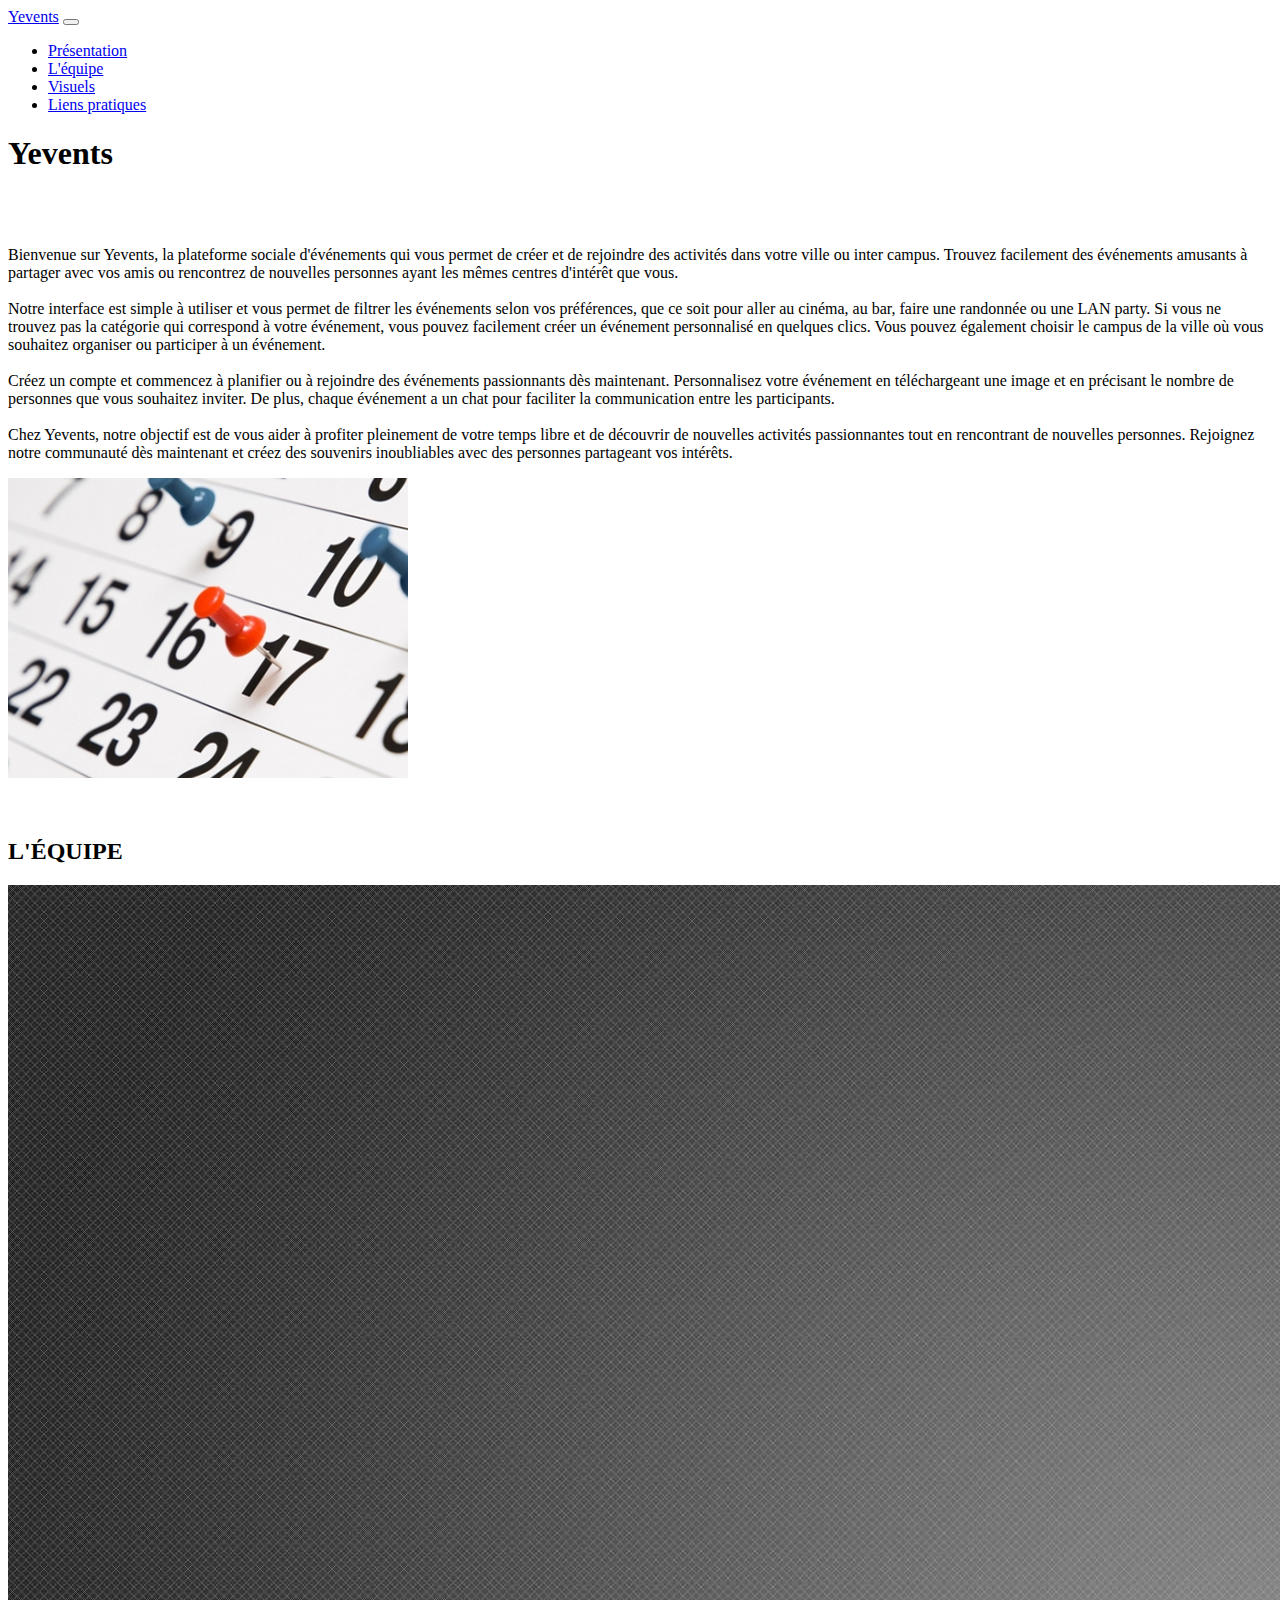
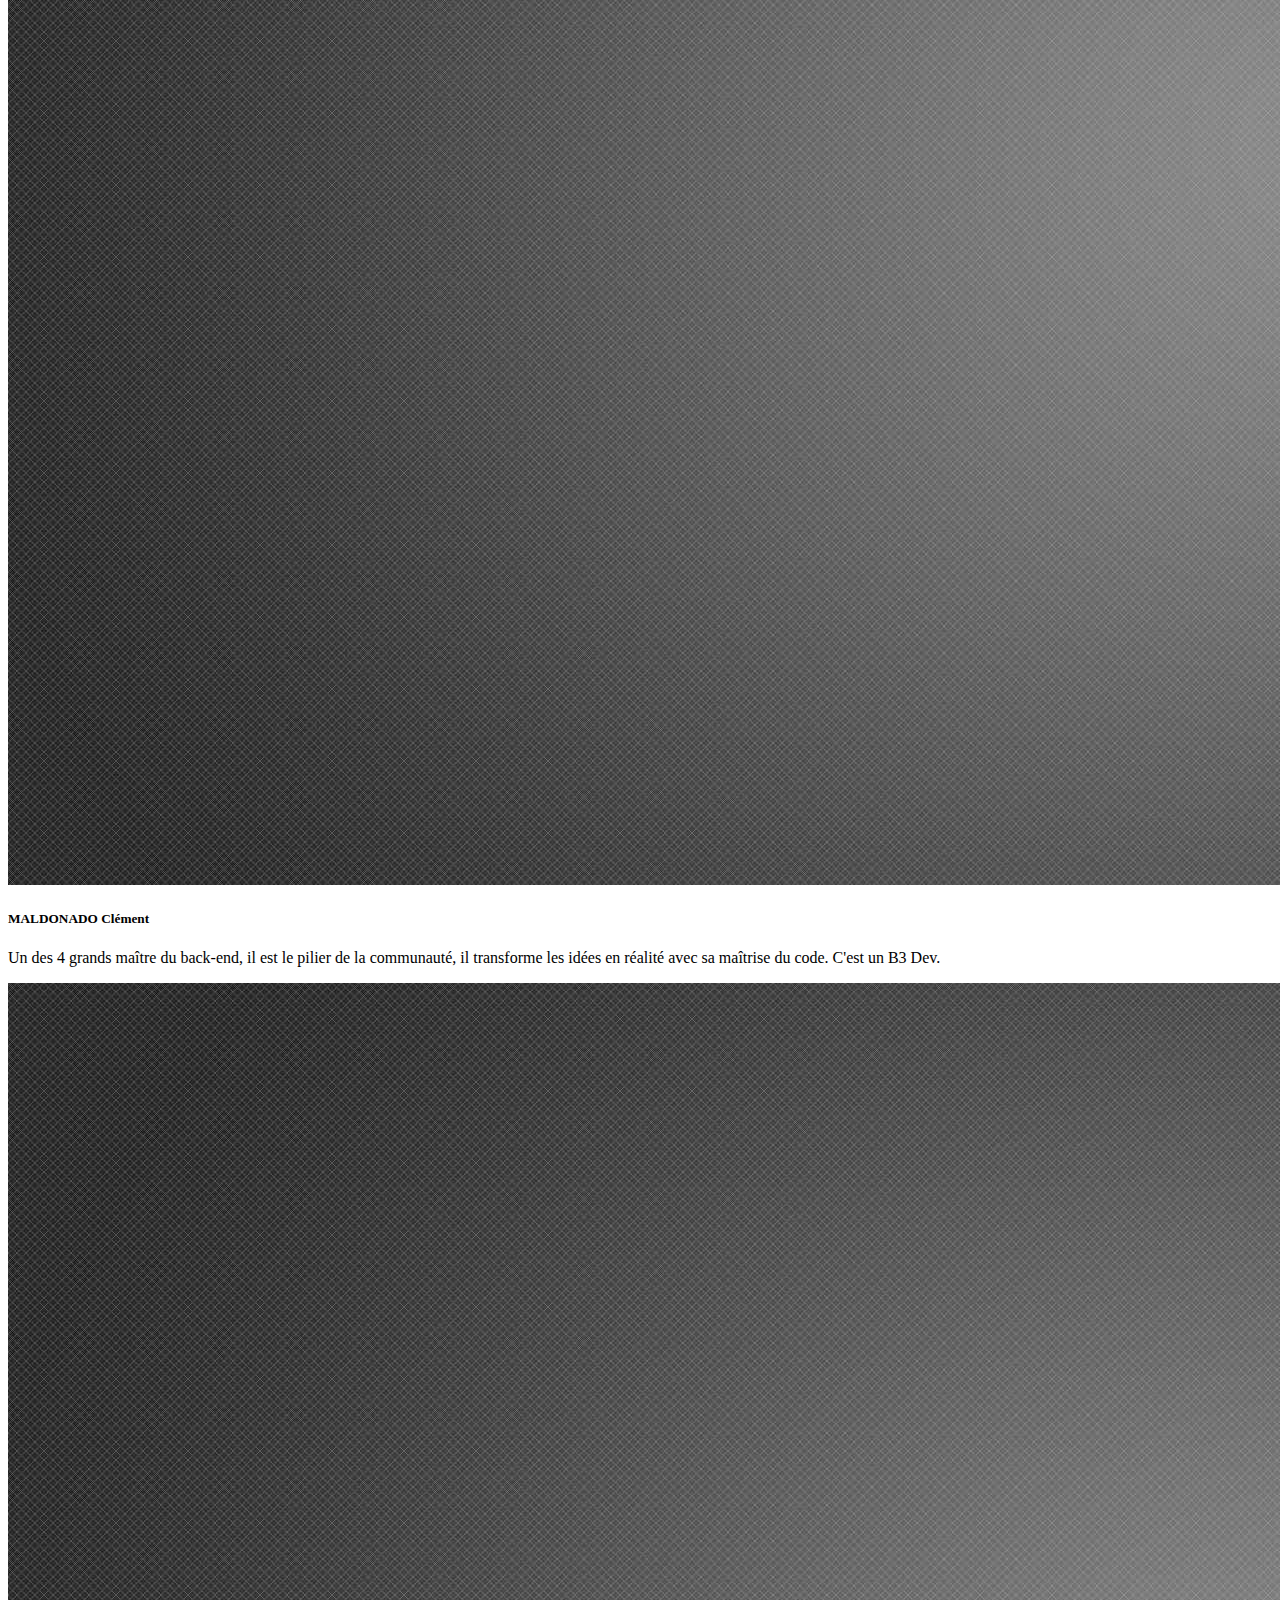
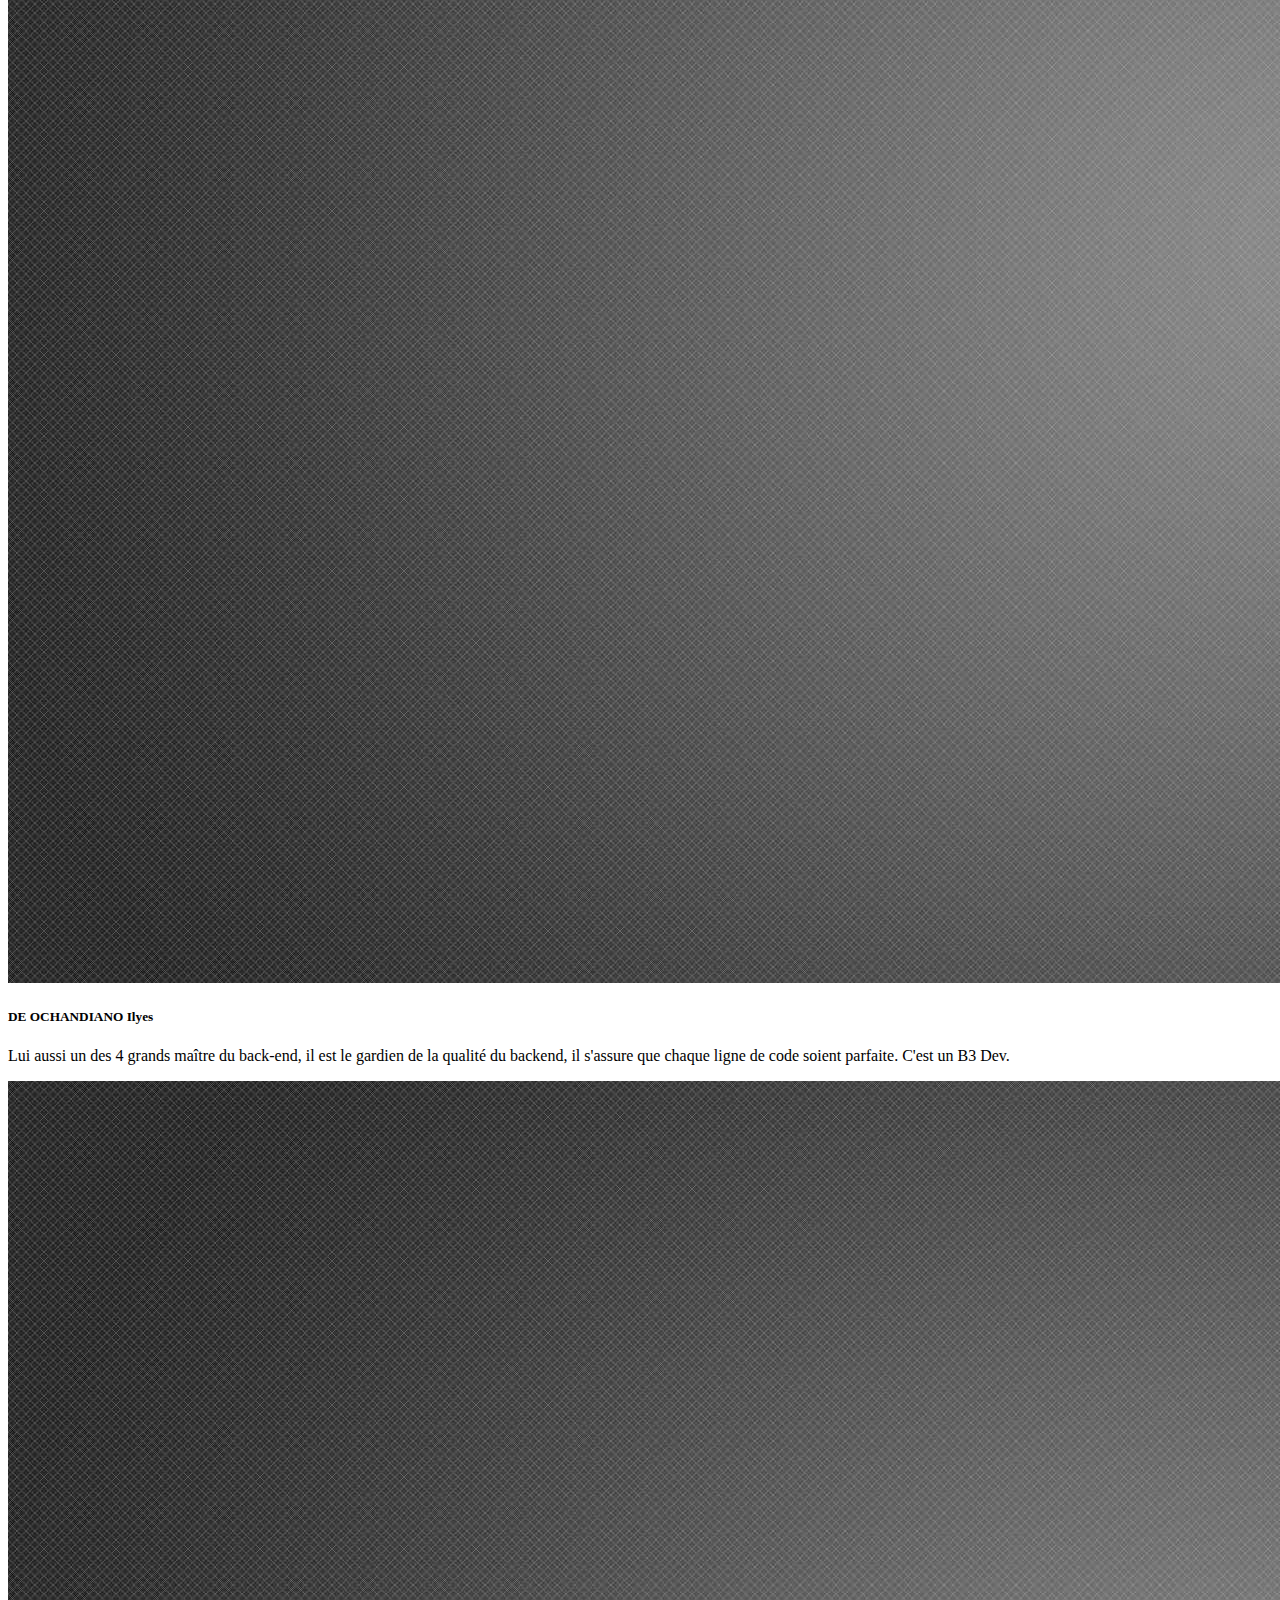
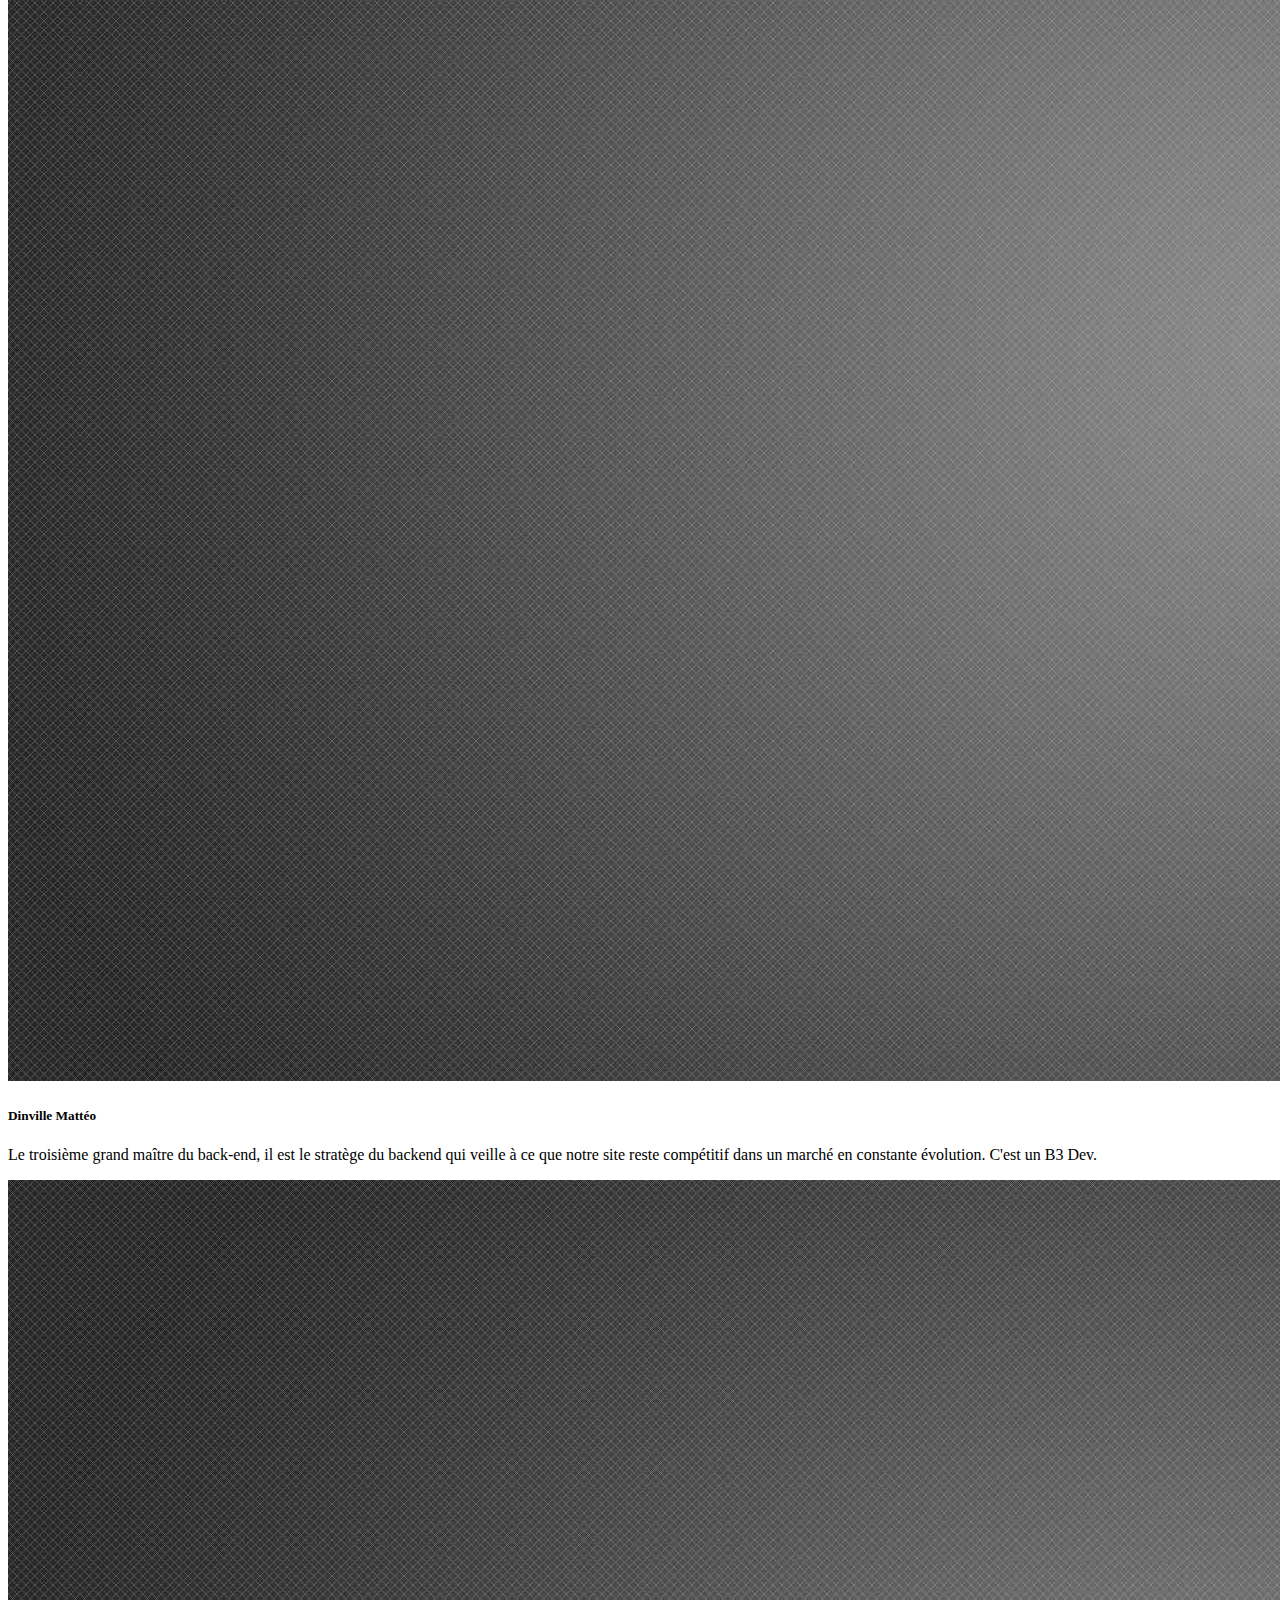
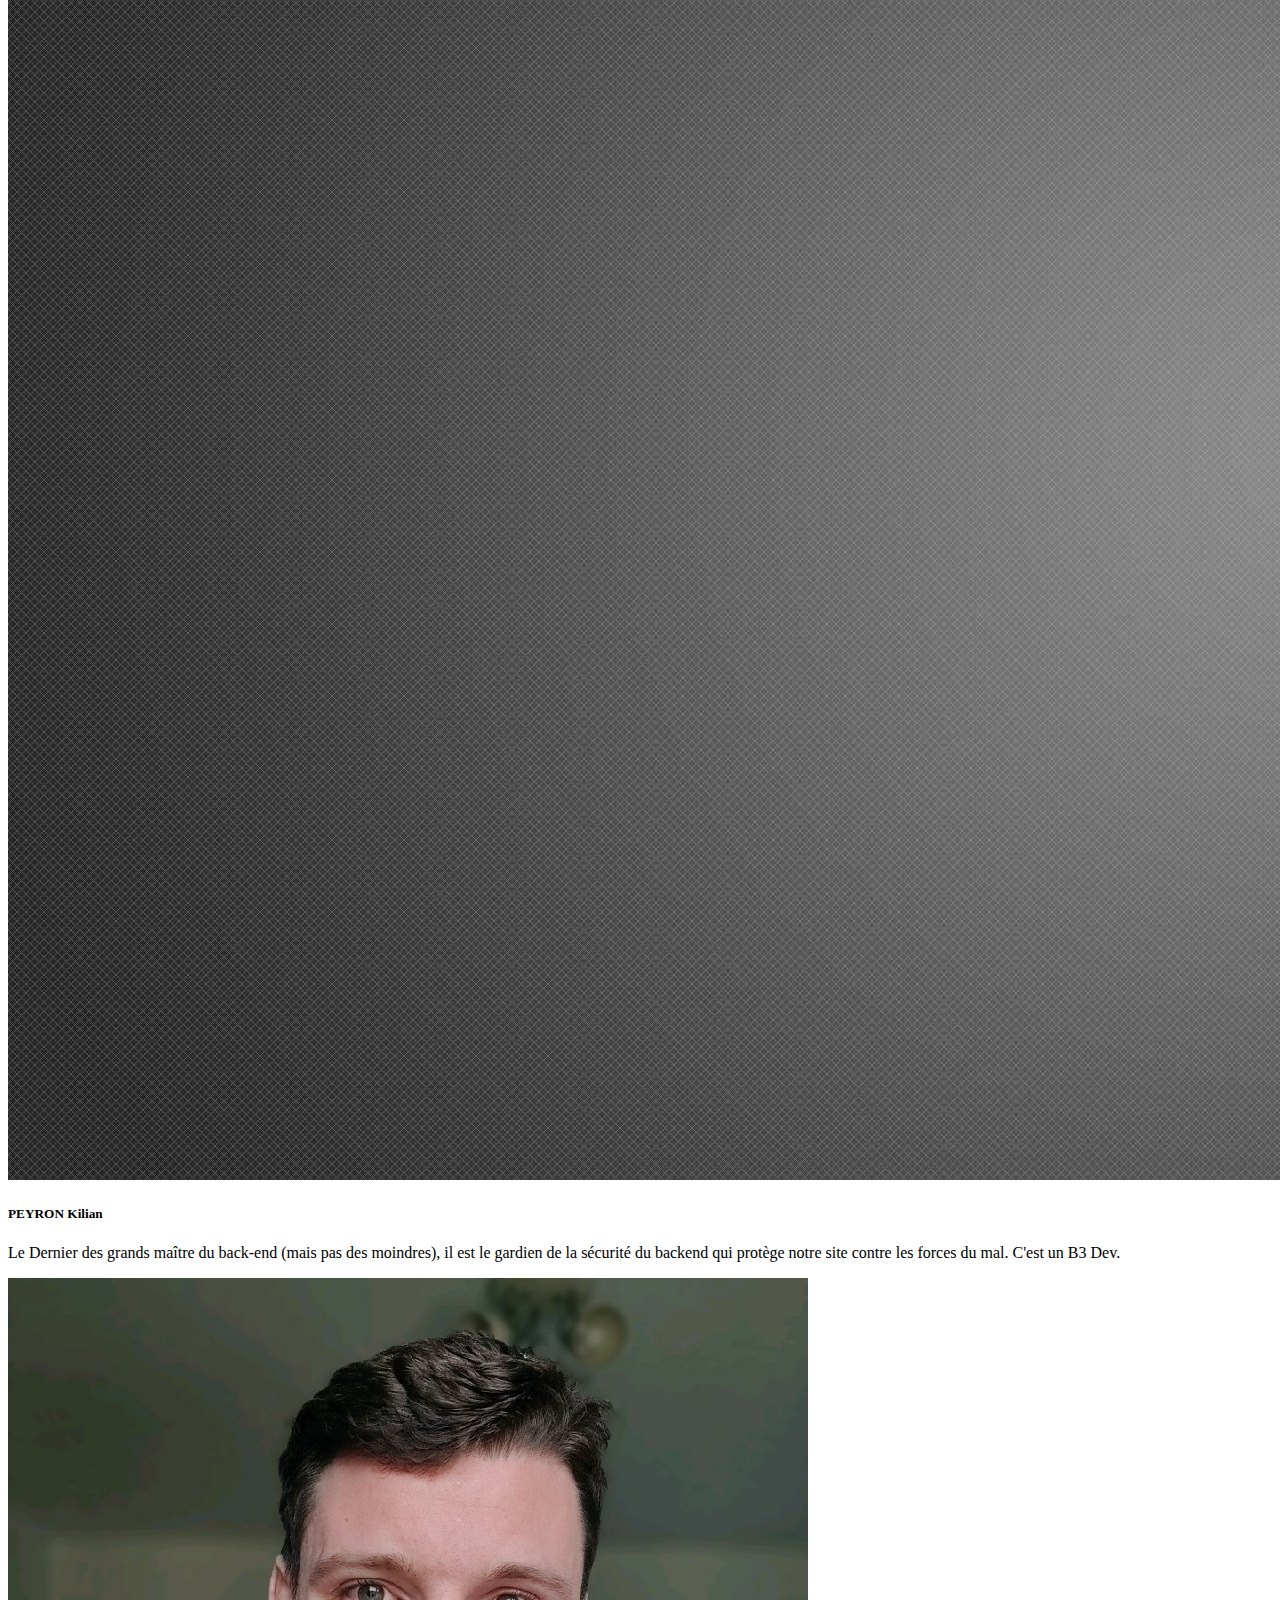
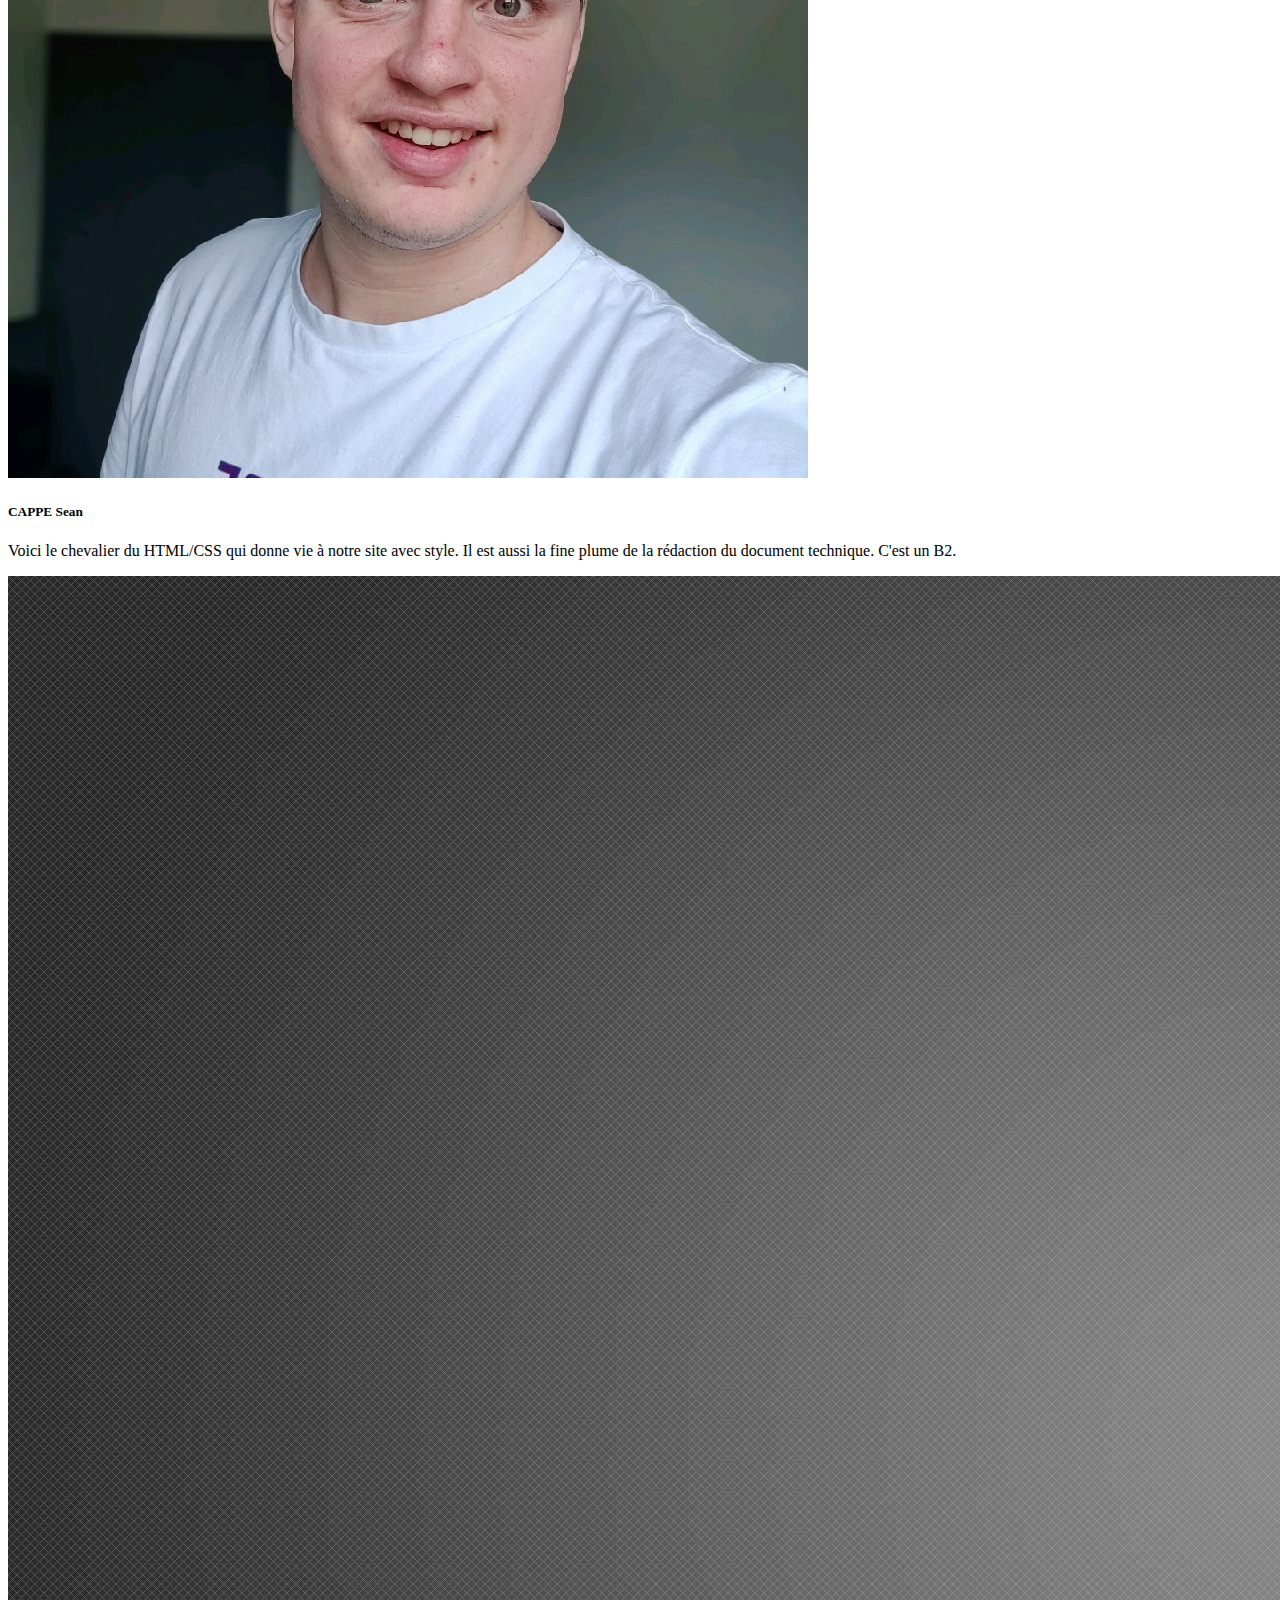
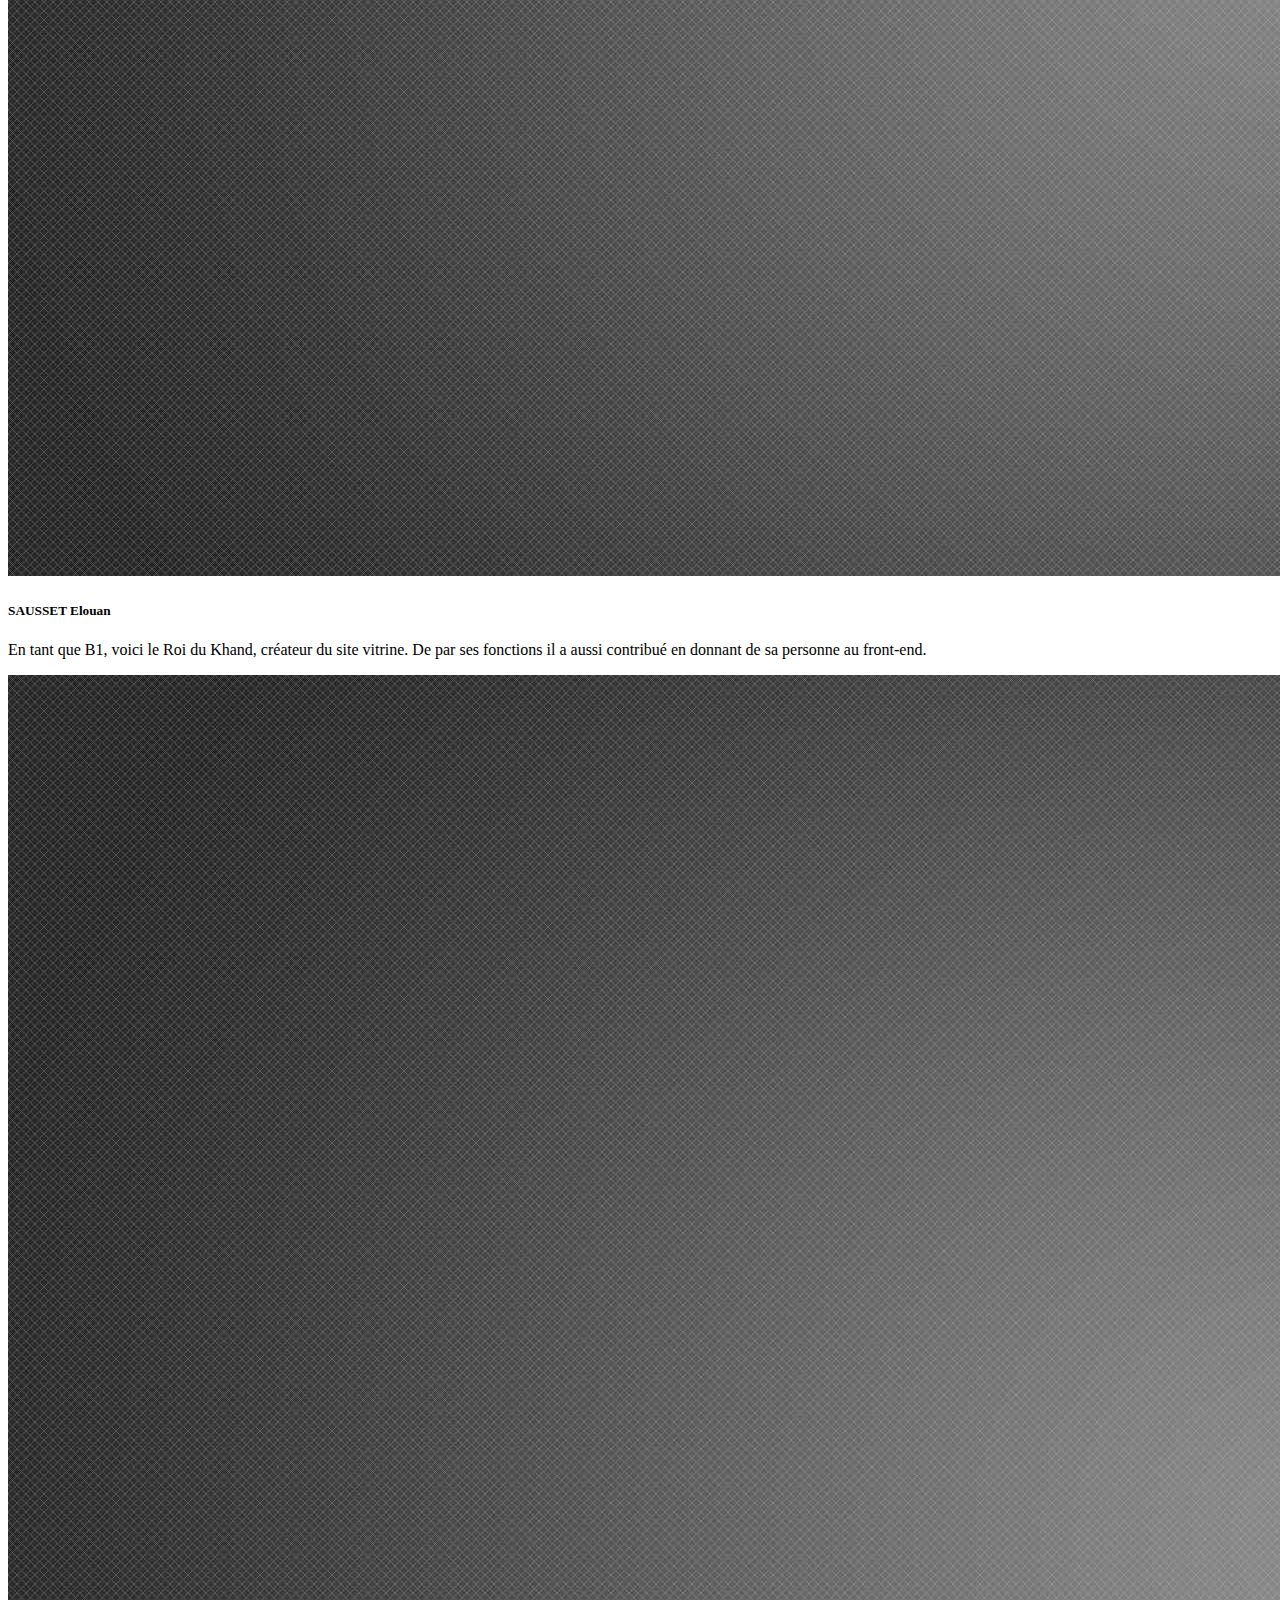
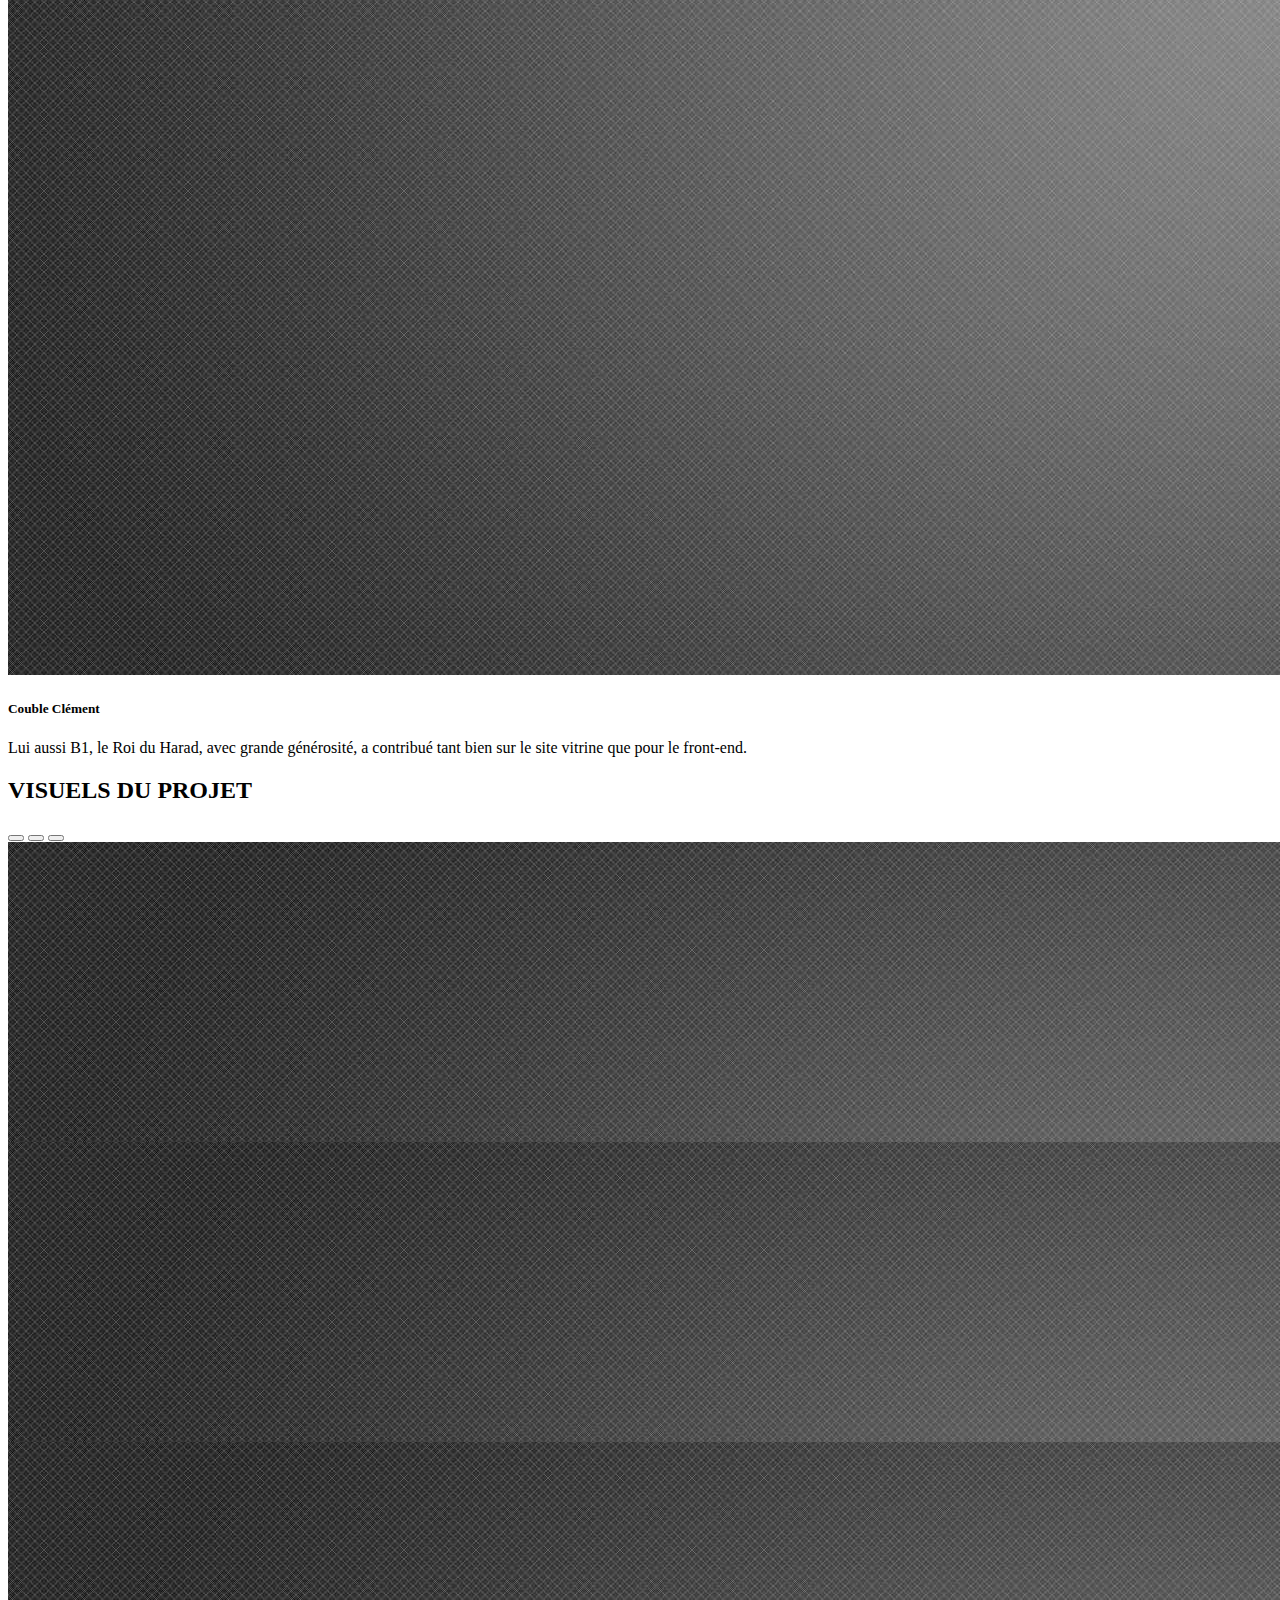
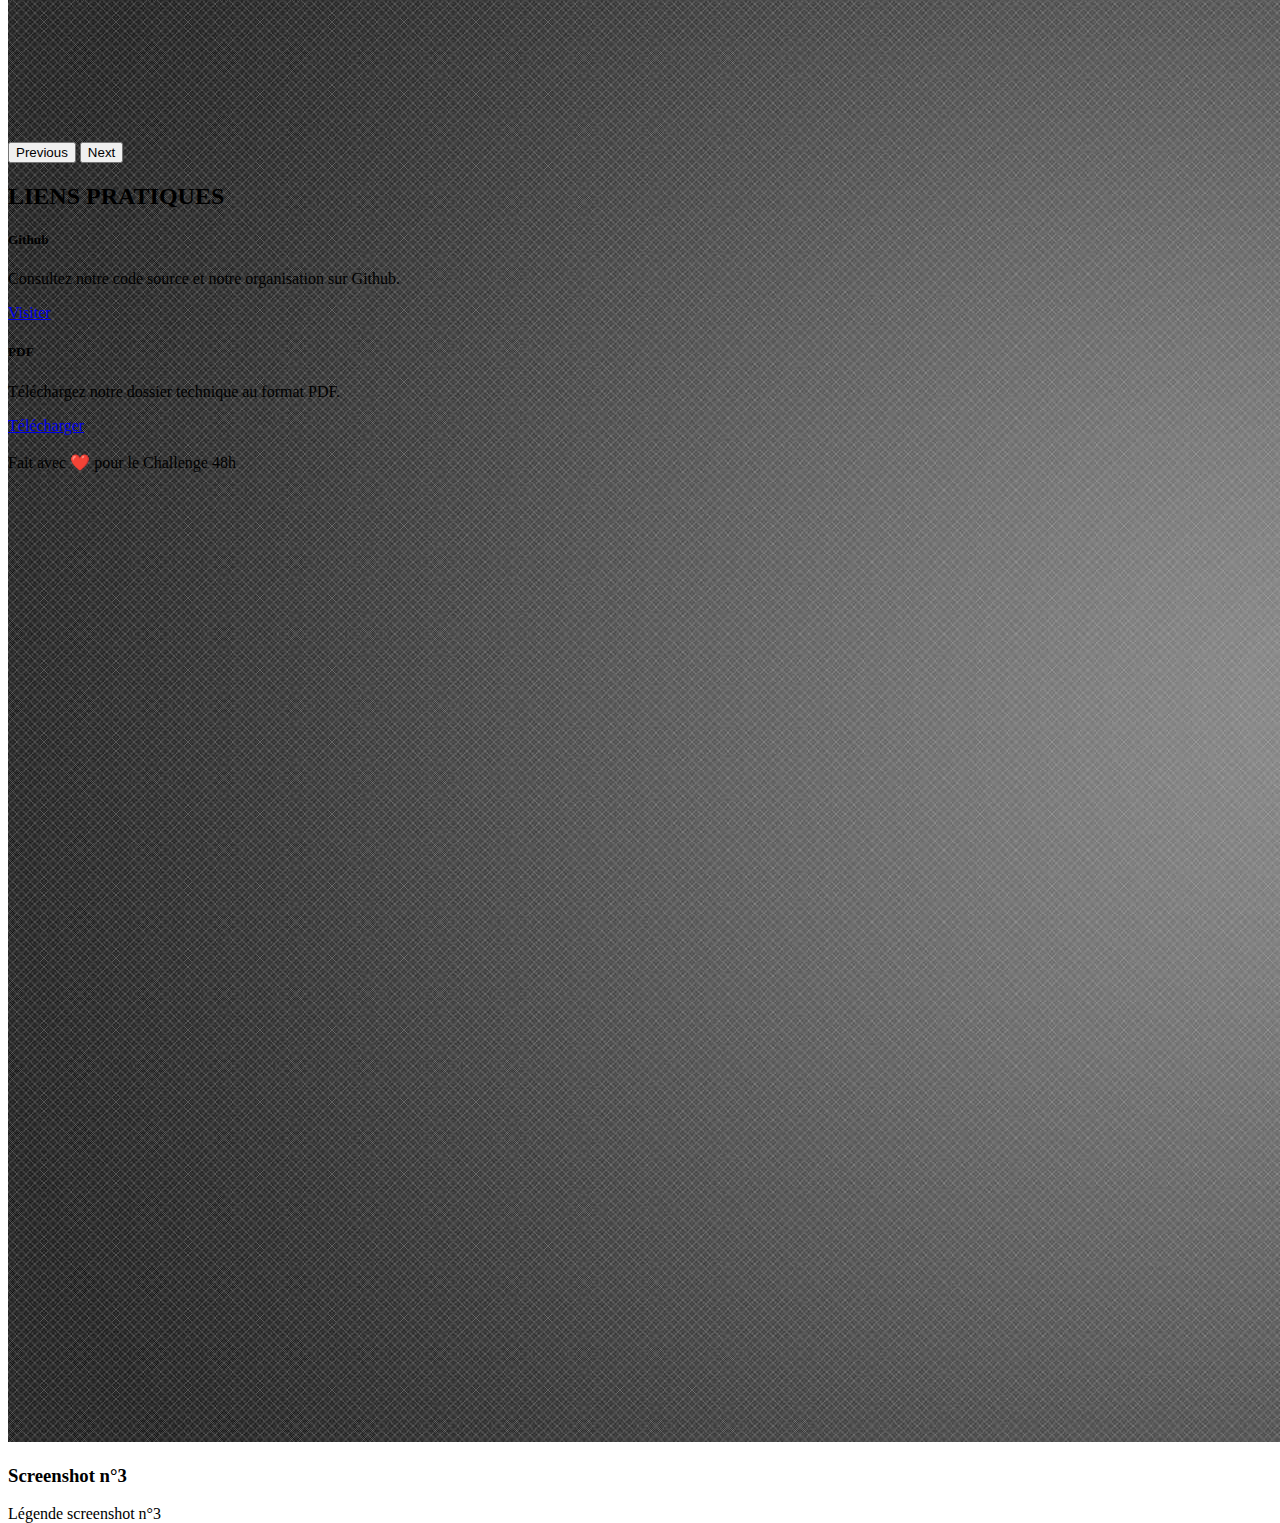
==== challenge48h.html @ eca5a173 "description du futur" ====
<!DOCTYPE html>
<html lang="fr">
  <head>
    <meta charset="UTF-8">
    <meta name="viewport" content="width=device-width, initial-scale=1.0">
    <link rel="icon" type="image/x-icon" href="sablier.svg">

    <!-- [EDIT] Remplis les 3 balises ci-dessous -->
    <title>Challenge 48h - EQUIPE 19</title>
    <meta name="description" content="Description de la page pour les moteurs de recherche">
    <meta name="keywords" content="Mots-clés de la page, séparés par des virgules">
    
    <!-- CSS -->
    <link href="https://cdn.jsdelivr.net/npm/bootstrap@5.3.0-alpha3/dist/css/bootstrap.min.css" rel="stylesheet" integrity="sha384-KK94CHFLLe+nY2dmCWGMq91rCGa5gtU4mk92HdvYe+M/SXH301p5ILy+dN9+nJOZ" crossorigin="anonymous">
    <style>
      .carousel-item {
        height: 300px;
      }
    </style>
  </head>

  <body>
    <!-- [EDIT] Dans la navbar, précise le nom de ton projet -->
    <nav class="navbar navbar-expand-lg navbar-dark bg-dark">
      <div class="container">
        <a class="navbar-brand" href="#">Yevents</a>
        <button class="navbar-toggler" type="button" data-bs-toggle="collapse" data-bs-target="#navbarNav" aria-controls="navbarNav" aria-expanded="false" aria-label="Toggle navigation">
          <span class="navbar-toggler-icon"></span>
        </button>
        <div class="collapse navbar-collapse justify-content-end" id="navbarNav">
          <ul class="navbar-nav">
            <li class="nav-item">
              <a class="nav-link" href="#presentation">Présentation</a>
            </li>
            <li class="nav-item">
              <a class="nav-link" href="#equipe">L'équipe</a>
            </li>
            <li class="nav-item">
              <a class="nav-link" href="visuels">Visuels</a>
            </li>
            <li class="nav-item">
              <a class="nav-link" href="#liens-pratiques">Liens pratiques</a>
            </li>
          </ul>
        </div>
      </div>
    </nav>

    <div class="container mt-5">
        <div id="presentation" class="col-lg-12 text-center">
          <h1>Yevents</h1>
          <br>
          <br>
        </div>
        <div class="row">
          <div class="col-md-8 d-flex align-items-center">
              <p>Bienvenue sur Yevents, la plateforme sociale d'événements qui vous permet de créer et de rejoindre des activités dans votre ville ou inter campus. Trouvez facilement des événements amusants à partager avec vos amis ou rencontrez de nouvelles personnes ayant les mêmes centres d'intérêt que vous.
                <br>
                <br>
                Notre interface est simple à utiliser et vous permet de filtrer les événements selon vos préférences, que ce soit pour aller au cinéma, au bar, faire une randonnée ou une LAN party. Si vous ne trouvez pas la catégorie qui correspond à votre événement, vous pouvez facilement créer un événement personnalisé en quelques clics. Vous pouvez également choisir le campus de la ville où vous souhaitez organiser ou participer à un événement.
                <br>
                <br>
                Créez un compte et commencez à planifier ou à rejoindre des événements passionnants dès maintenant. Personnalisez votre événement en téléchargeant une image et en précisant le nombre de personnes que vous souhaitez inviter. De plus, chaque événement a un chat pour faciliter la communication entre les participants.
                <br>
                <br>
                Chez Yevents, notre objectif est de vous aider à profiter pleinement de votre temps libre et de découvrir de nouvelles activités passionnantes tout en rencontrant de nouvelles personnes. Rejoignez notre communauté dès maintenant et créez des souvenirs inoubliables avec des personnes partageant vos intérêts.
              </p>
          </div>
        <div class="col-md-4 d-flex align-items-center">
          <img src="evenement-associations.jpg" alt="mockup"  class="img-fluid mx-auto d-block">
        </div>
      </div>
      <br>
      <br>
      
      <div id="equipe" class="col-lg-12 text-center mb-5">
        <h2>L'ÉQUIPE</h2>
      </div>

      <!-- [EDIT] Cette section doit présenter l'intégralité des membres du groupe  -->
      <div class="row justify-content-center mb-5">
        <!-- [EDIT] PRESENTATION ETUDIANT 1 -->
        <div class="col-lg-4 col-md-6 col-sm-12 mb-4">
          <div class="card">
          <img src="lorem-ipsum.jpg" class="card-img-top" alt="Etudiant 1">
            <div class="card-body">
              <h5 class="card-title">MALDONADO Clément</h5>
              <p class="card-text">Un des 4 grands maître du back-end, il est le pilier de la communauté, il transforme les idées en réalité avec sa maîtrise du code. C'est un B3 Dev.</p>
            </div>
          </div>
        </div>

        <!-- [EDIT] PRESENTATION ETUDIANT 2 -->
        <div class="col-lg-4 col-md-6 col-sm-12 mb-4">
          <div class="card">
          <img src="lorem-ipsum.jpg" class="card-img-top" alt="Etudiant 1">
            <div class="card-body">
              <h5 class="card-title">DE OCHANDIANO Ilyes</h5>
              <p class="card-text">Lui aussi un des 4 grands maître du back-end, il est le gardien de la qualité du backend, il s'assure que chaque ligne de code soient parfaite. C'est un B3 Dev.</p>
            </div>
          </div>
        </div>

        <!-- [EDIT] PRESENTATION ETUDIANT 3 -->
        <div class="col-lg-4 col-md-6 col-sm-12 mb-4">
          <div class="card">
          <img src="lorem-ipsum.jpg" class="card-img-top" alt="Etudiant 1">
            <div class="card-body">
              <h5 class="card-title">Dinville Mattéo</h5>
              <p class="card-text">Le troisième grand maître du back-end, il est le stratège du backend qui veille à ce que notre site reste compétitif dans un marché en constante évolution. C'est un B3 Dev.</p>
            </div>
          </div>
        </div>

        <!-- [EDIT] PRESENTATION ETUDIANT 4 -->
        <div class="col-lg-4 col-md-6 col-sm-12 mb-4">
          <div class="card">
          <img src="lorem-ipsum.jpg" class="card-img-top" alt="Etudiant 1">
            <div class="card-body">
              <h5 class="card-title">PEYRON Kilian</h5>
              <p class="card-text">Le Dernier des grands maître du back-end (mais pas des moindres), il est le gardien de la sécurité du backend qui protège notre site contre les forces du mal. C'est un B3 Dev.</p>
            </div>
          </div>
        </div>

        <!-- [EDIT] PRESENTATION ETUDIANT 5 -->
        <div class="col-lg-4 col-md-6 col-sm-12 mb-4">
          <div class="card">
          <img src="Sean.jpg" class="card-img-top" alt="Etudiant 1">
            <div class="card-body">
              <h5 class="card-title">CAPPE Sean</h5>
              <p class="card-text">Voici le chevalier du HTML/CSS qui donne vie à notre site avec style. Il est aussi la fine plume de la rédaction du document technique. C'est un B2.</p>
            </div>
          </div>
        </div>

        <!-- [EDIT] PRESENTATION ETUDIANT 6 -->
        <div class="col-lg-4 col-md-6 col-sm-12 mb-4">
          <div class="card">
          <img src="lorem-ipsum.jpg" class="card-img-top" alt="Etudiant 1">
            <div class="card-body">
              <h5 class="card-title">SAUSSET Elouan</h5>
              <p class="card-text">En tant que B1, voici le Roi du Khand, créateur du site vitrine. De par ses fonctions il a aussi contribué en donnant de sa personne au front-end.</p>
            </div>
          </div>
        </div>

        <!-- [EDIT] PRESENTATION ETUDIANT 7 -->
        <div class="col-lg-4 col-md-6 col-sm-12 mb-4">
          <div class="card">
          <img src="lorem-ipsum.jpg" class="card-img-top" alt="Etudiant 1">
            <div class="card-body">
              <h5 class="card-title">Couble Clément</h5>
              <p class="card-text">Lui aussi B1, le Roi du Harad, avec grande générosité, a contribué tant bien sur le site vitrine que pour le front-end.</p>
            </div>
          </div>
        </div>
      </div>

      <div id="visuels" class="col-lg-12 text-center mb-5">
        <h2>VISUELS DU PROJET</h2>
      </div>

      <!-- [EDIT] Remplis le carousel avec des screenshots de ton projet accompagnés d'une légende -->
      <div id="carouselExampleCaptions" class="carousel slide mb-5">
        <div class="carousel-indicators">
          <button type="button" data-bs-target="#carouselExampleCaptions" data-bs-slide-to="0" class="active" aria-current="true" aria-label="Slide 1"></button>
          <button type="button" data-bs-target="#carouselExampleCaptions" data-bs-slide-to="1" aria-label="Slide 2"></button>
          <button type="button" data-bs-target="#carouselExampleCaptions" data-bs-slide-to="2" aria-label="Slide 3"></button>
        </div>
        <div class="carousel-inner">
          <div class="carousel-item active">
            <img src="lorem-ipsum.jpg" class="d-block w-100" alt="screenshot1">
            <div class="carousel-caption d-none d-md-block">
              <h3>Screenshot n°1</h3>
              <p>Légende screenshot n°1</p>
            </div>
          </div>
          <div class="carousel-item">
            <img src="lorem-ipsum.jpg" class="d-block w-100" alt="screenshot2">
            <div class="carousel-caption d-none d-md-block">
              <h3>Screenshot n°2</h3>
              <p>Légende screenshot n°2</p>
            </div>
          </div>
          <div class="carousel-item">
            <img src="lorem-ipsum.jpg" class="d-block w-100" alt="screenshot3">
            <div class="carousel-caption d-none d-md-block">
              <h3>Screenshot n°3</h3>
              <p>Légende screenshot n°3</p>
            </div>
          </div>
        </div>
        <button class="carousel-control-prev" type="button" data-bs-target="#carouselExampleCaptions" data-bs-slide="prev">
          <span class="carousel-control-prev-icon" aria-hidden="true"></span>
          <span class="visually-hidden">Previous</span>
        </button>
        <button class="carousel-control-next" type="button" data-bs-target="#carouselExampleCaptions" data-bs-slide="next">
          <span class="carousel-control-next-icon" aria-hidden="true"></span>
          <span class="visually-hidden">Next</span>
        </button>
      </div>

      <div id="liens-pratiques" class="col-lg-12 text-center mb-5">
        <h2>LIENS PRATIQUES</h2>
      </div>
      <!-- [EDIT] Mets le lien du Github du projet et du PDF du dossier technique -->

      <div class="row justify-content-center mb-5">
        <div class="col-md-4 mb-3">
          <div class="card">
            <div class="card-body">
              <h5 class="card-title">Github</h5>
              <p class="card-text">Consultez notre code source et notre organisation sur Github.</p>
              <a href="https://github.com/ClemMLD/YEVENTS" class="btn btn-primary">Visiter</a>
            </div>
          </div>
        </div>
        <div class="col-md-4 mb-3">
          <div class="card">
            <div class="card-body">
              <h5 class="card-title">PDF</h5>
              <p class="card-text">Téléchargez notre dossier technique au format PDF.</p>
              <a href="Chall48_Yevents_Grp19.pdf" class="btn btn-primary">Télécharger</a>
            </div>
          </div>
        </div>
      </div>

    <hr>

    <div class="text-center mb-3">
      Fait avec ❤️ pour le Challenge 48h
    </div>
  </div>
  </body>

  <footer>
    <script src="https://cdn.jsdelivr.net/npm/bootstrap@5.3.0-alpha3/dist/js/bootstrap.bundle.min.js" integrity="sha384-ENjdO4Dr2bkBIFxQpeoTz1HIcje39Wm4jDKdf19U8gI4ddQ3GYNS7NTKfAdVQSZe" crossorigin="anonymous"></script>
  </footer>
</html>
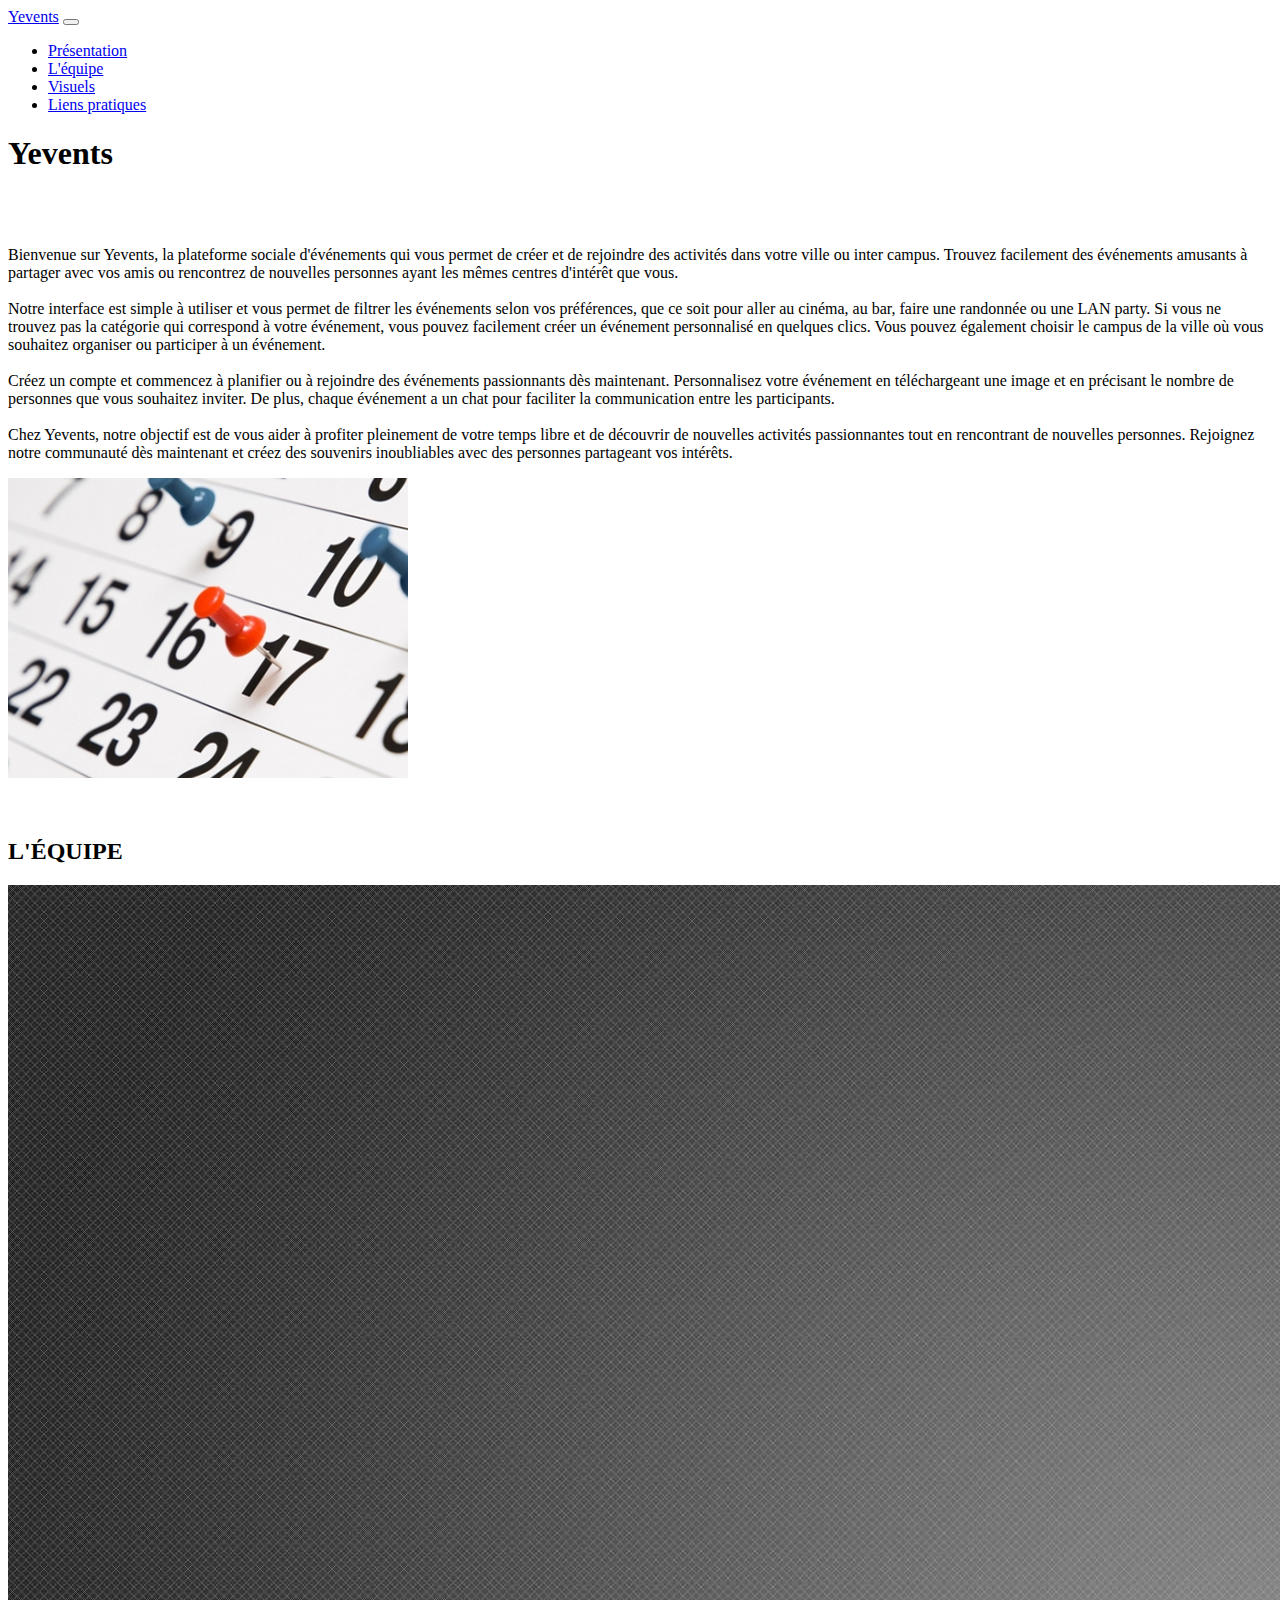
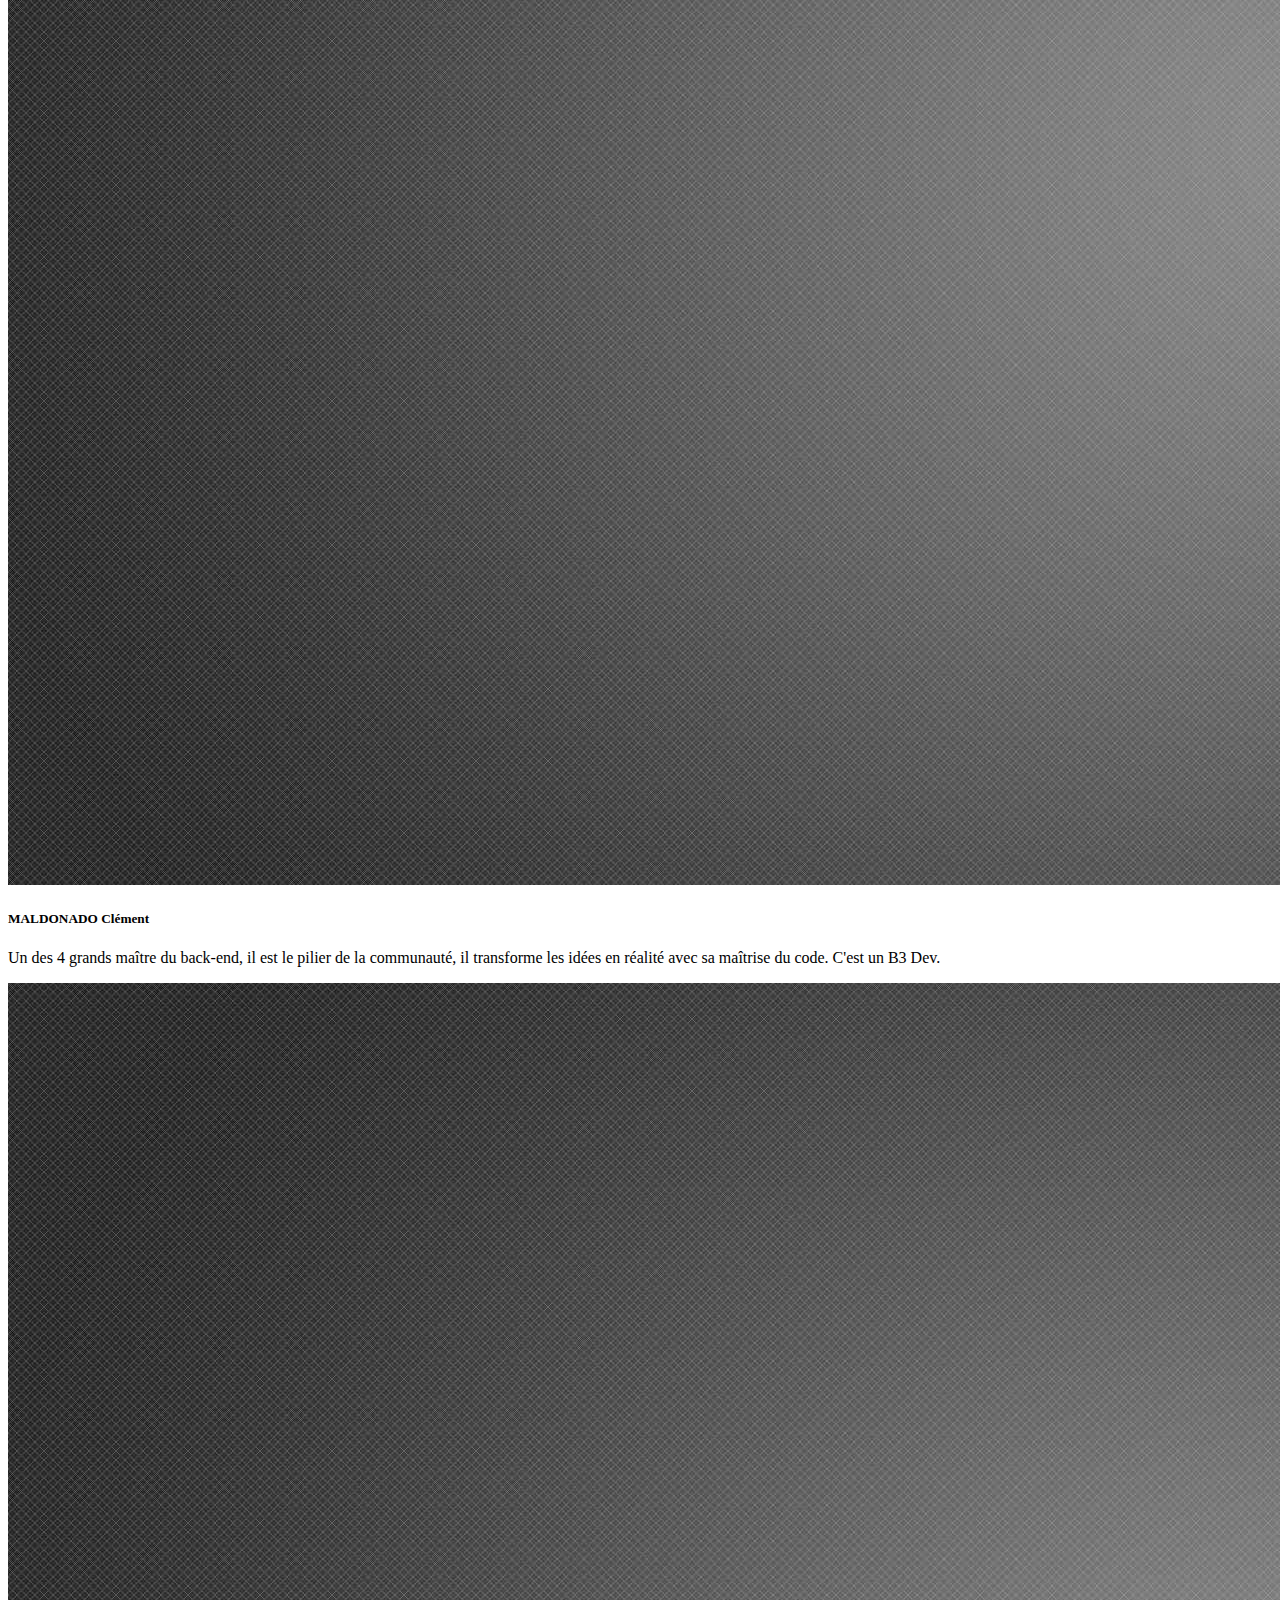
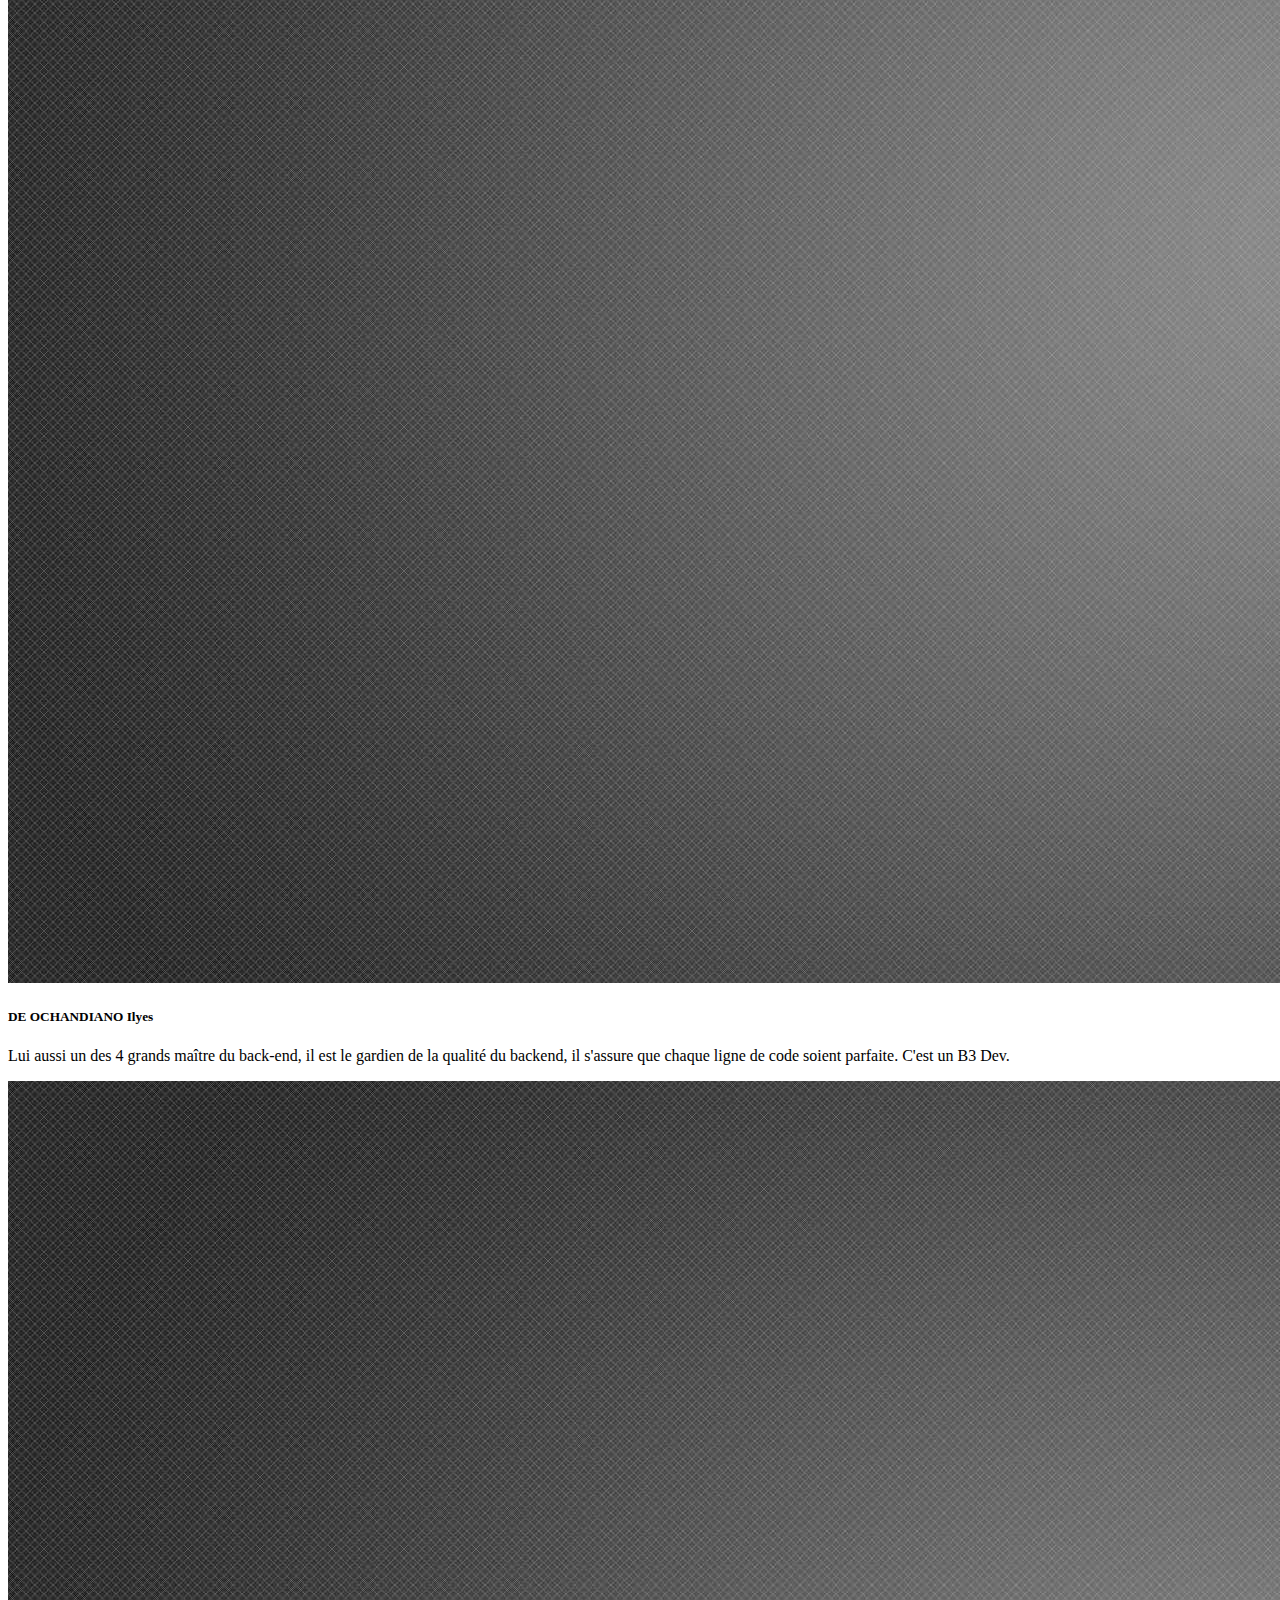
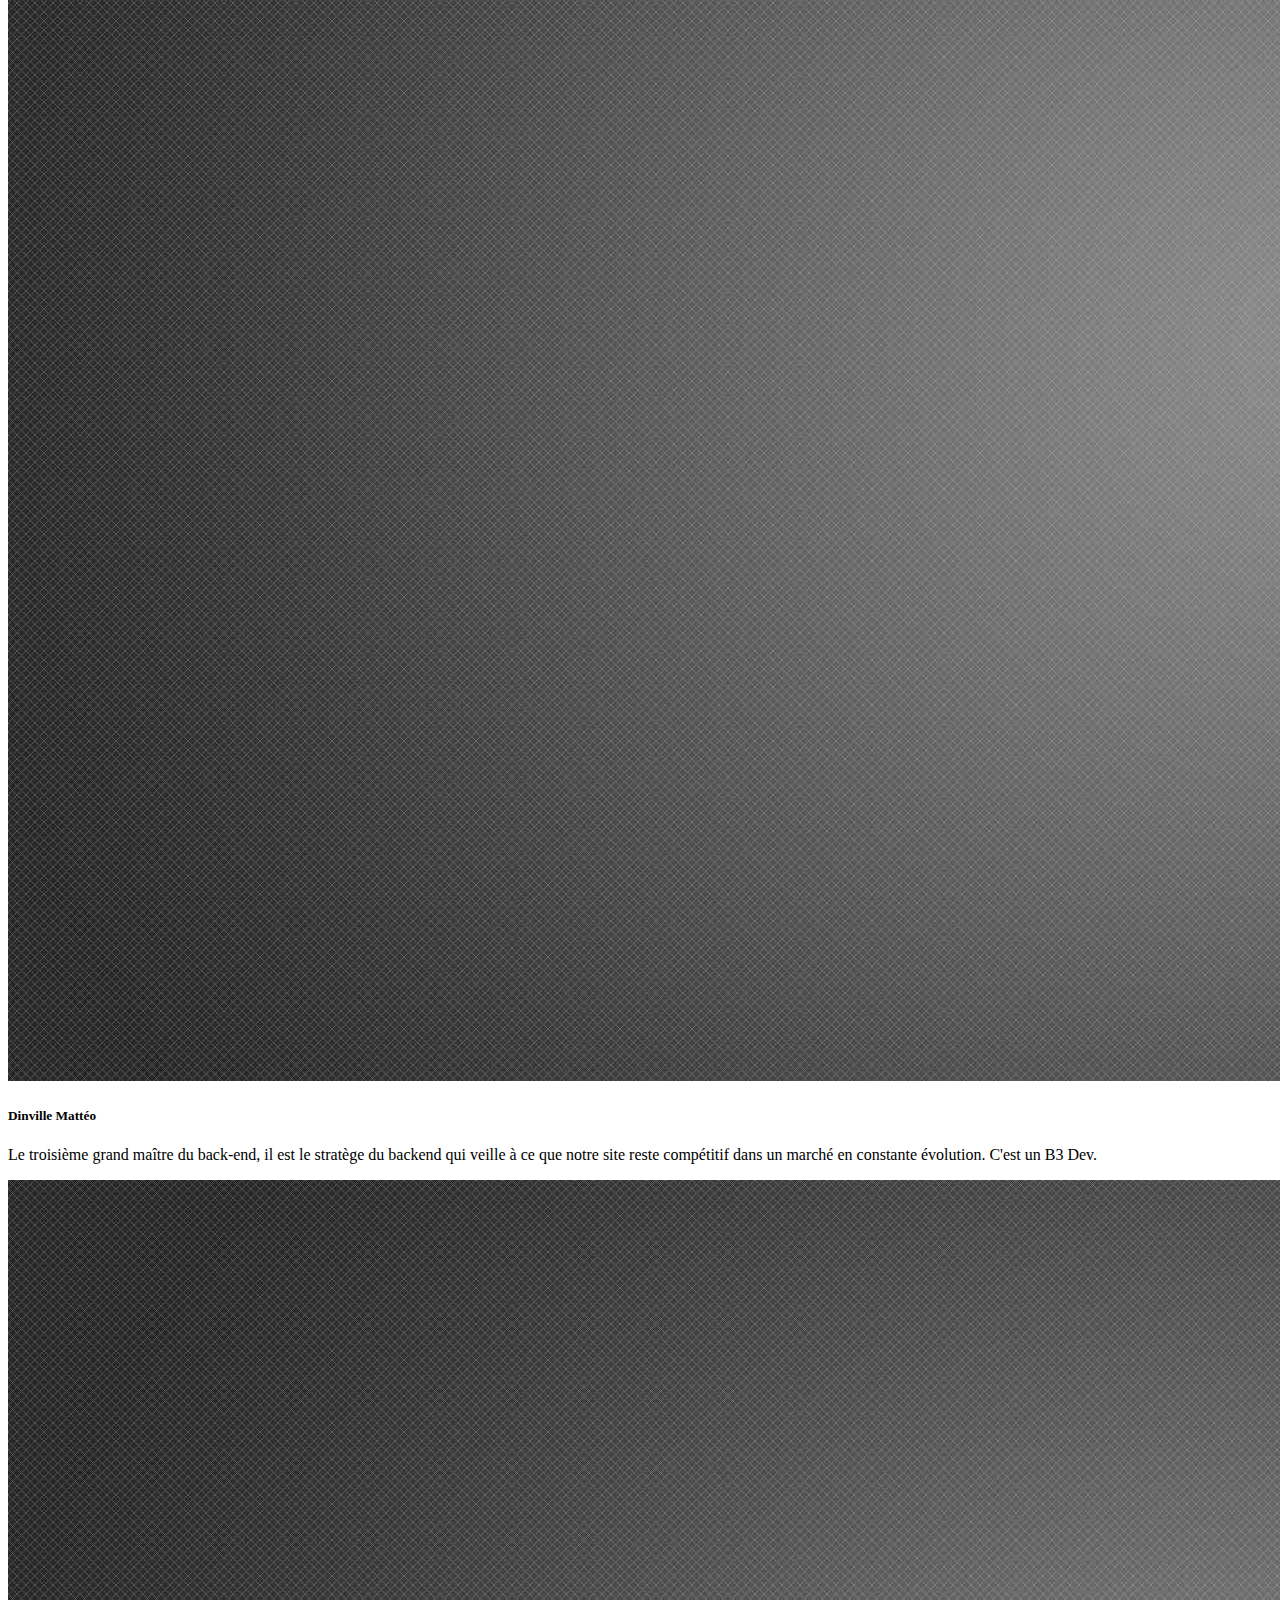
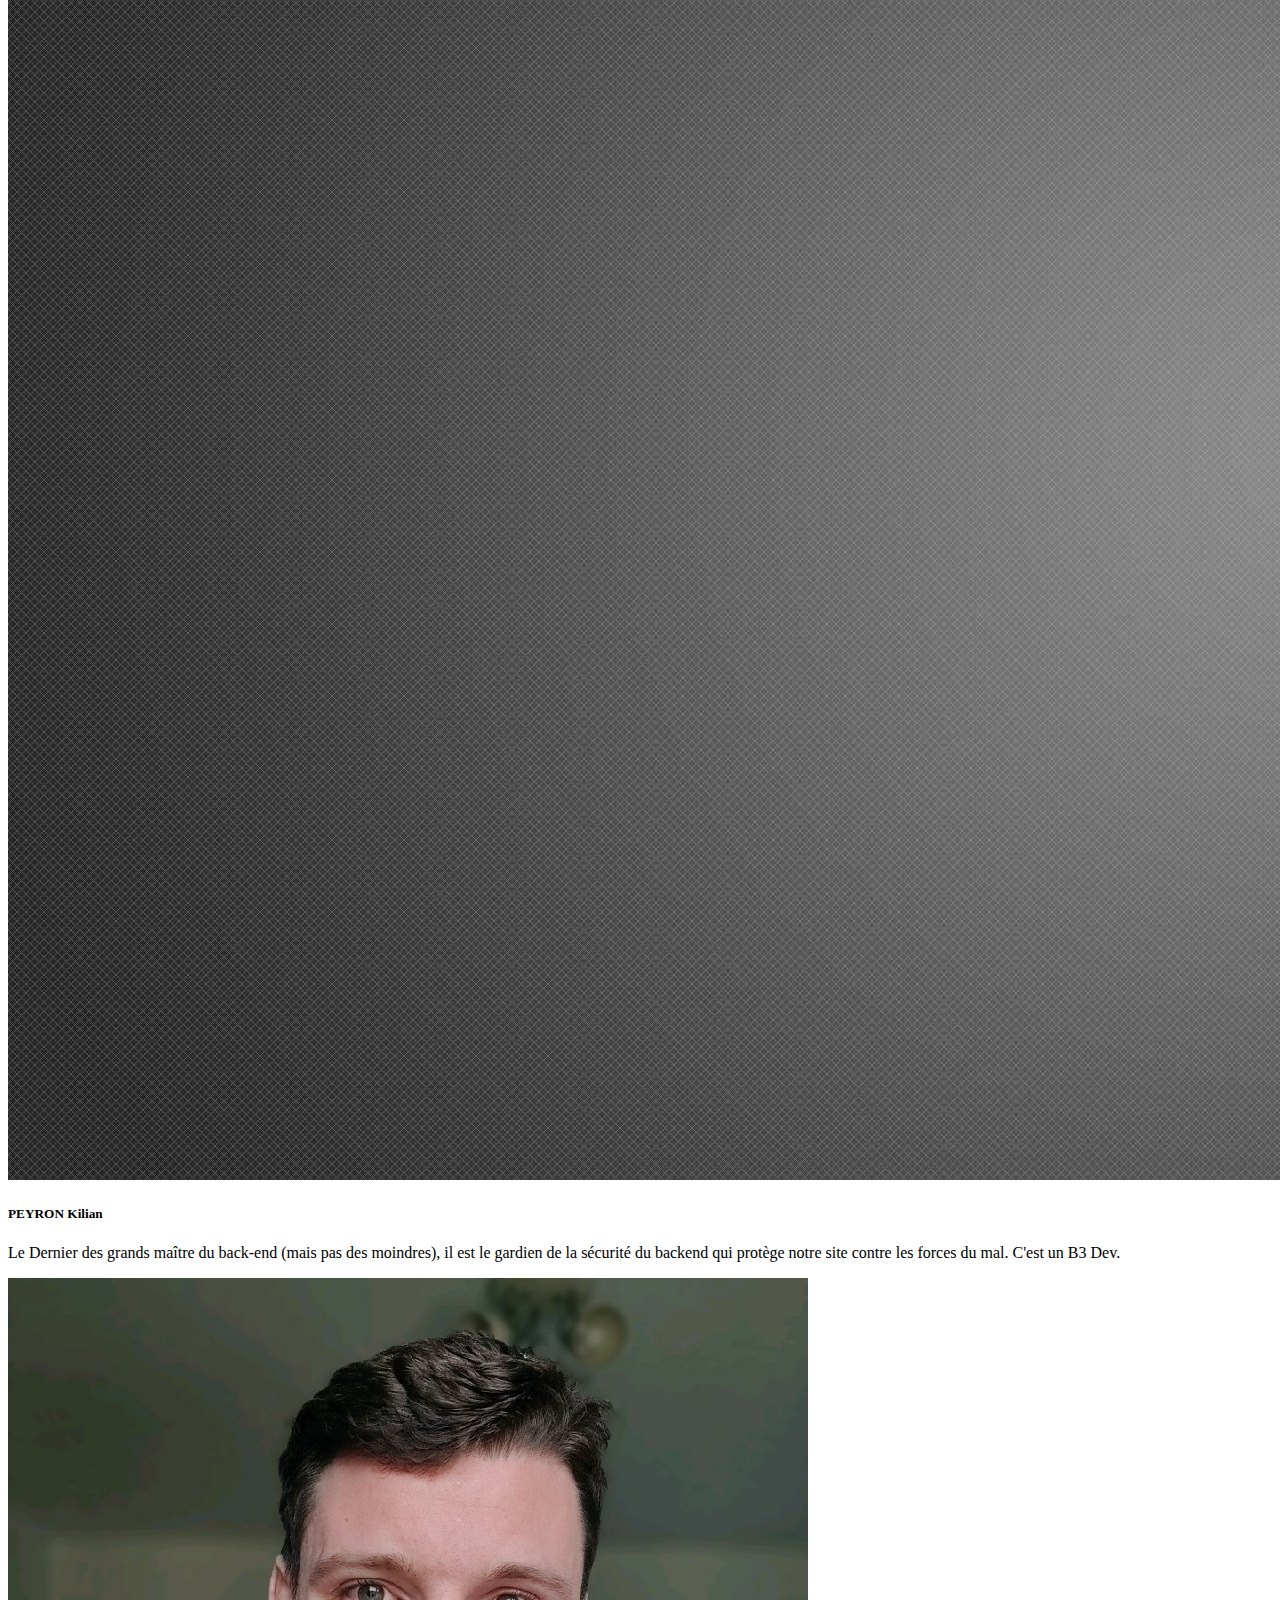
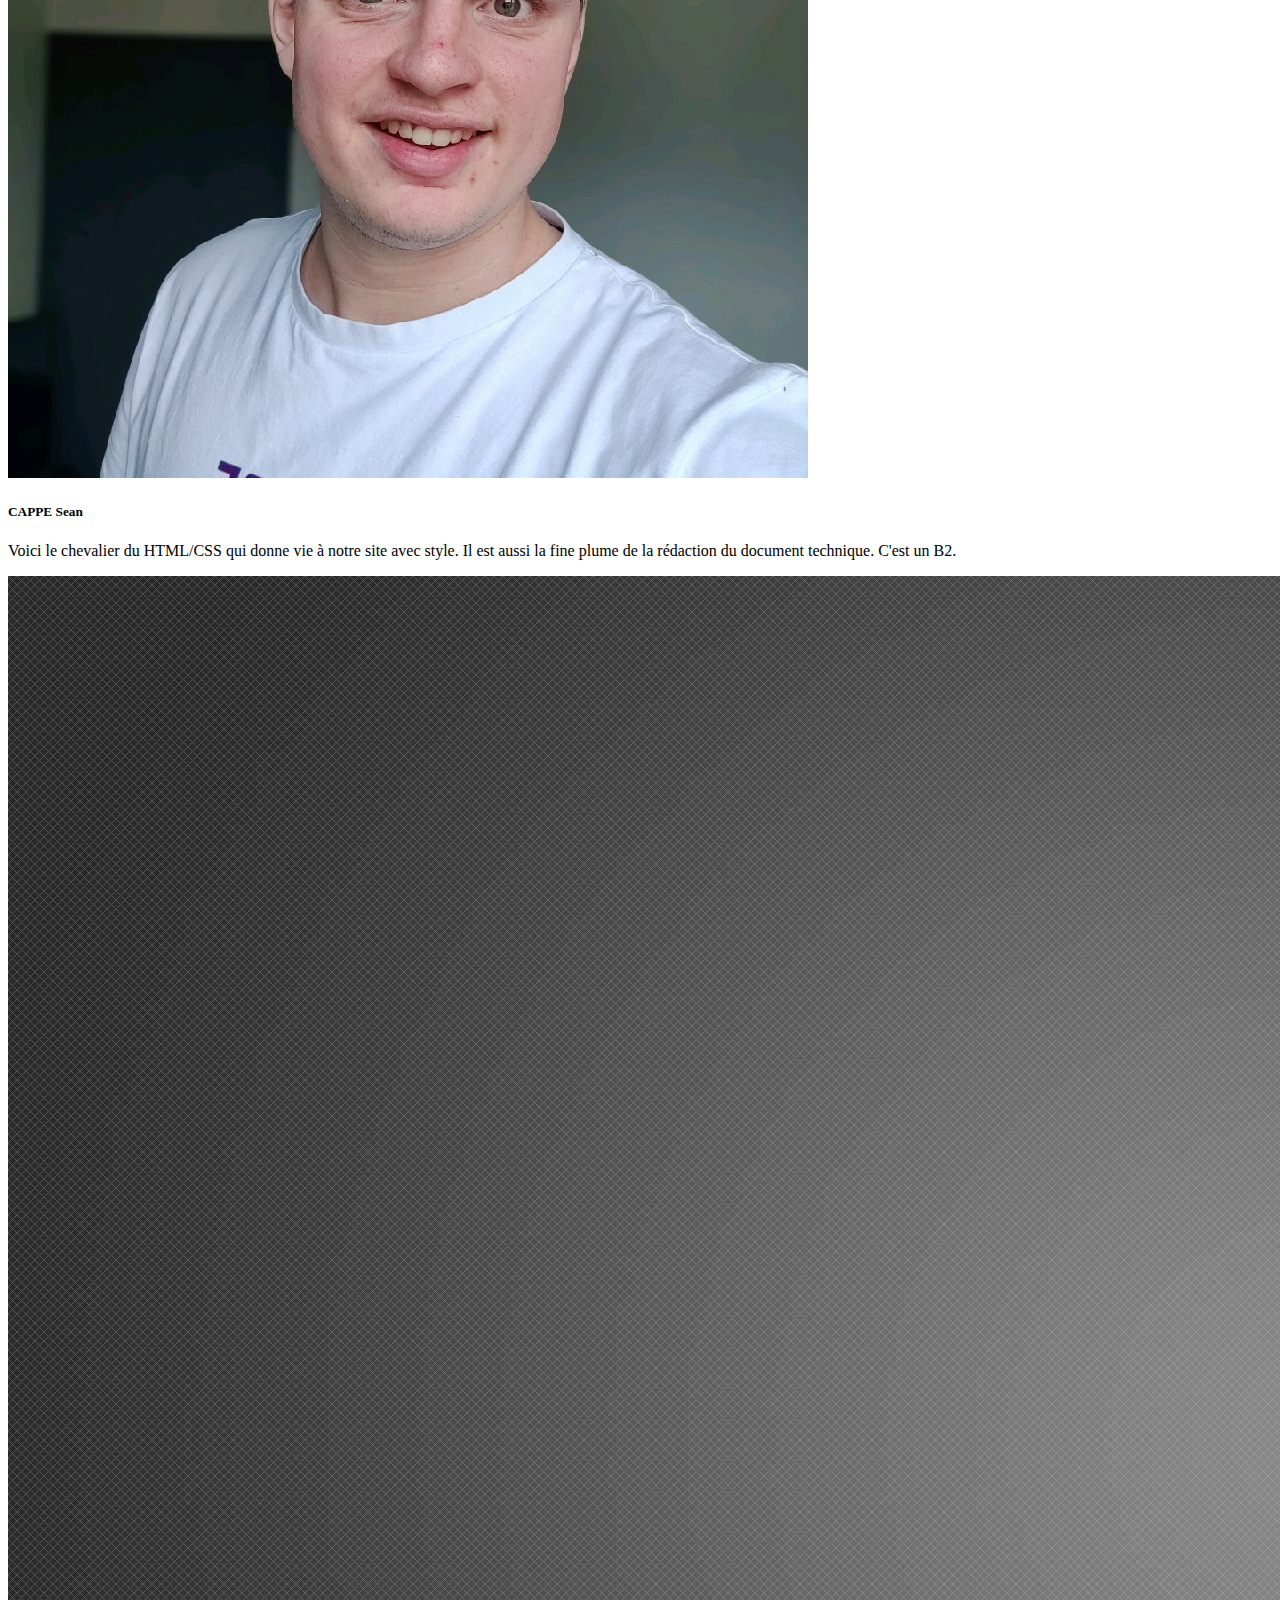
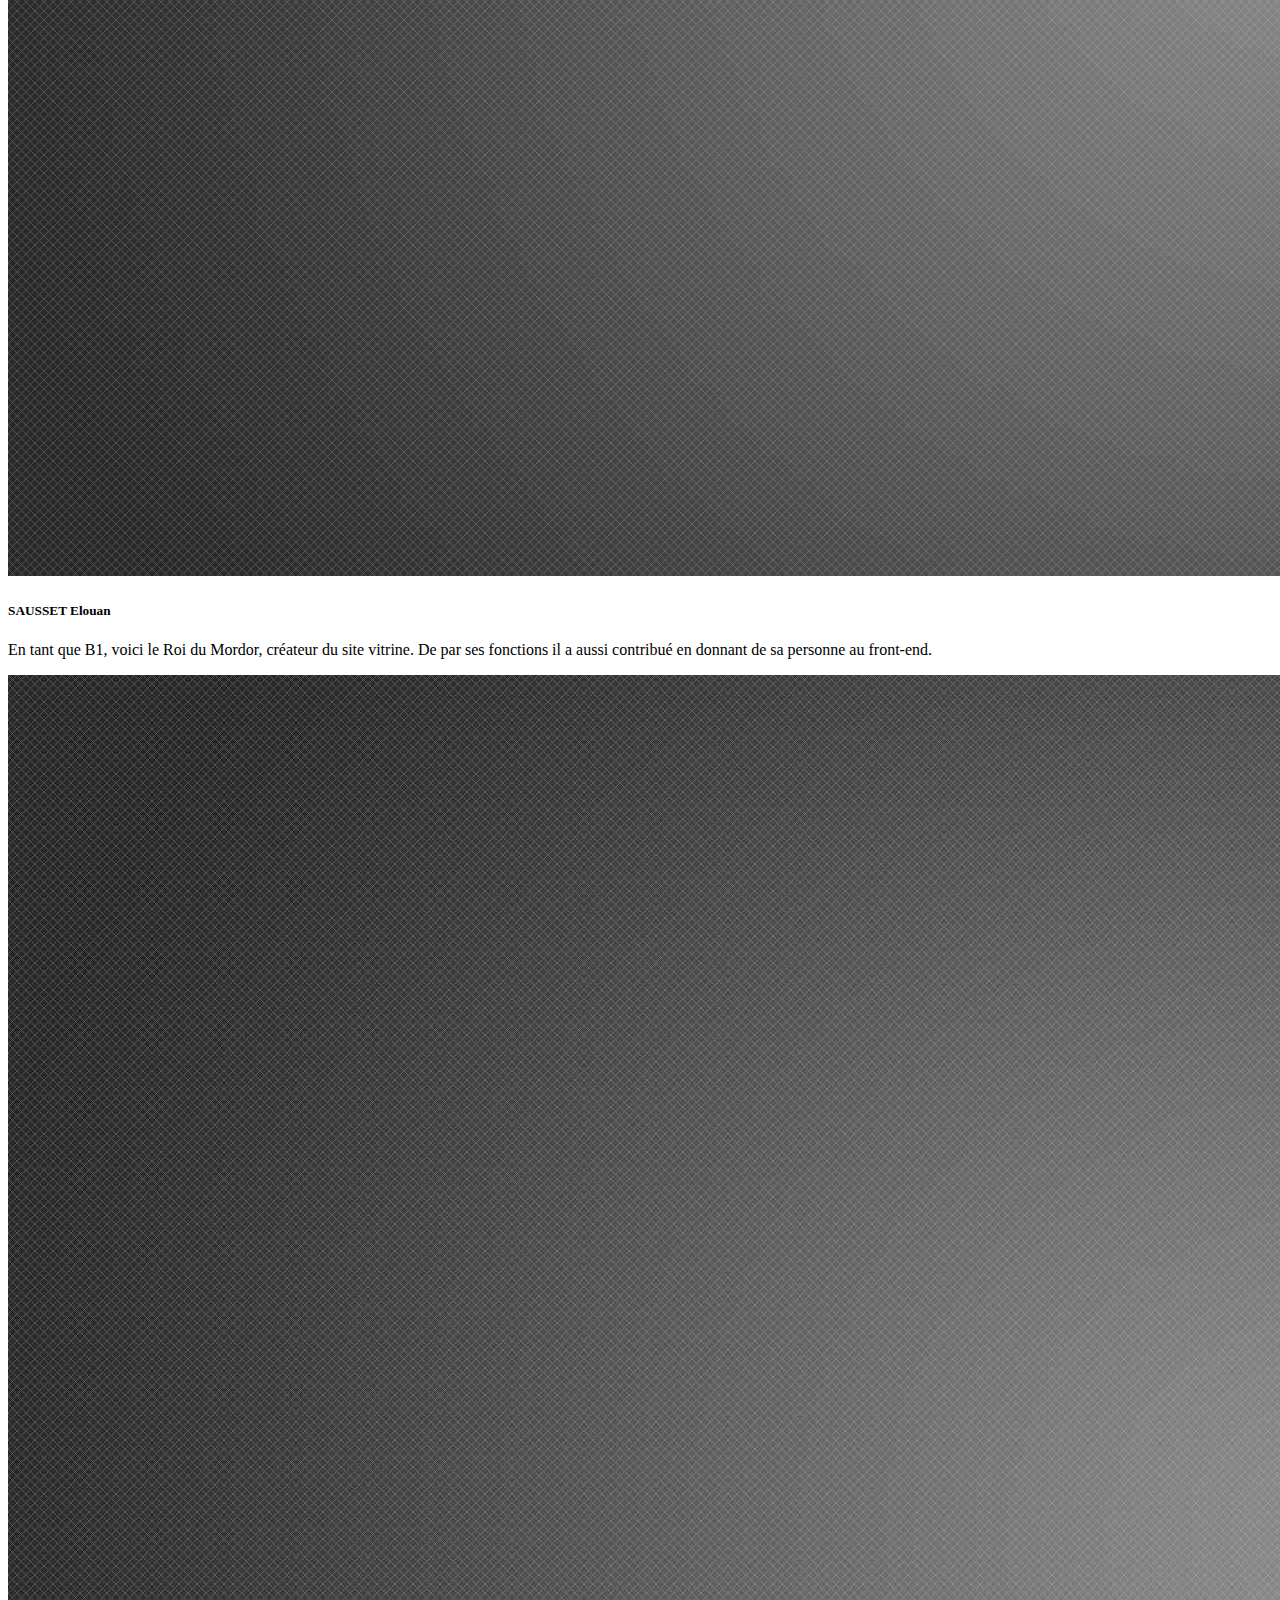
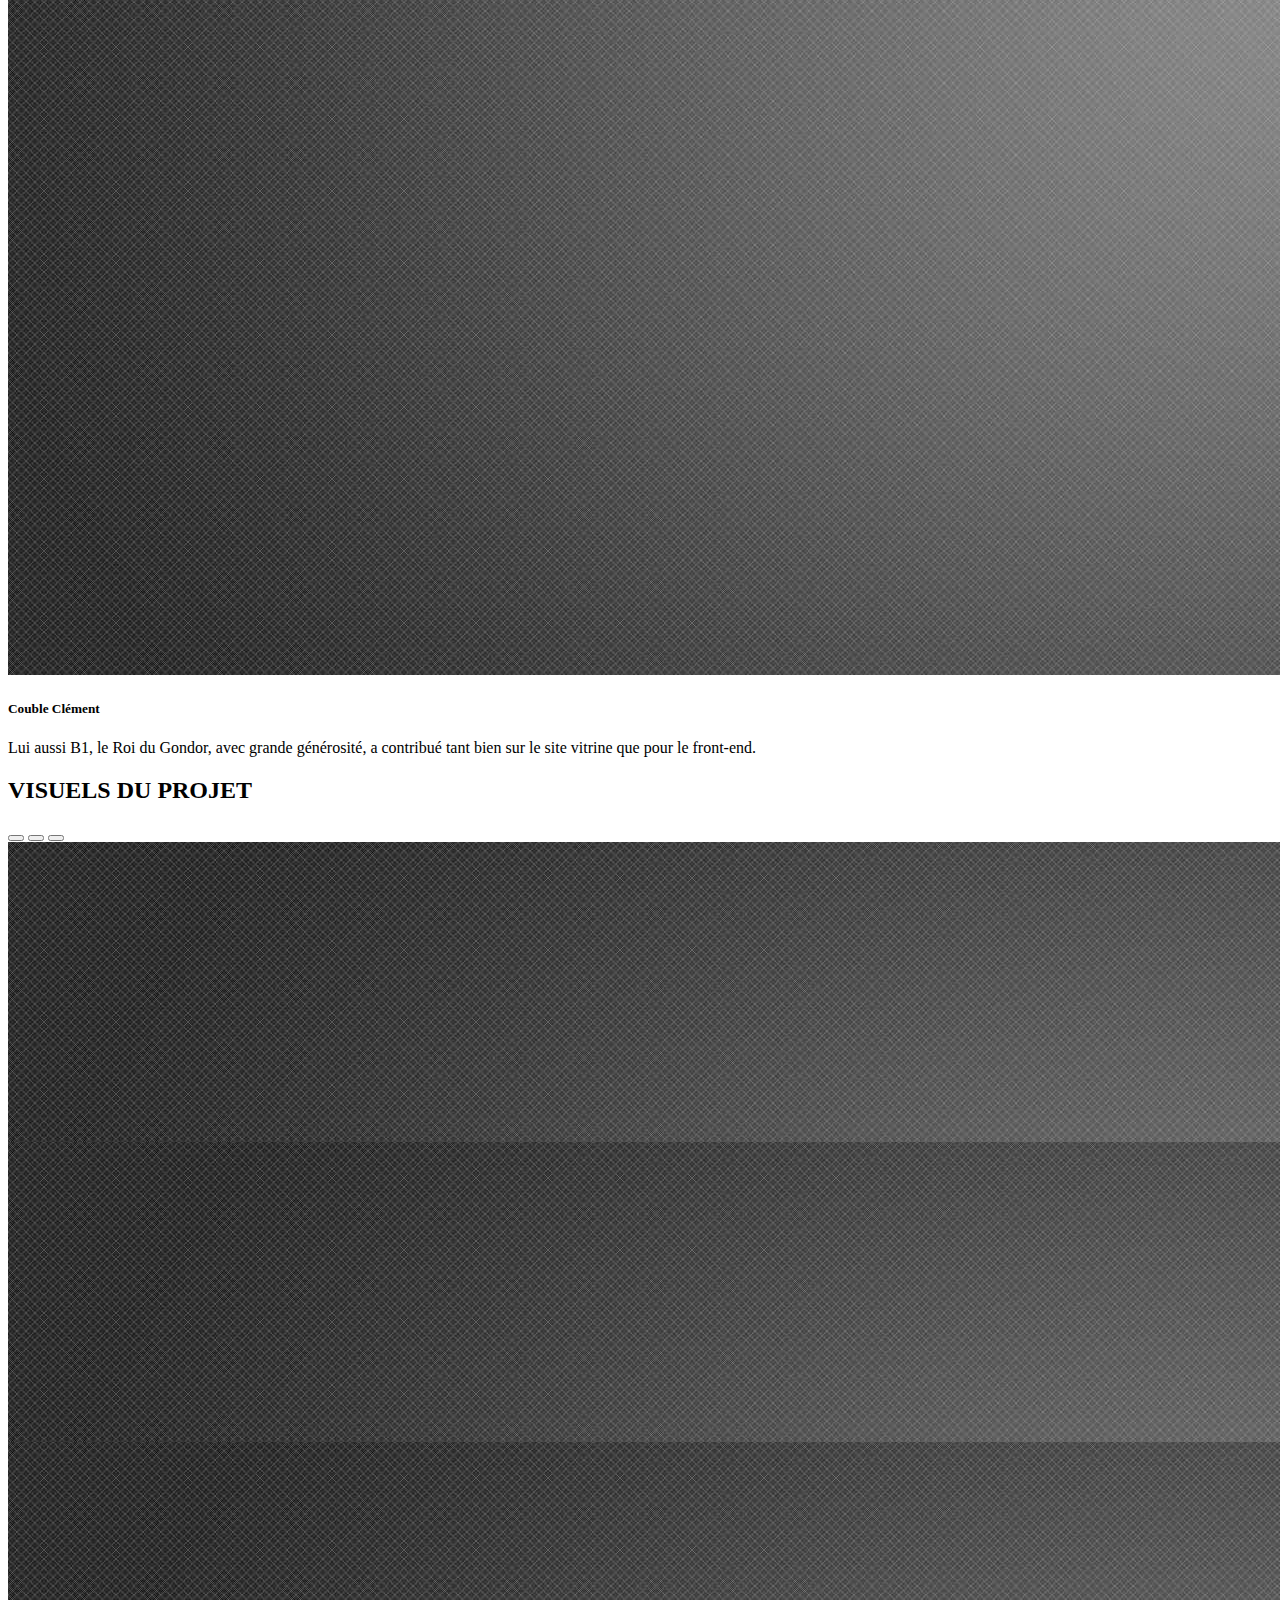
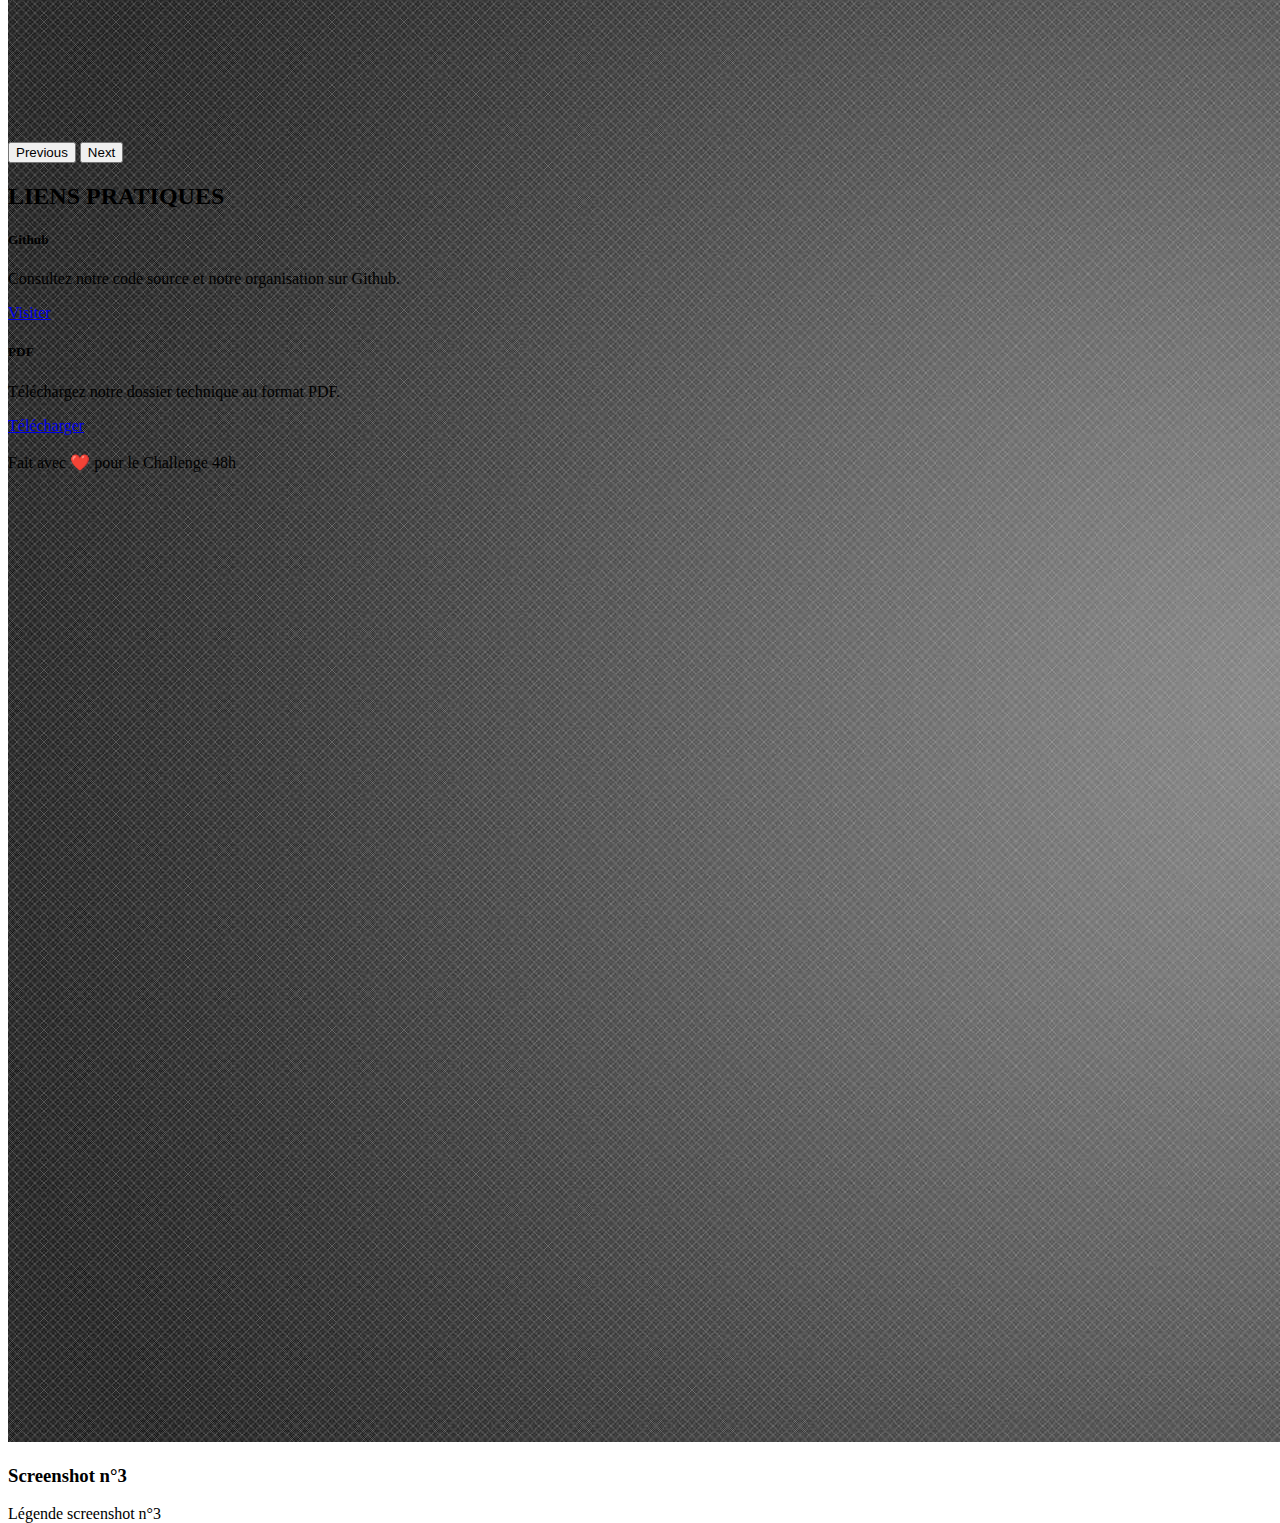
==== commit d2ae4e6f: "Update challenge48h.html" ====
--- a/challenge48h.html
+++ b/challenge48h.html
@@ -140,7 +140,7 @@
           <img src="lorem-ipsum.jpg" class="card-img-top" alt="Etudiant 1">
             <div class="card-body">
               <h5 class="card-title">SAUSSET Elouan</h5>
-              <p class="card-text">En tant que B1, voici le Roi du Khand, créateur du site vitrine. De par ses fonctions il a aussi contribué en donnant de sa personne au front-end.</p>
+              <p class="card-text">En tant que B1, voici le Roi du Mordor, créateur du site vitrine. De par ses fonctions il a aussi contribué en donnant de sa personne au front-end.</p>
             </div>
           </div>
         </div>
@@ -151,7 +151,7 @@
           <img src="lorem-ipsum.jpg" class="card-img-top" alt="Etudiant 1">
             <div class="card-body">
               <h5 class="card-title">Couble Clément</h5>
-              <p class="card-text">Lui aussi B1, le Roi du Harad, avec grande générosité, a contribué tant bien sur le site vitrine que pour le front-end.</p>
+              <p class="card-text">Lui aussi B1, le Roi du Gondor, avec grande générosité, a contribué tant bien sur le site vitrine que pour le front-end.</p>
             </div>
           </div>
         </div>
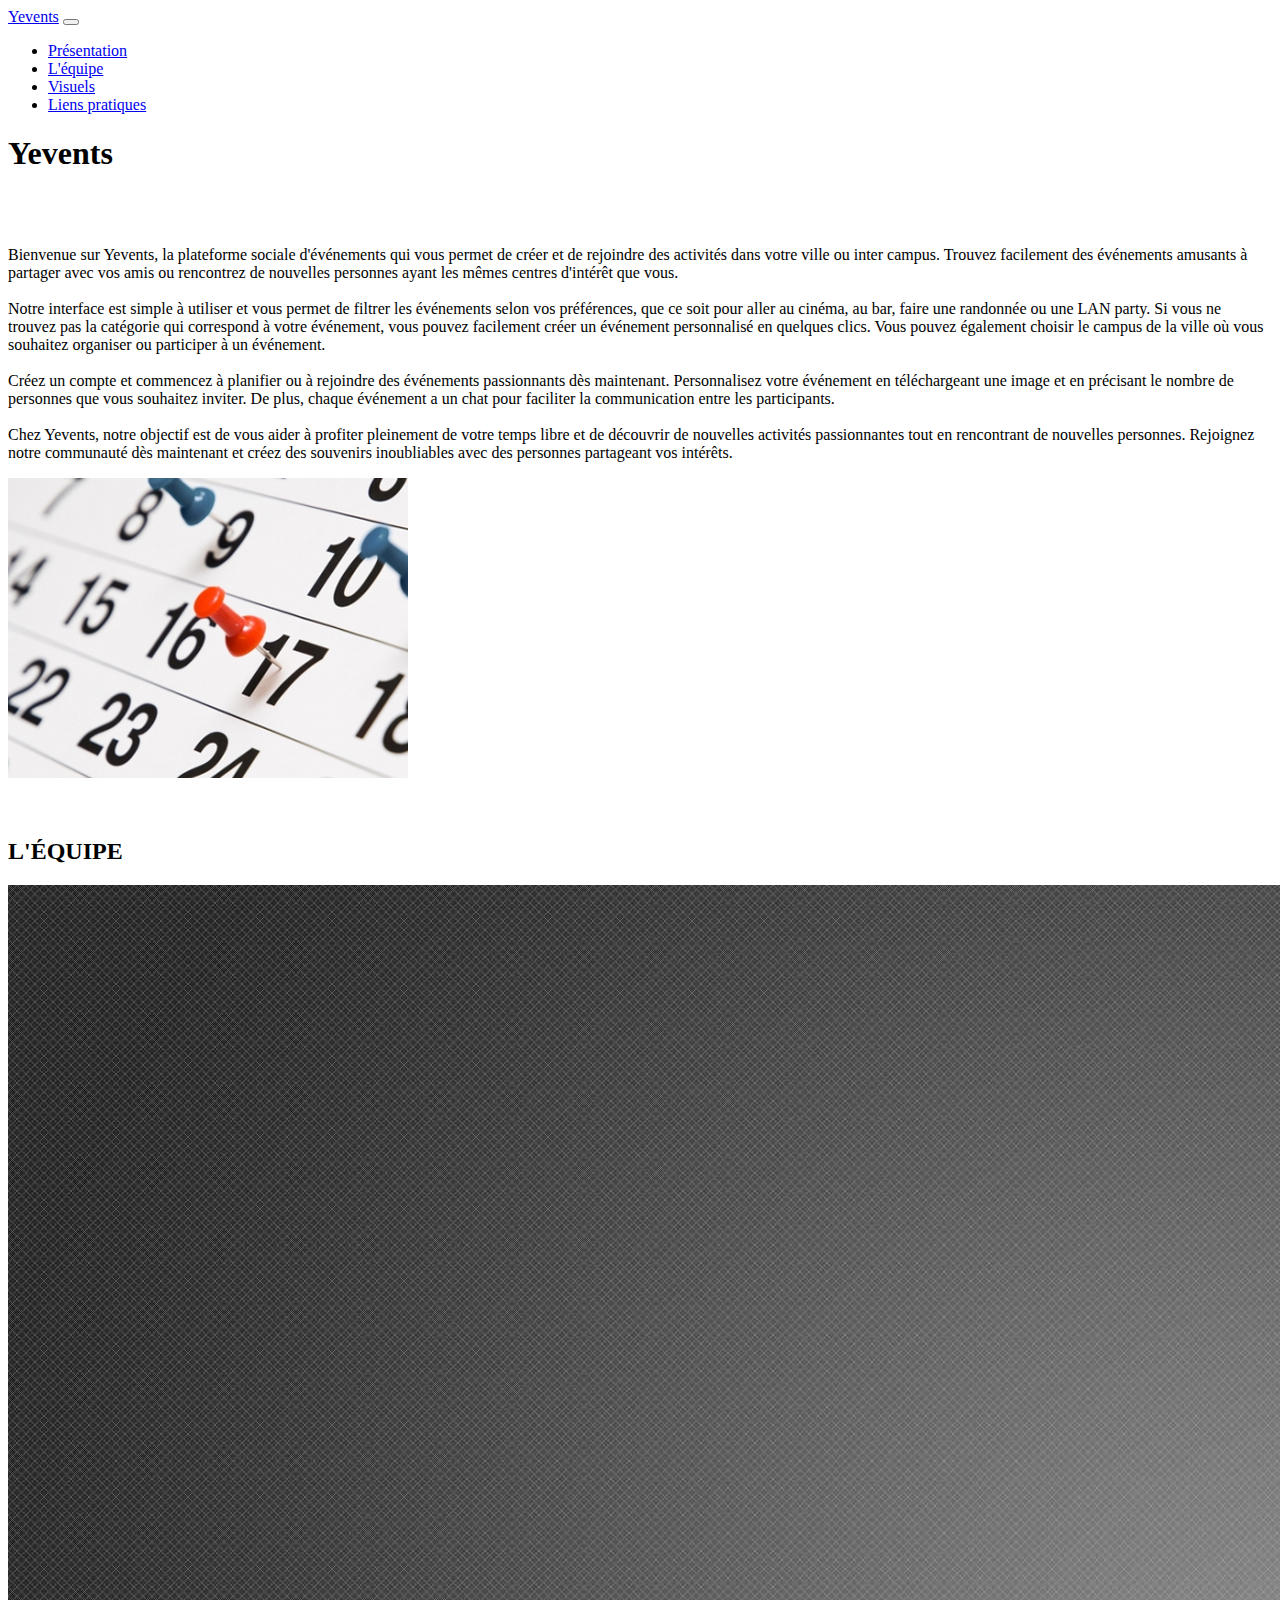
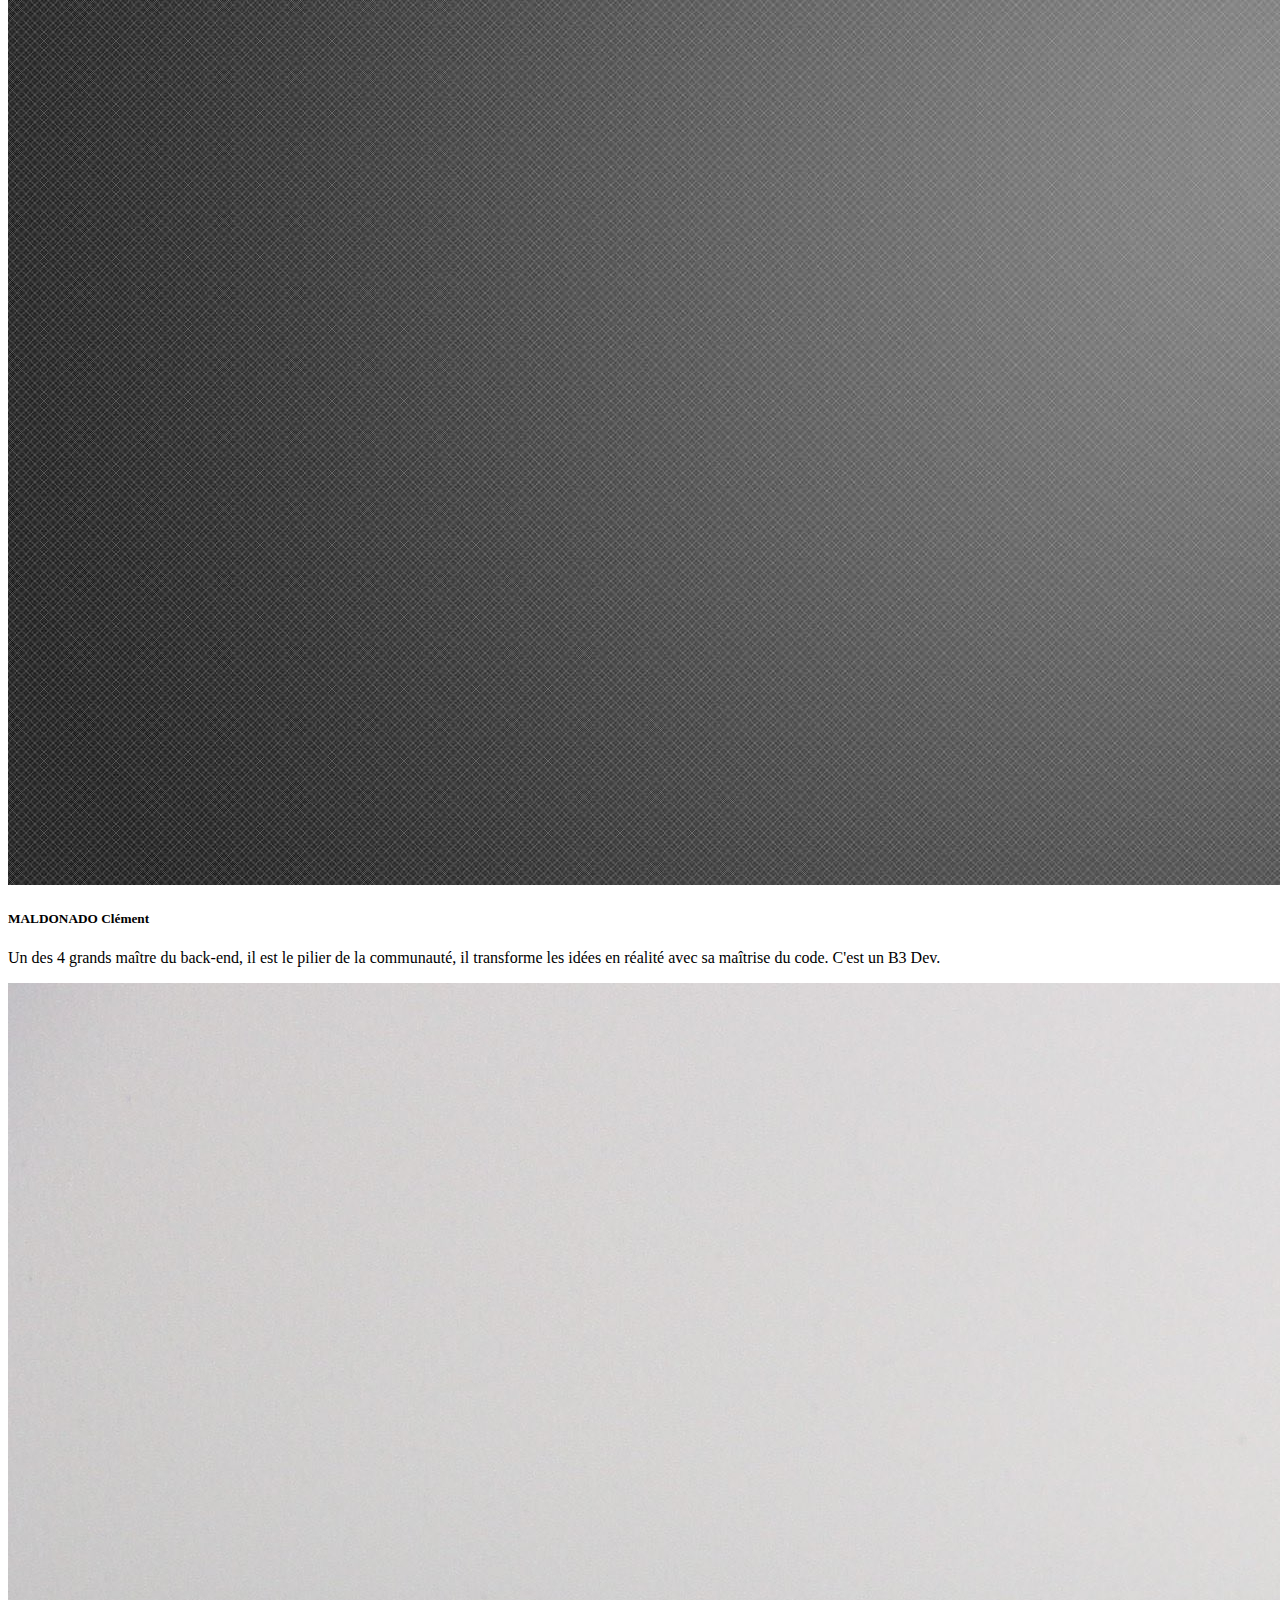
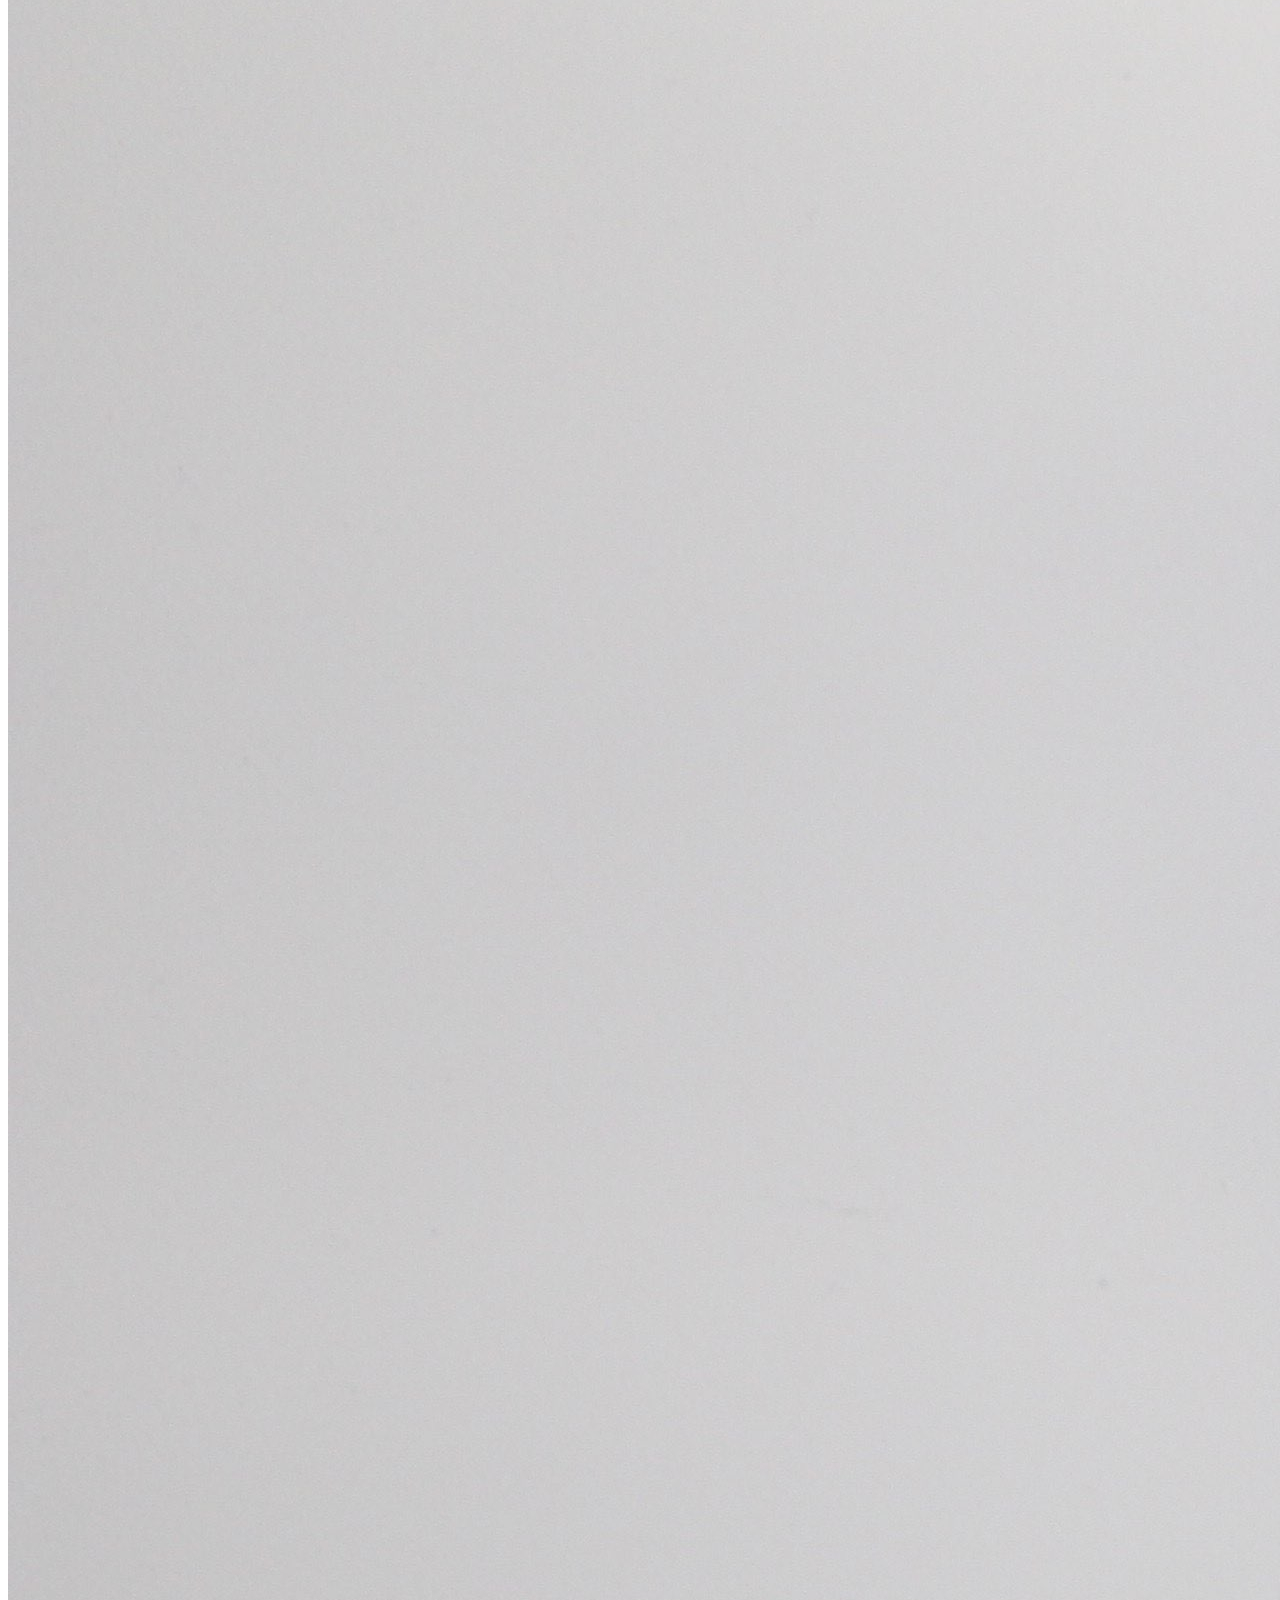
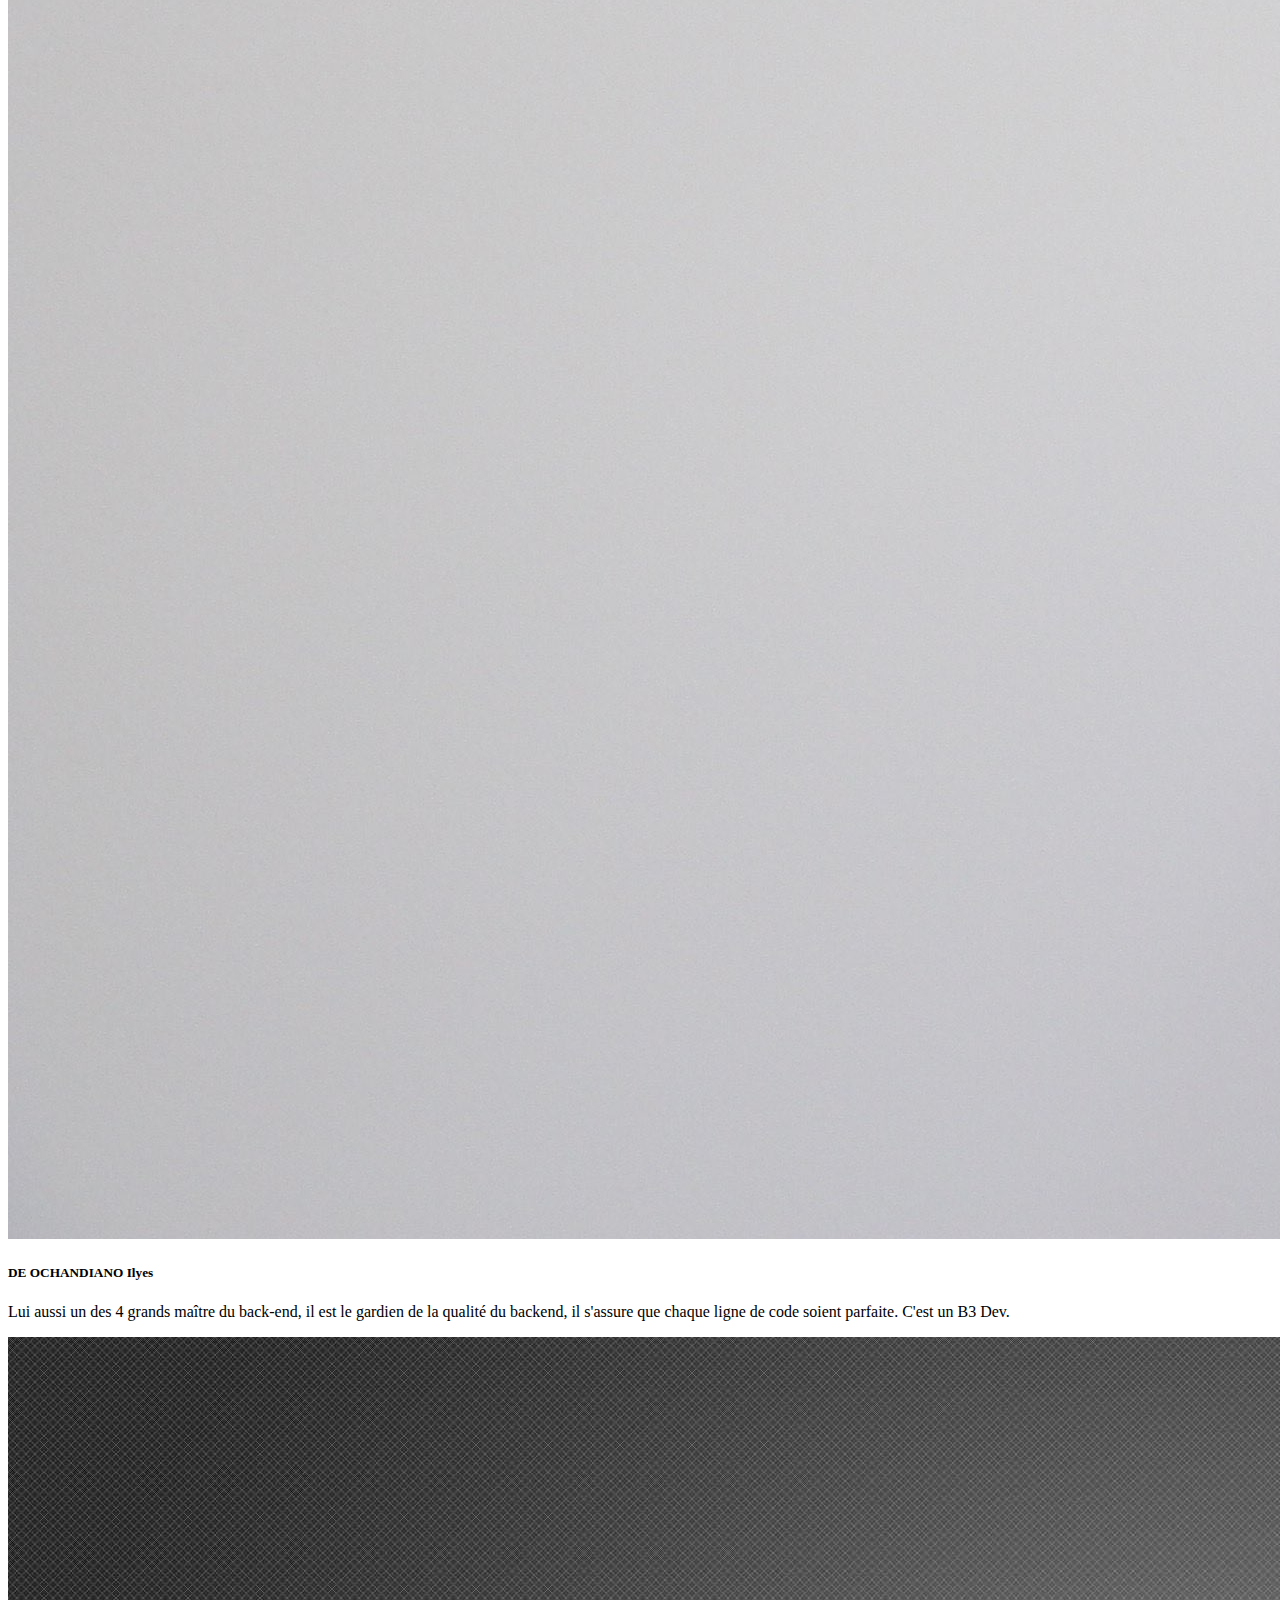
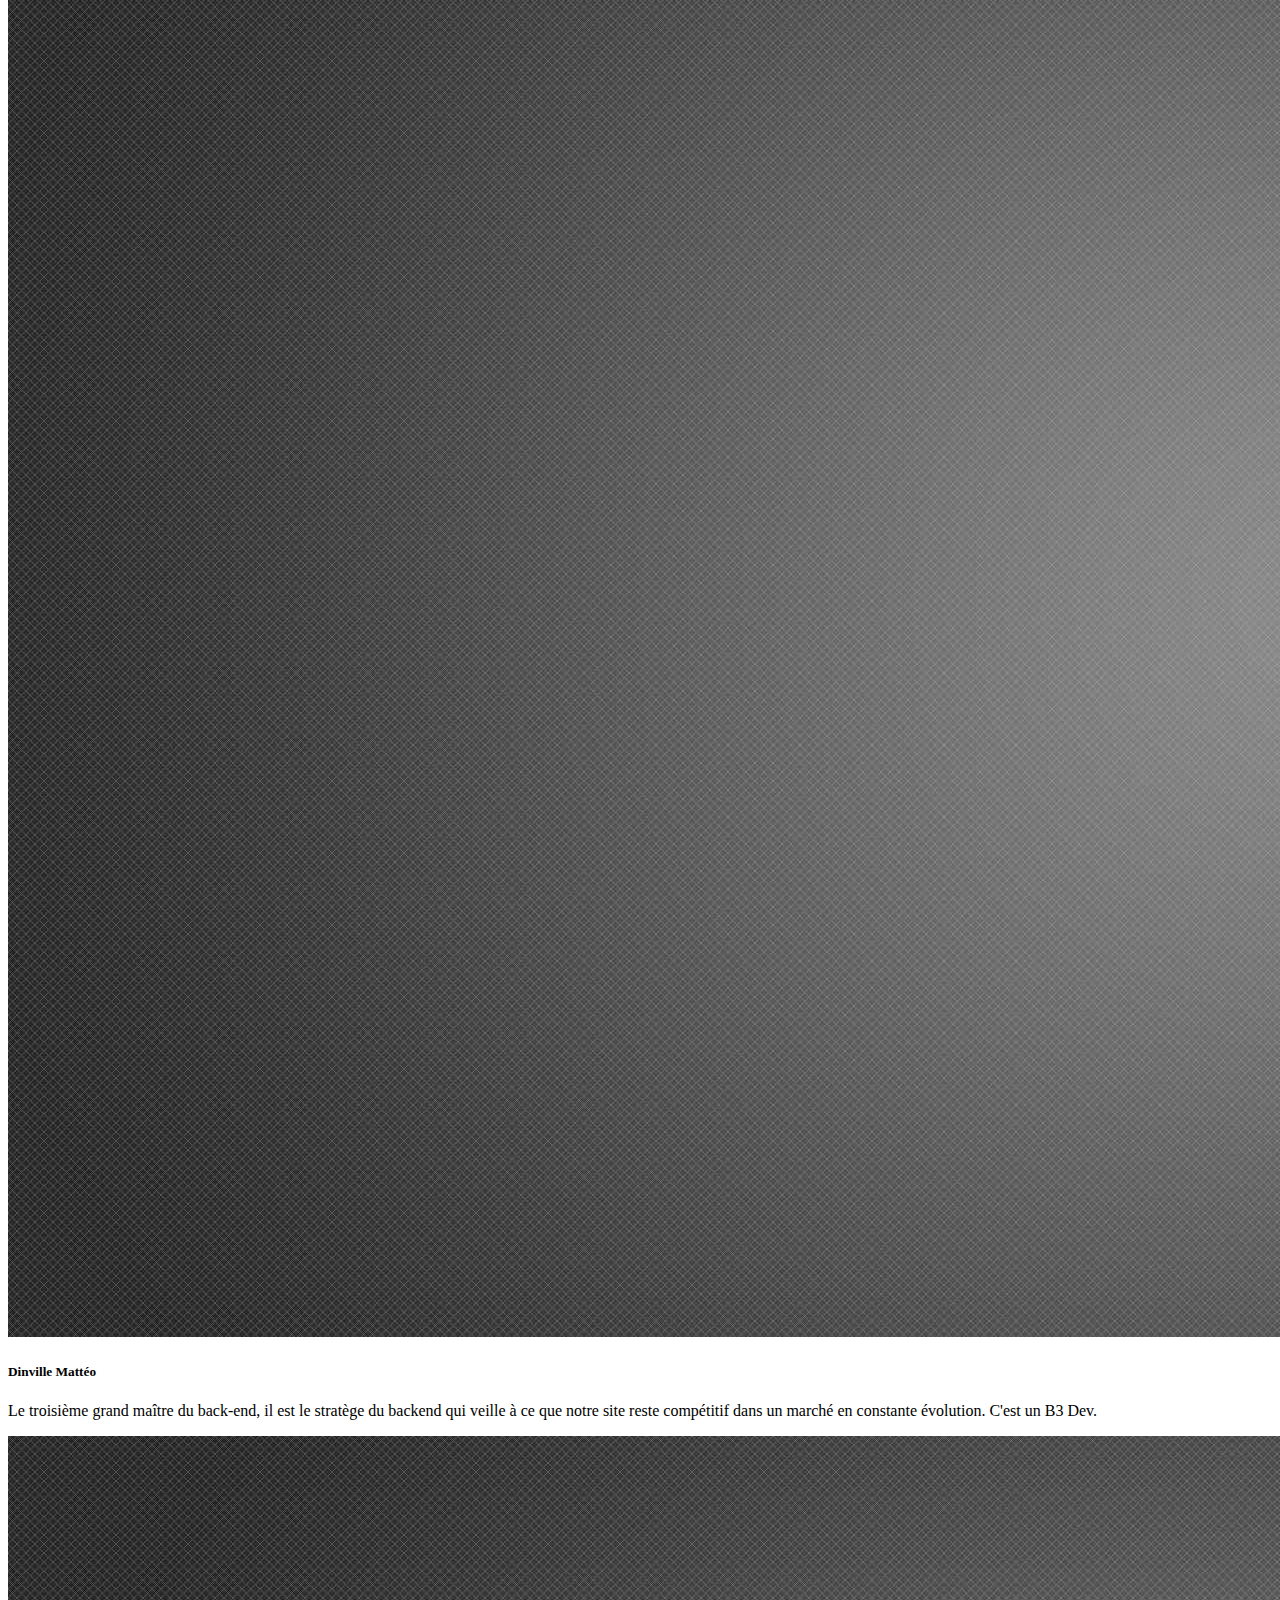
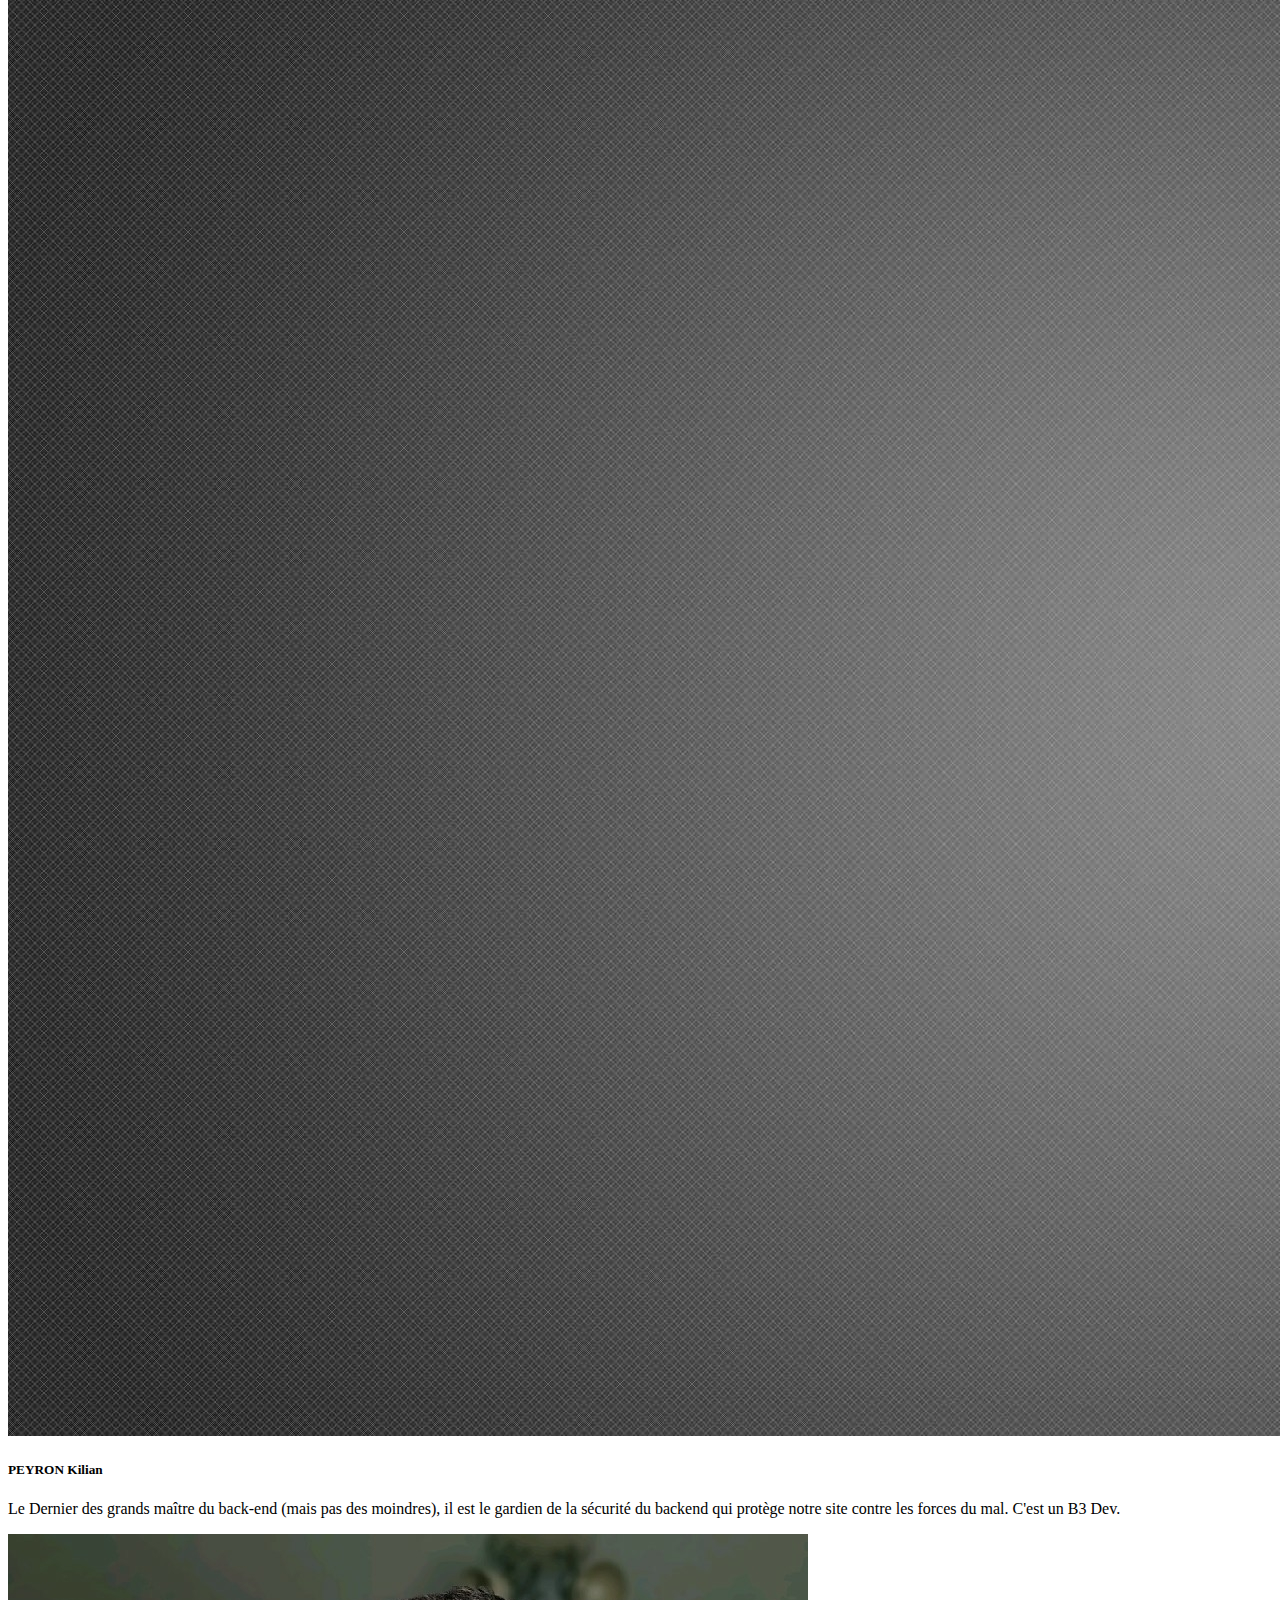
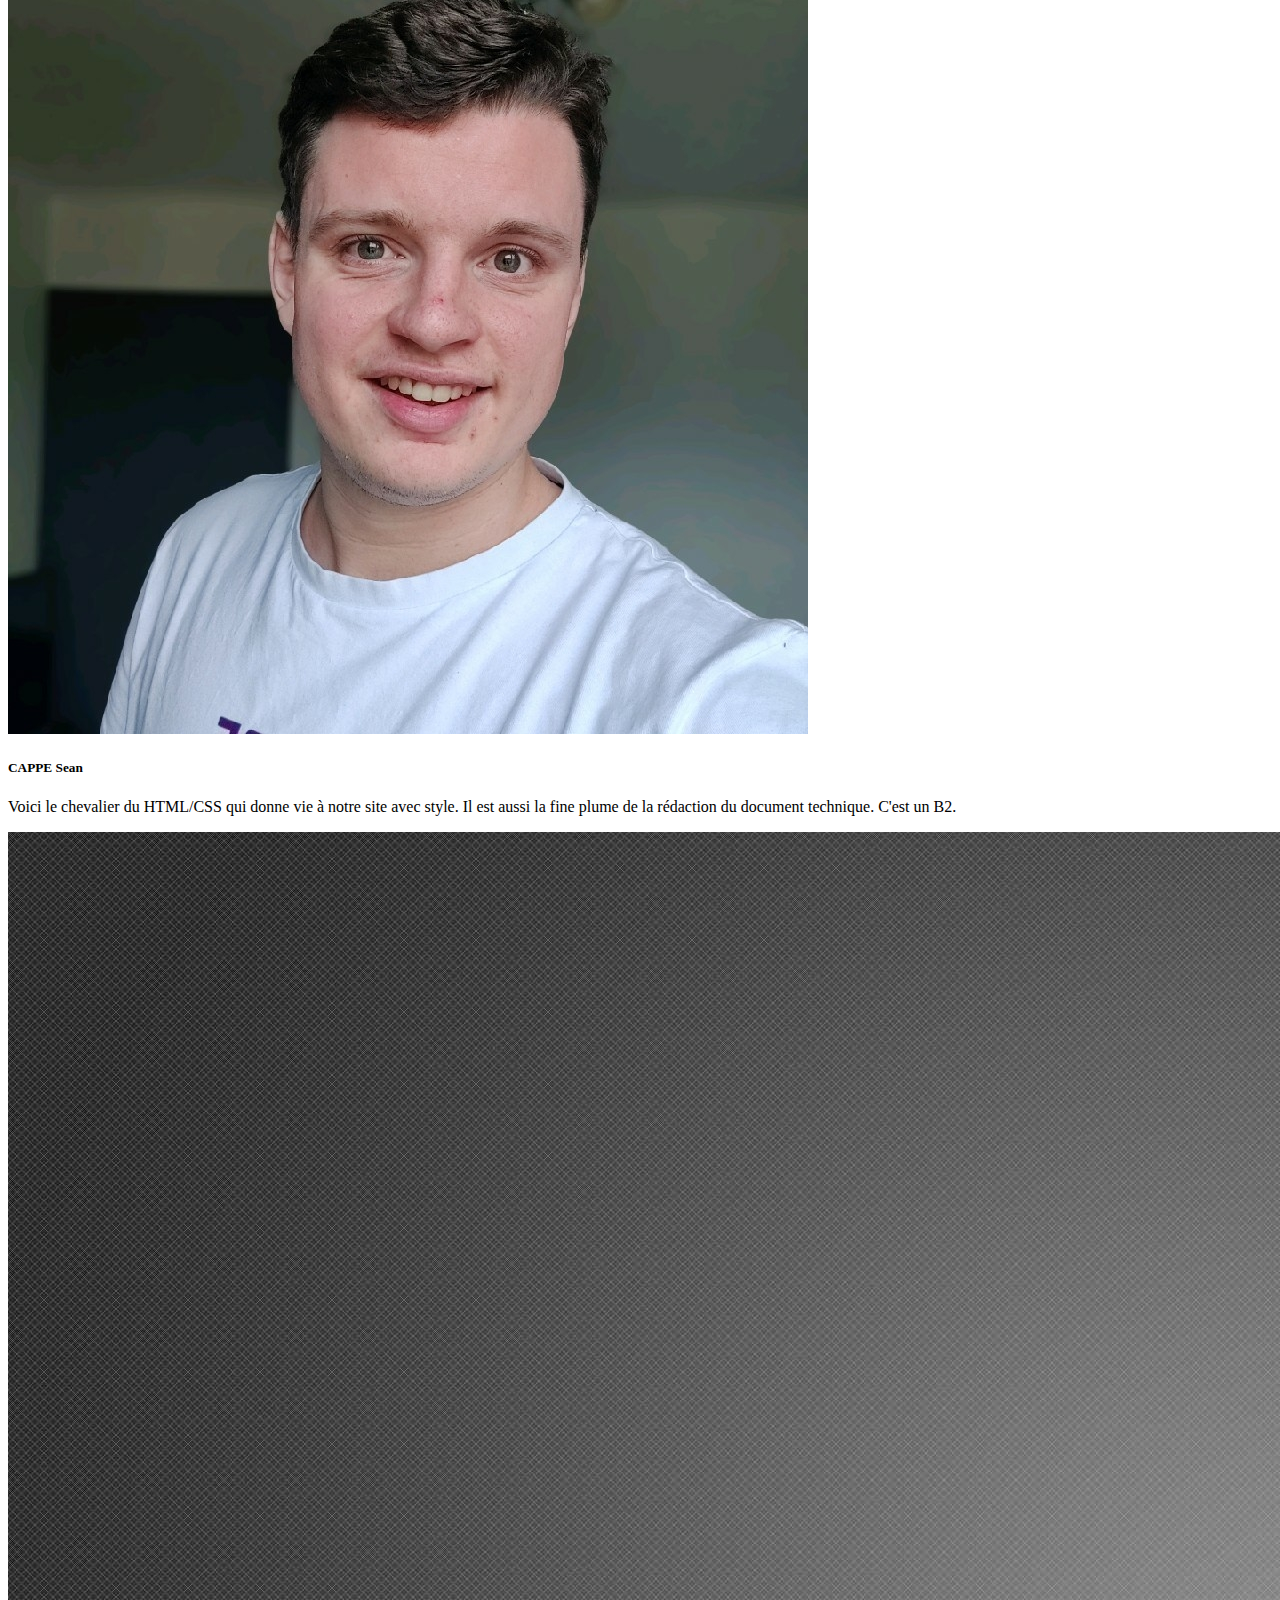
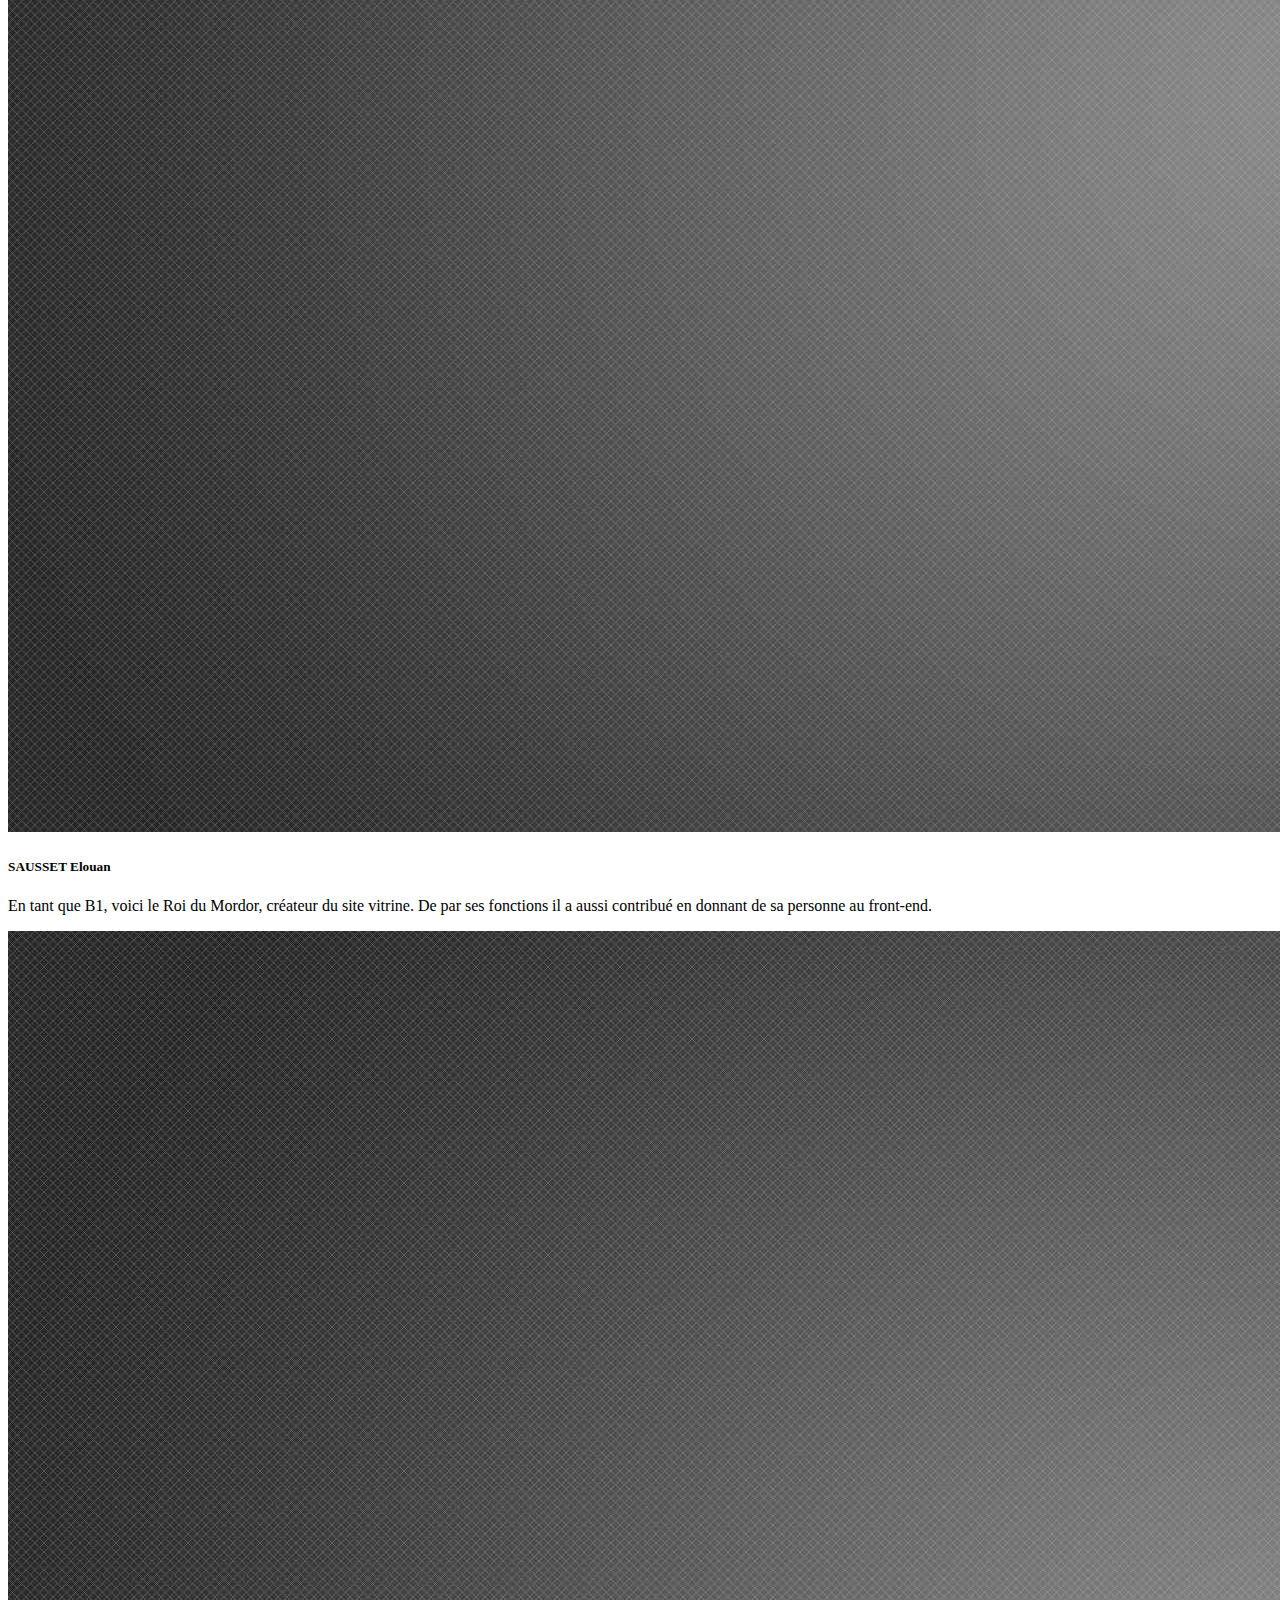
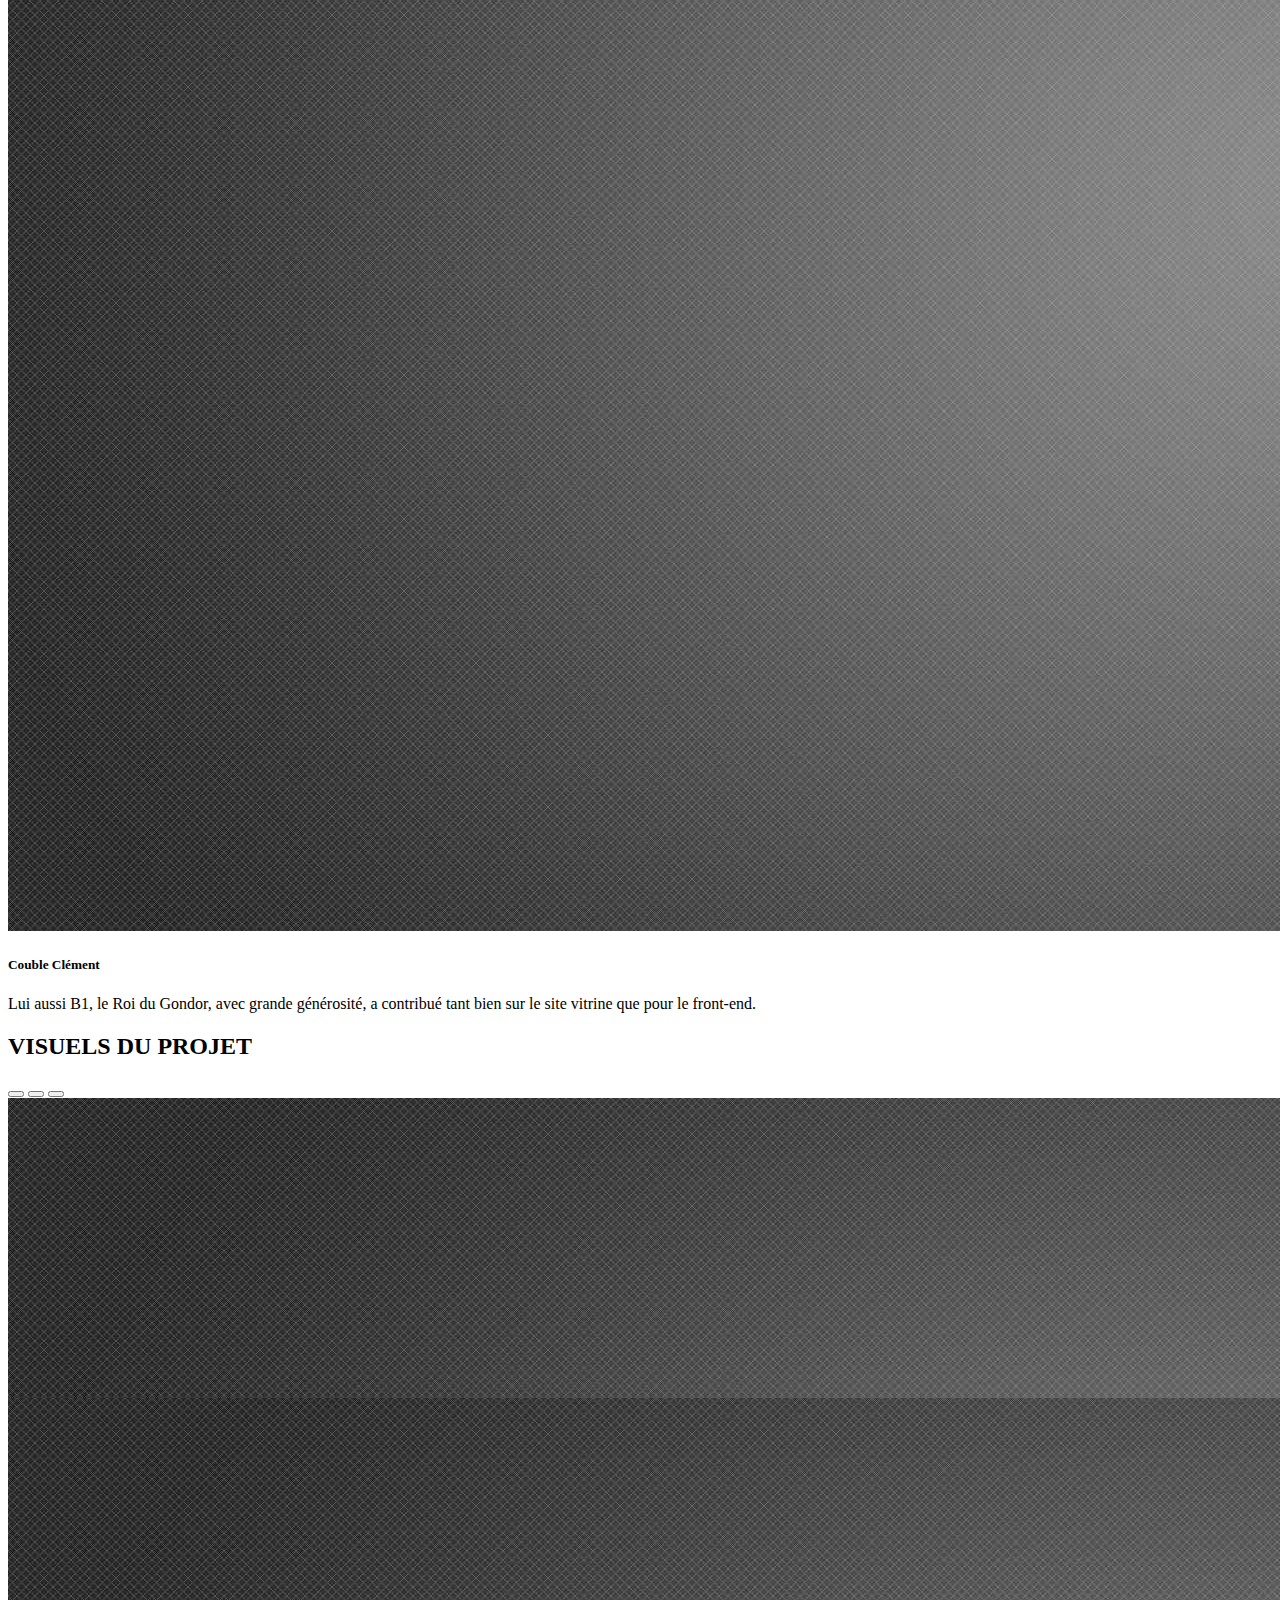
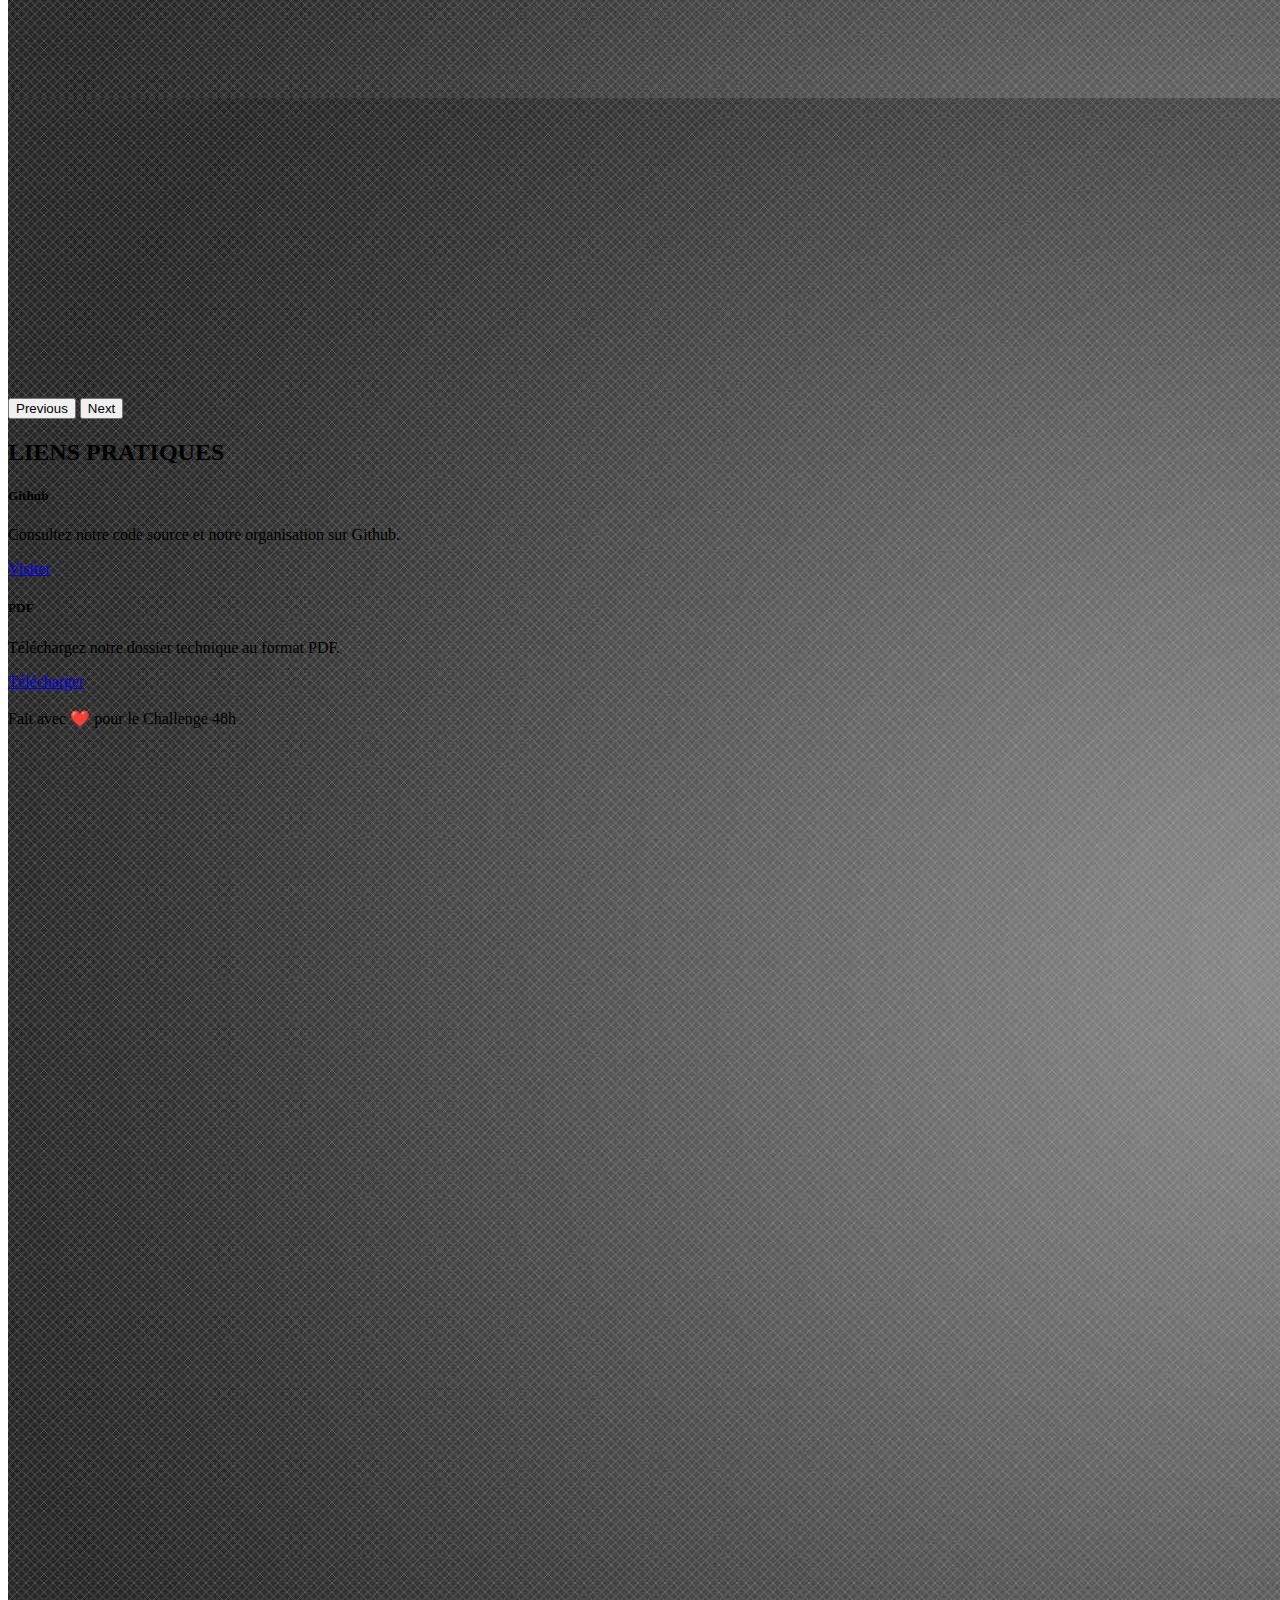
==== commit 23ffcaa9: "s" ====
--- a/challenge48h.html
+++ b/challenge48h.html
@@ -93,7 +93,7 @@
         <!-- [EDIT] PRESENTATION ETUDIANT 2 -->
         <div class="col-lg-4 col-md-6 col-sm-12 mb-4">
           <div class="card">
-          <img src="lorem-ipsum.jpg" class="card-img-top" alt="Etudiant 1">
+          <img src="IMG_1694.jpg" class="card-img-top" alt="Etudiant 1">
             <div class="card-body">
               <h5 class="card-title">DE OCHANDIANO Ilyes</h5>
               <p class="card-text">Lui aussi un des 4 grands maître du back-end, il est le gardien de la qualité du backend, il s'assure que chaque ligne de code soient parfaite. C'est un B3 Dev.</p>
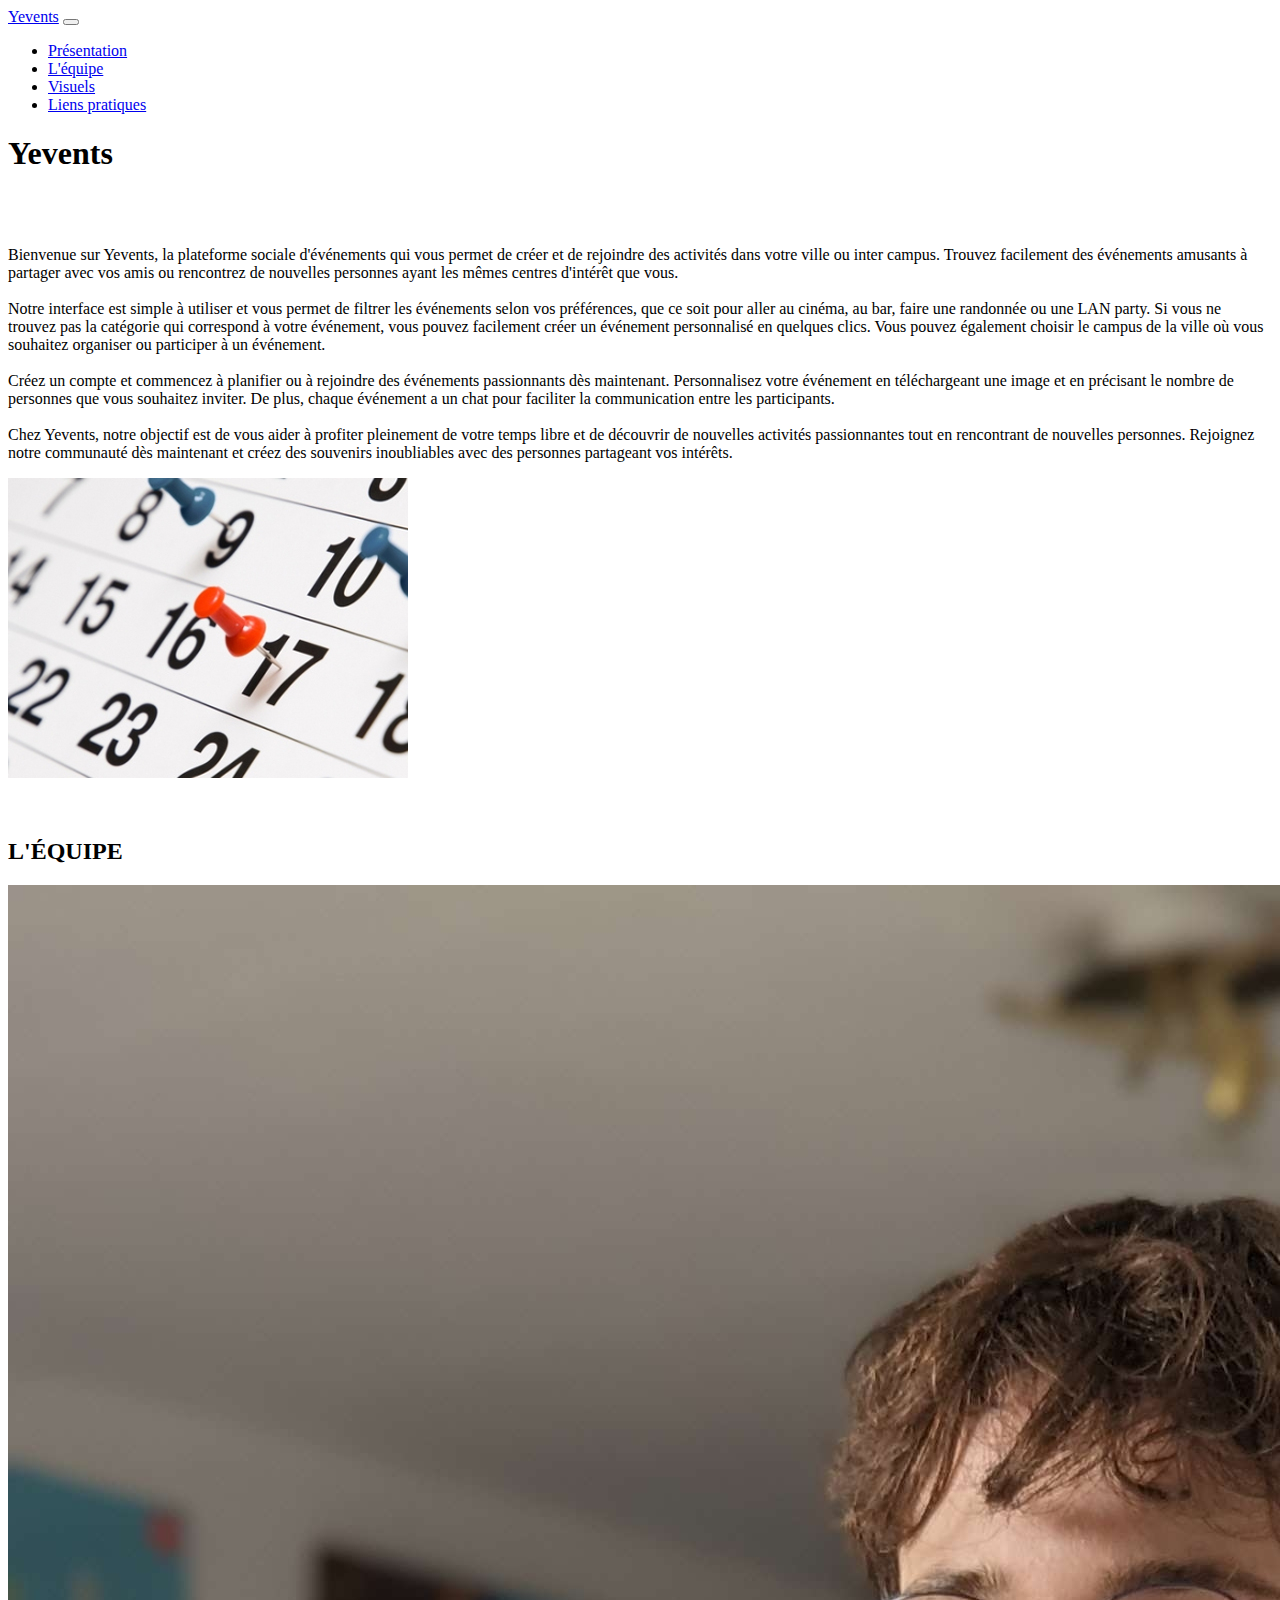
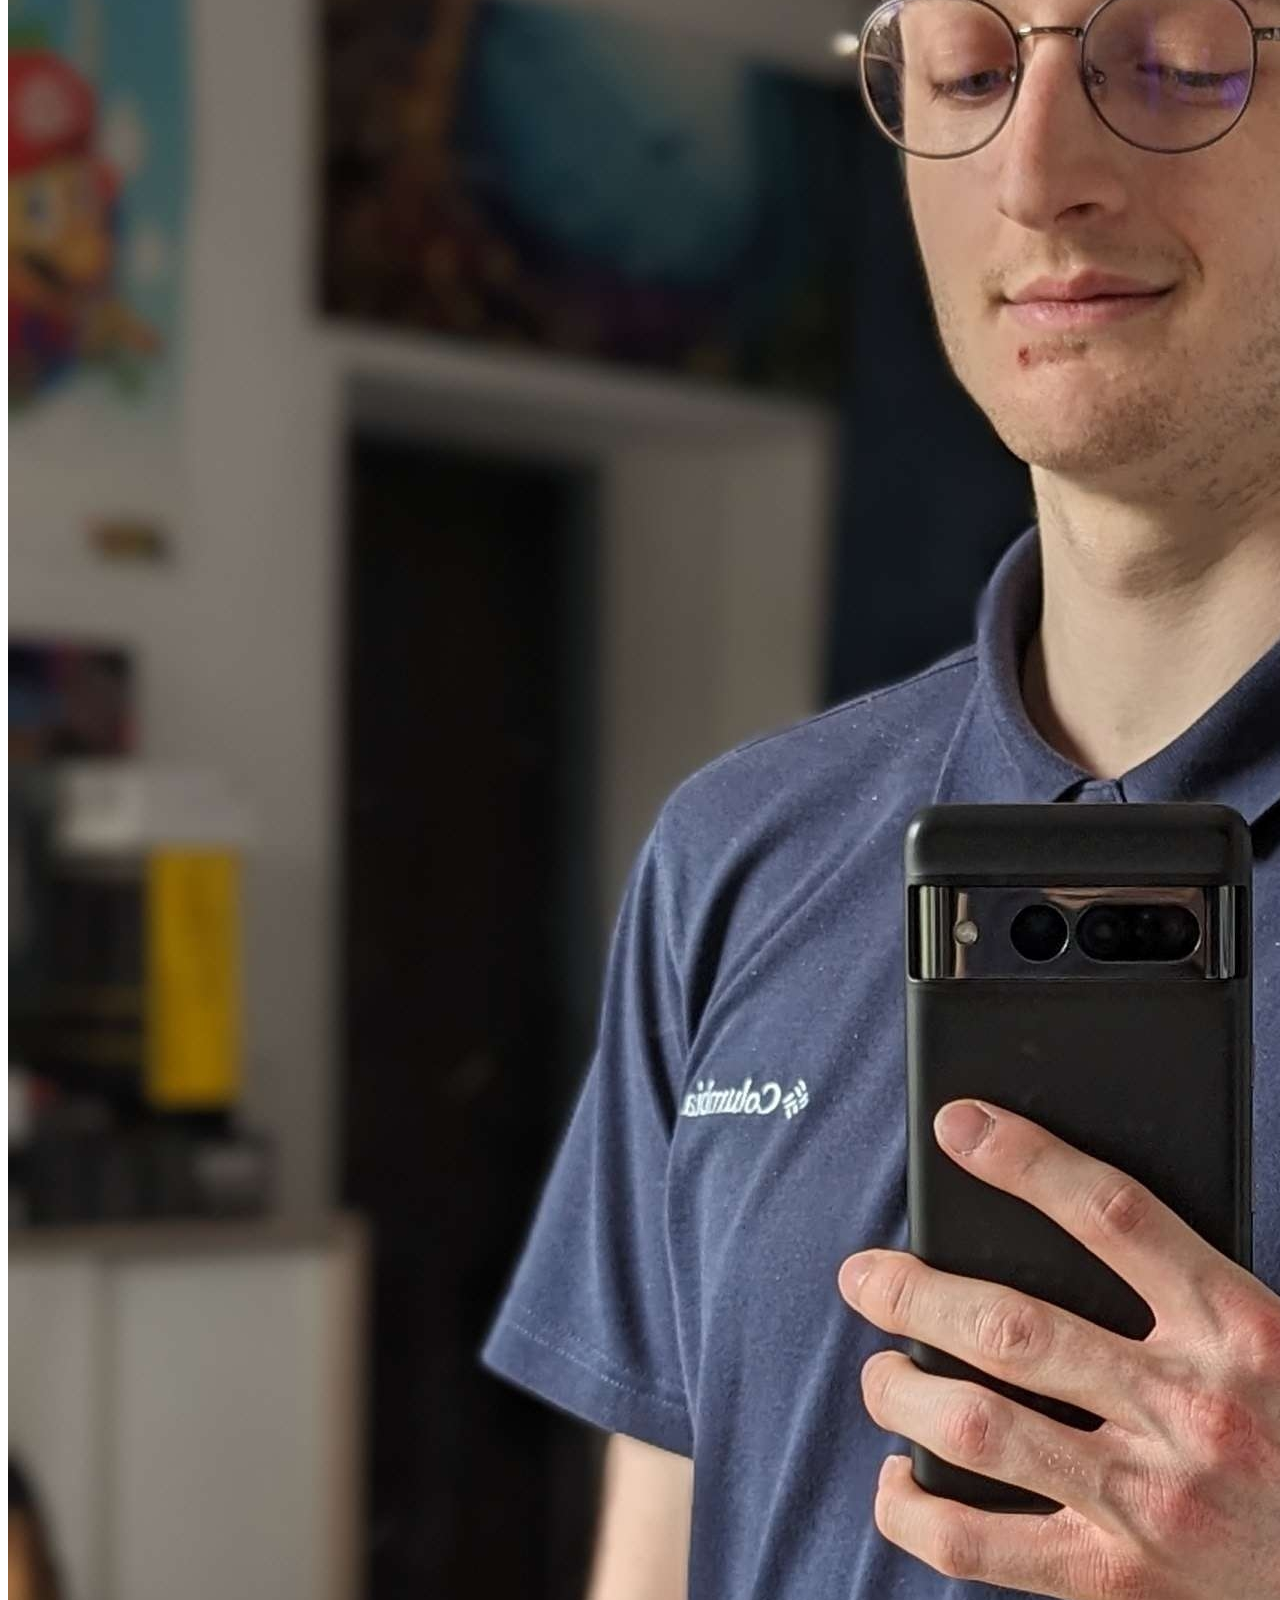
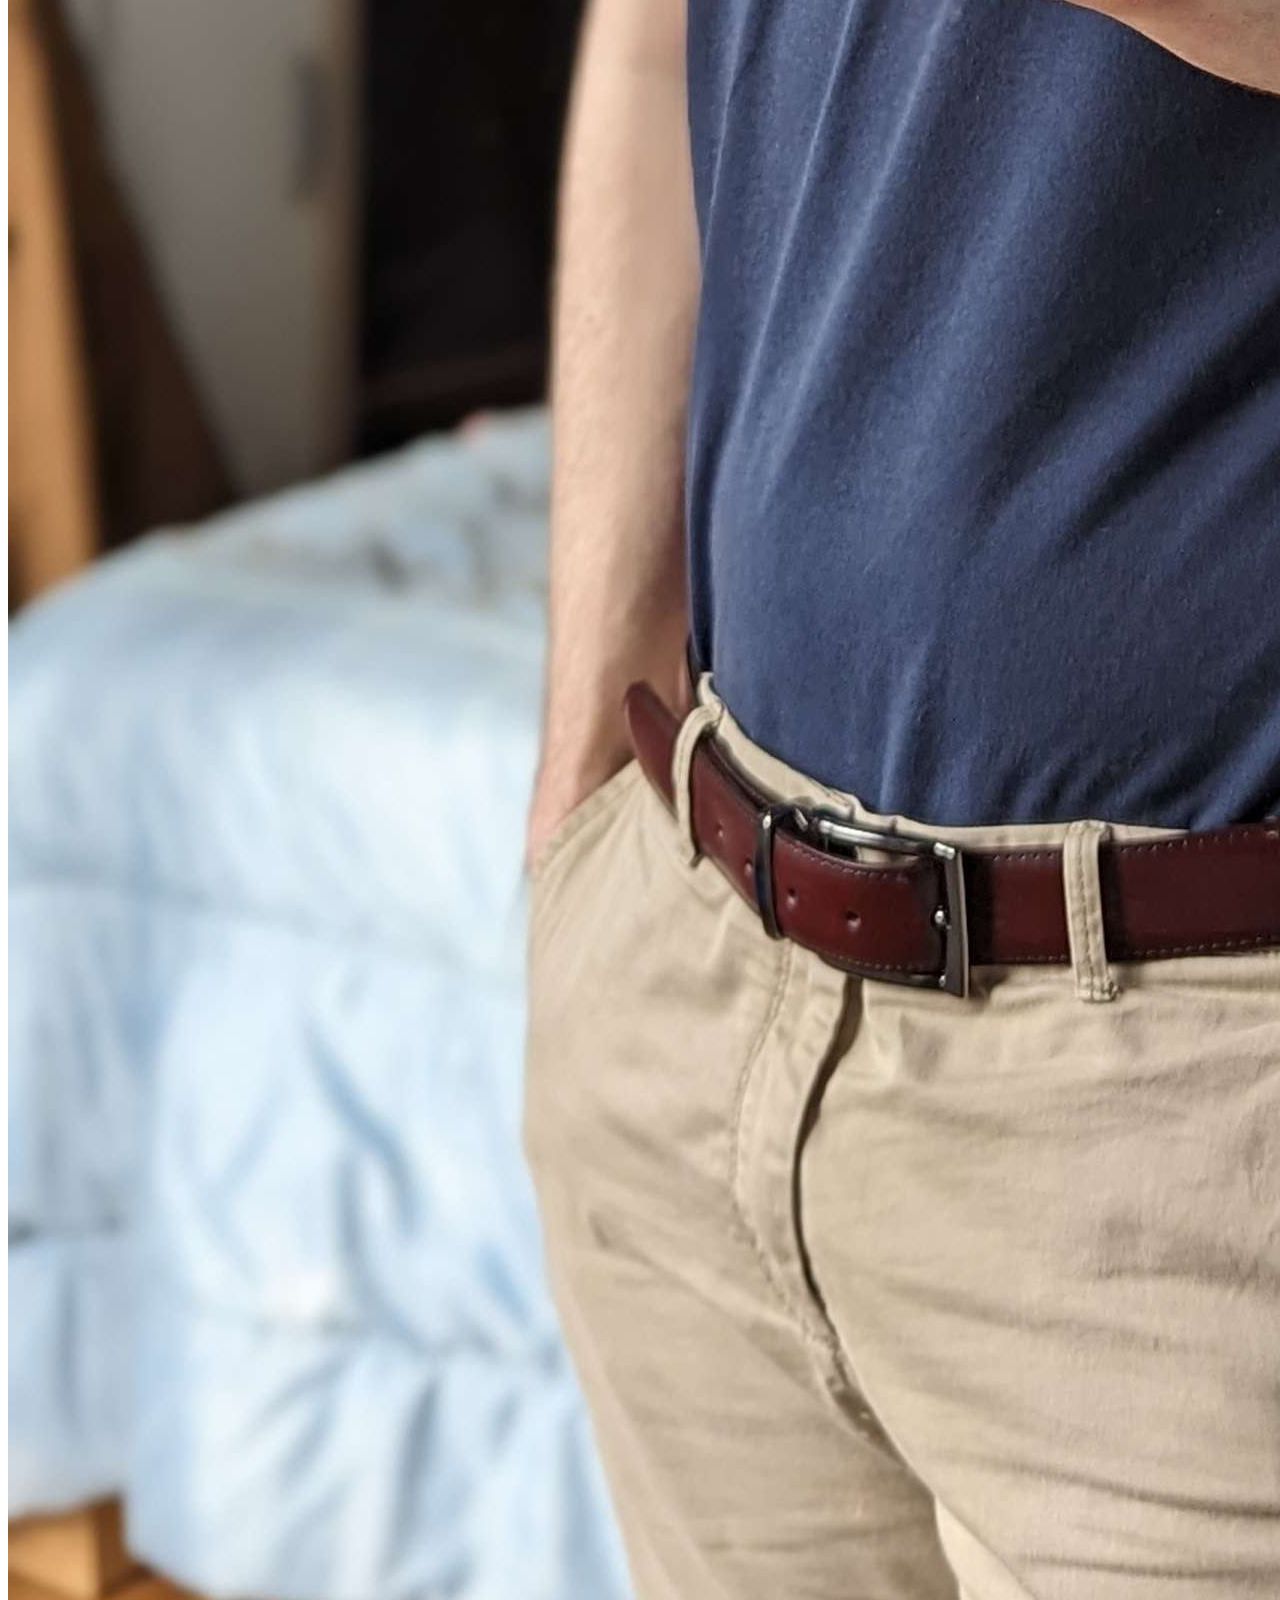
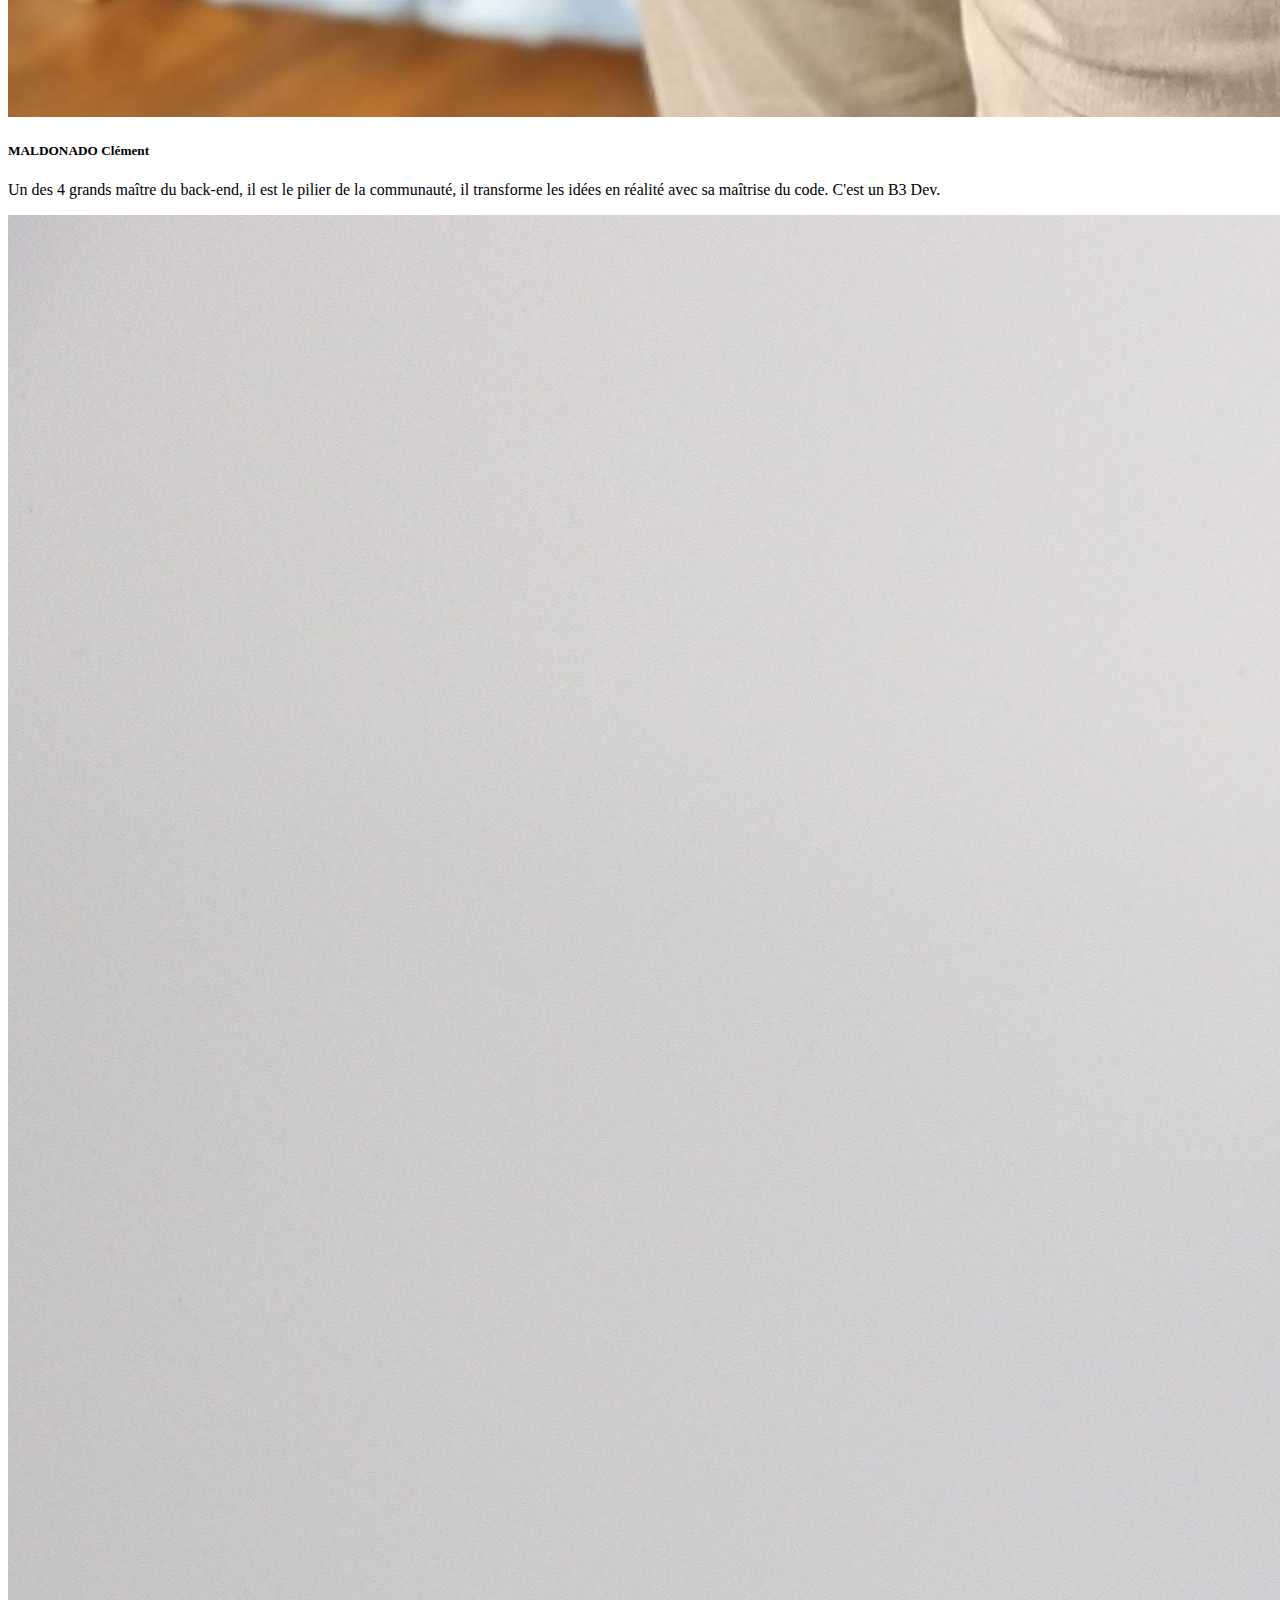
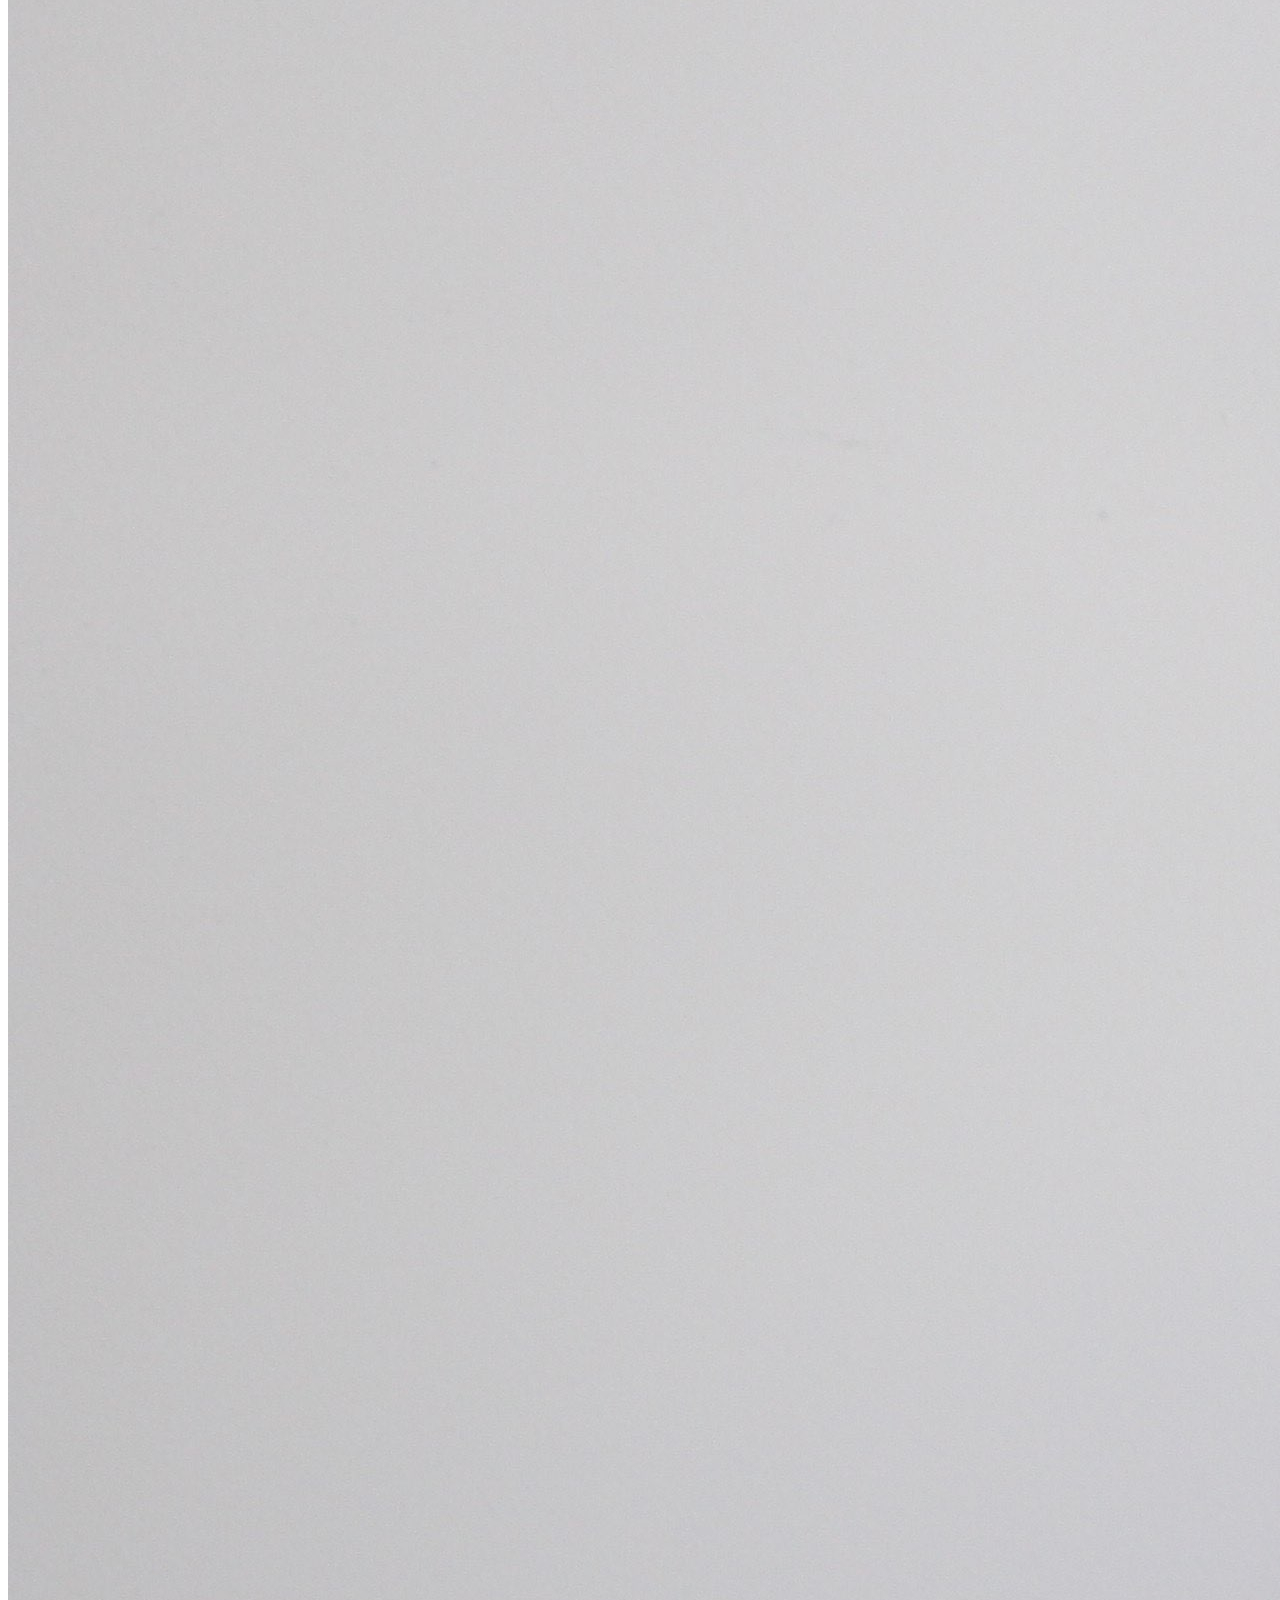
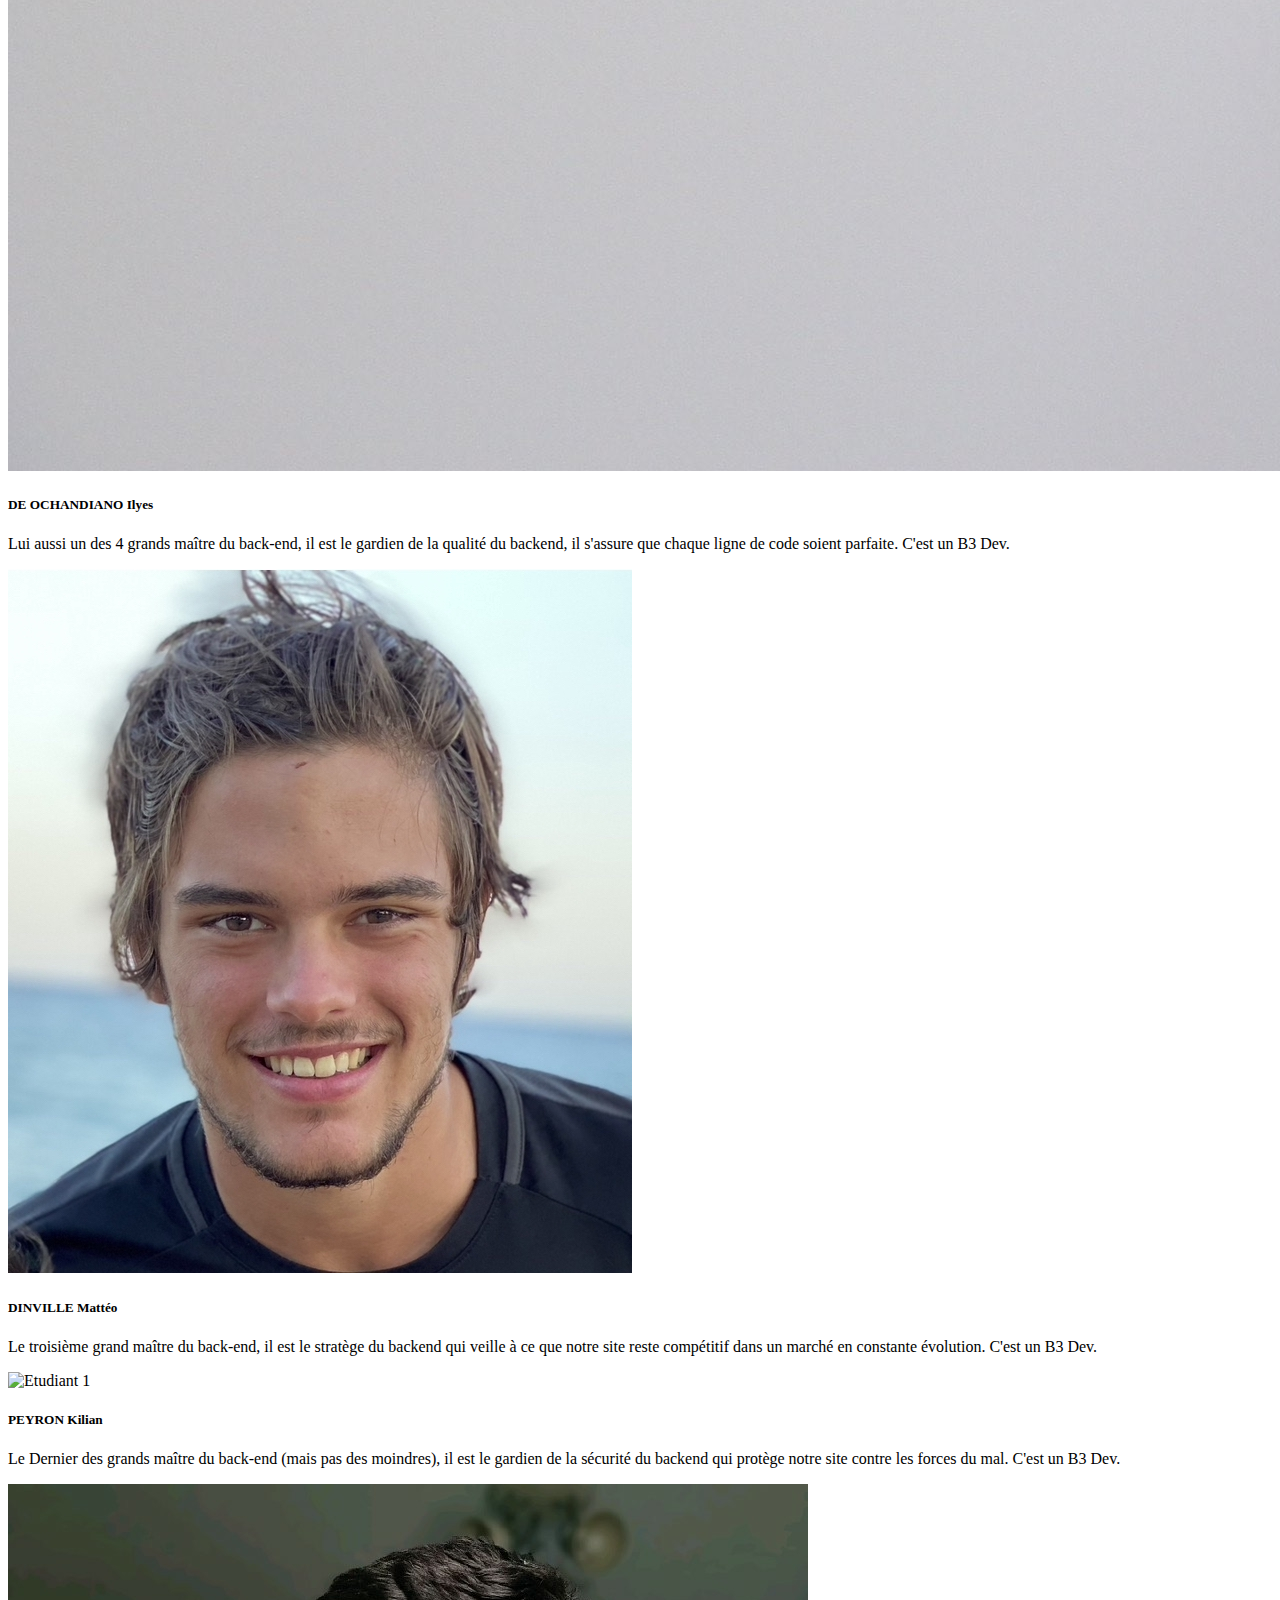
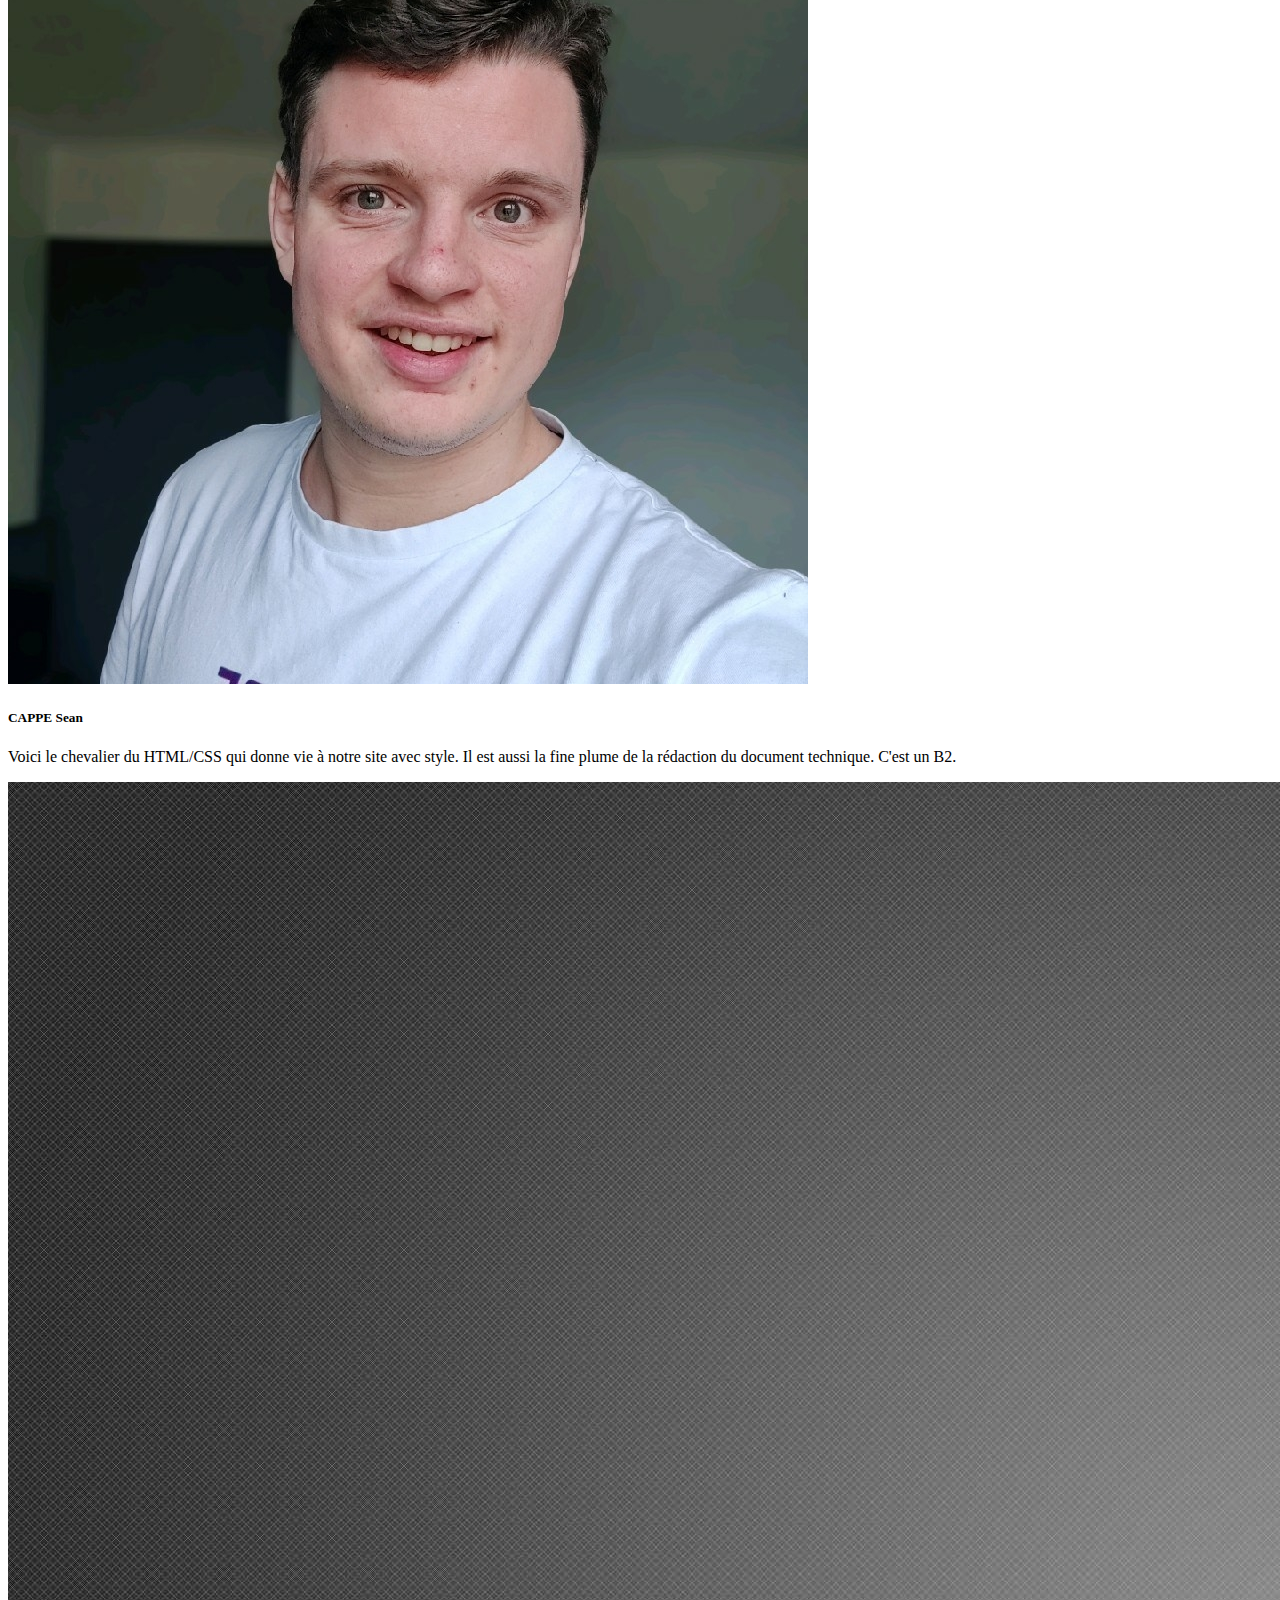
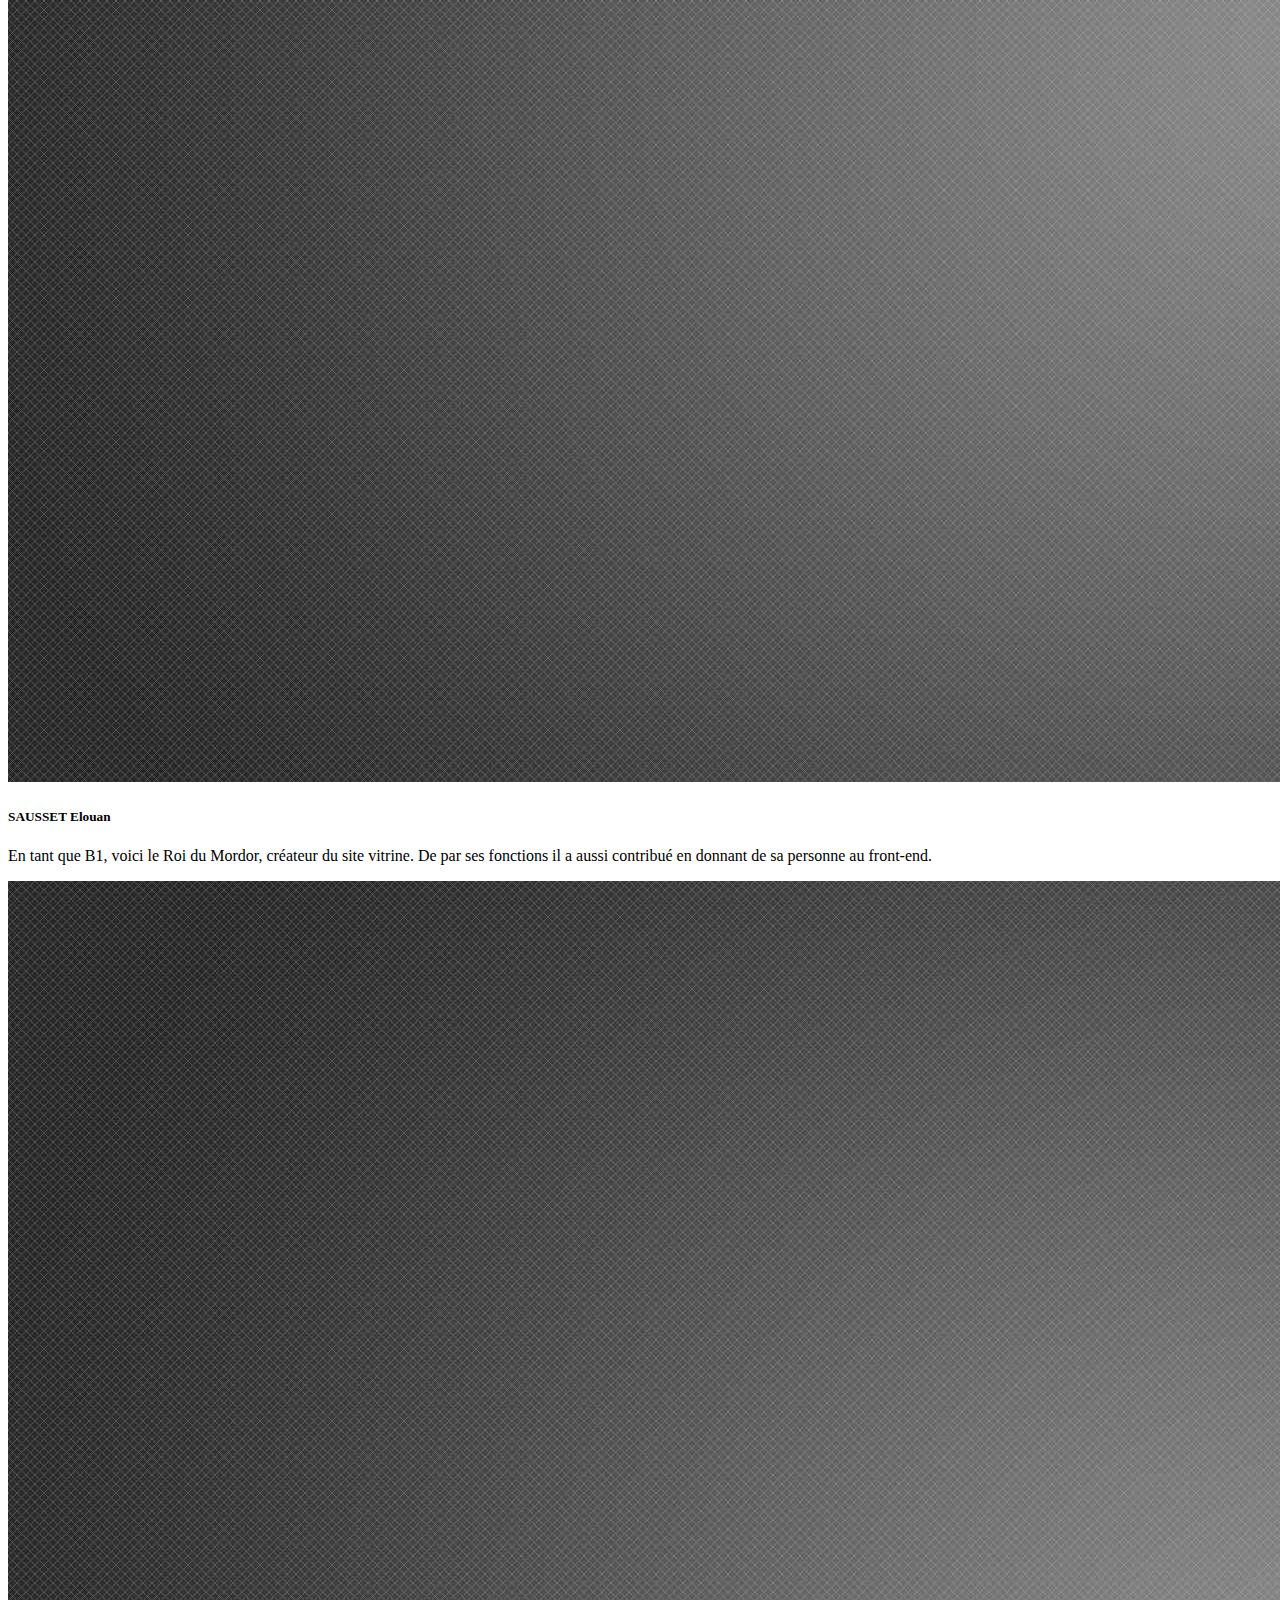
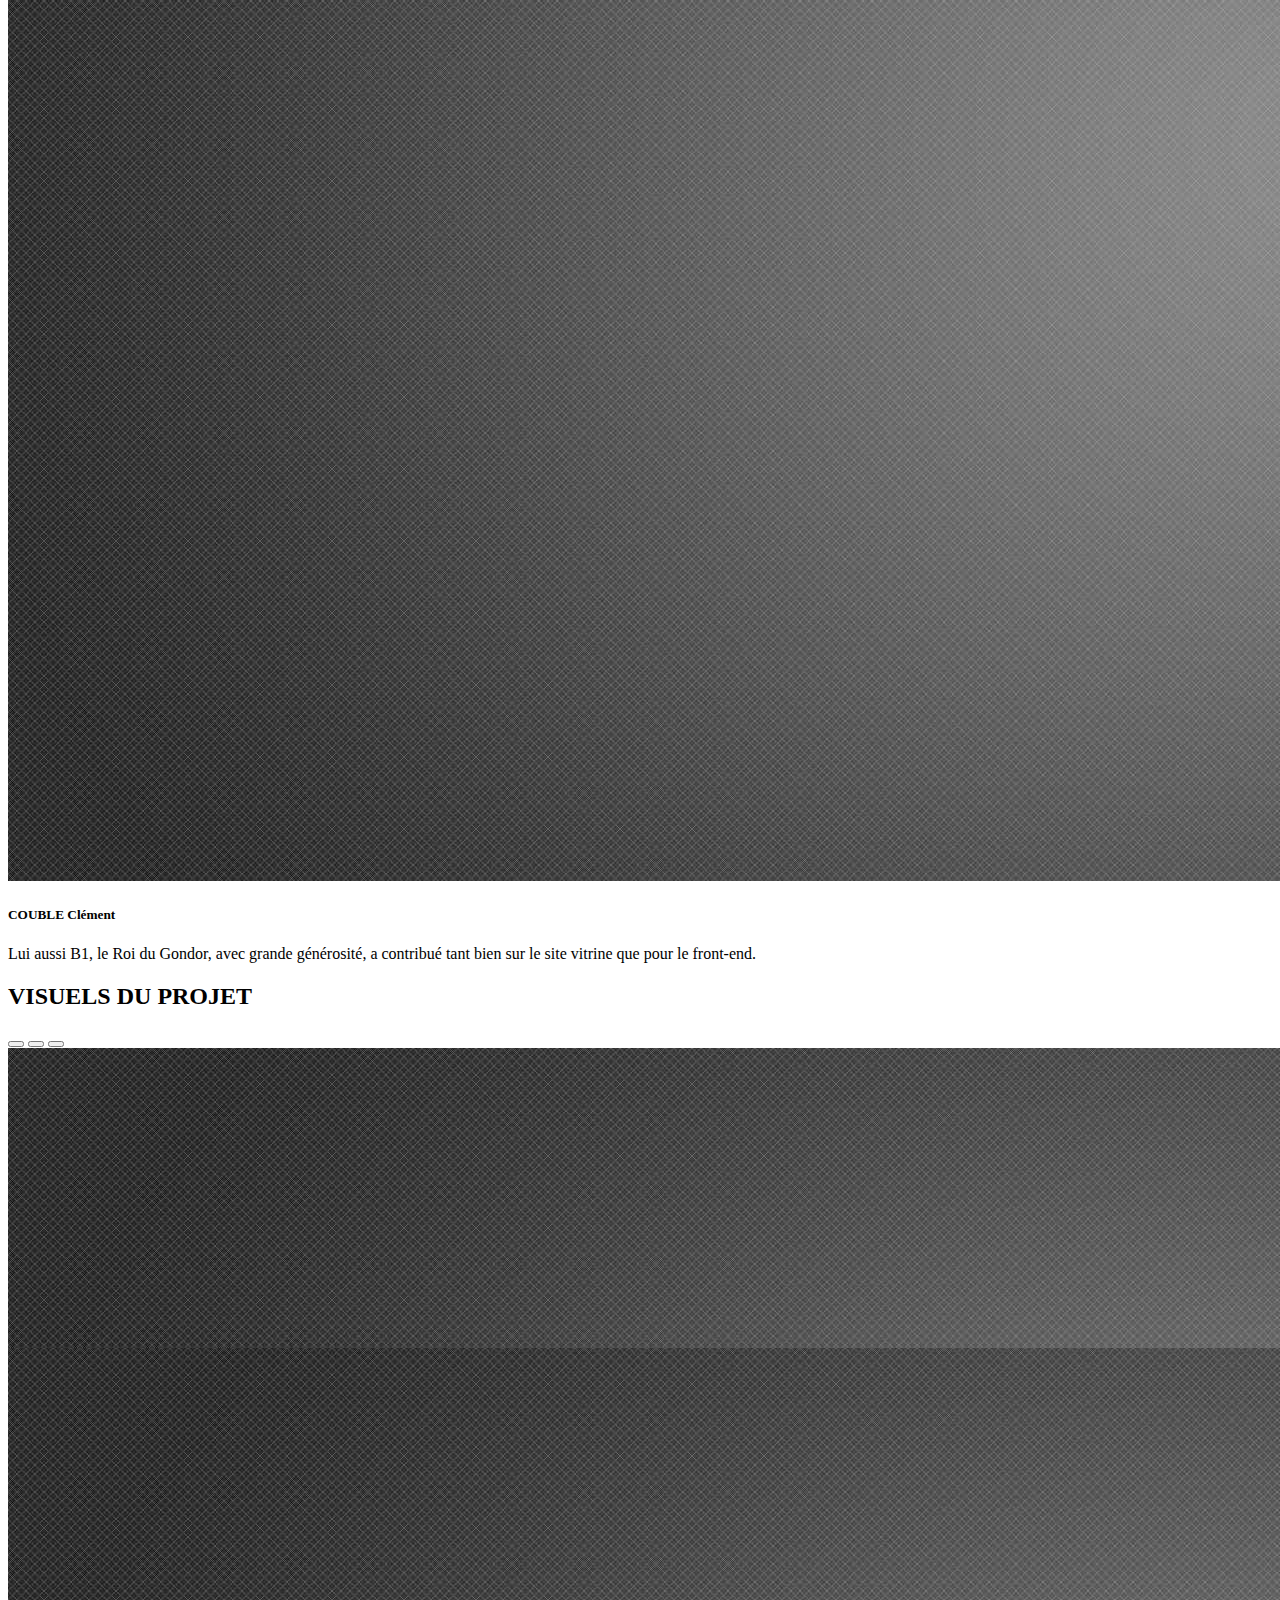
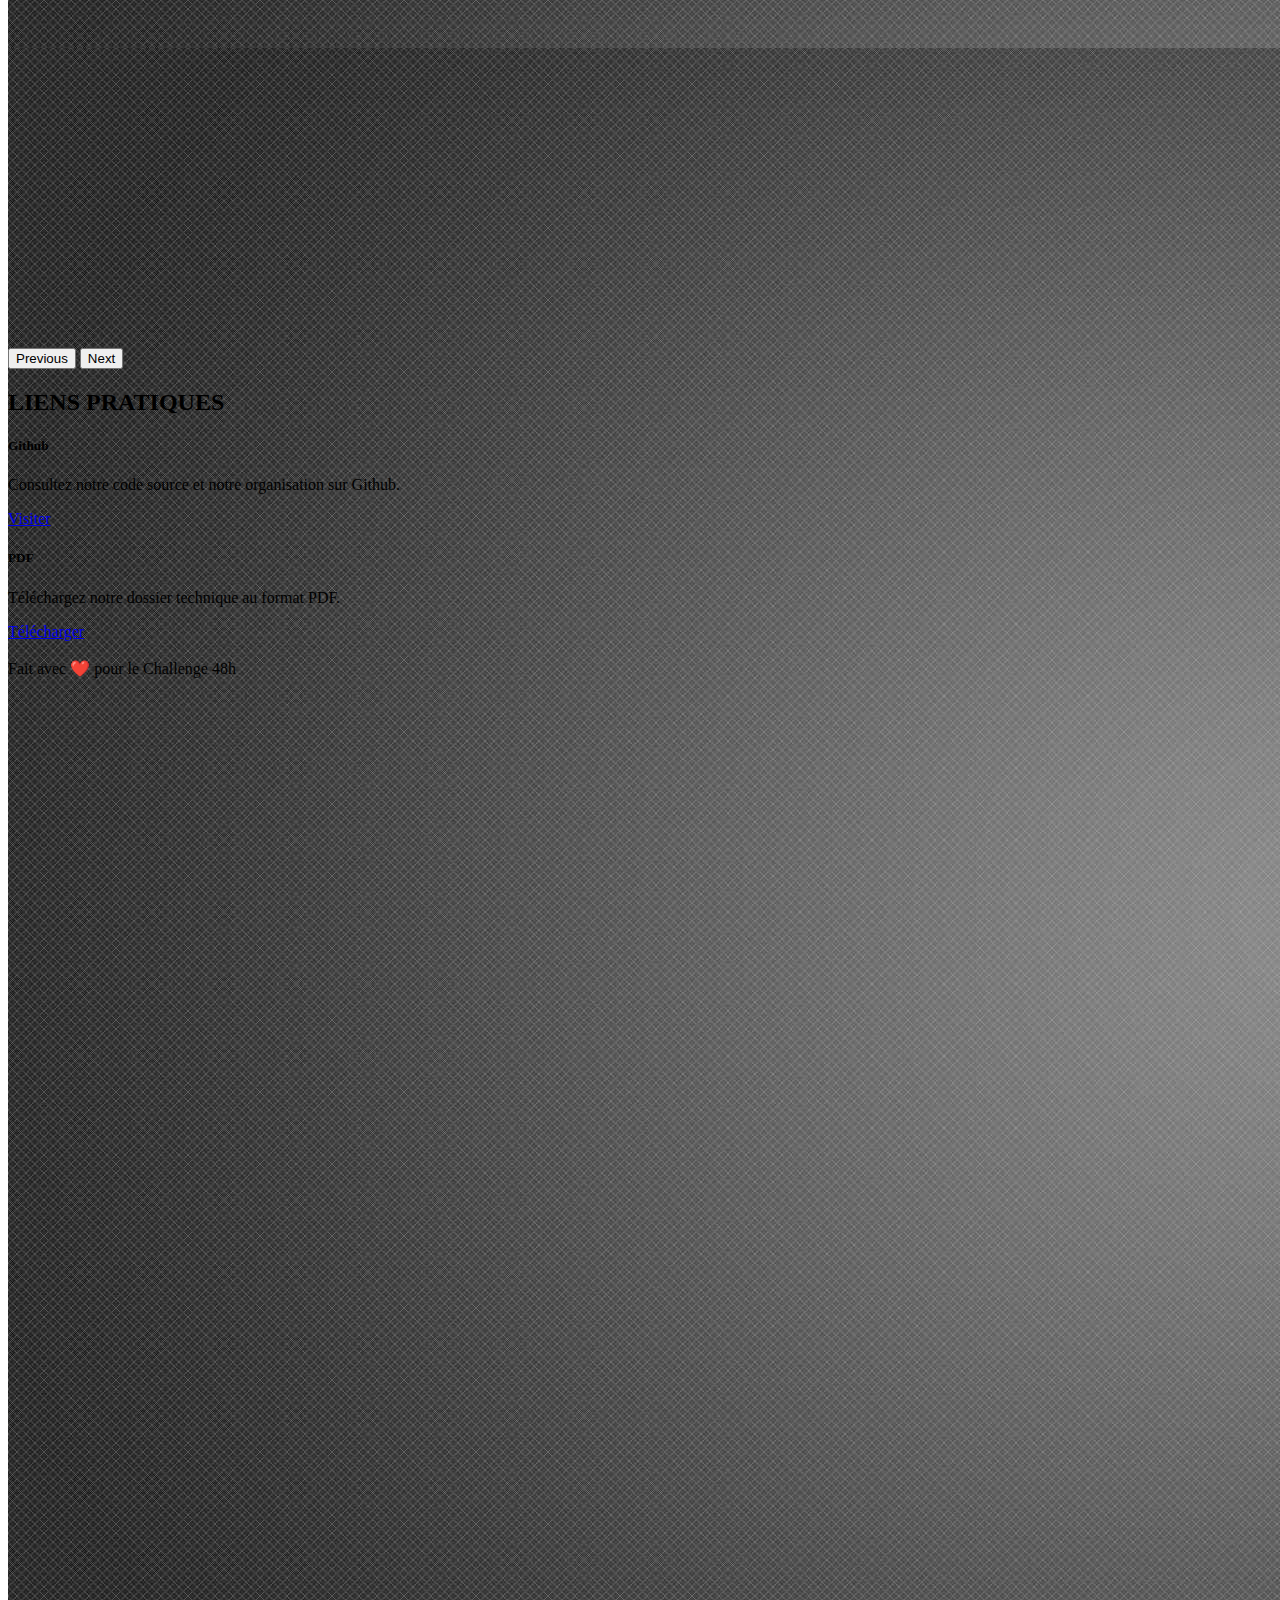
==== commit 526ec499: "s" ====
--- a/challenge48h.html
+++ b/challenge48h.html
@@ -82,7 +82,7 @@
         <!-- [EDIT] PRESENTATION ETUDIANT 1 -->
         <div class="col-lg-4 col-md-6 col-sm-12 mb-4">
           <div class="card">
-          <img src="lorem-ipsum.jpg" class="card-img-top" alt="Etudiant 1">
+          <img src="PXL_20230411_160316063.PORTRAIT.jpg" class="card-img-top" alt="Etudiant 1">
             <div class="card-body">
               <h5 class="card-title">MALDONADO Clément</h5>
               <p class="card-text">Un des 4 grands maître du back-end, il est le pilier de la communauté, il transforme les idées en réalité avec sa maîtrise du code. C'est un B3 Dev.</p>
@@ -104,9 +104,9 @@
         <!-- [EDIT] PRESENTATION ETUDIANT 3 -->
         <div class="col-lg-4 col-md-6 col-sm-12 mb-4">
           <div class="card">
-          <img src="lorem-ipsum.jpg" class="card-img-top" alt="Etudiant 1">
-            <div class="card-body">
-              <h5 class="card-title">Dinville Mattéo</h5>
+          <img src="IMG_1114.png" class="card-img-top" alt="Etudiant 1">
+            <div class="card-body">
+              <h5 class="card-title">DINVILLE Mattéo</h5>
               <p class="card-text">Le troisième grand maître du back-end, il est le stratège du backend qui veille à ce que notre site reste compétitif dans un marché en constante évolution. C'est un B3 Dev.</p>
             </div>
           </div>
@@ -115,7 +115,7 @@
         <!-- [EDIT] PRESENTATION ETUDIANT 4 -->
         <div class="col-lg-4 col-md-6 col-sm-12 mb-4">
           <div class="card">
-          <img src="lorem-ipsum.jpg" class="card-img-top" alt="Etudiant 1">
+          <img src="https://cdn.discordapp.com/avatars/635474873858392065/99fb7bf696946ea7547c1aedd587695e?size=4096" class="card-img-top" alt="Etudiant 1">
             <div class="card-body">
               <h5 class="card-title">PEYRON Kilian</h5>
               <p class="card-text">Le Dernier des grands maître du back-end (mais pas des moindres), il est le gardien de la sécurité du backend qui protège notre site contre les forces du mal. C'est un B3 Dev.</p>
@@ -150,7 +150,7 @@
           <div class="card">
           <img src="lorem-ipsum.jpg" class="card-img-top" alt="Etudiant 1">
             <div class="card-body">
-              <h5 class="card-title">Couble Clément</h5>
+              <h5 class="card-title">COUBLE Clément</h5>
               <p class="card-text">Lui aussi B1, le Roi du Gondor, avec grande générosité, a contribué tant bien sur le site vitrine que pour le front-end.</p>
             </div>
           </div>
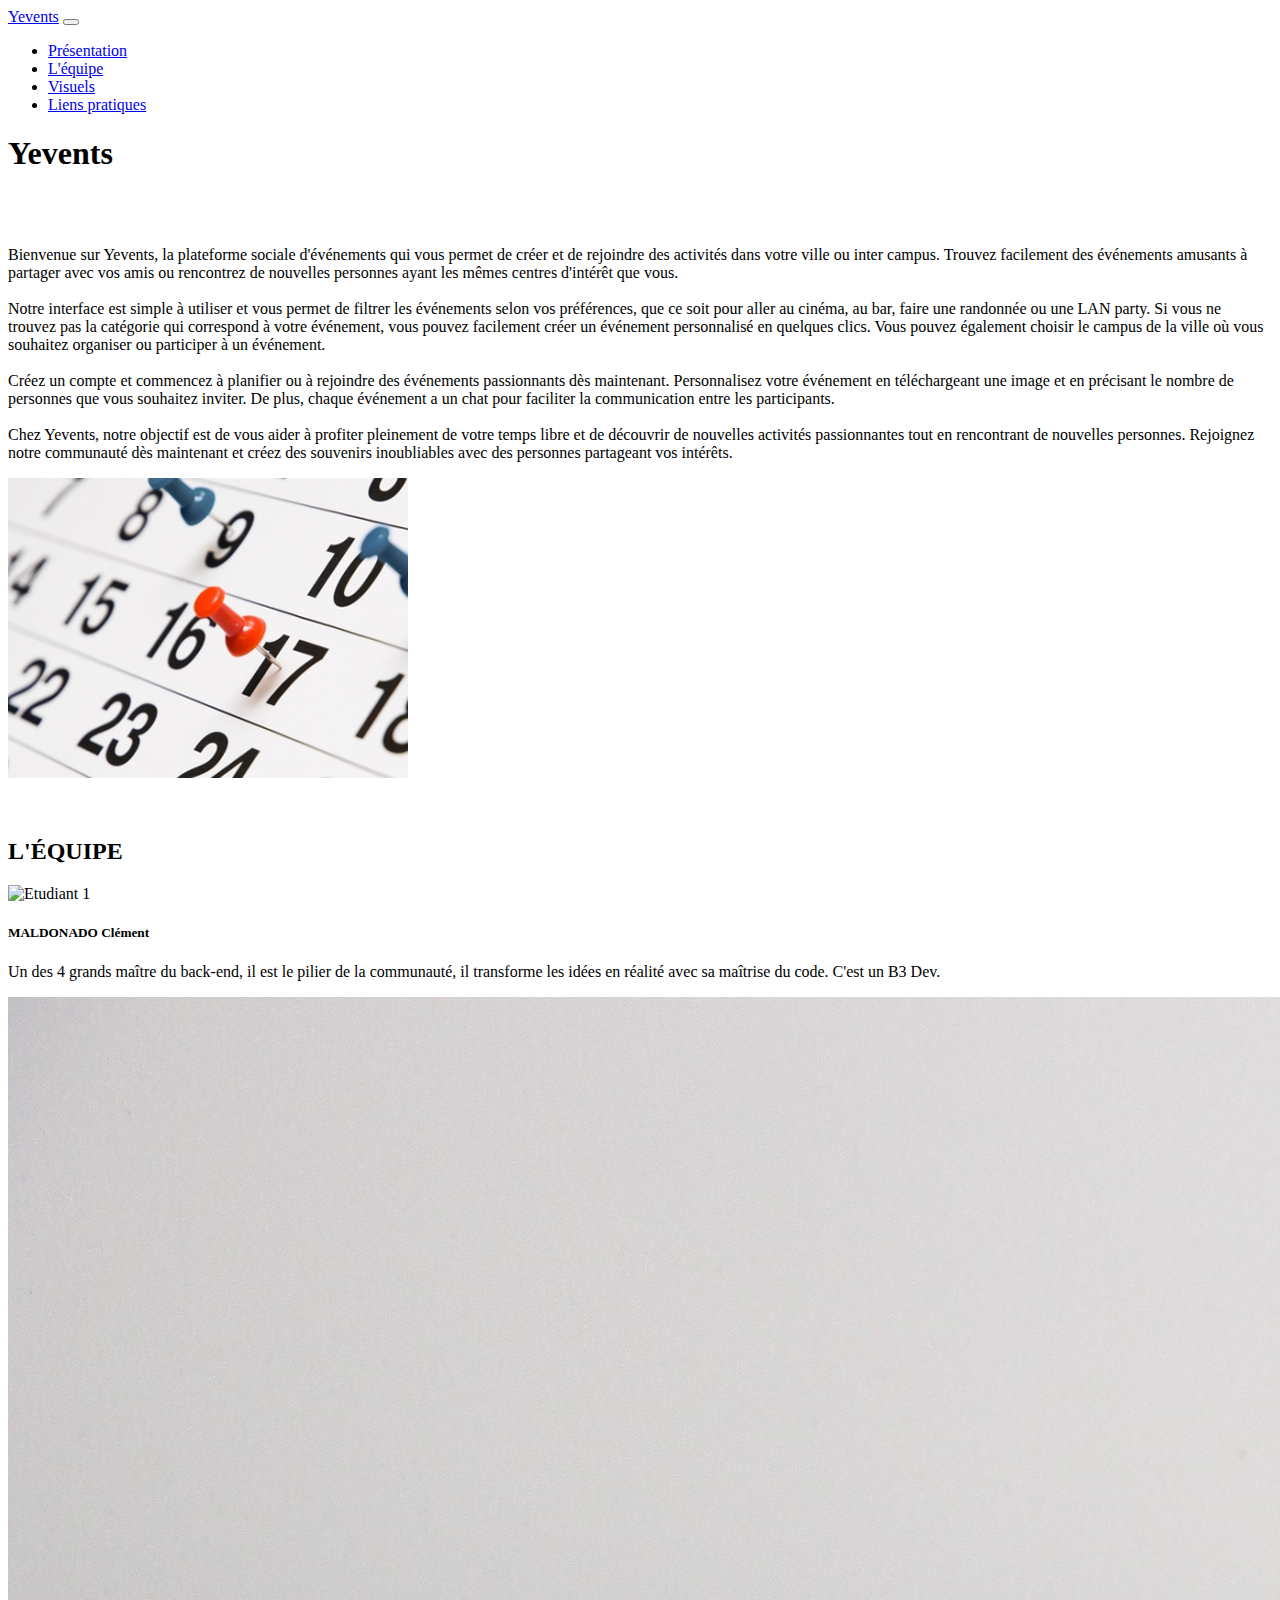
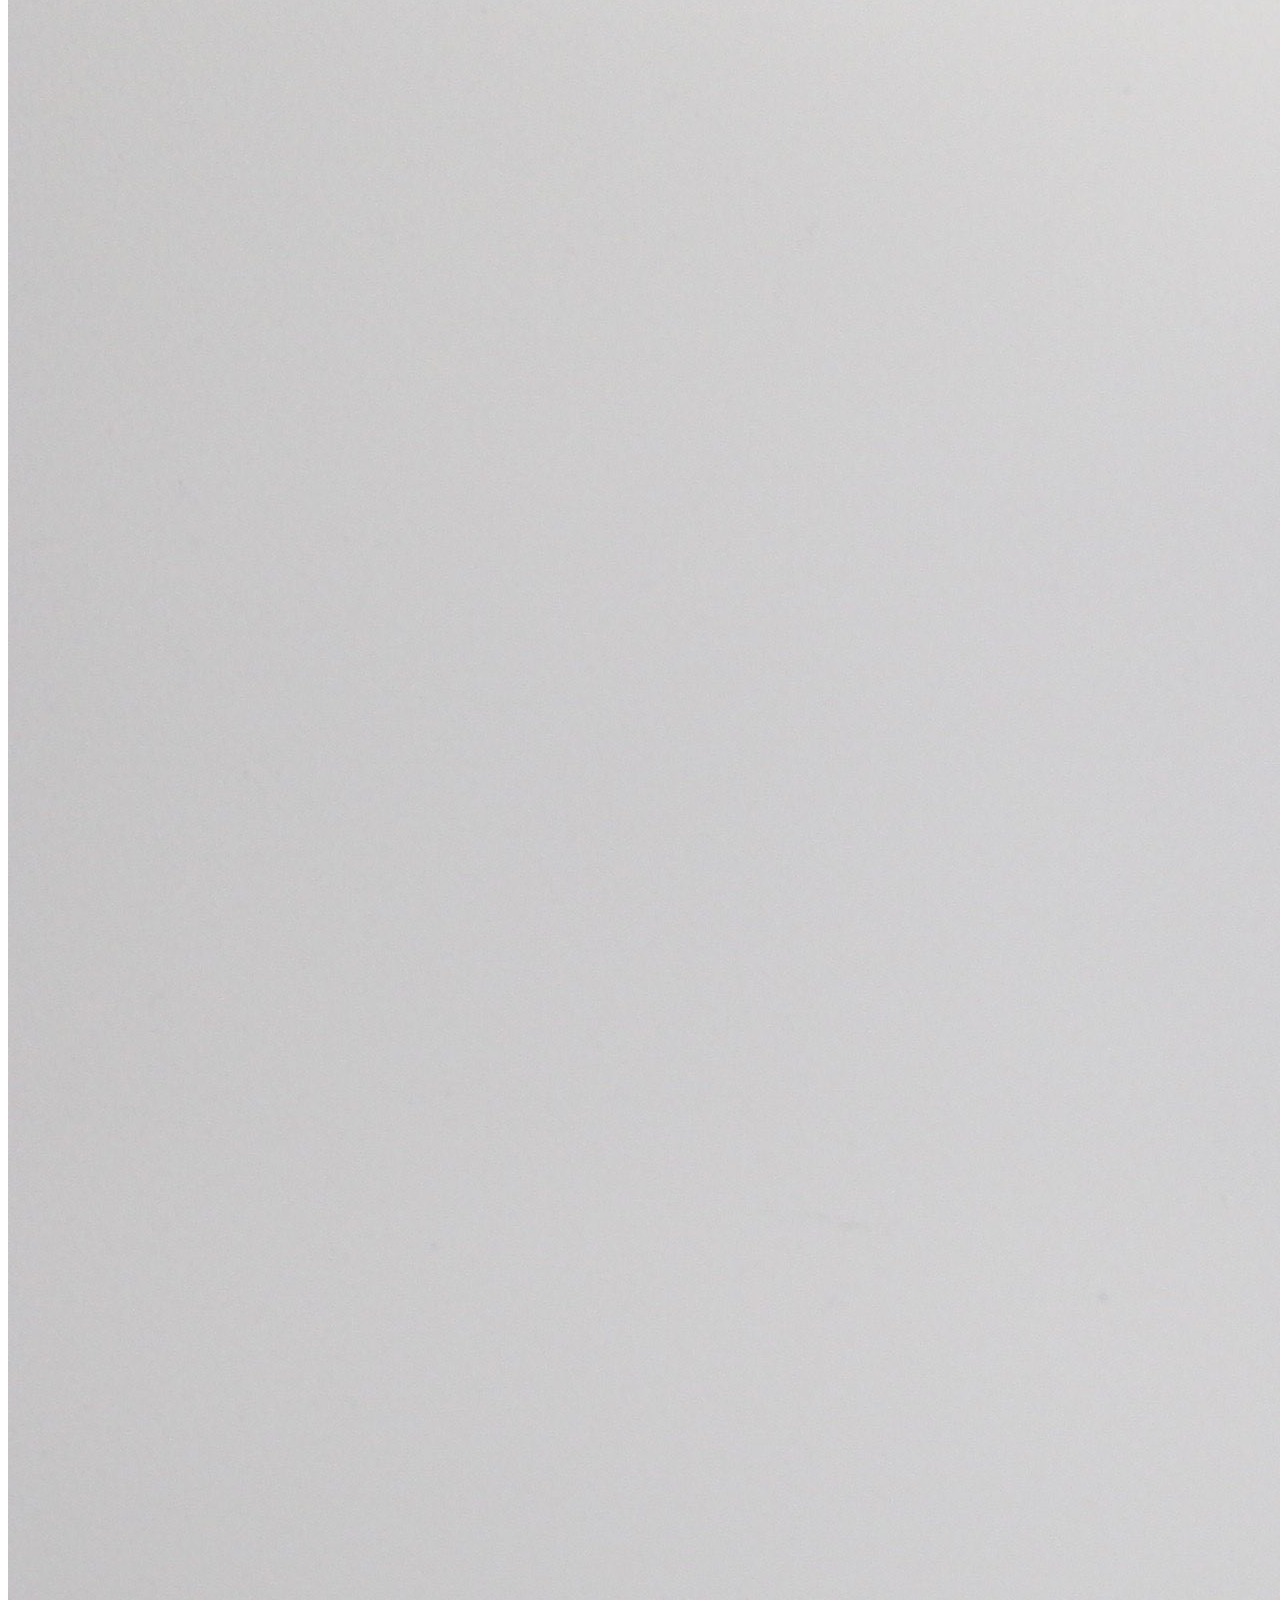
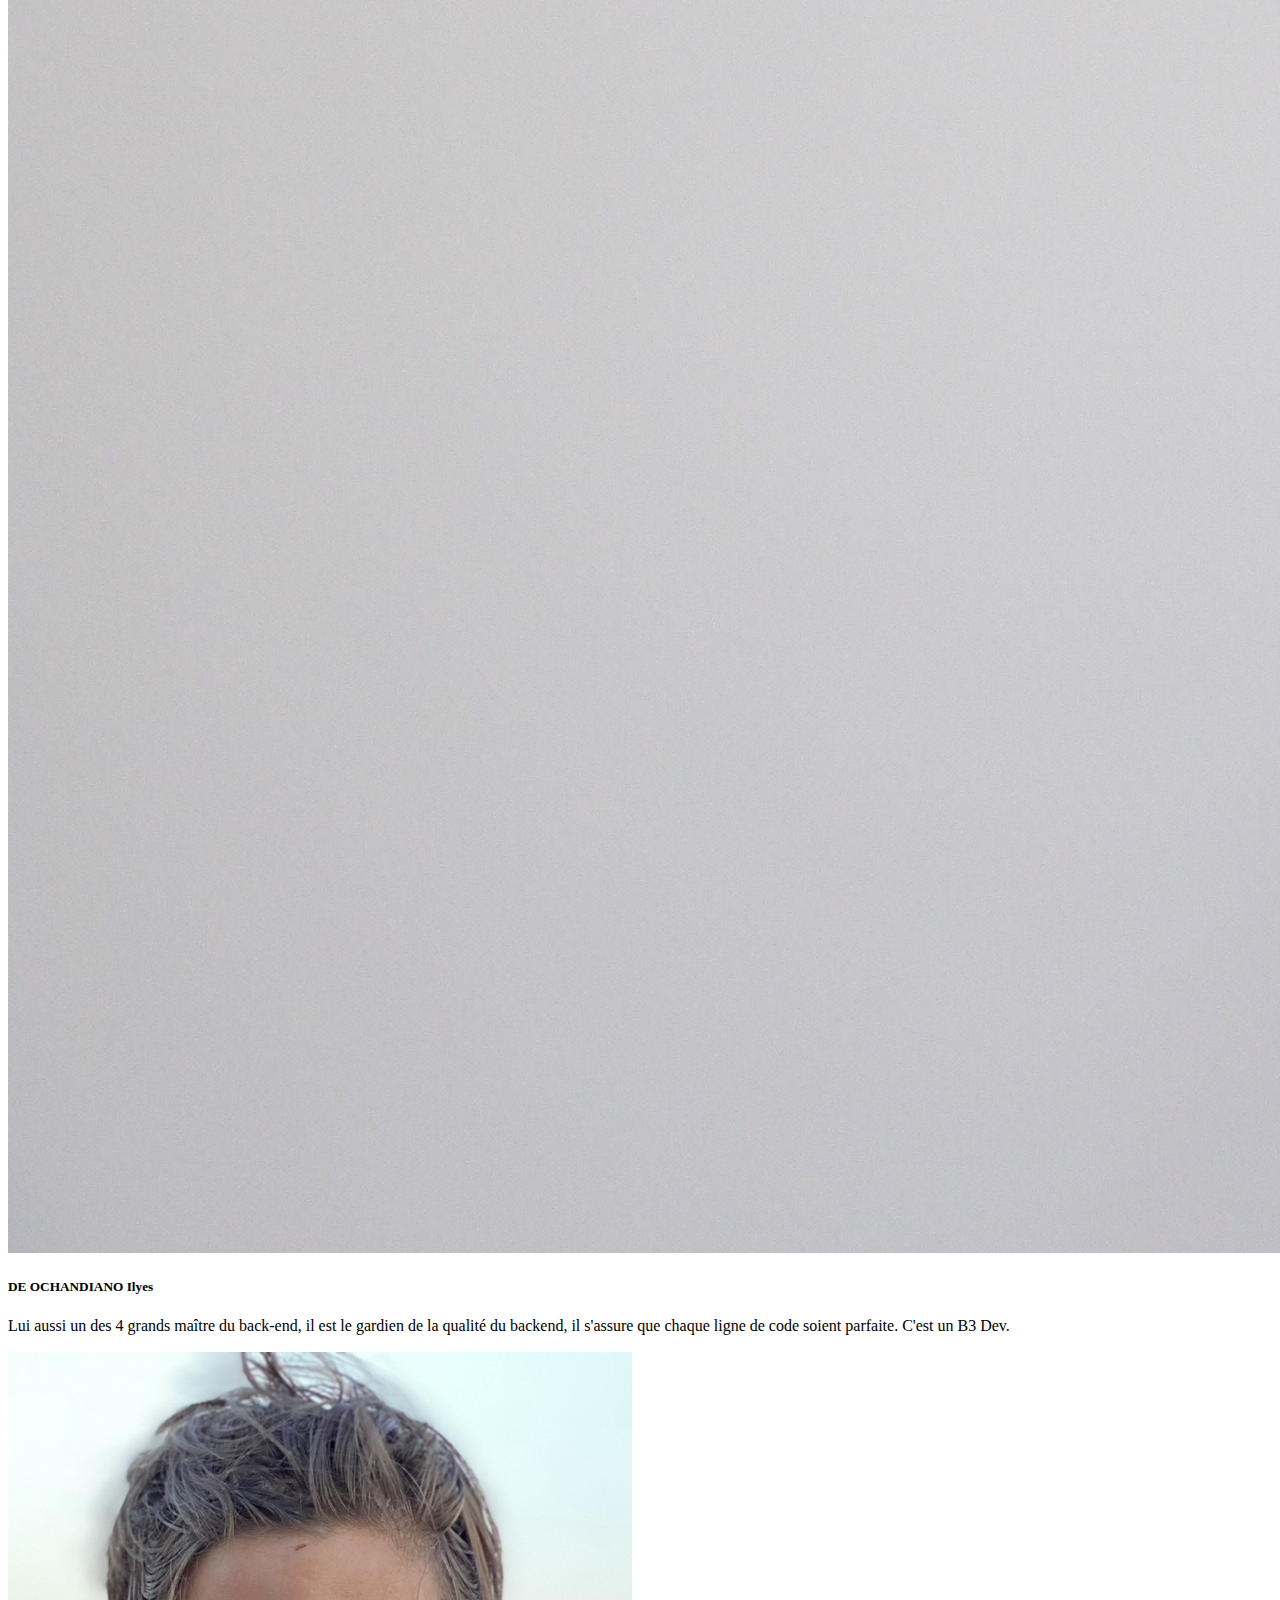
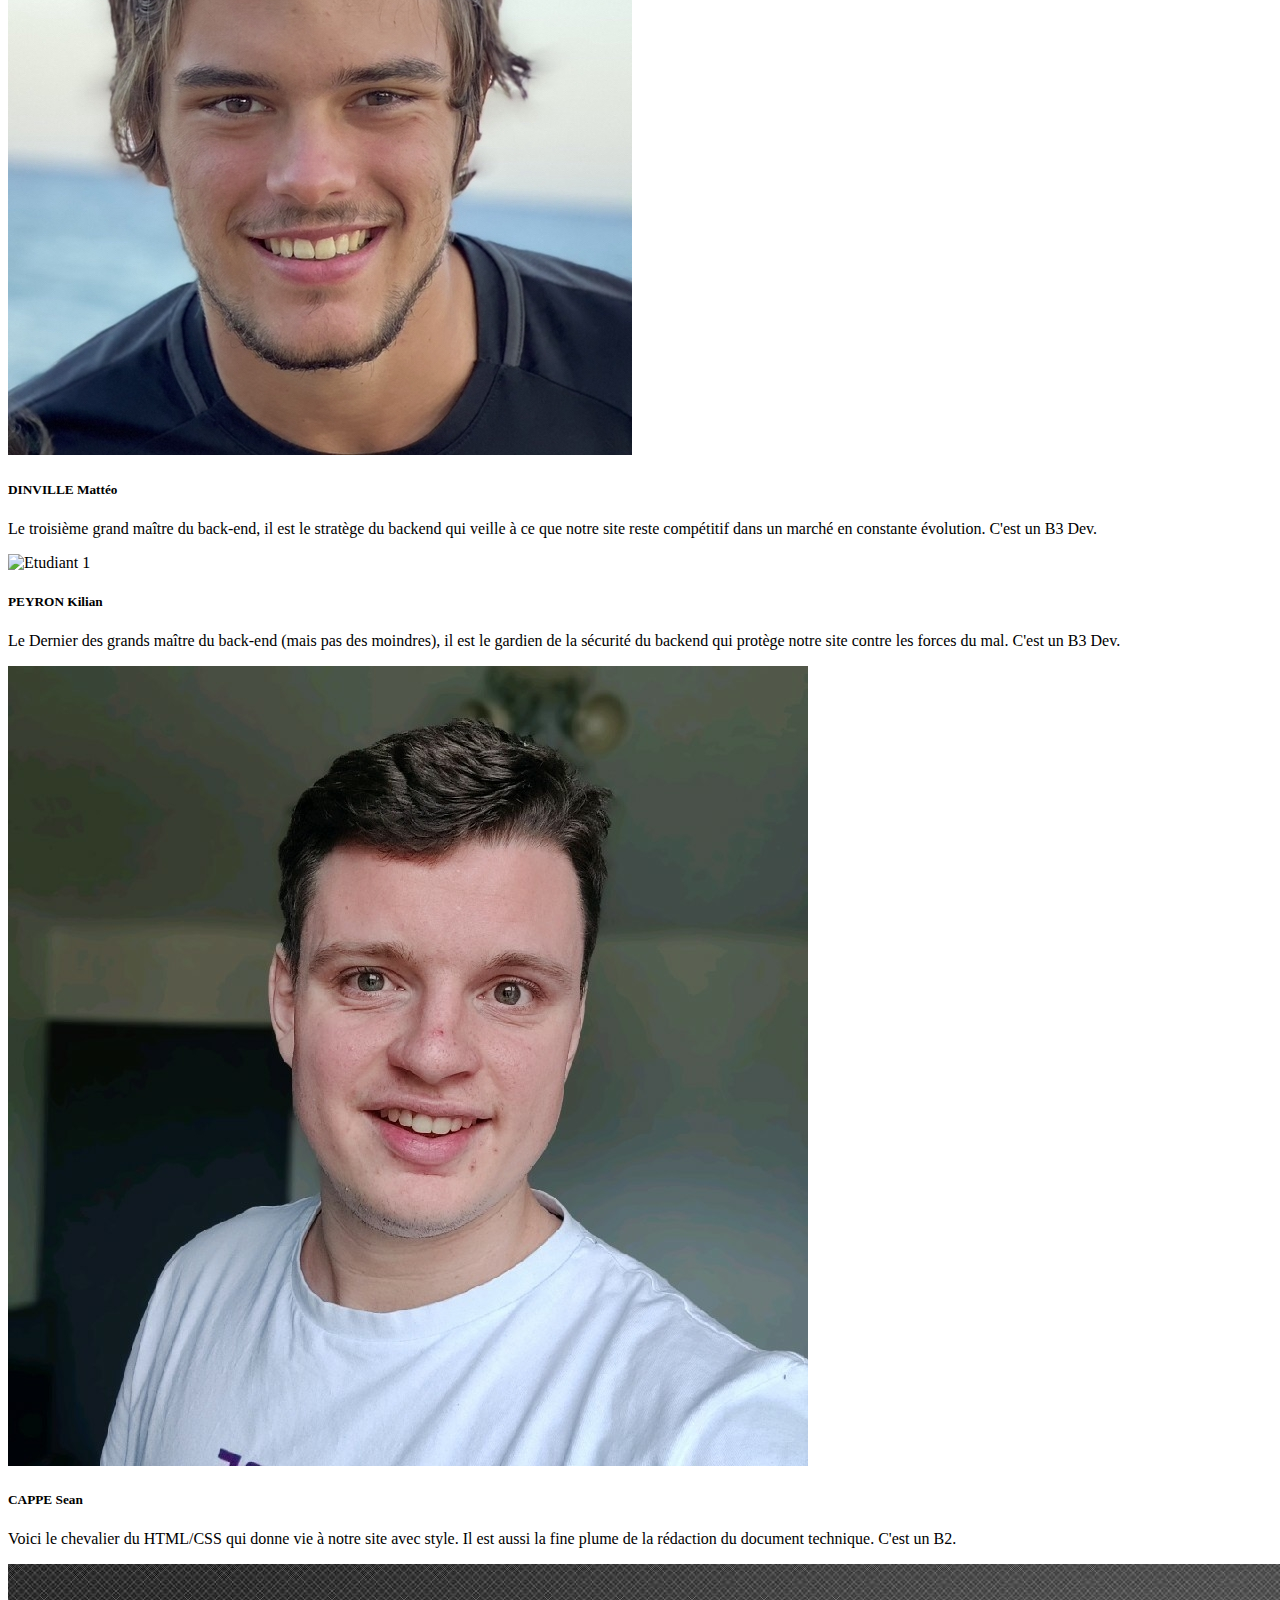
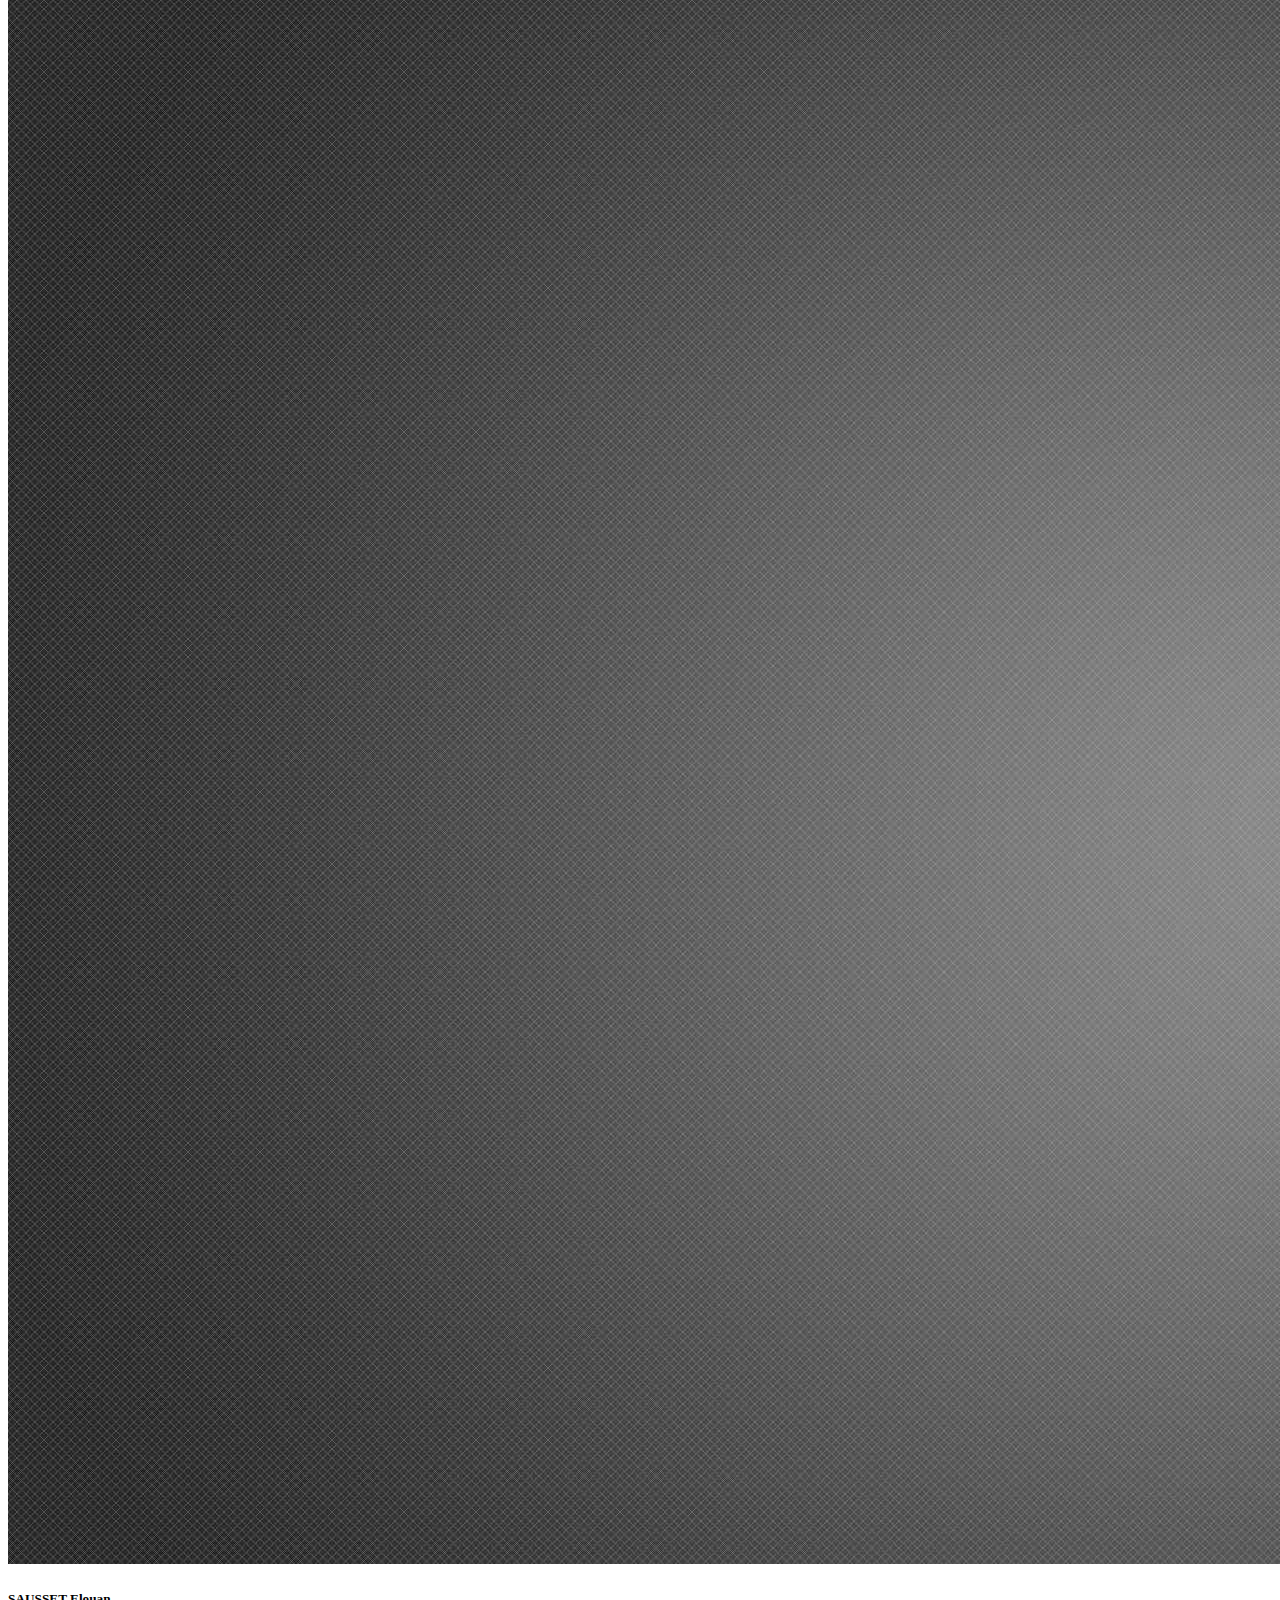
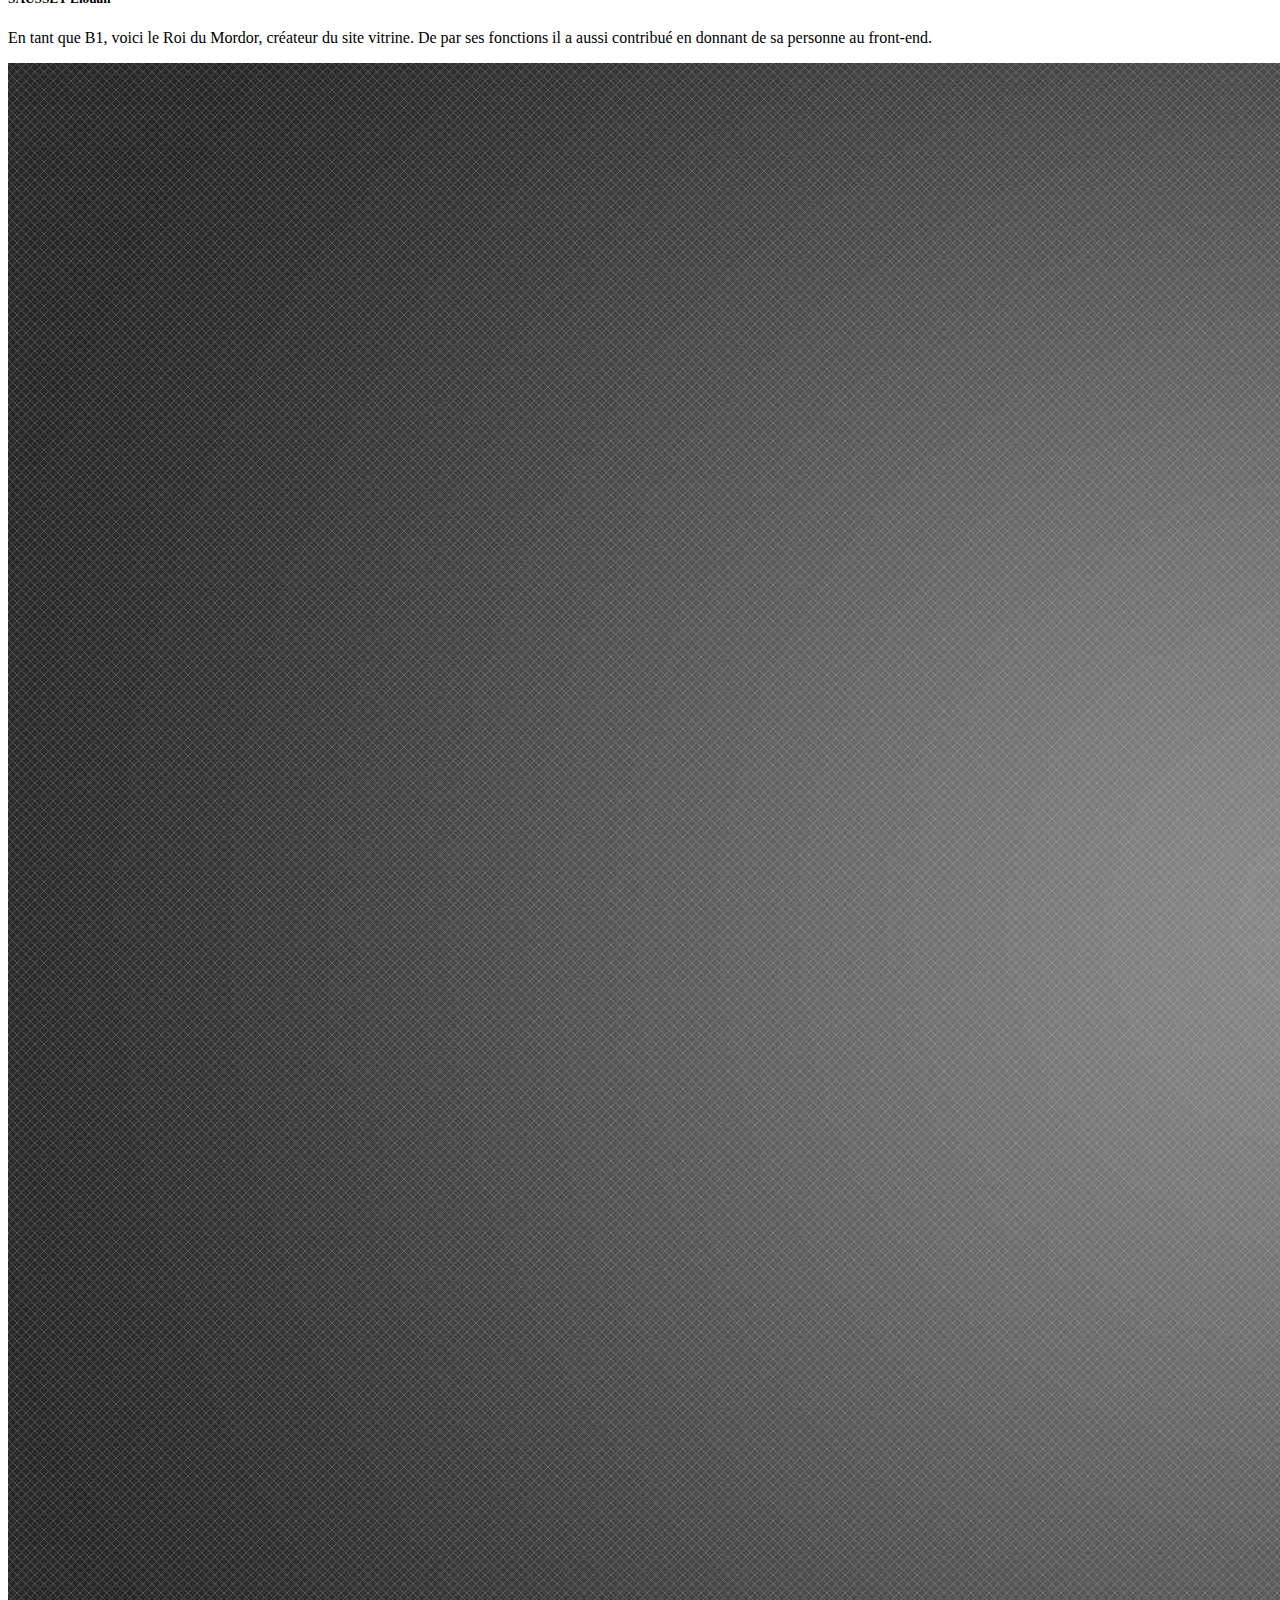
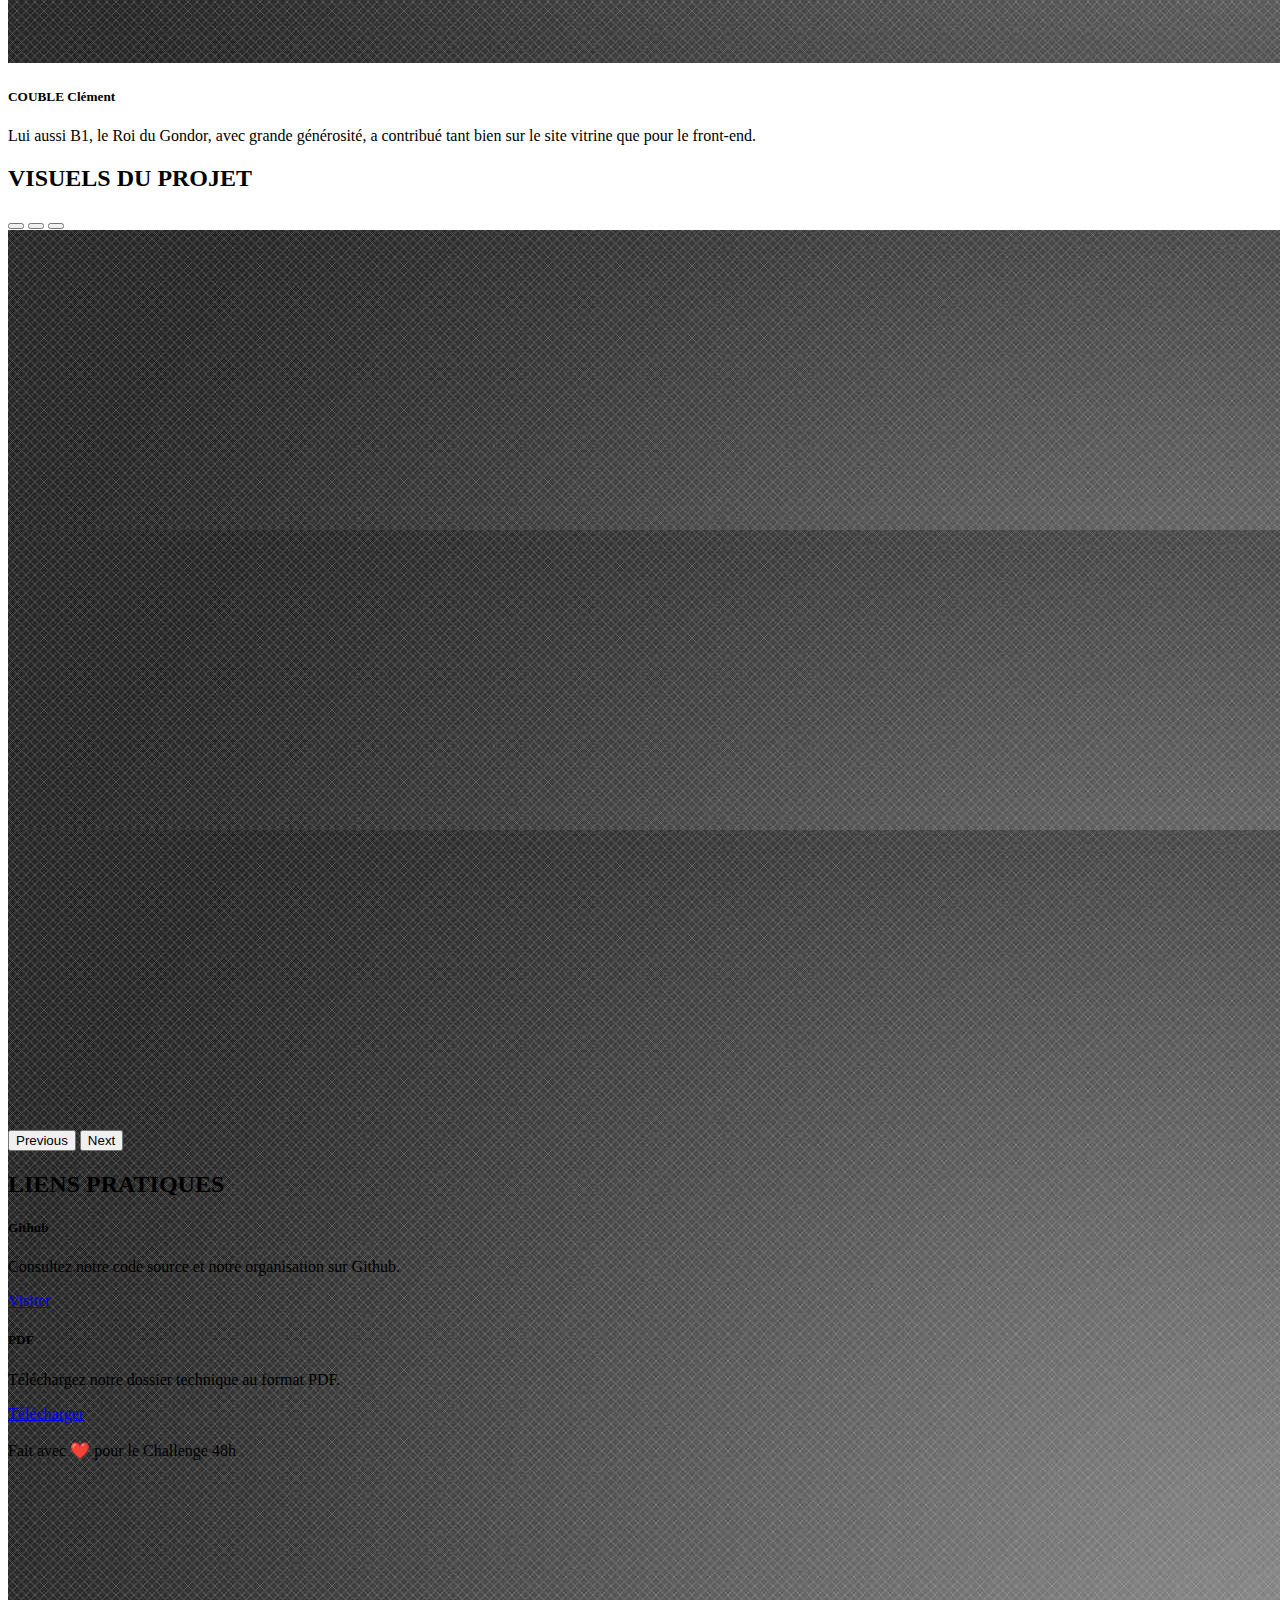
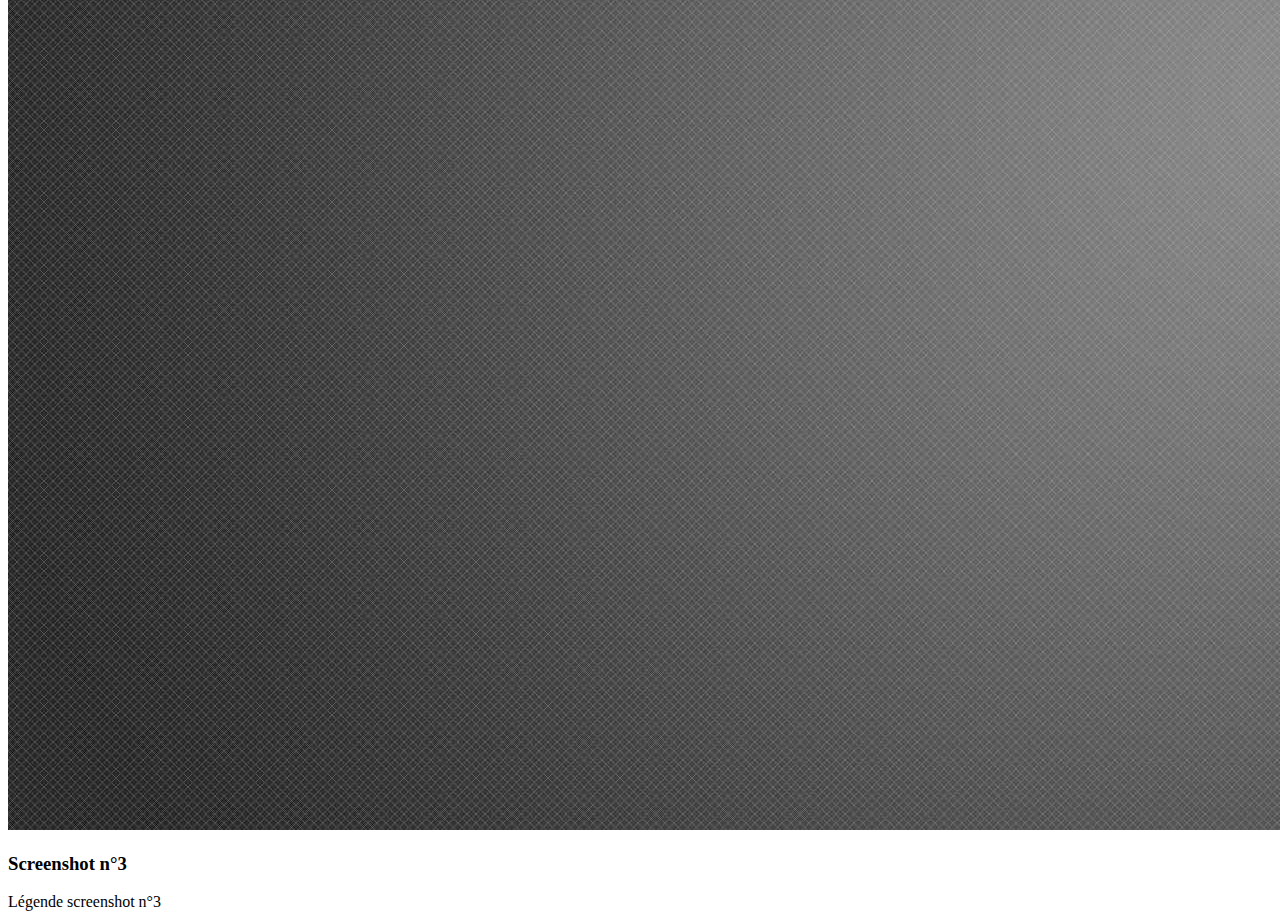
==== commit 5cc144ae: "photo" ====
--- a/challenge48h.html
+++ b/challenge48h.html
@@ -82,7 +82,7 @@
         <!-- [EDIT] PRESENTATION ETUDIANT 1 -->
         <div class="col-lg-4 col-md-6 col-sm-12 mb-4">
           <div class="card">
-          <img src="PXL_20230411_160316063.PORTRAIT.jpg" class="card-img-top" alt="Etudiant 1">
+          <img src="Clément.jpg" class="card-img-top" alt="Etudiant 1">
             <div class="card-body">
               <h5 class="card-title">MALDONADO Clément</h5>
               <p class="card-text">Un des 4 grands maître du back-end, il est le pilier de la communauté, il transforme les idées en réalité avec sa maîtrise du code. C'est un B3 Dev.</p>
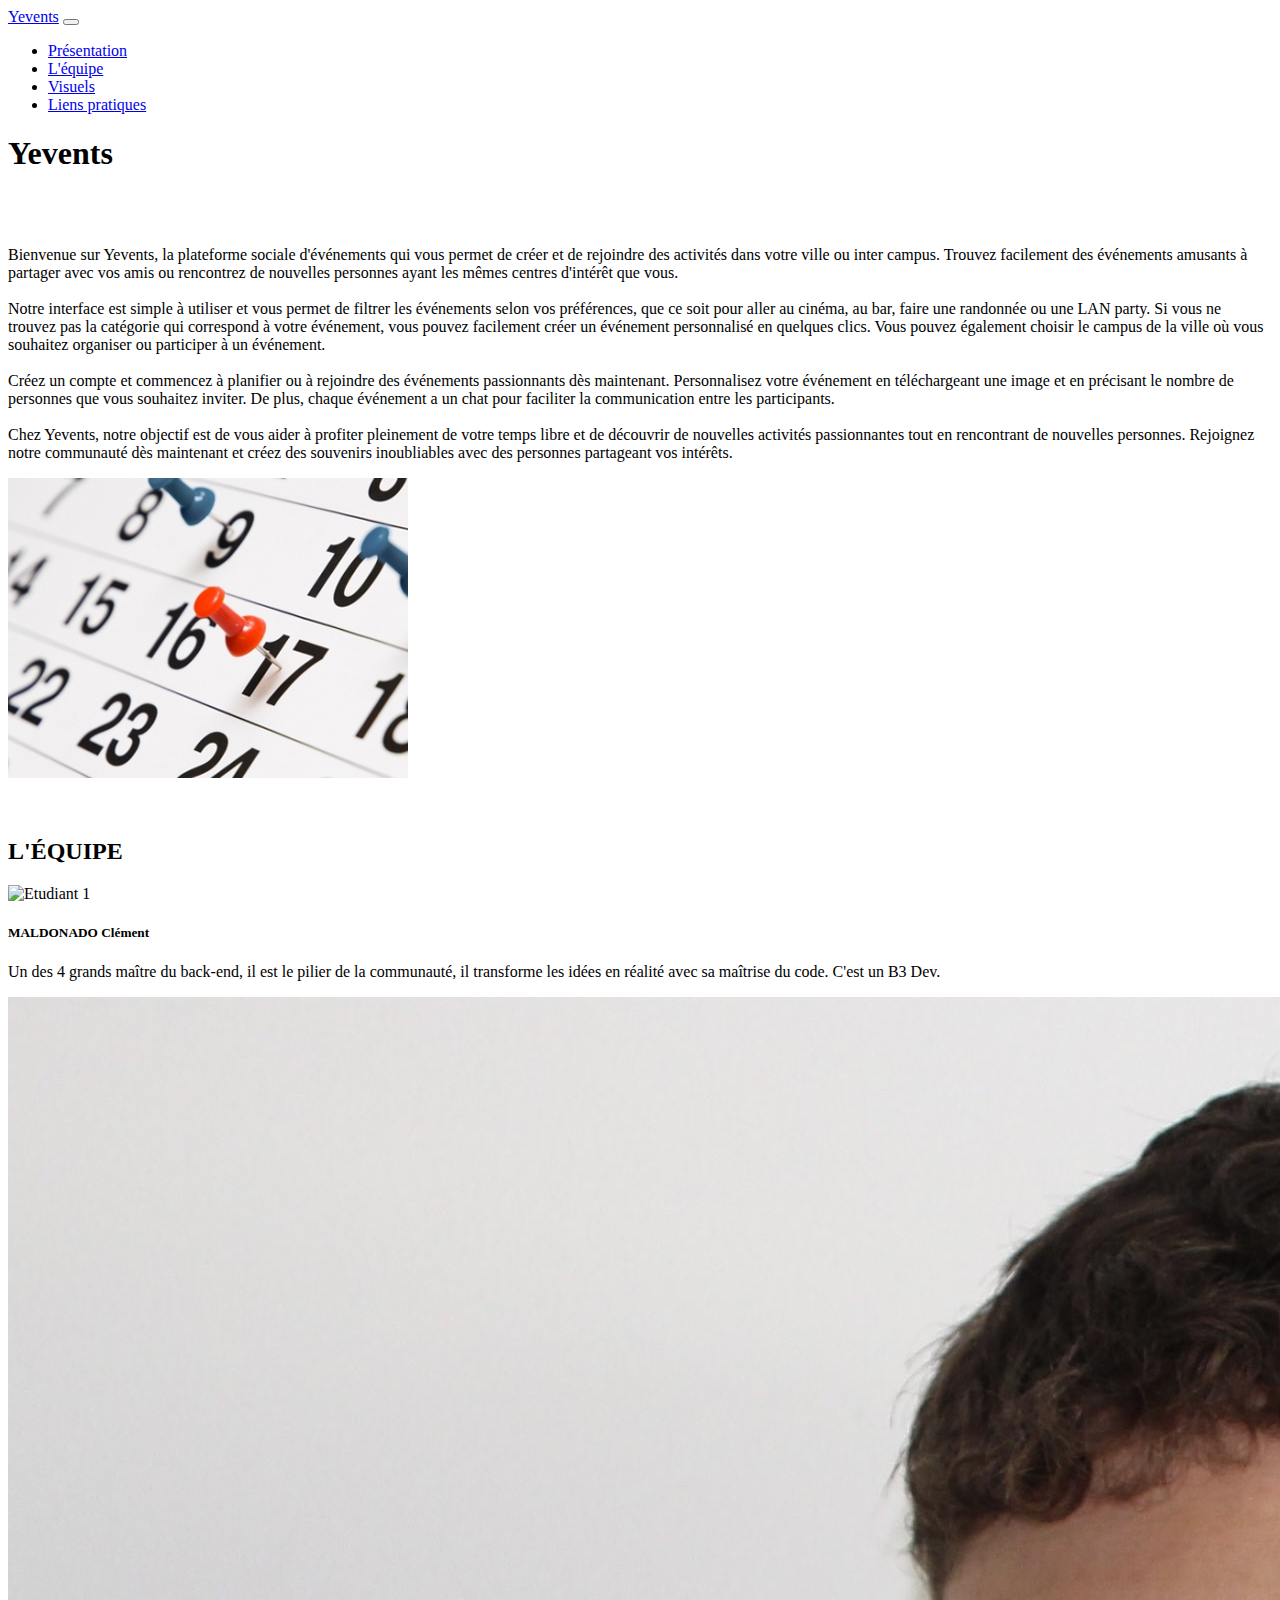
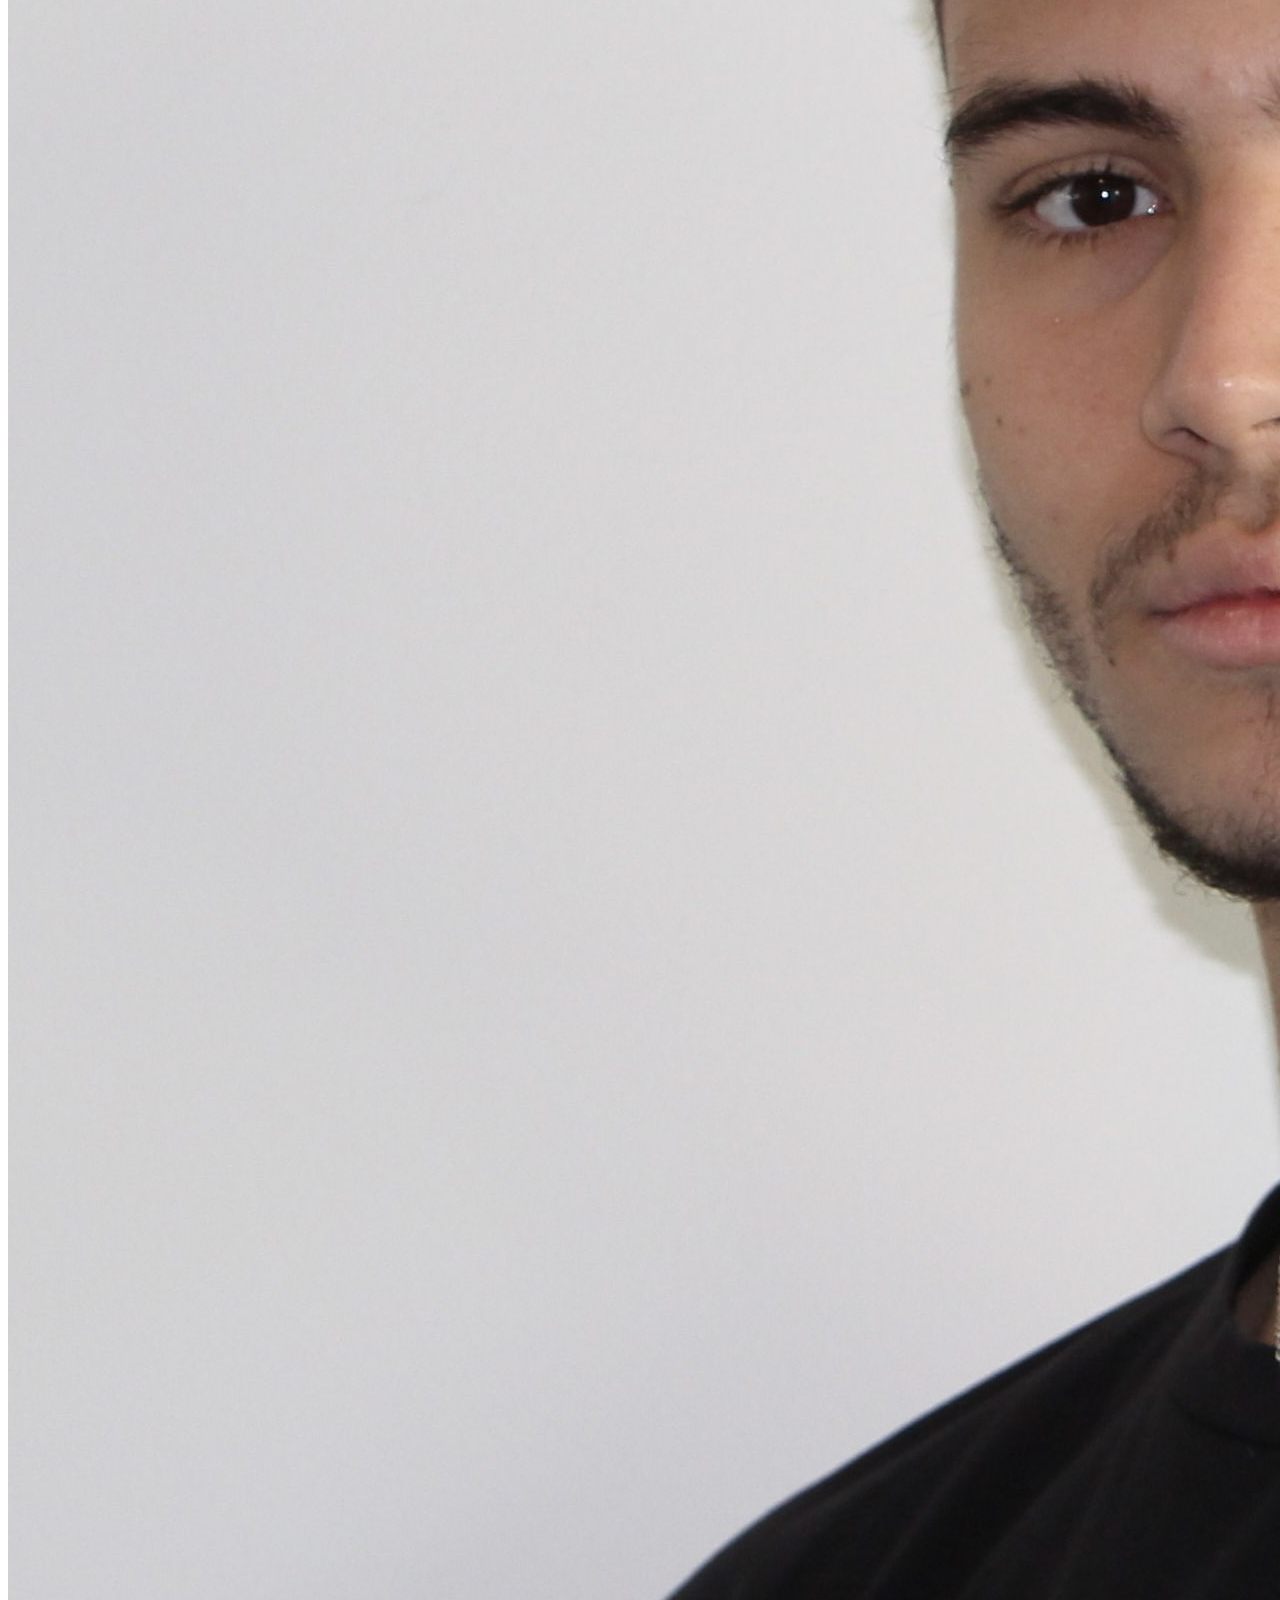
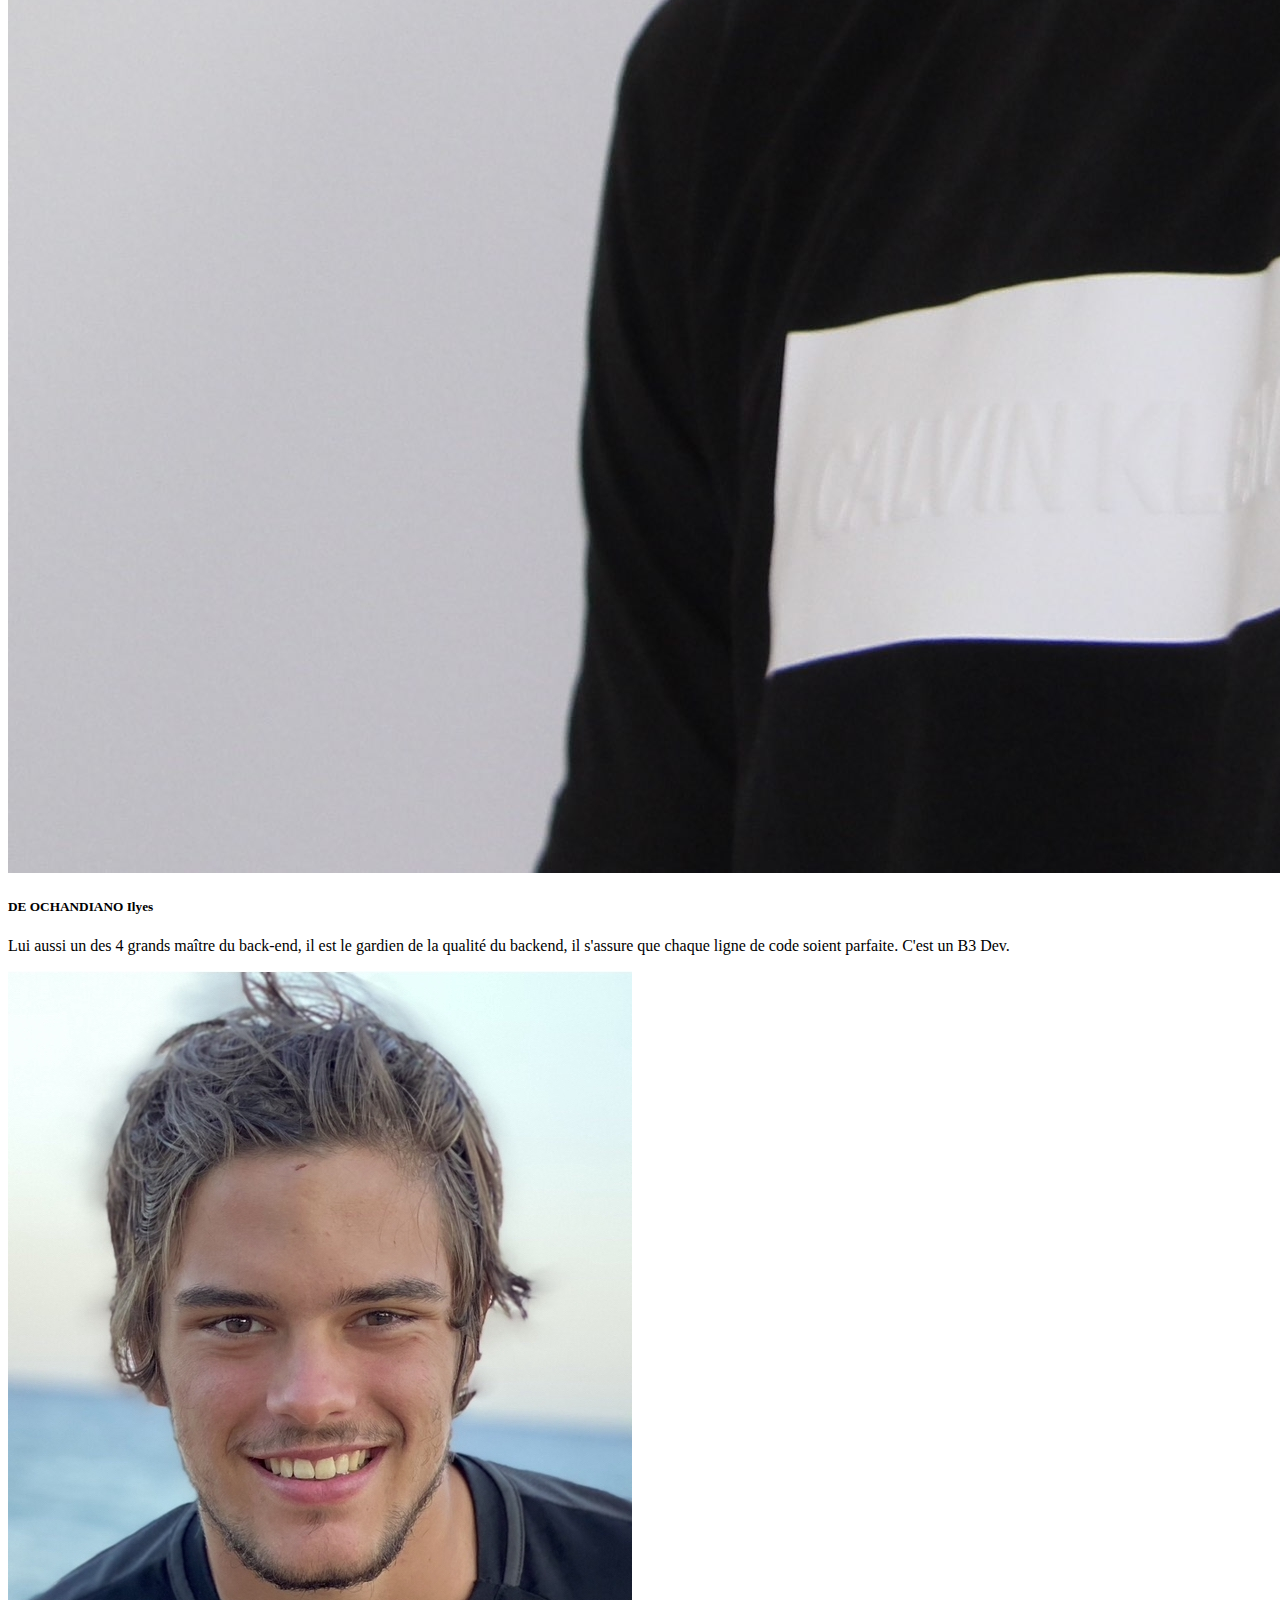
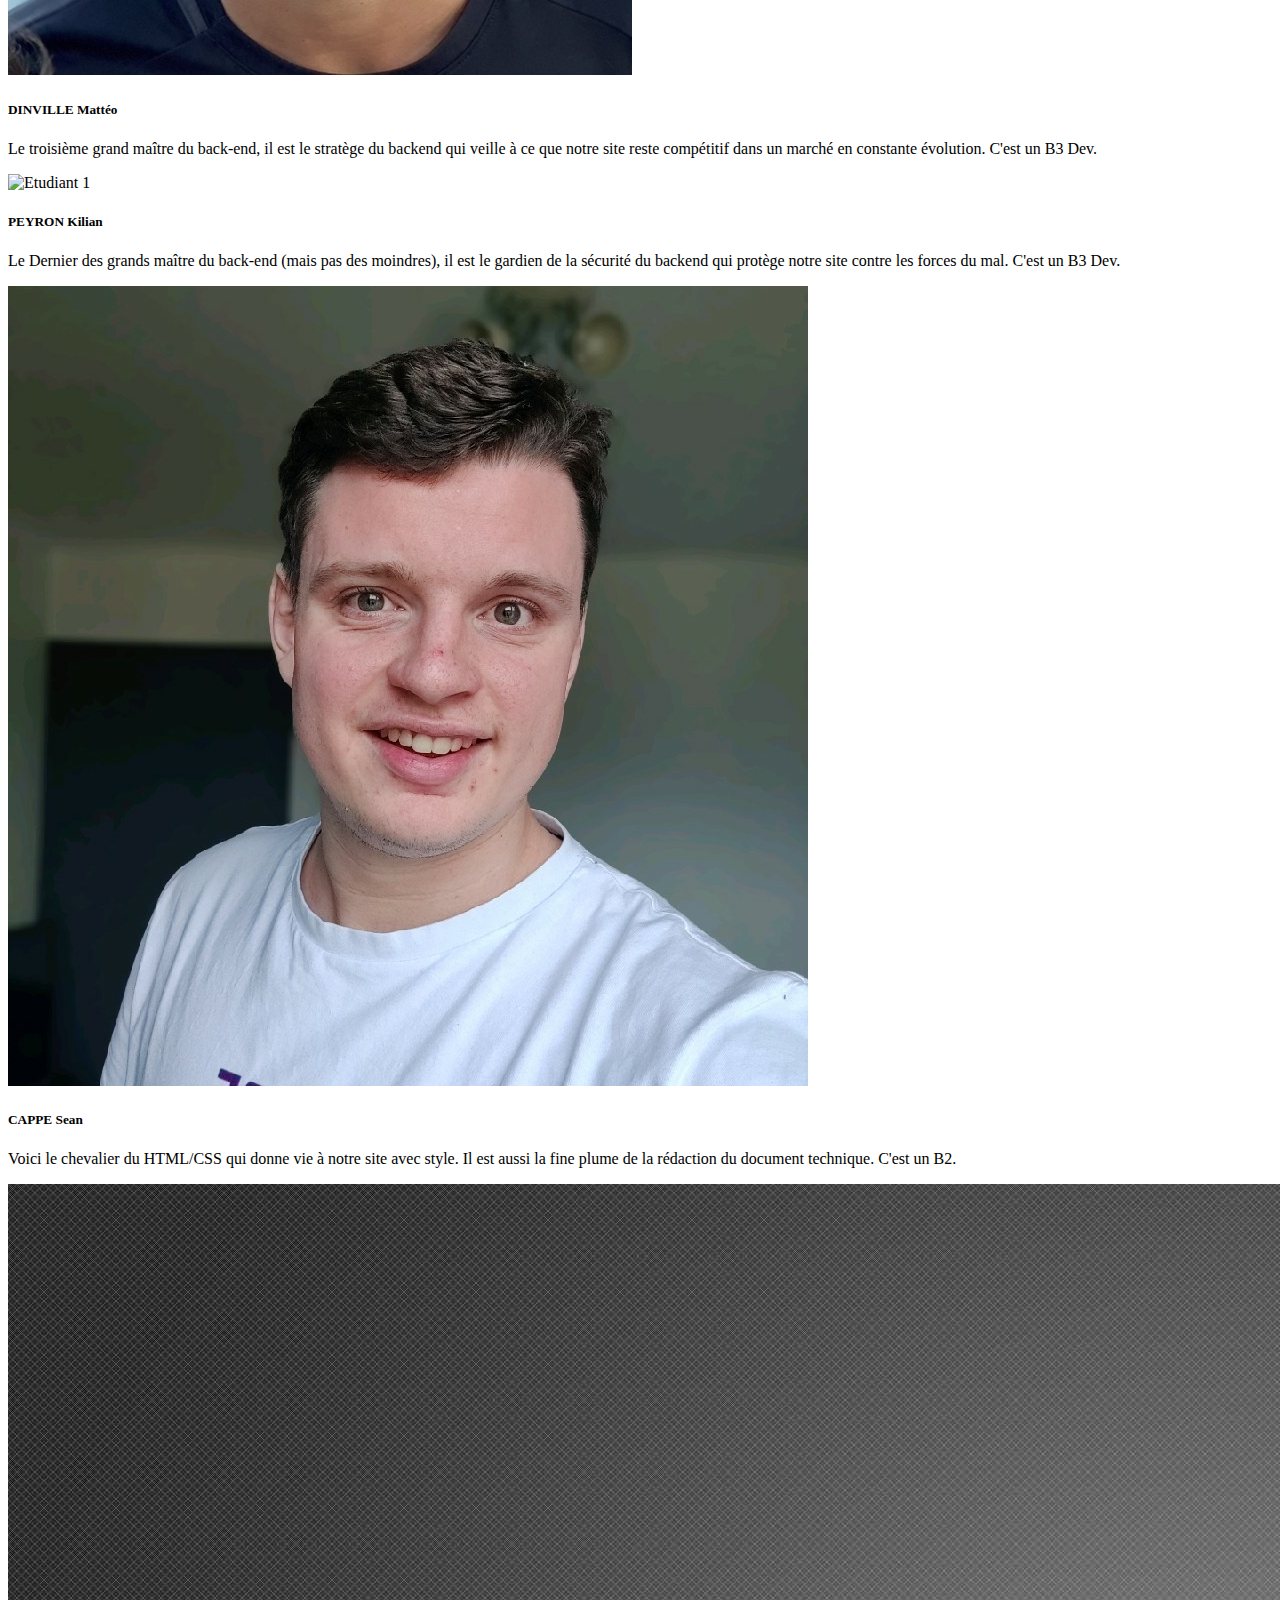
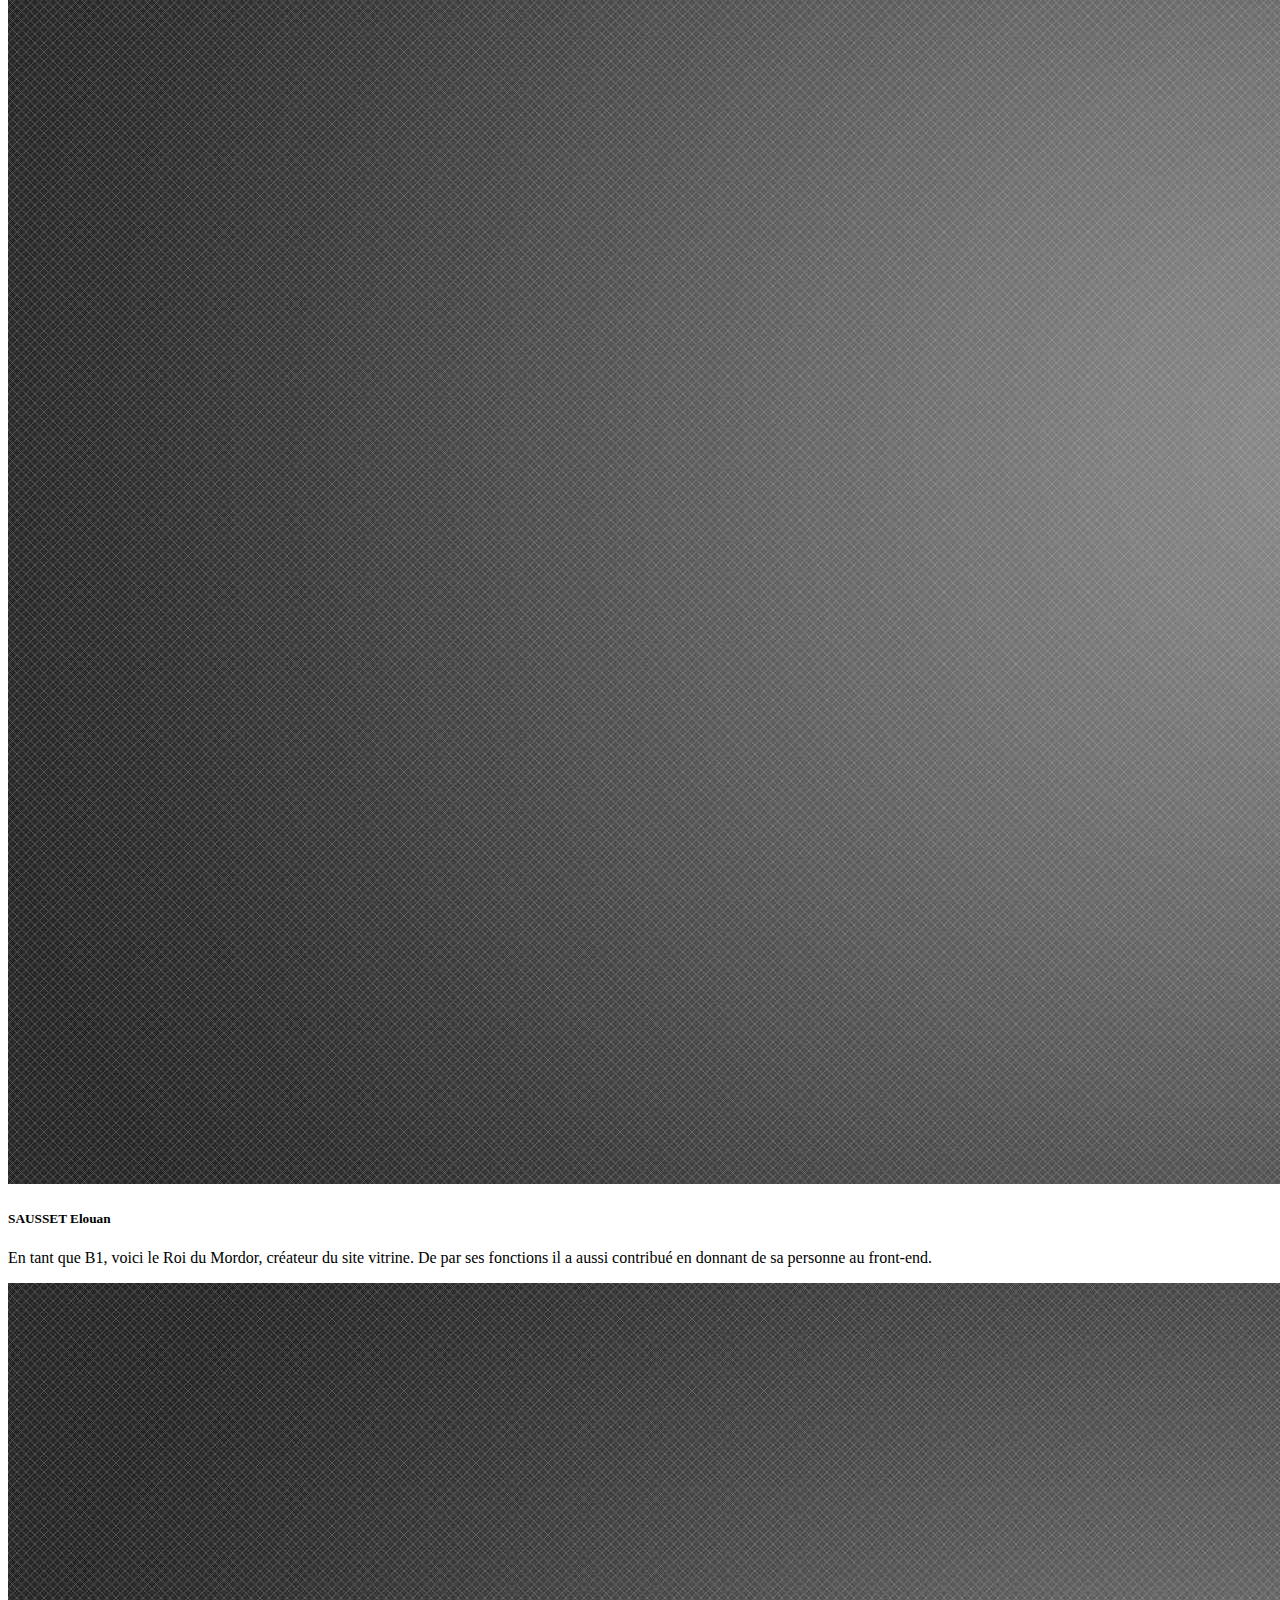
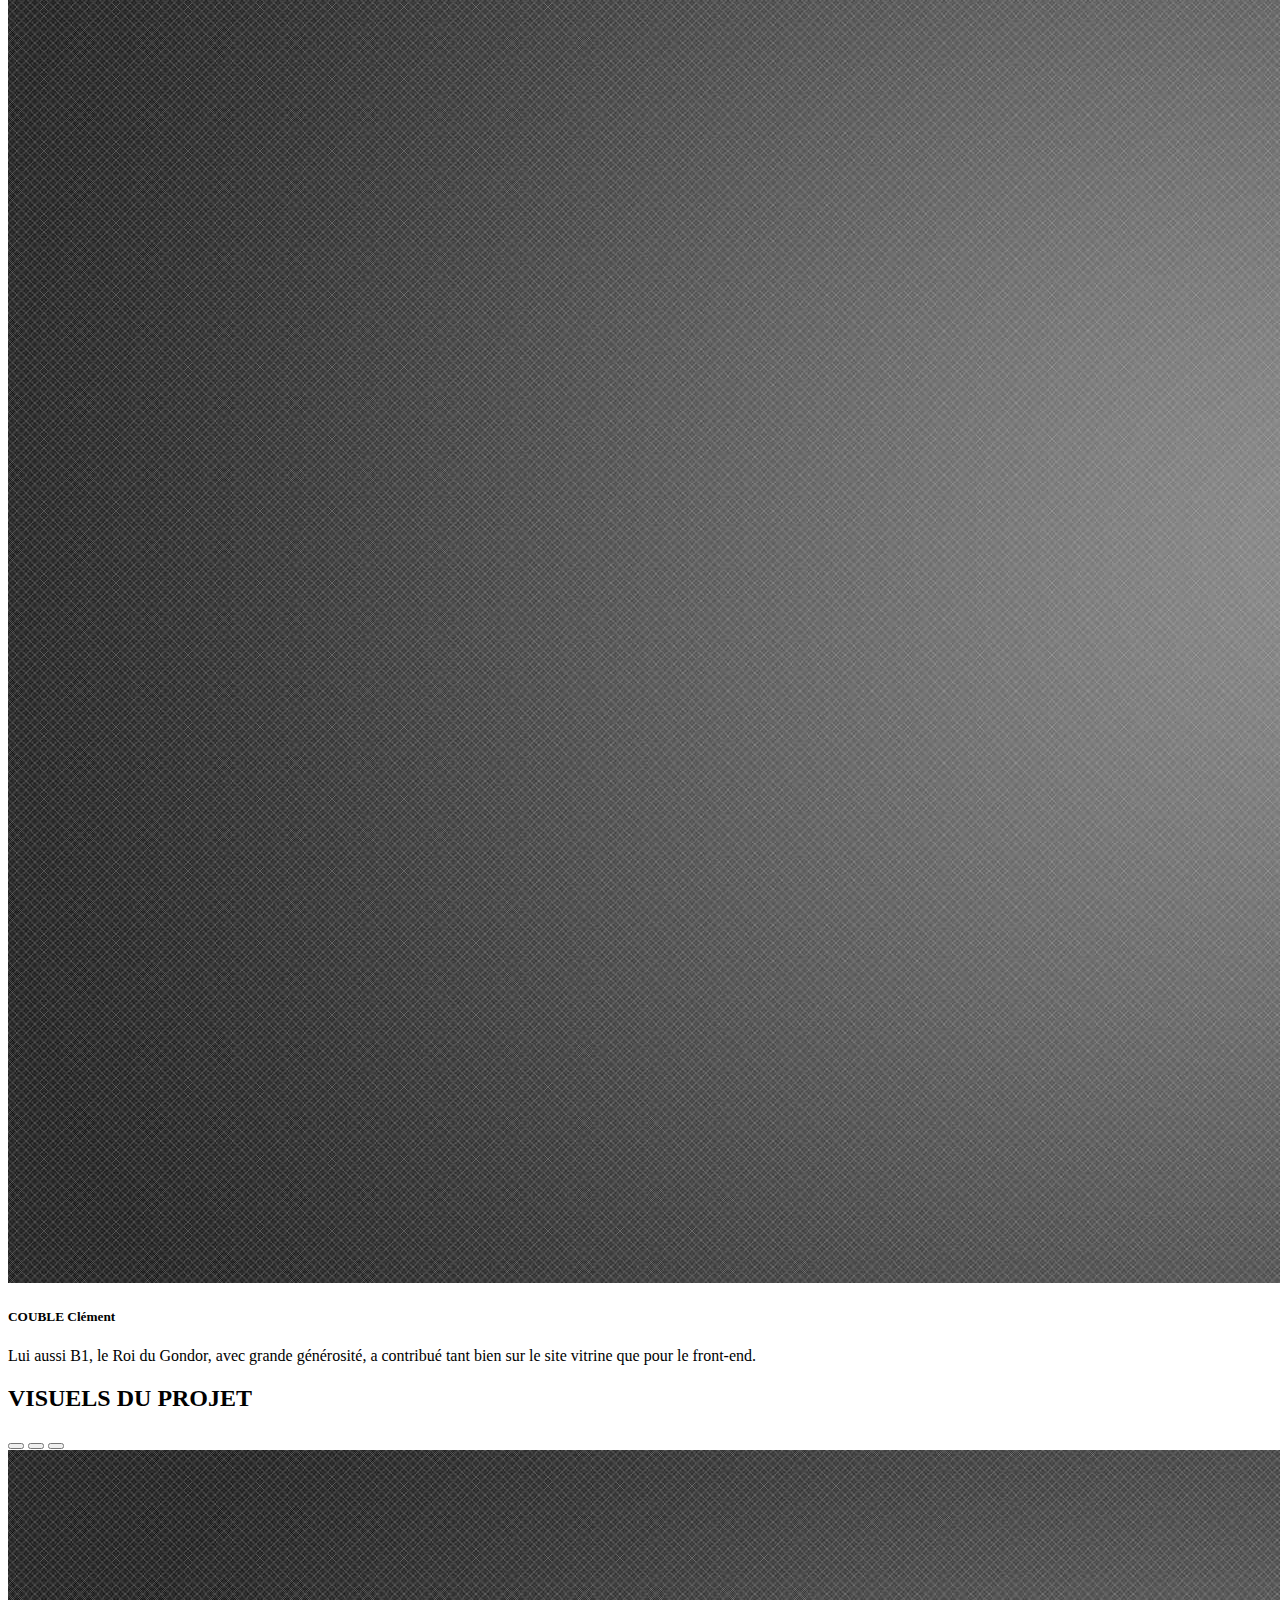
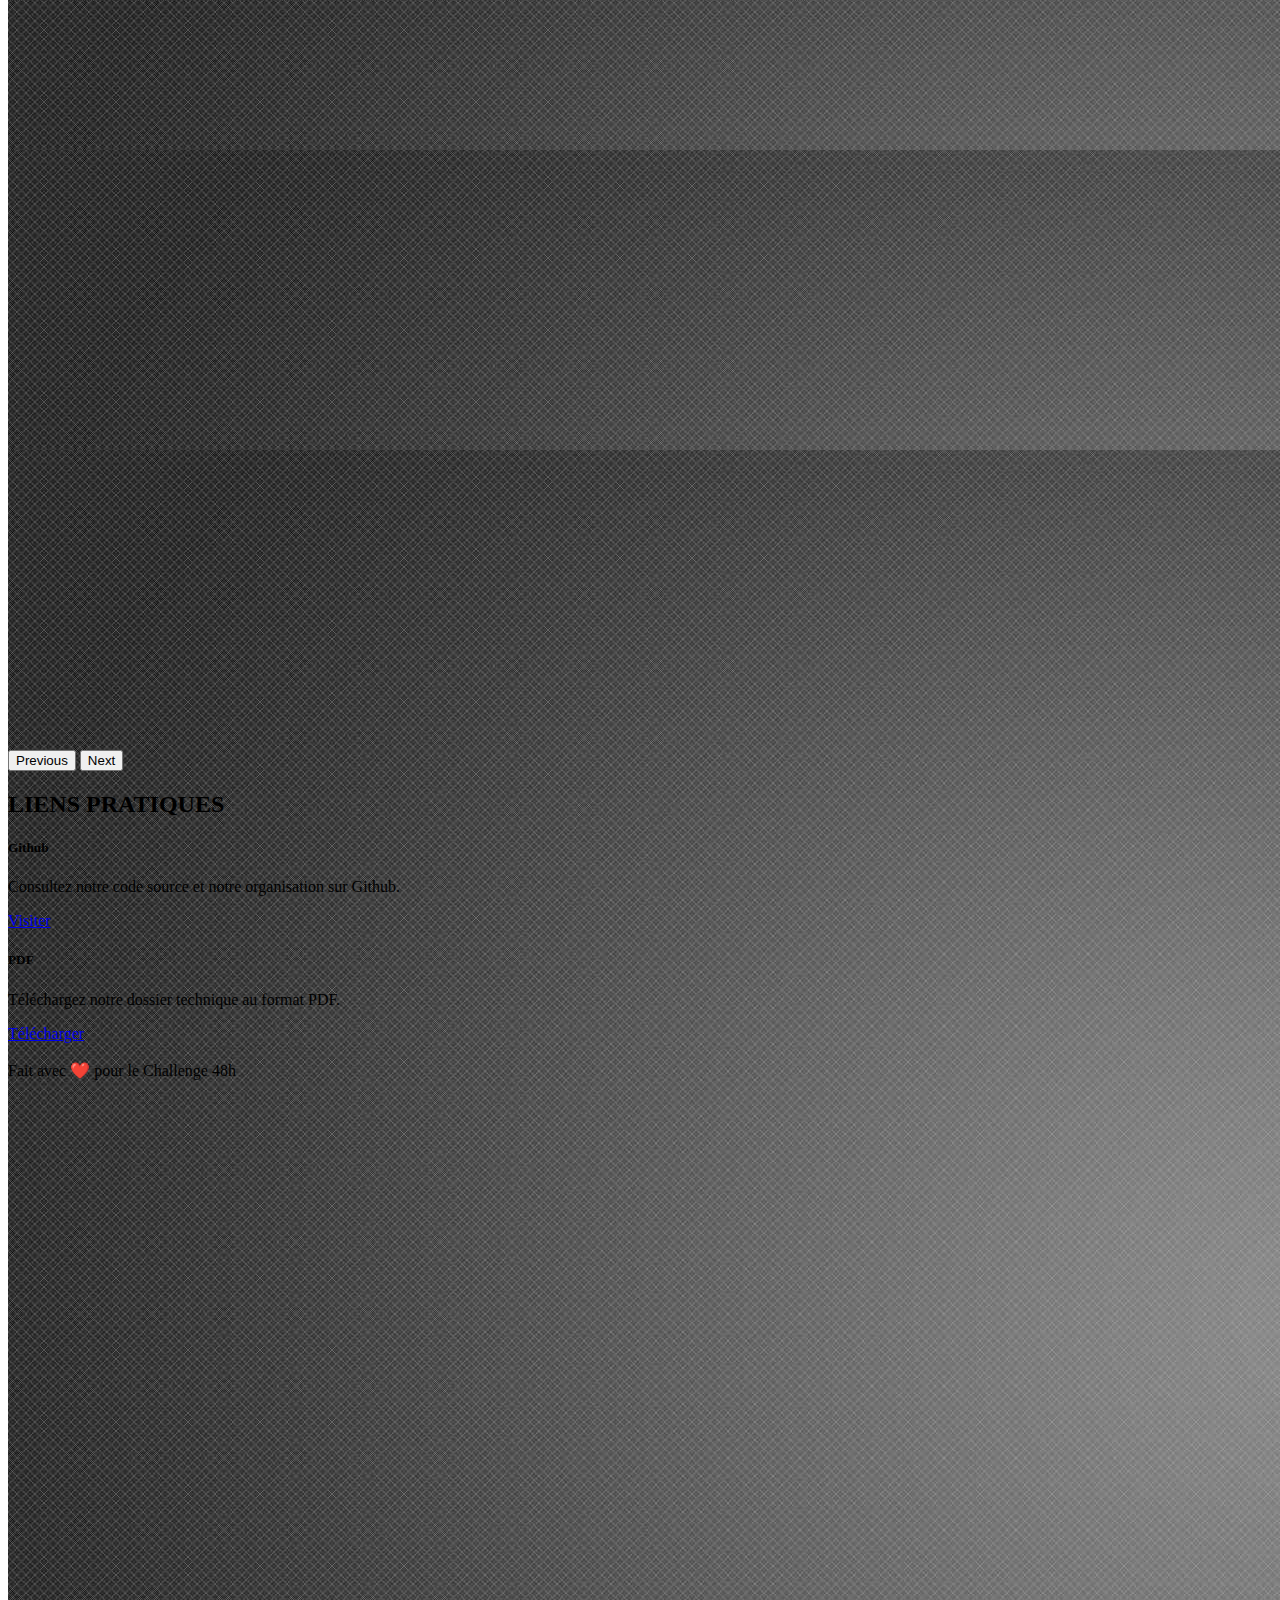
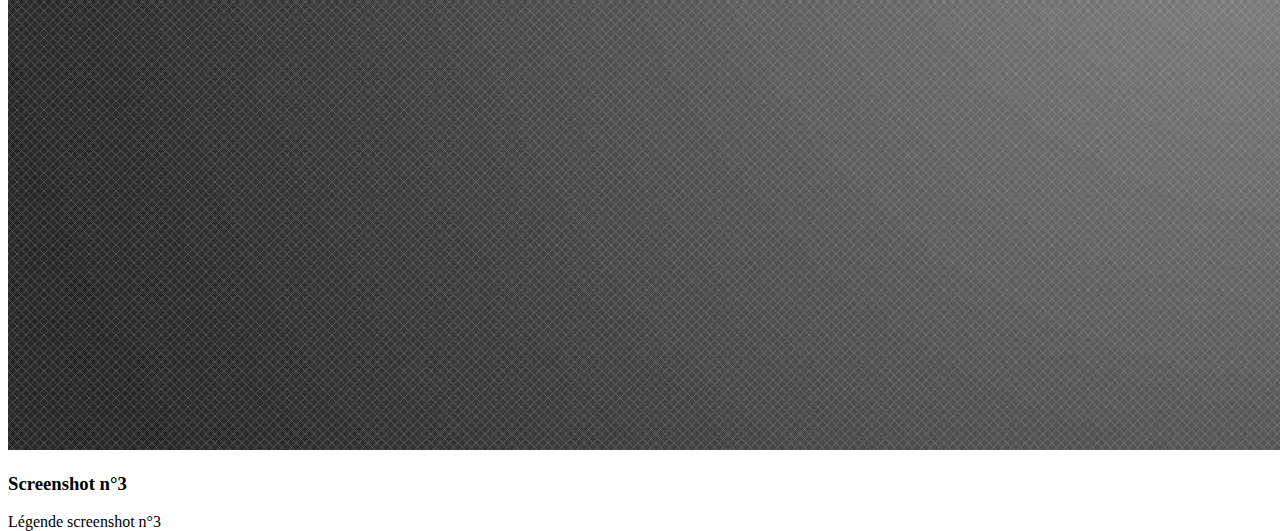
==== commit ab941c2f: "pdf" ====
--- a/challenge48h.html
+++ b/challenge48h.html
@@ -221,7 +221,7 @@
             <div class="card-body">
               <h5 class="card-title">PDF</h5>
               <p class="card-text">Téléchargez notre dossier technique au format PDF.</p>
-              <a href="Chall48_Yevents_Grp19.pdf" class="btn btn-primary">Télécharger</a>
+              <a href="Chall48h_Yevent_grp19.pdf" class="btn btn-primary">Télécharger</a>
             </div>
           </div>
         </div>
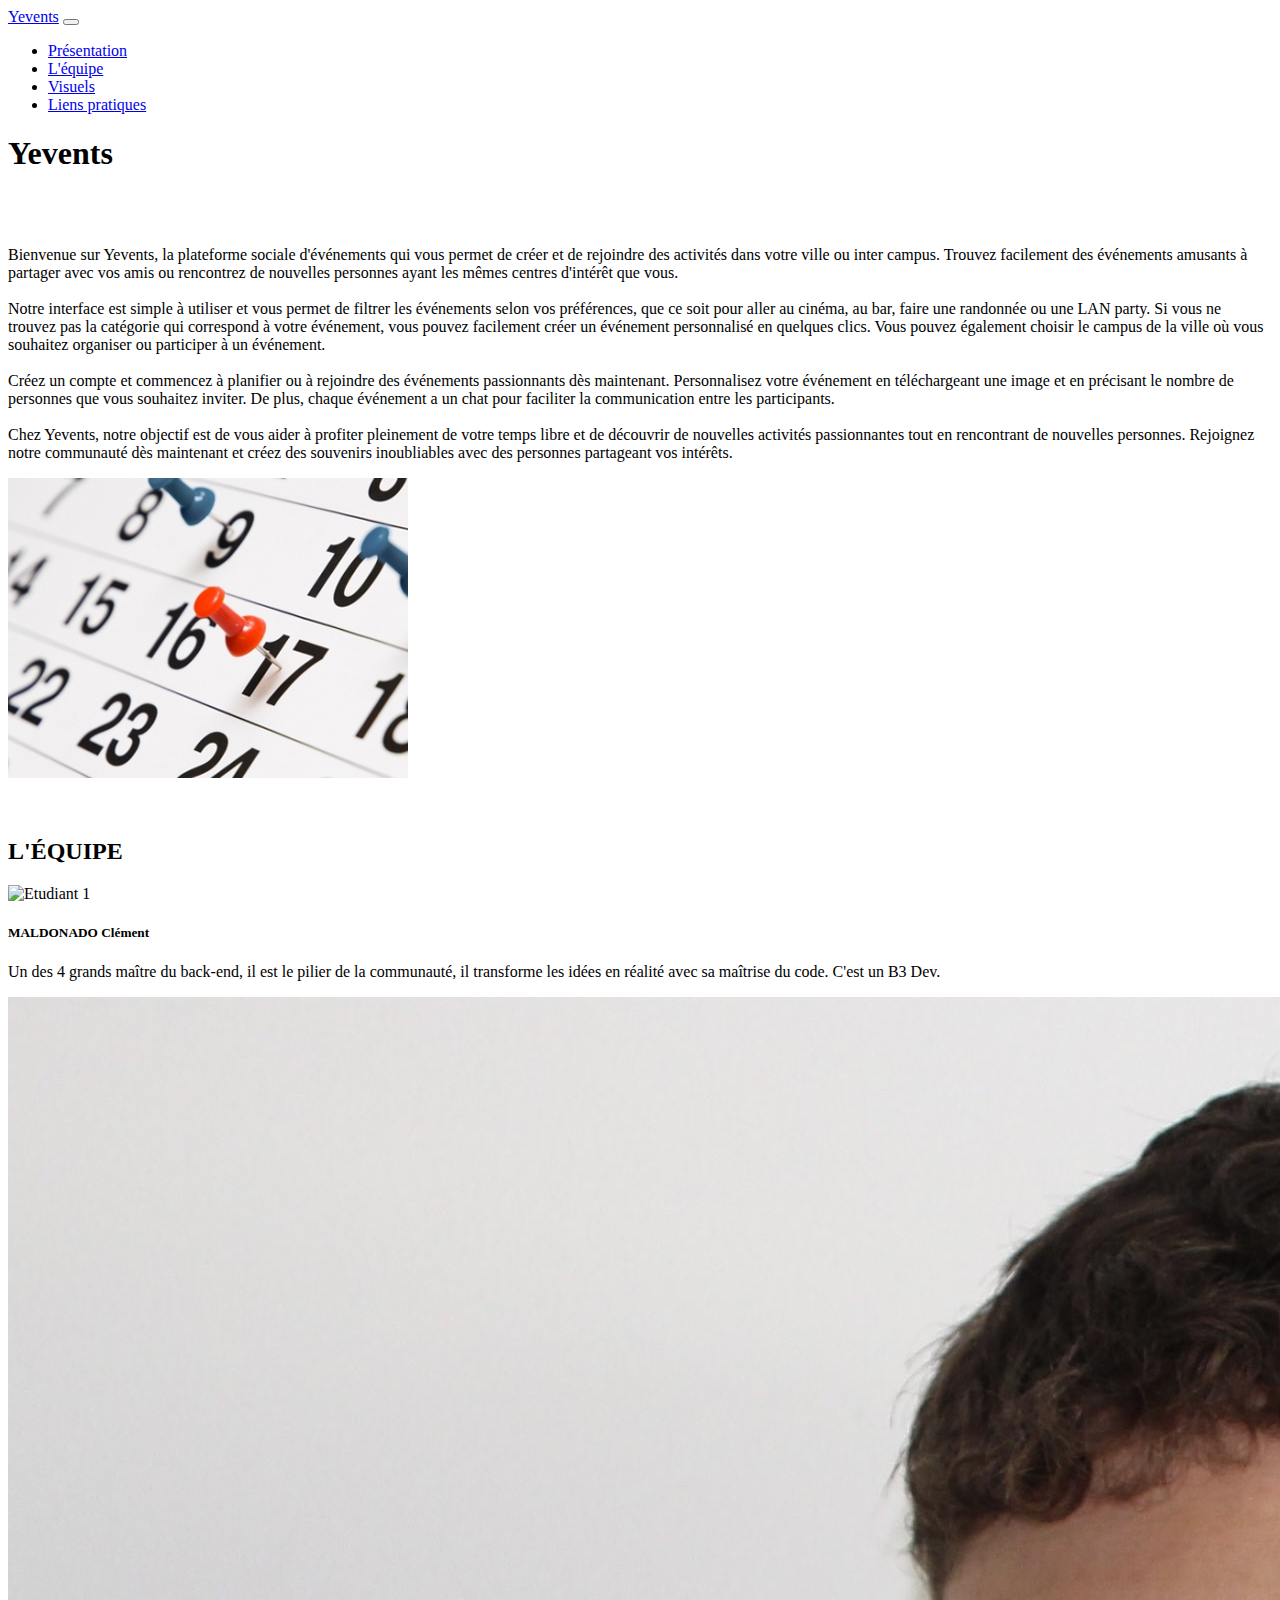
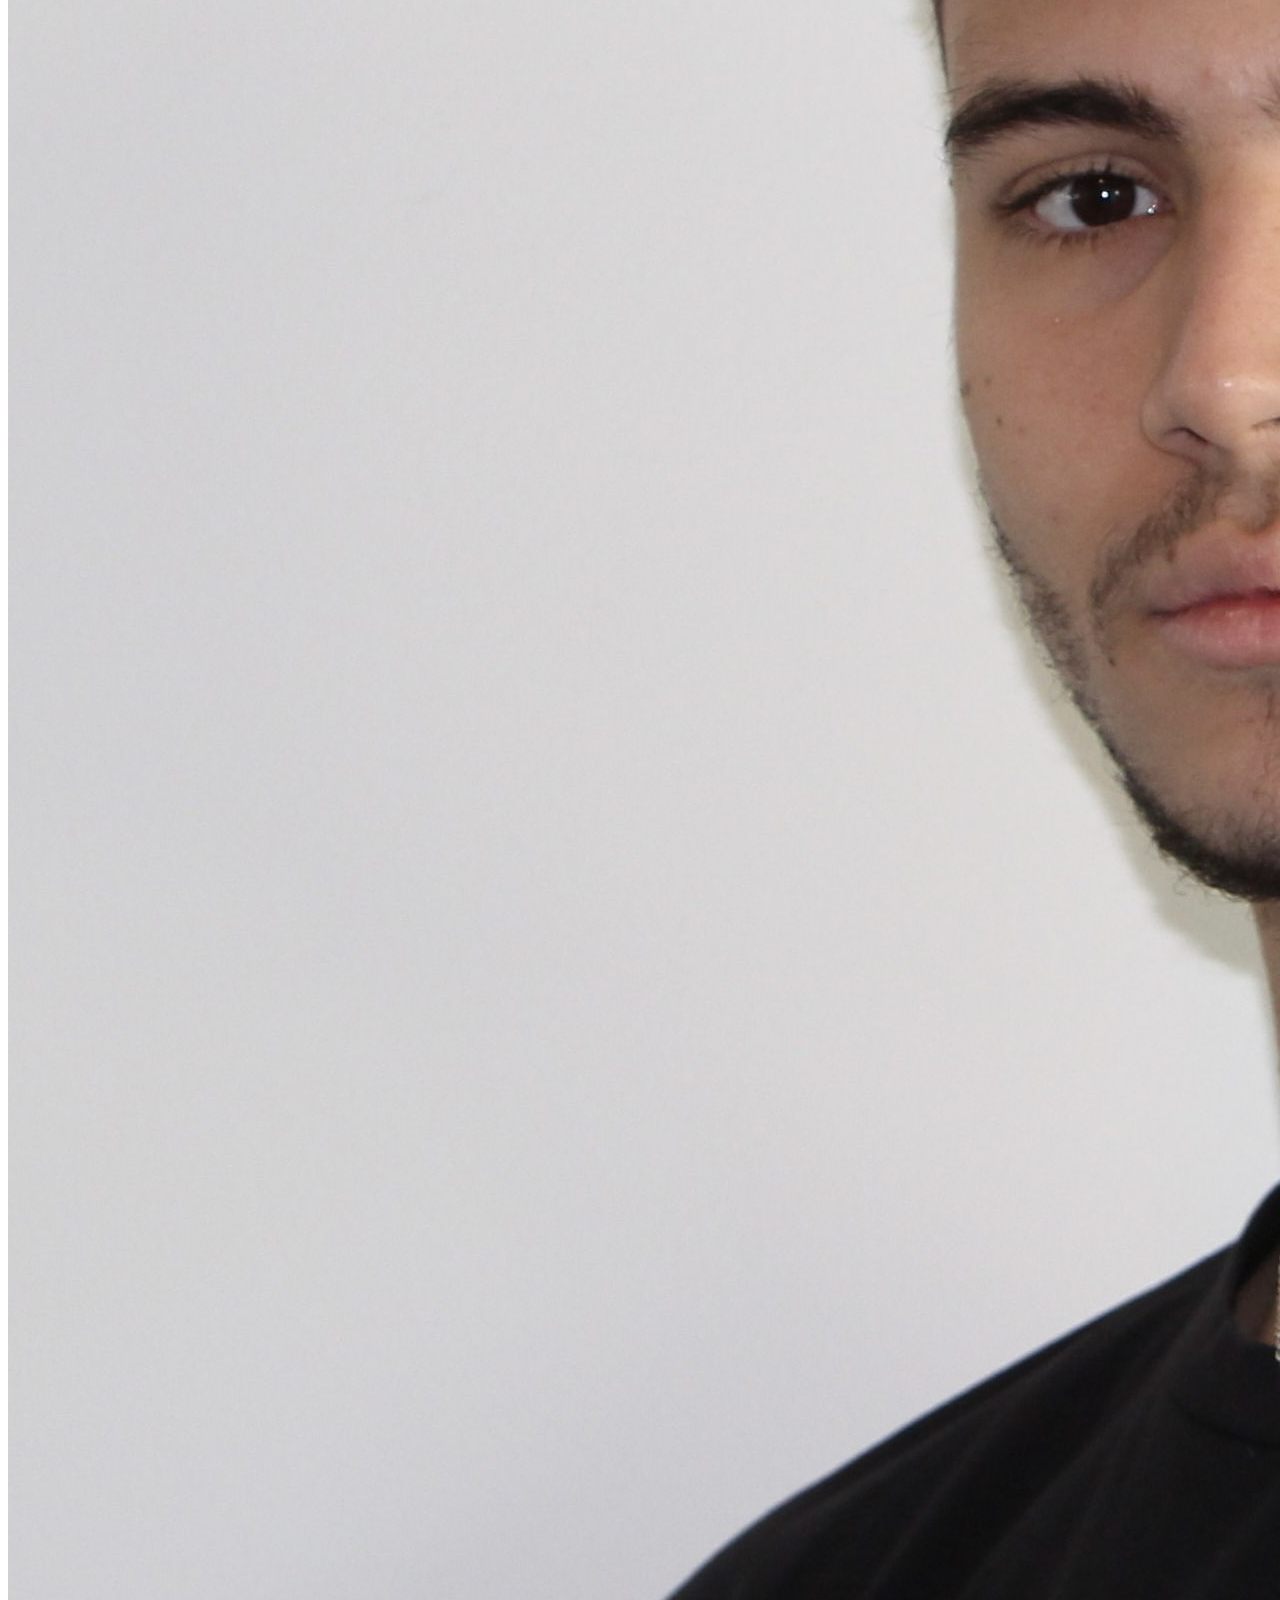
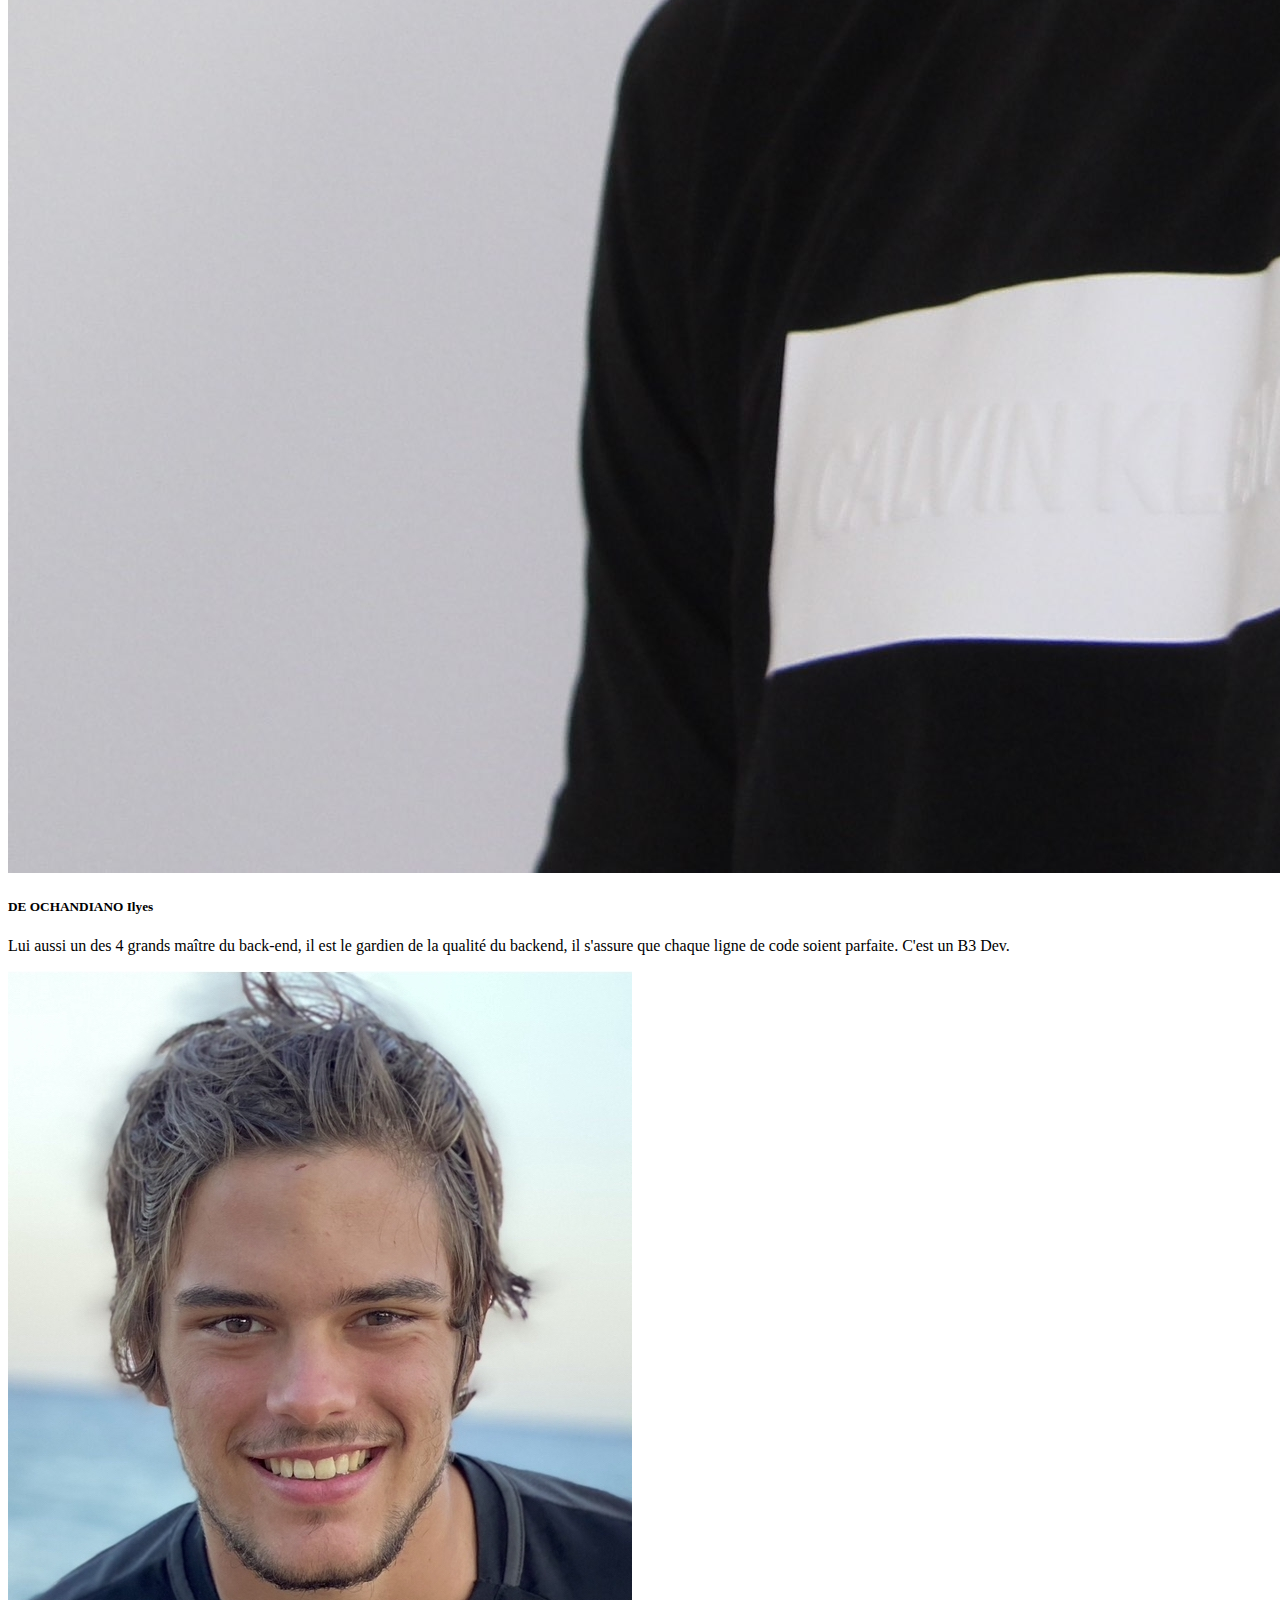
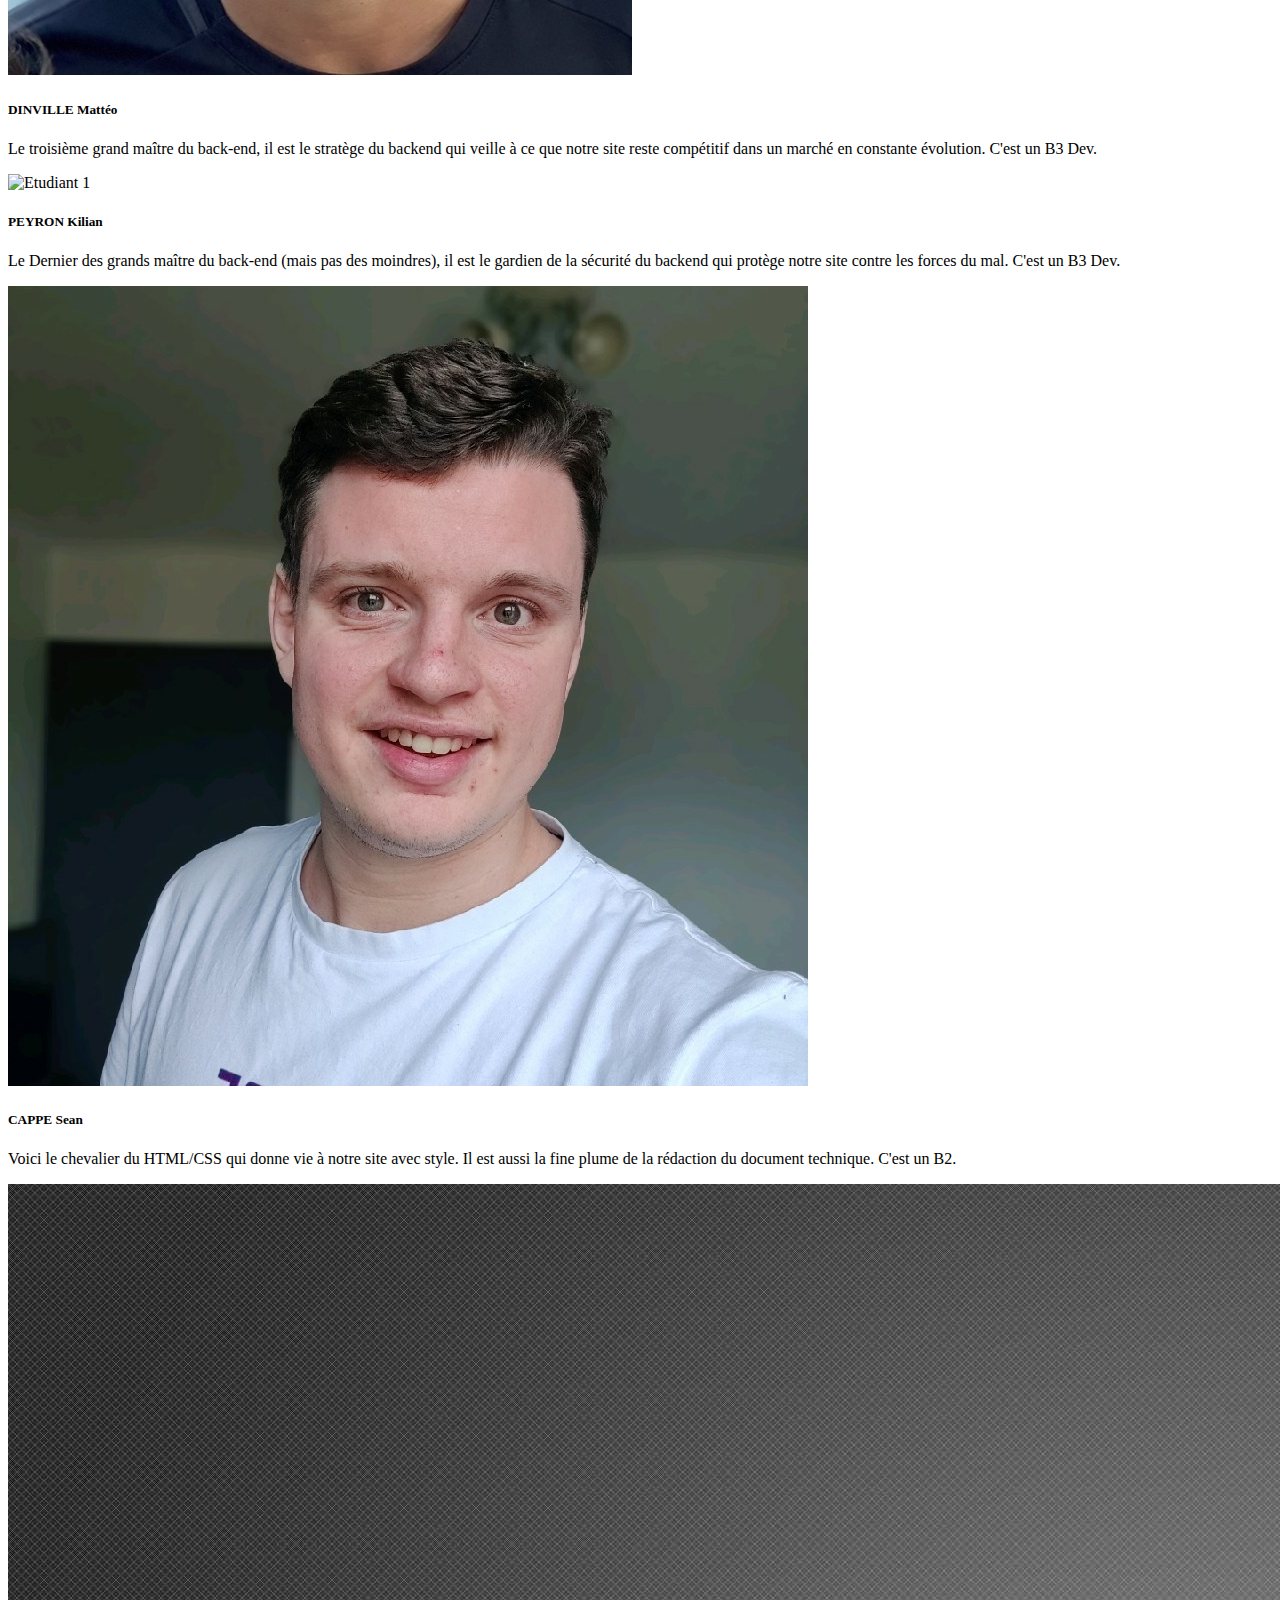
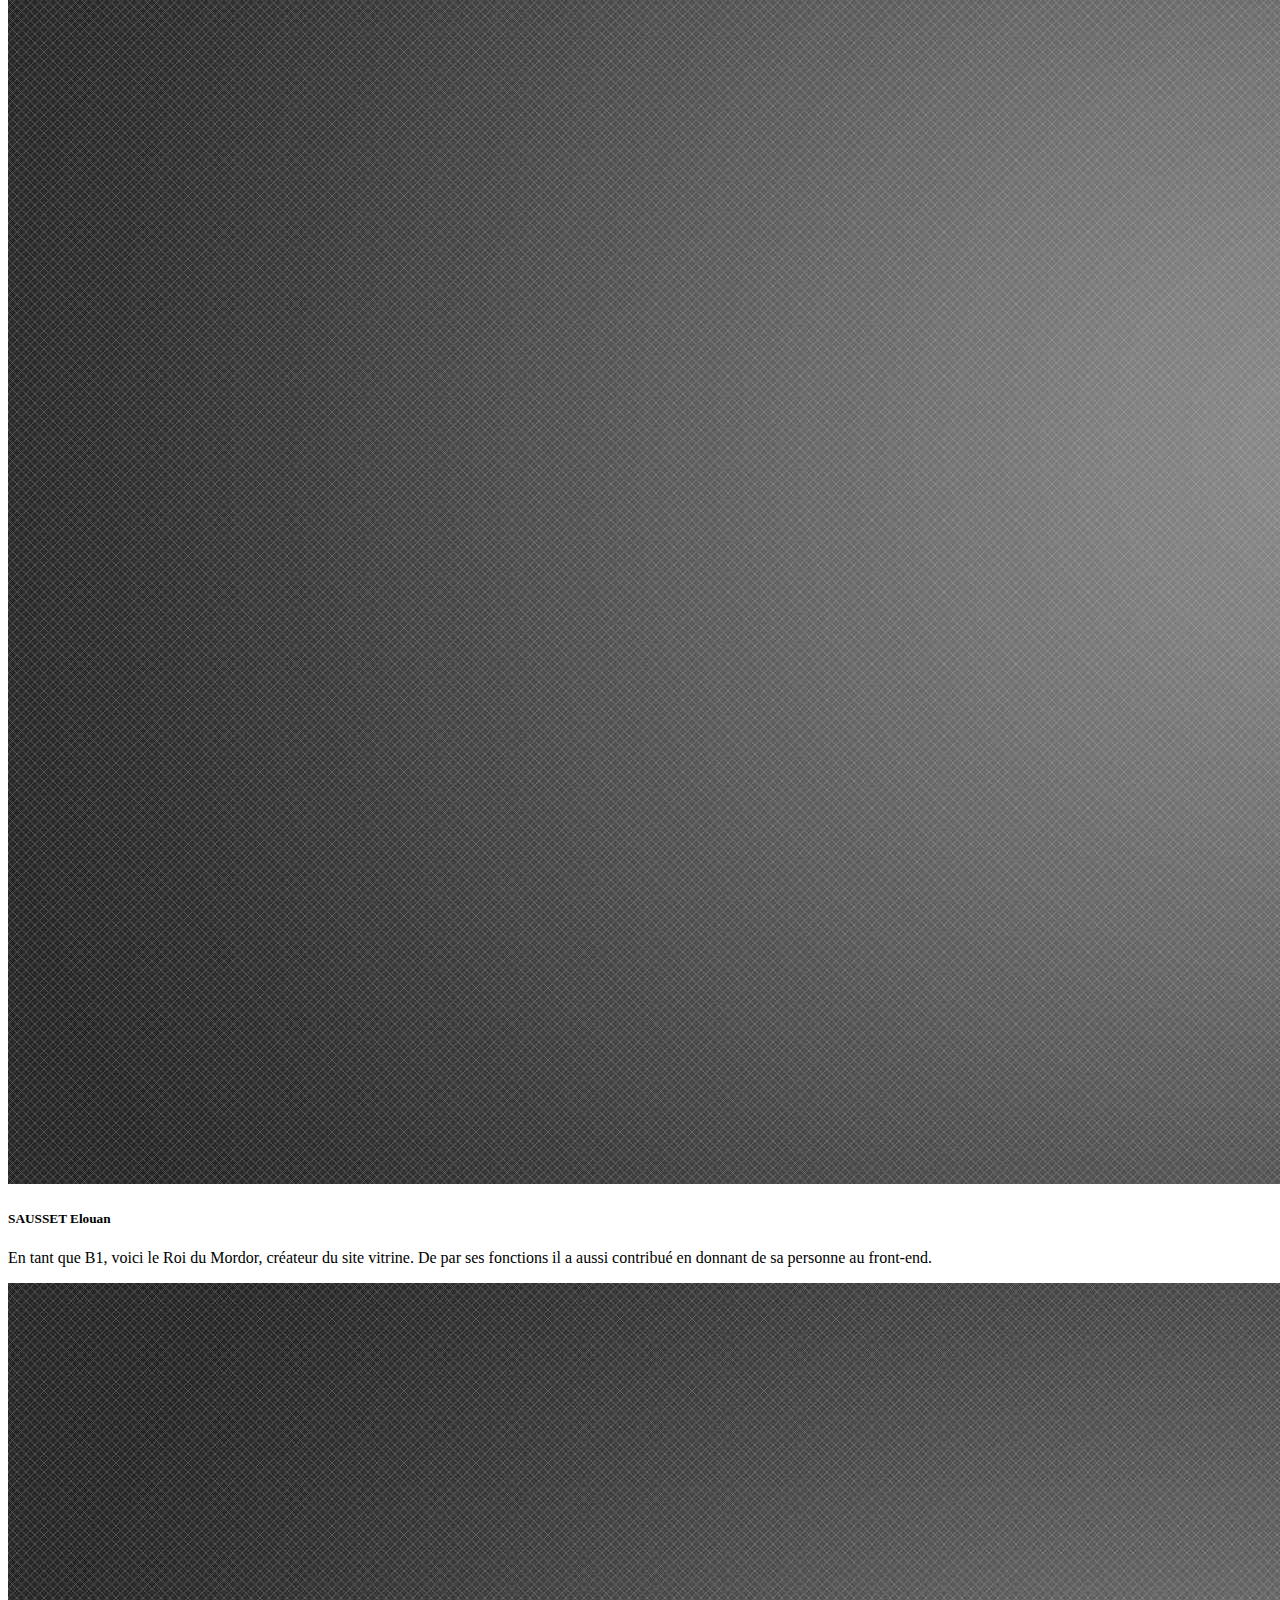
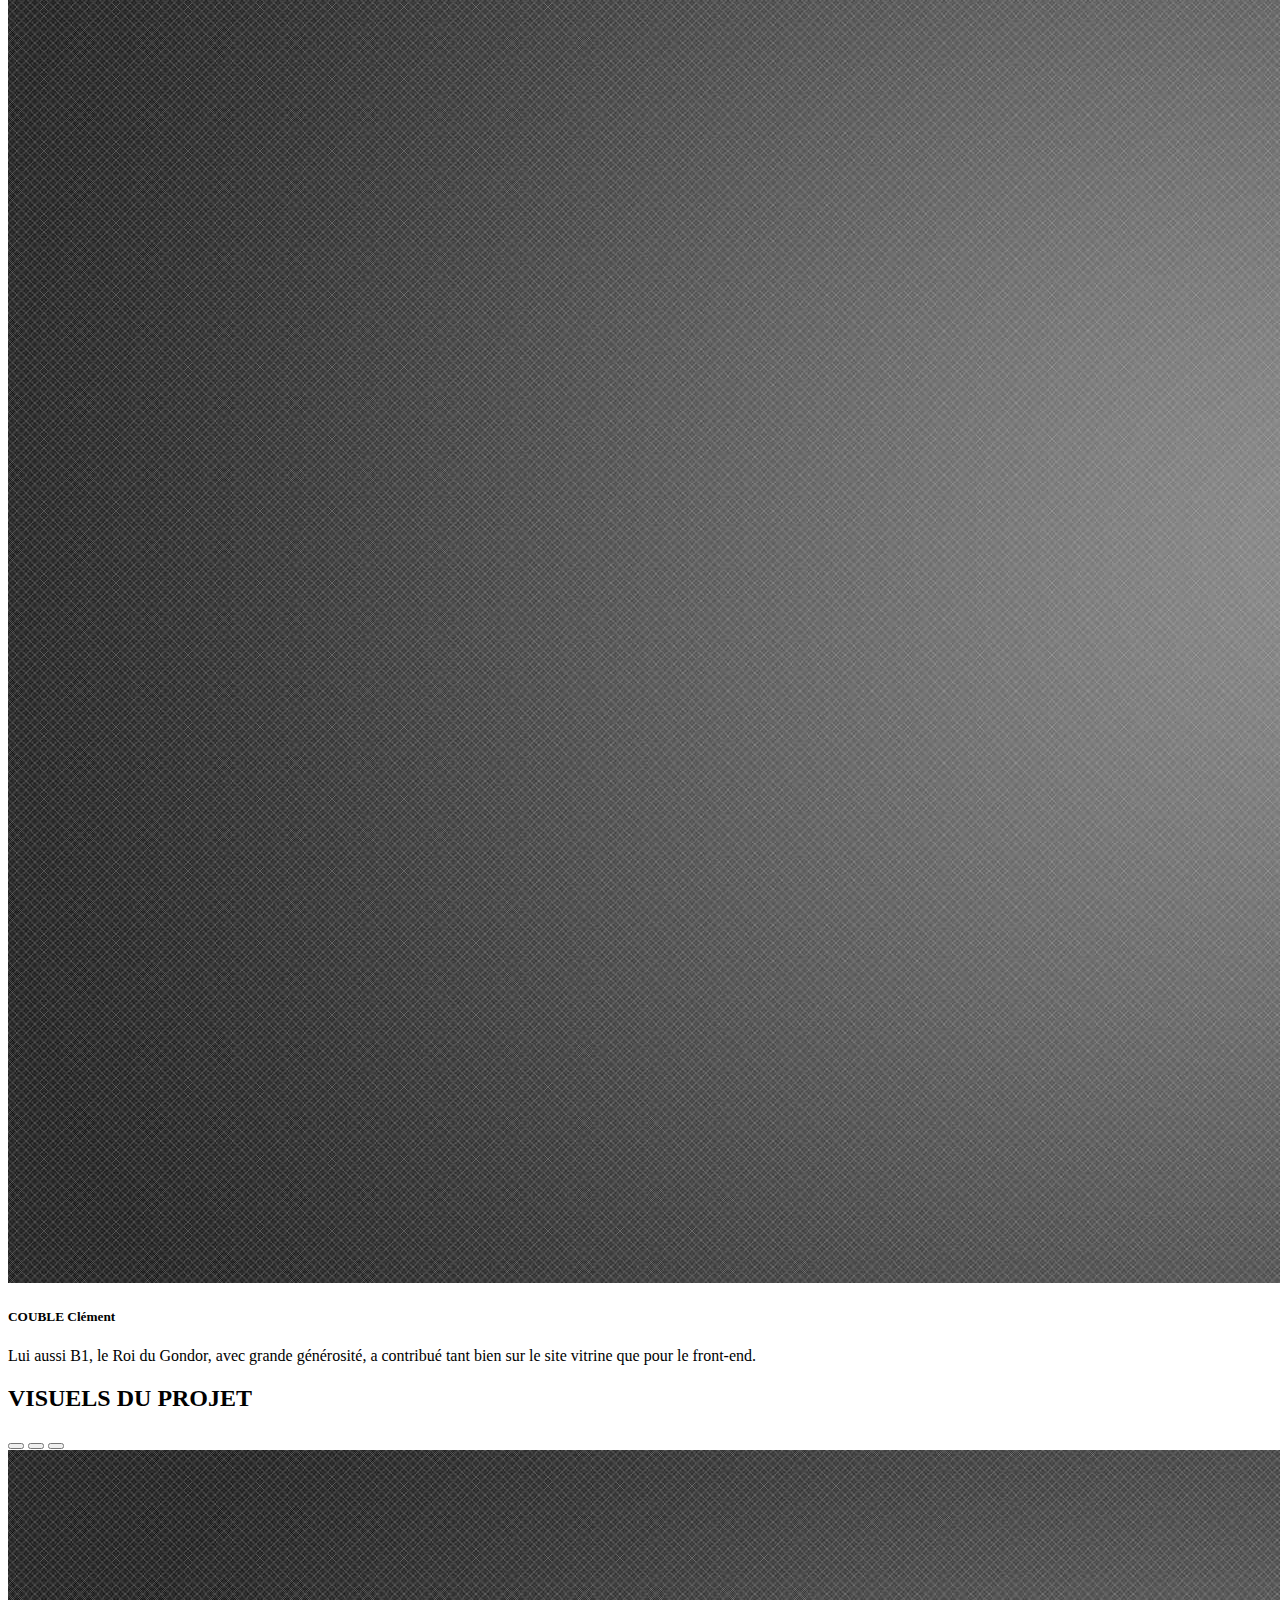
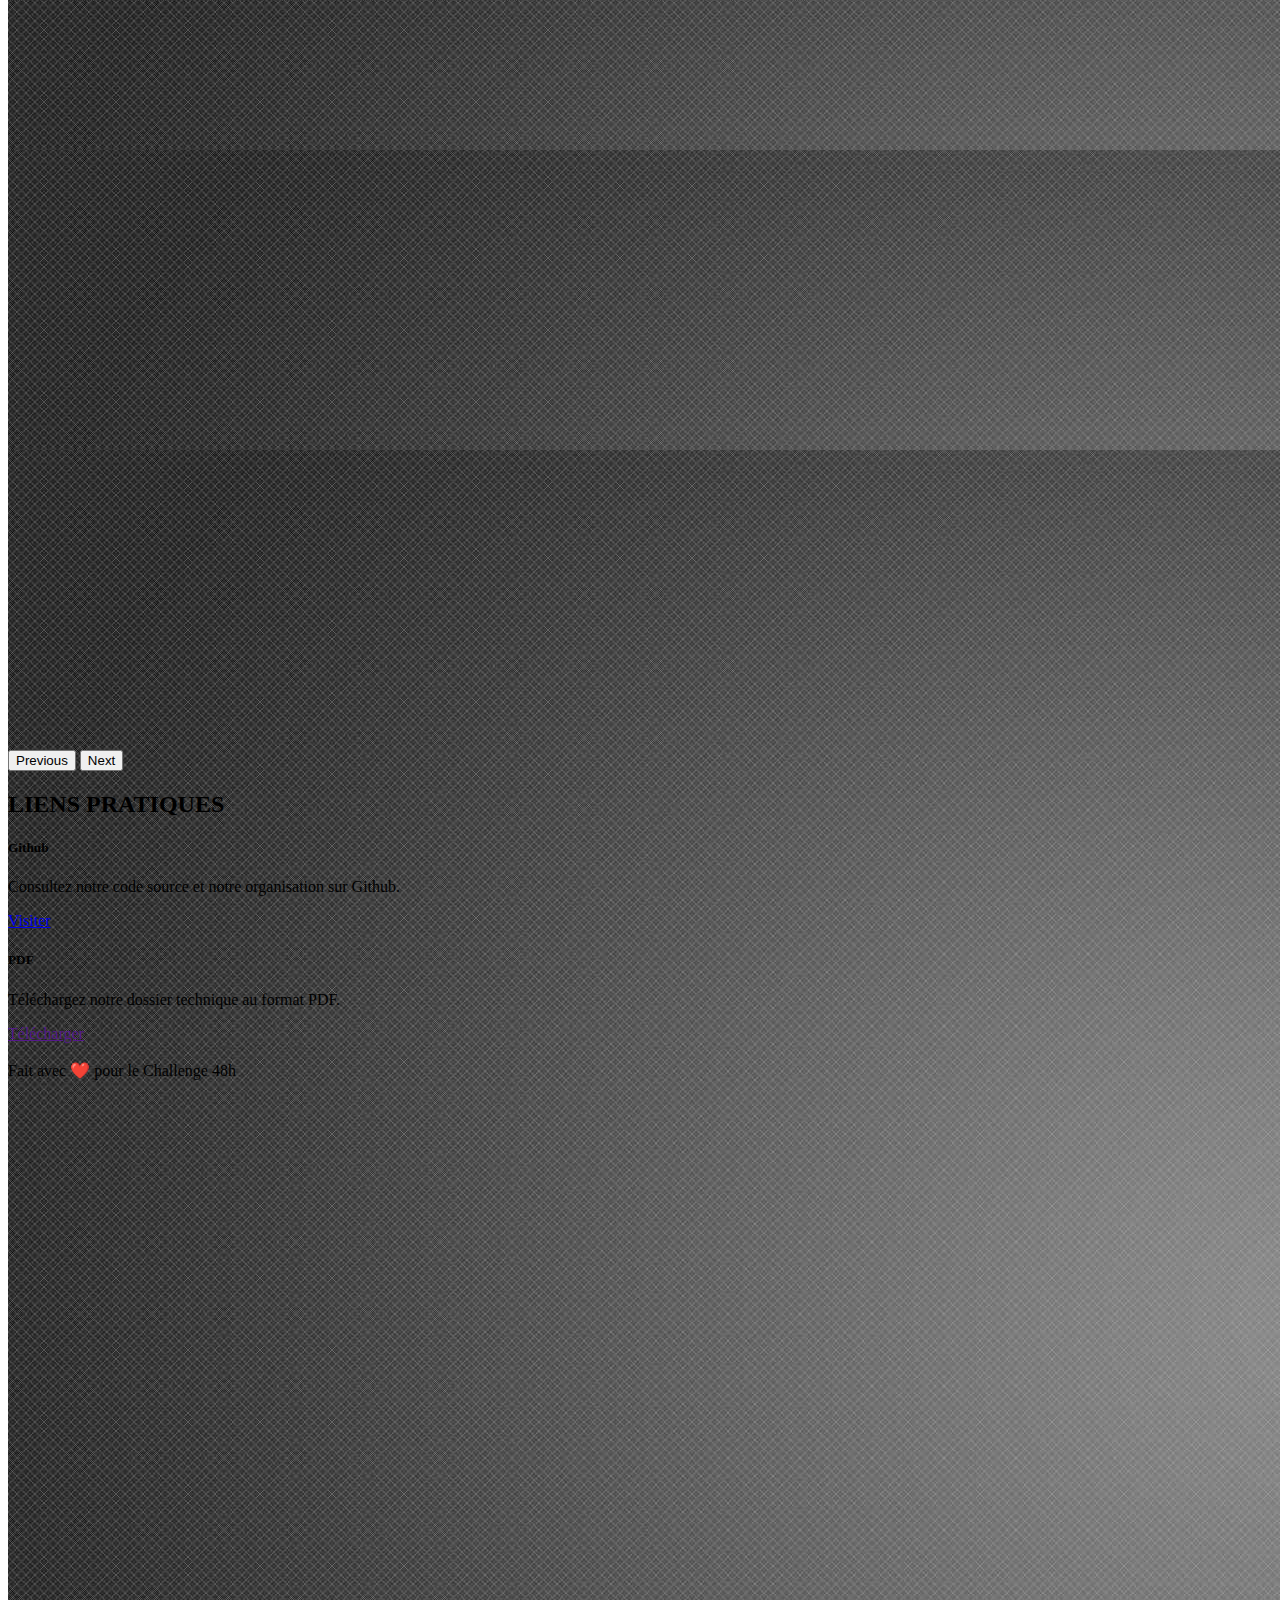
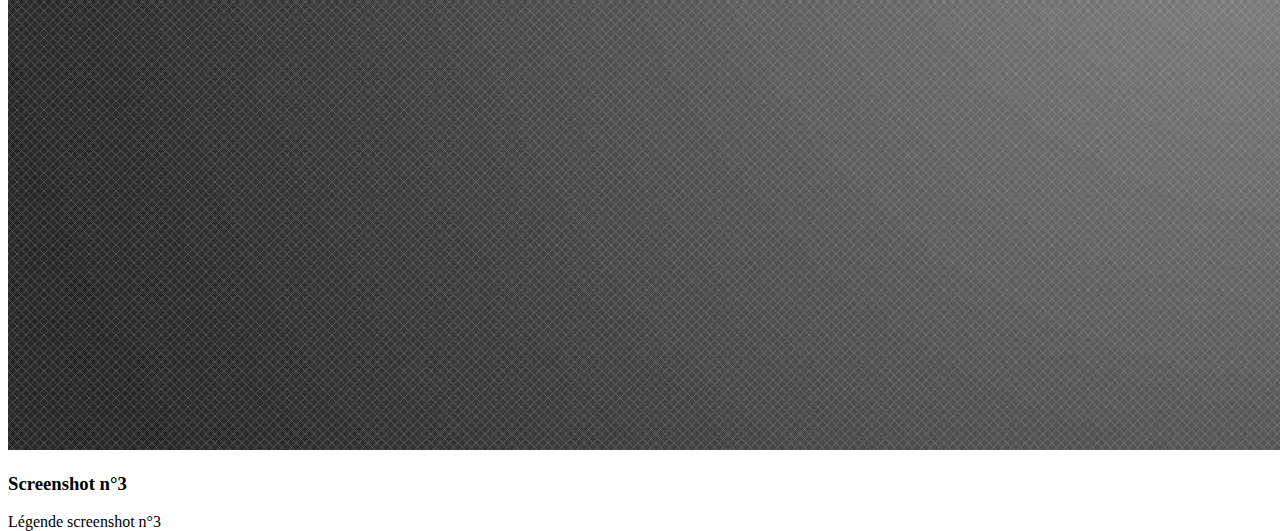
==== commit d35d8065: "Update challenge48h.html" ====
--- a/challenge48h.html
+++ b/challenge48h.html
@@ -221,7 +221,7 @@
             <div class="card-body">
               <h5 class="card-title">PDF</h5>
               <p class="card-text">Téléchargez notre dossier technique au format PDF.</p>
-              <a href="Chall48h_Yevent_grp19.pdf" class="btn btn-primary">Télécharger</a>
+              <a href="" class="btn btn-primary">Télécharger</a>
             </div>
           </div>
         </div>
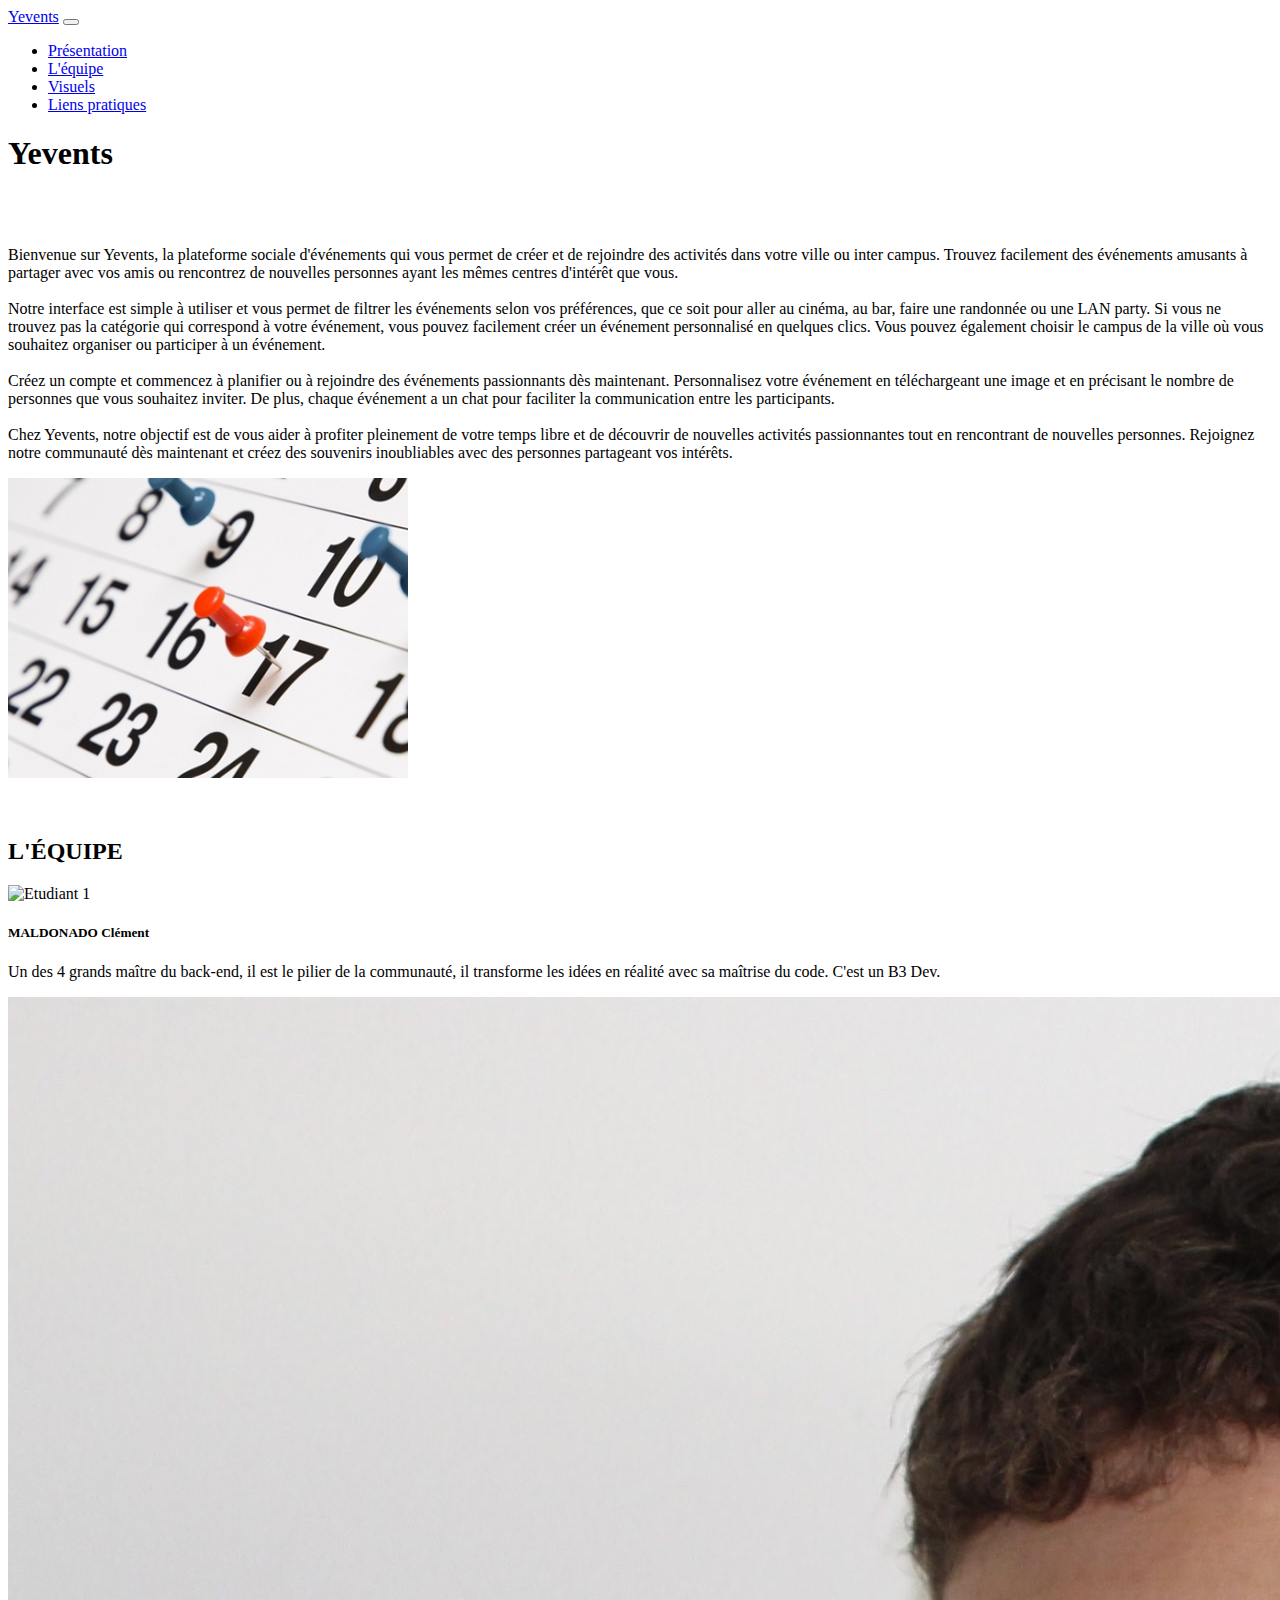
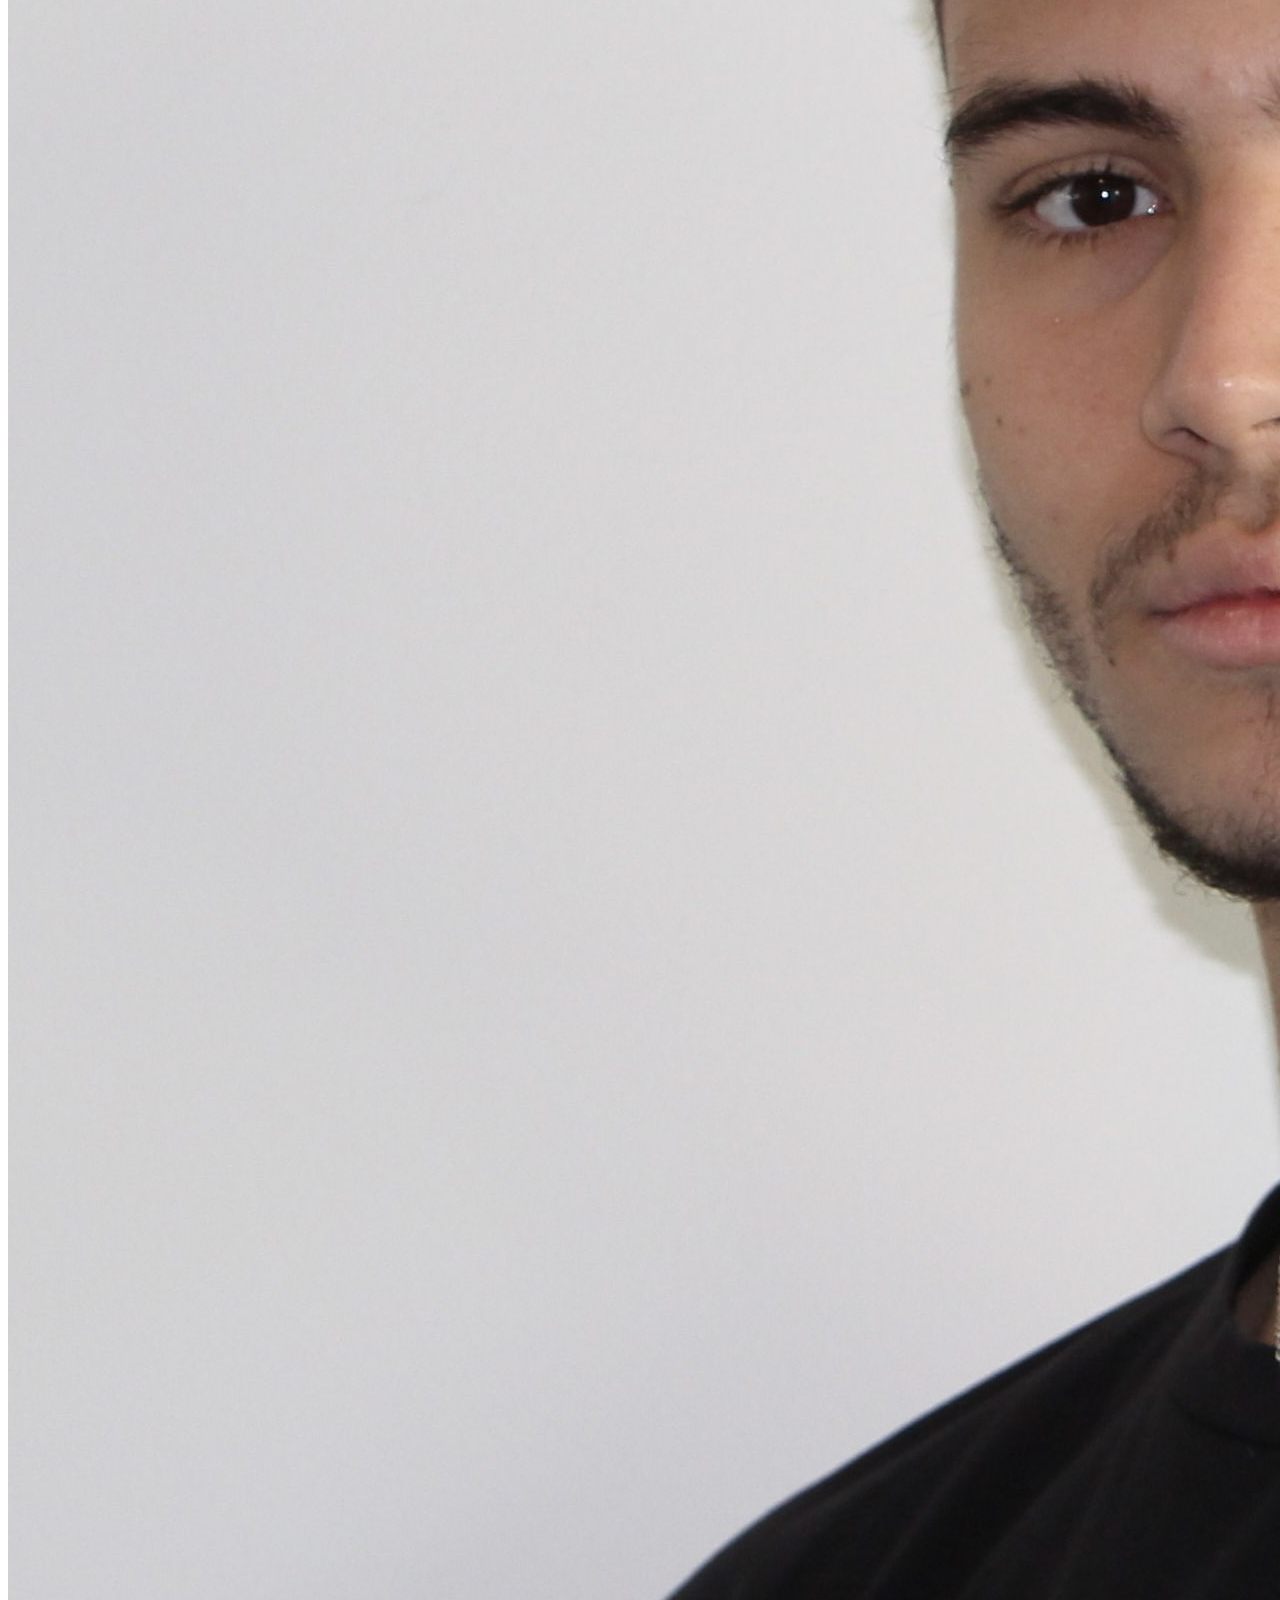
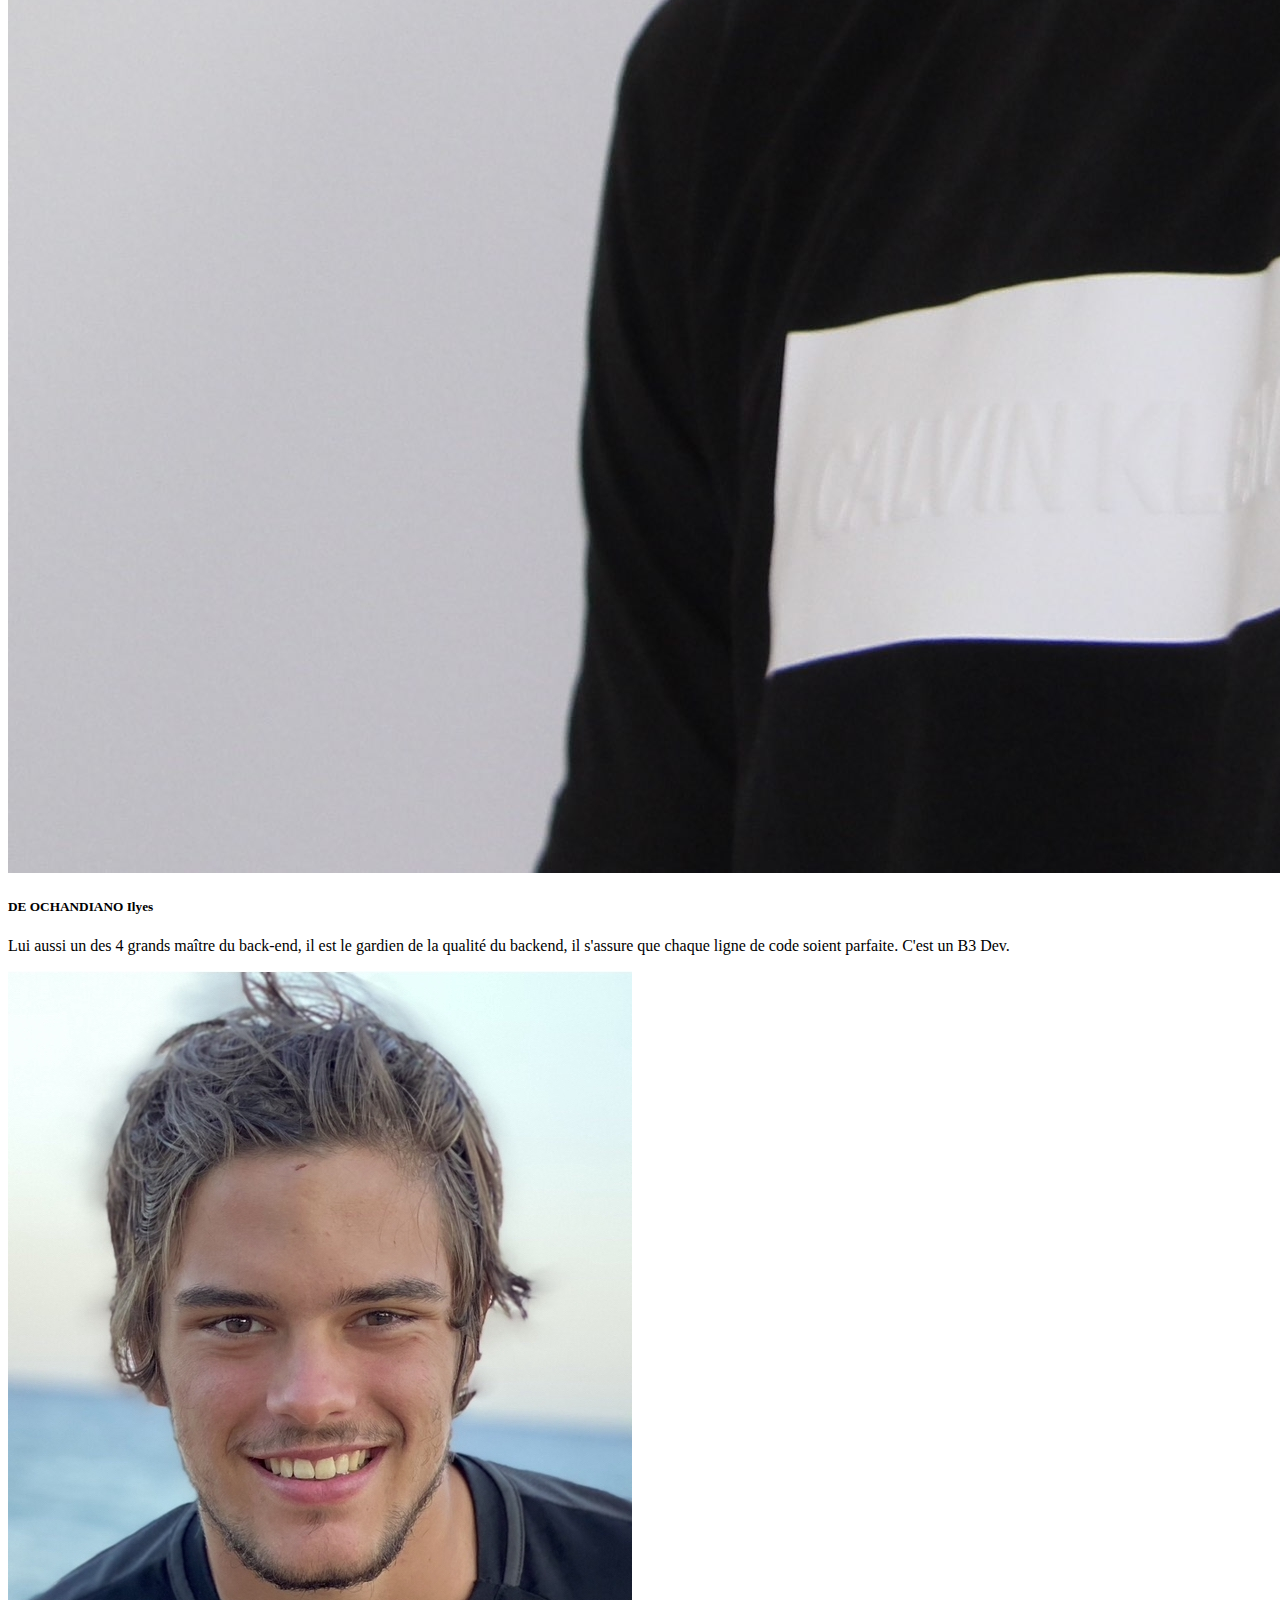
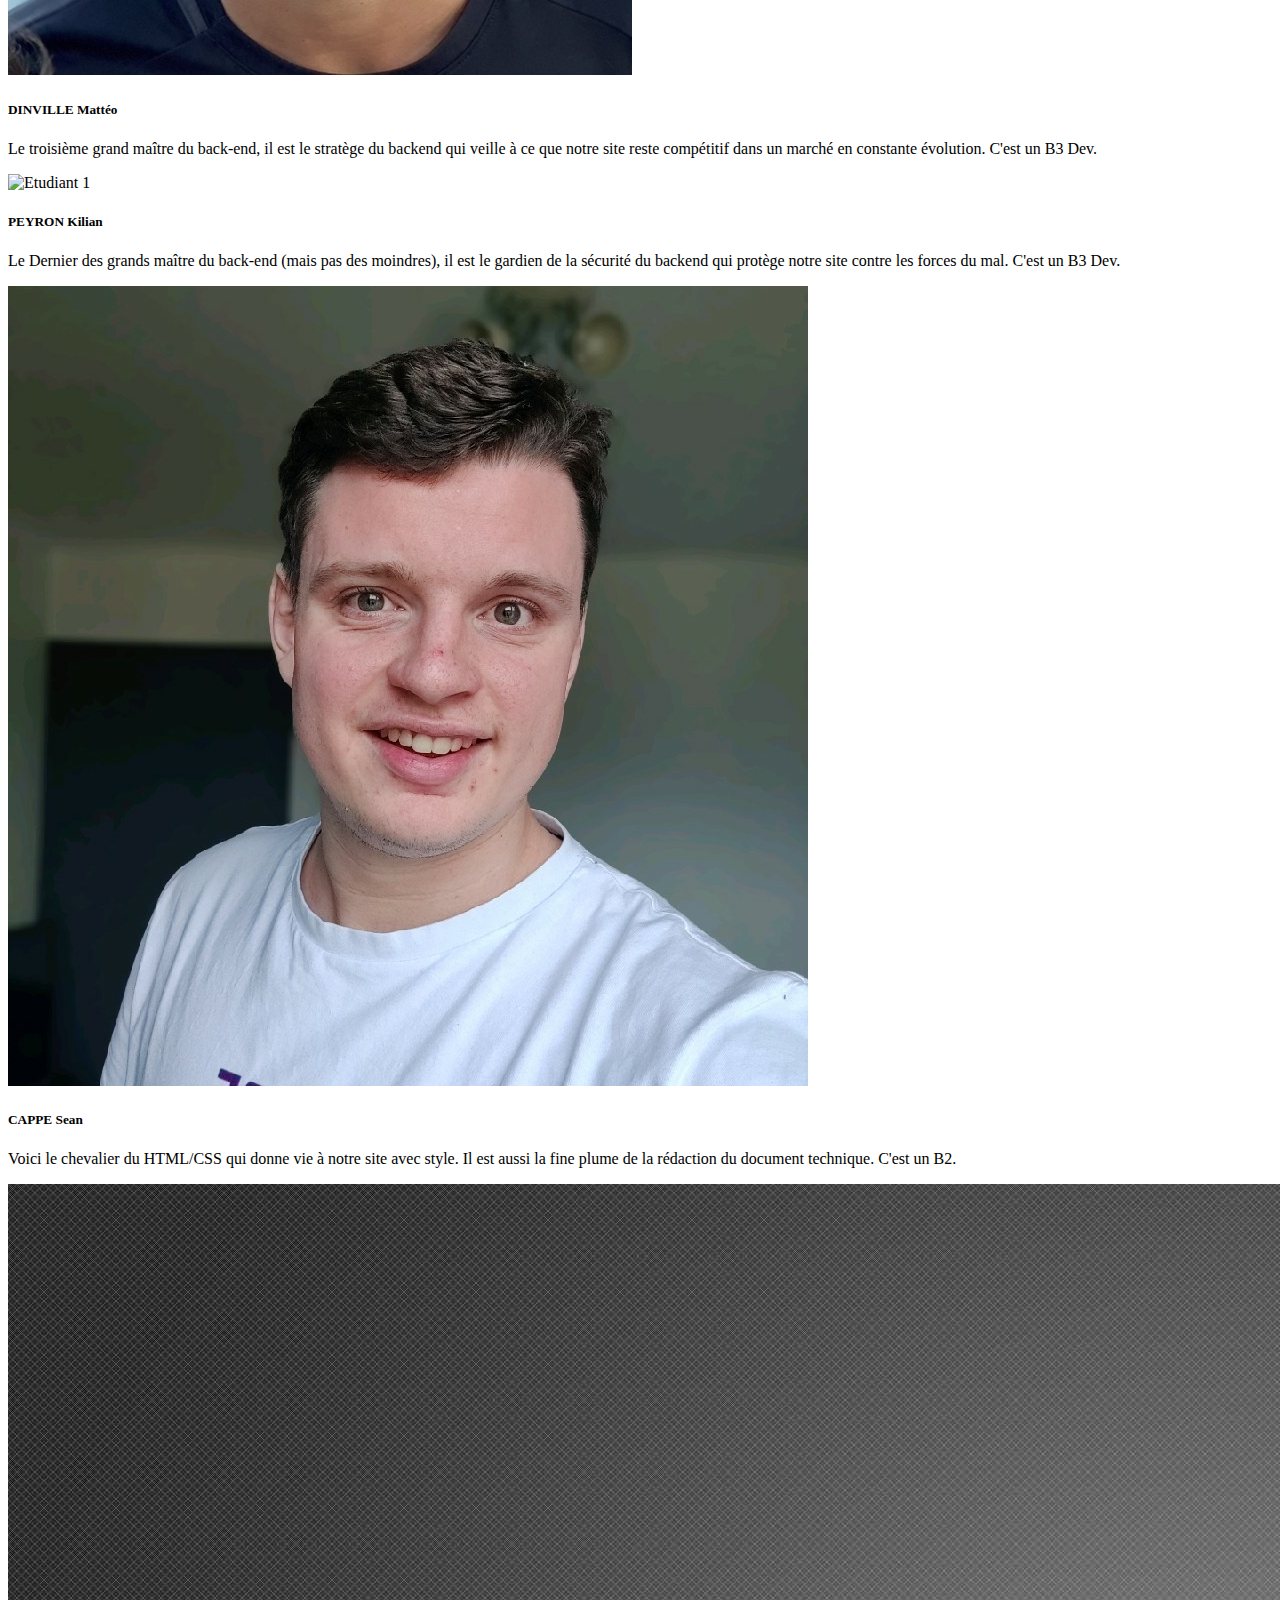
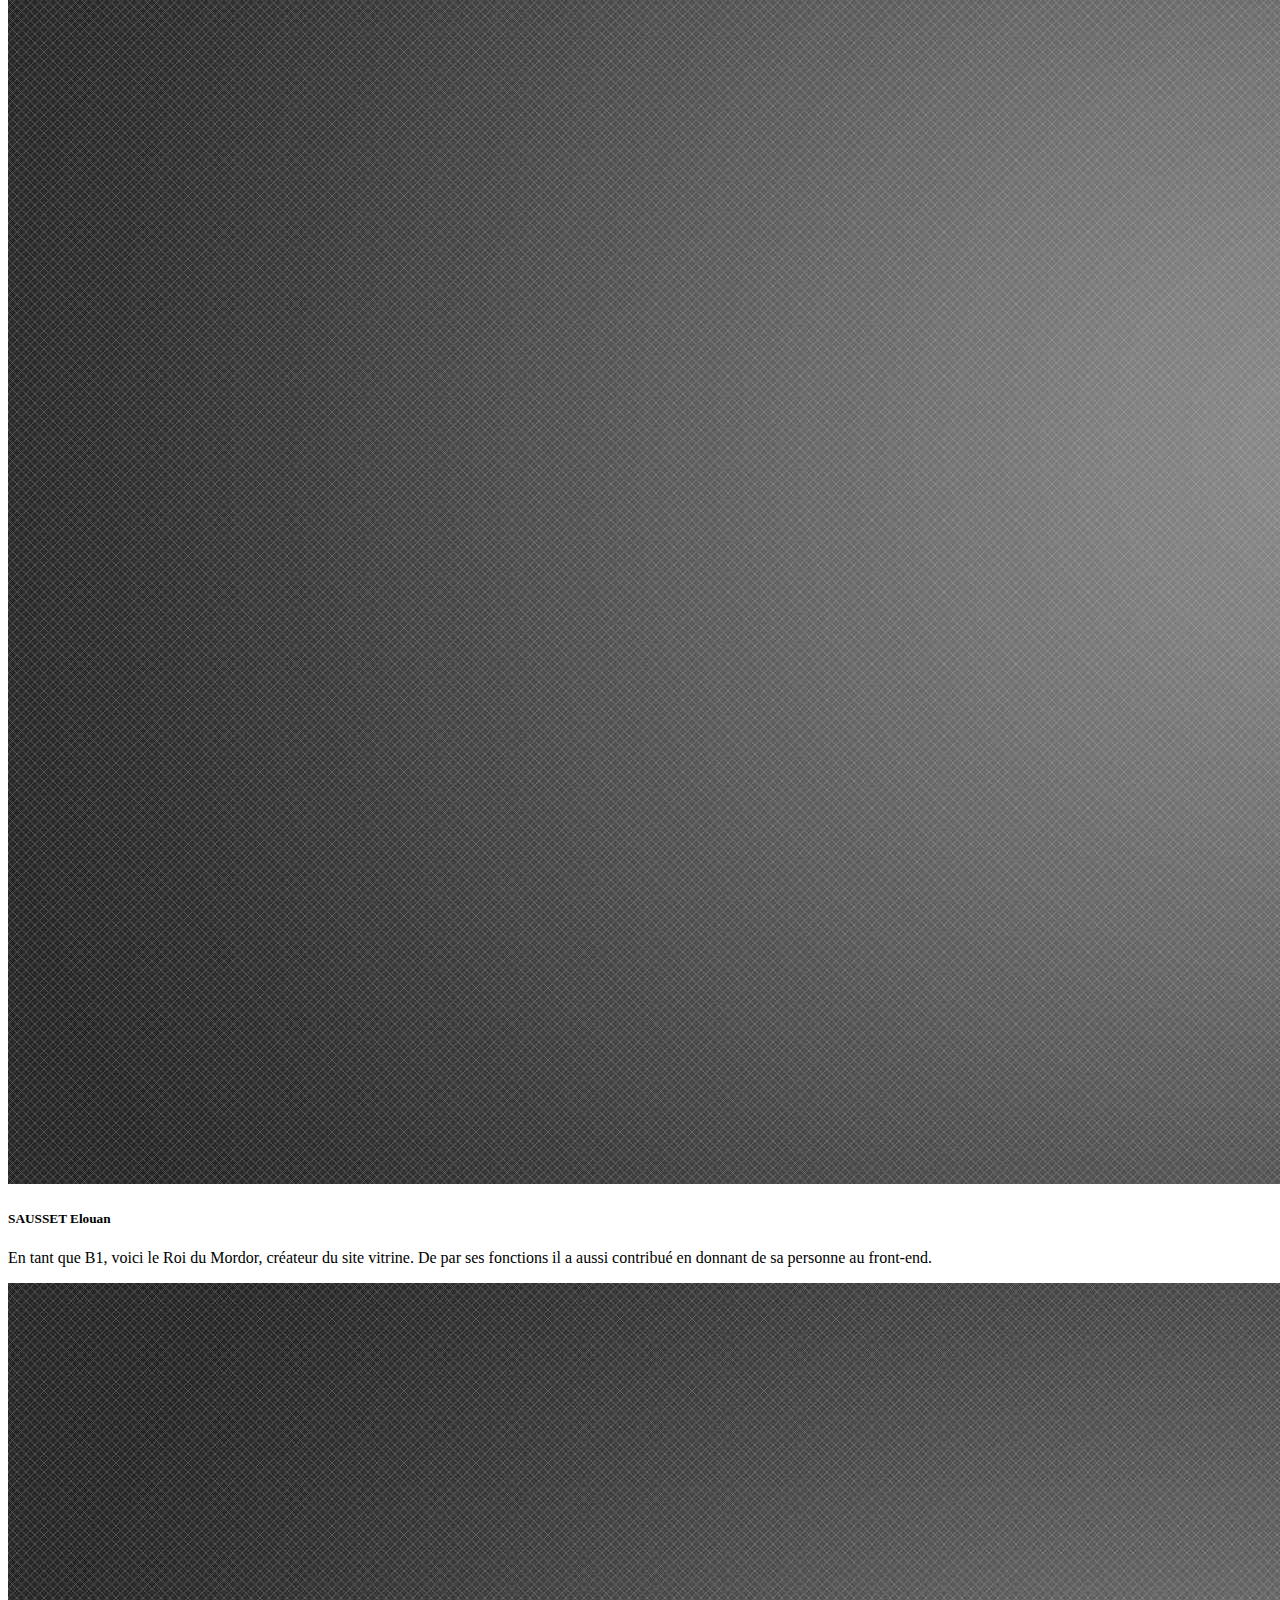
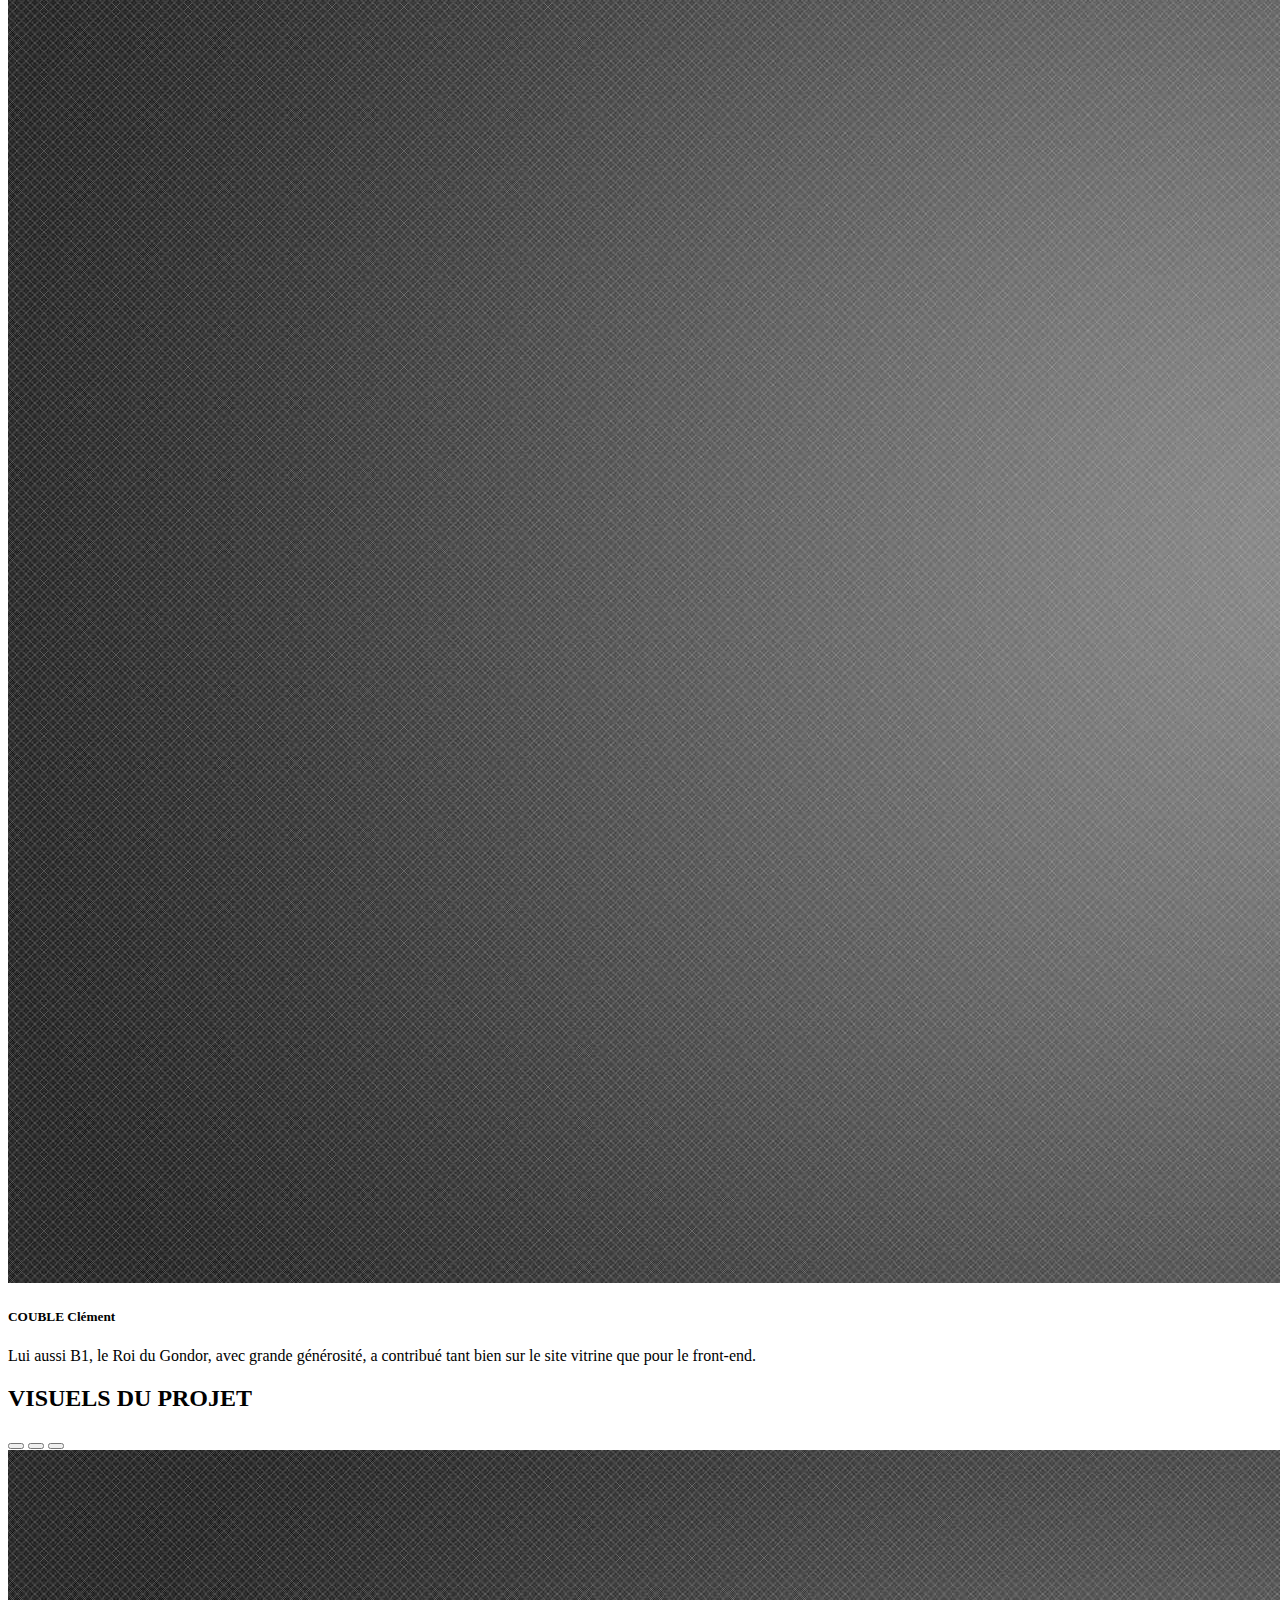
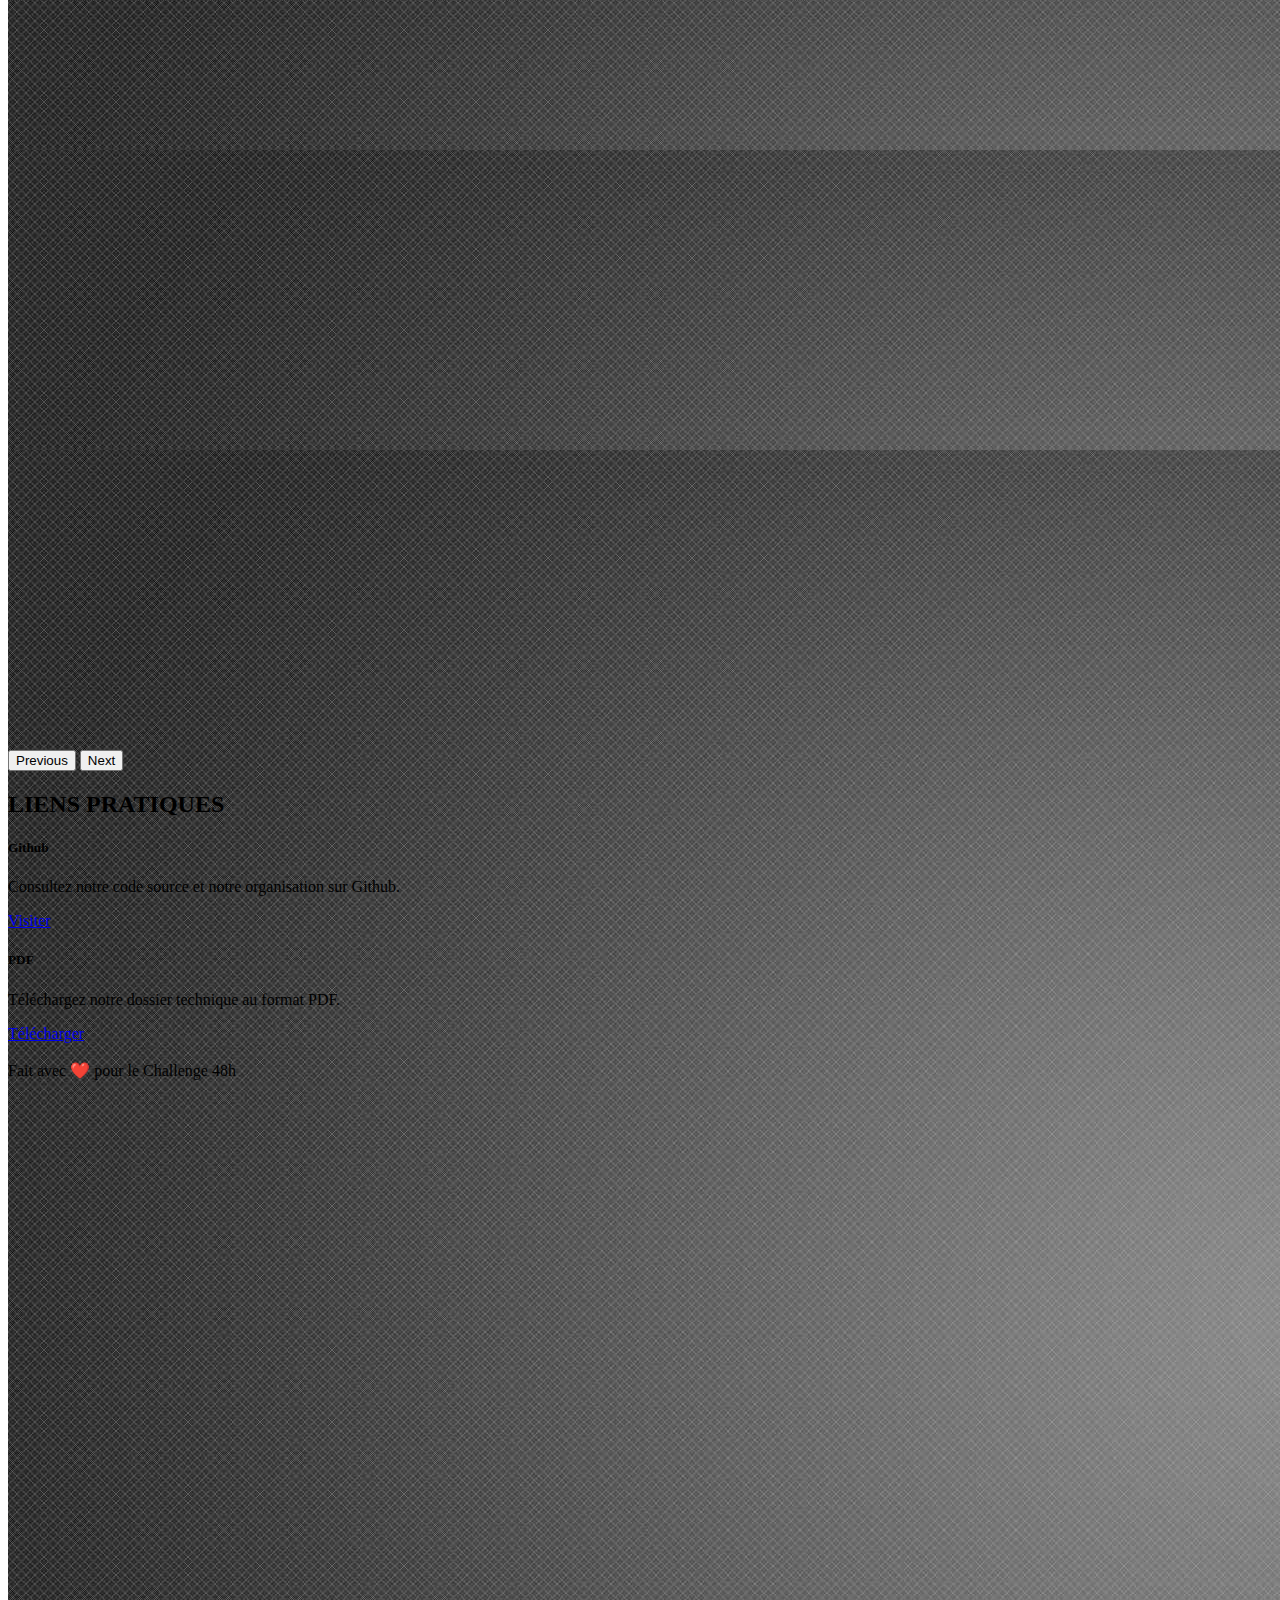
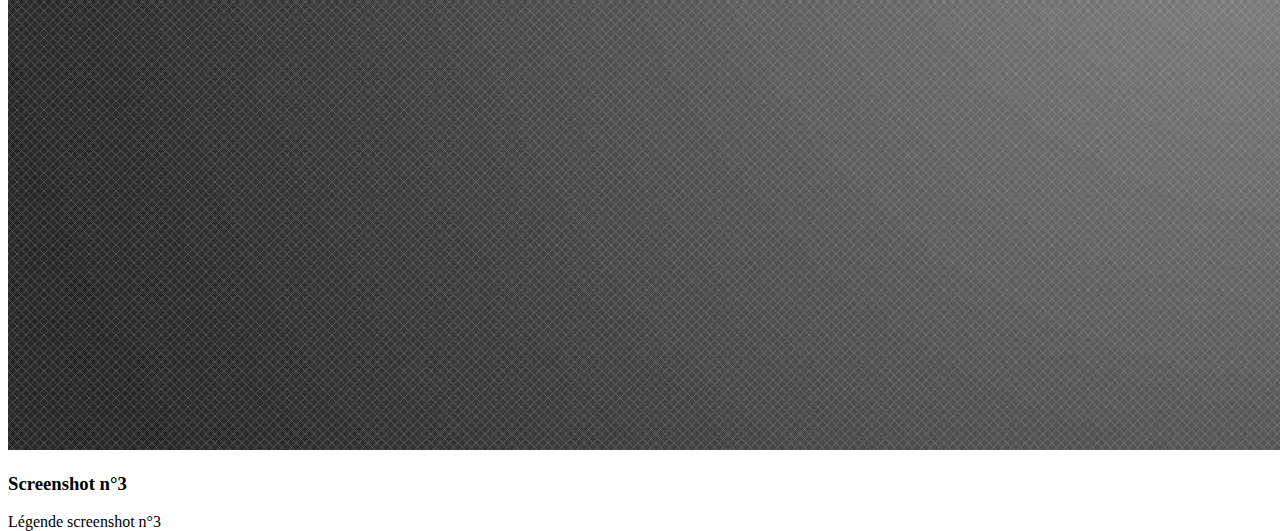
==== commit 71fc4438: "Update challenge48h.html" ====
--- a/challenge48h.html
+++ b/challenge48h.html
@@ -221,7 +221,7 @@
             <div class="card-body">
               <h5 class="card-title">PDF</h5>
               <p class="card-text">Téléchargez notre dossier technique au format PDF.</p>
-              <a href="" class="btn btn-primary">Télécharger</a>
+              <a href="Chall48h_Yevent_grp19.pdf" class="btn btn-primary">Télécharger</a>
             </div>
           </div>
         </div>
